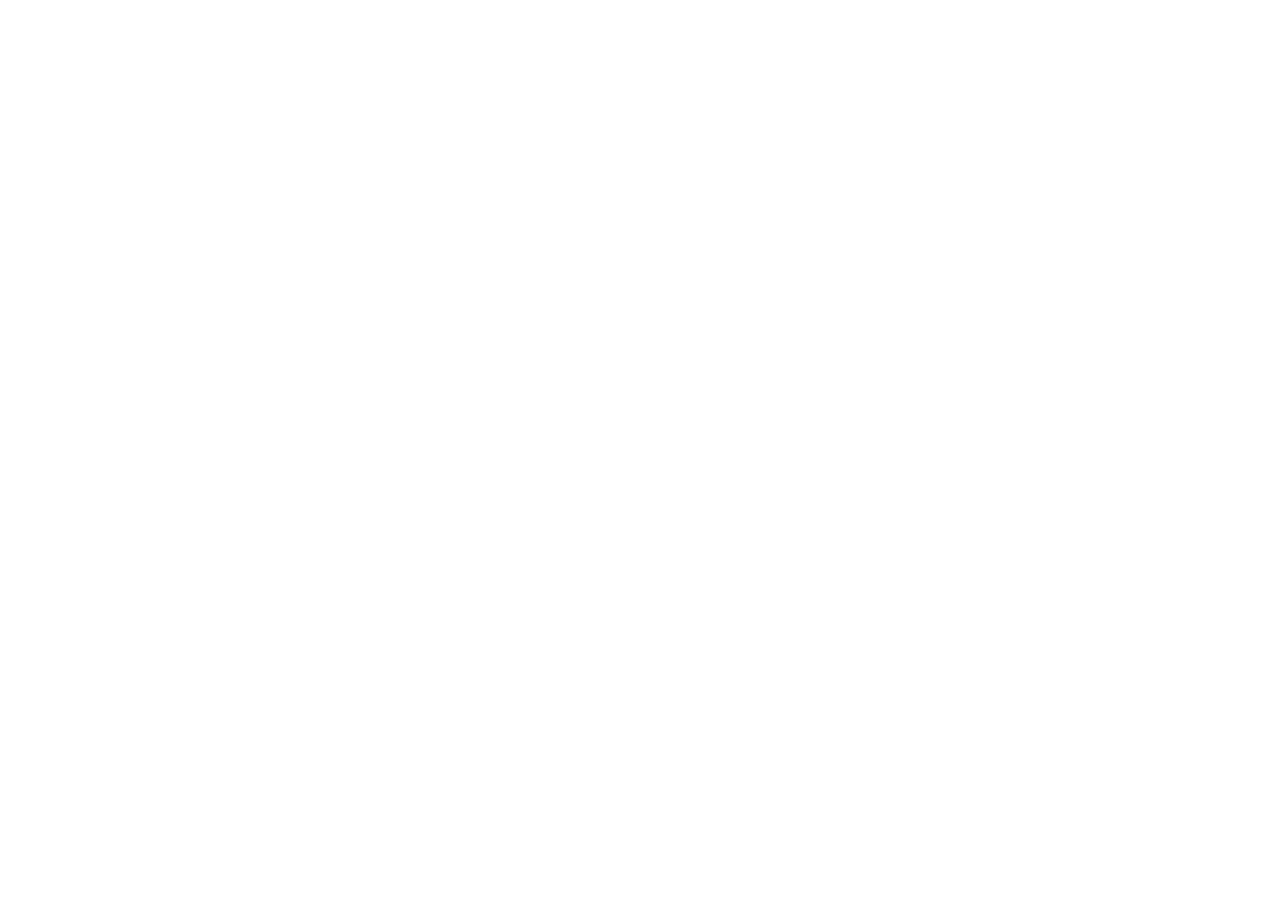
==== network.html @ 985aa799 "network map" ====
<!DOCTYPE html>
<html lang="en">
<head>
<meta charset="UTF-8">
<meta name="viewport" content="width=device-width, initial-scale=1.0">
<title>Melbourne Bus Network Reform</title>
<link rel="stylesheet" href="https://unpkg.com/leaflet@1.9.4/dist/leaflet.css"/>
<script src="https://unpkg.com/leaflet@1.9.4/dist/leaflet.js"></script>
<style>
  * { margin: 0; padding: 0; box-sizing: border-box; }
  html, body, #map { width: 100%; height: 100%; }
</style>
</head>
<body>
<div id="map"></div>
<script>
const GEOJSON = {"type":"FeatureCollection","features":[{"type":"Feature","id":1,"geometry":{"type":"LineString","coordinates":[[145.35507733200006,-37.909595071999945],[145.35612958100012,-37.908872911999936],[145.35514976000002,-37.908403413999963],[145.35420396100005,-37.909526124999957],[145.35288453700002,-37.909943925999983],[145.35175491500001,-37.908880752999949],[145.35135622600012,-37.907734518999973],[145.35024321600008,-37.907983699999932],[145.34879796500002,-37.907717906999949],[145.34365048000006,-37.906518620999975],[145.34198767800001,-37.906223483999952],[145.33938418000002,-37.906511816999966],[145.33641665100004,-37.904841359999978],[145.33233124200001,-37.903936582999961],[145.3302289830001,-37.902215321999961],[145.31581405800011,-37.894529430999967],[145.31580725400011,-37.893651674999944],[145.31603179600006,-37.893127743999969],[145.31572730300002,-37.892678659999945],[145.30938016000005,-37.893518565999955],[145.30938016000005,-37.893188982999959],[145.30765868700007,-37.892886326999985],[145.30568598200011,-37.892516172999933],[145.30559888700009,-37.892720845999975],[145.30138313400005,-37.89119511399997],[145.29954315100008,-37.889893145999963],[145.29582204600001,-37.888497731999962],[145.29478602600011,-37.888771081999948],[145.29447248300005,-37.888265929999932],[145.29438974300001,-37.887651908999942],[145.29493670000011,-37.885071976999939],[145.29553041700001,-37.884411425999929],[145.29554402600002,-37.882982520999974],[145.29460936400005,-37.881786451999972],[145.29542127900004,-37.882963831999973],[145.29542127900004,-37.884391432999962],[145.29449573700003,-37.885385292999956],[145.29127432300004,-37.888723655999968],[145.28769873900012,-37.888547567999979],[145.2841271420001,-37.885856410999963],[145.28174227000011,-37.884053999999935],[145.27892790600004,-37.88313901999993],[145.27560060000008,-37.883179845999962],[145.27021764000006,-37.883846348999953],[145.26686926800005,-37.885948814999949],[145.26292389900004,-37.888466583999957],[145.25775247600006,-37.891891911999949],[145.24913720000006,-37.895253049999951],[145.24046528200006,-37.897930734999932],[145.23316128300007,-37.899179297999979],[145.22838158100012,-37.899191157999951],[145.22240711200004,-37.899217464999936],[145.2059398450001,-37.908460233999961],[145.19586716600008,-37.907634845999951],[145.18905621300007,-37.906870690999938],[145.18491980500005,-37.906289267999966],[145.1797596780001,-37.905597789999945],[145.17353014900004,-37.904871011999944],[145.16763805200003,-37.90424805899994],[145.16142899600004,-37.903554919999976],[145.15721883200001,-37.902959542999952],[145.1501673360001,-37.902136247999977],[145.14297949700006,-37.901263075999964],[145.13615297100012,-37.90048438499997],[145.12914475000002,-37.899705693999977],[145.12449855900002,-37.899238478999962],[145.11891793900008,-37.898433831999967],[145.11390835900011,-37.897888746999968],[145.10617335900008,-37.896928361999983],[145.09880810400011,-37.896080812999969],[145.09337063800001,-37.893630863999931],[145.09235730100011,-37.899046401999954],[145.09176862200002,-37.901714779999963],[145.09057106400007,-37.901524258999984],[145.08771298300007,-37.899662327999977],[145.08722403200011,-37.899358286999984],[145.08820335000007,-37.892903788999945],[145.08511379100003,-37.892388696999944],[145.08356762800008,-37.891400166999972],[145.08215606100009,-37.888927047999971],[145.08348539000008,-37.888502087999939],[145.08356218900008,-37.887489100999971]]},"properties":{"OBJECTID":1,"route":"Chadstone - Belgrave","corridor":"B2","Shape_Length":0.32482889727675873}},{"type":"Feature","id":2,"geometry":{"type":"LineString","coordinates":[[145.20980799900008,-37.98975891799995],[145.20907293800008,-37.989581488999931],[145.20912363200011,-37.989264652999964],[145.21279893600001,-37.990101100999937],[145.21300171200005,-37.990278529999955],[145.21471262900002,-37.990113774999941],[145.21399024100003,-37.984588144999975],[145.19485336100001,-37.967452435999974],[145.17544267300002,-37.94992930899997],[145.15603198400004,-37.932402001999947],[145.13509841400003,-37.919325726999944],[145.11416484400002,-37.906247125999982],[145.10551101200008,-37.900832437999952],[145.09231271100009,-37.898995311999954],[145.09168422000005,-37.901702655999941],[145.09042723900006,-37.901509273999977],[145.08771989500008,-37.89962380299994],[145.08733313200003,-37.899285384999985],[145.08810665900012,-37.892952133999984],[145.08511379100003,-37.892388696999944],[145.08356762800008,-37.891400166999972],[145.08188205800002,-37.889118942999971],[145.08339495200005,-37.888448041999936],[145.08345435900003,-37.88767575299994]]},"properties":{"OBJECTID":2,"route":"Chadstone - Dandenong","corridor":"B1","Shape_Length":0.18768828251131051}},{"type":"Feature","id":3,"geometry":{"type":"LineString","coordinates":[[145.20983255300007,-37.989796145999946],[145.20913947300005,-37.989598122999951],[145.20911967100005,-37.989281286999983],[145.21284250100007,-37.990033772999936],[145.21294151300003,-37.990370411999947],[145.21466431200008,-37.990073377999977],[145.21563462300003,-37.990093179999974],[145.22020895200012,-37.987202046999982],[145.2206644040001,-37.985518851999984],[145.22351593300004,-37.970983973999978],[145.22545655700003,-37.959894692999967],[145.22725856500006,-37.950548013999935],[145.22953582900004,-37.945518232999973],[145.23040712900001,-37.941617181999959],[145.2329102760001,-37.928271489999929],[145.23736639500009,-37.906280000999971],[145.23711886700005,-37.904485418999968],[145.23312746800002,-37.899472964999973],[145.23314180800003,-37.871367662999944],[145.23533370500002,-37.869060402999935],[145.23764402200004,-37.869800586999929],[145.23812788900011,-37.868832851999969],[145.23806740600003,-37.869951794999963],[145.23525492600004,-37.868863092999959],[145.24368598700005,-37.852798833999941],[145.22928868300005,-37.847999732999938],[145.22707076000006,-37.847701449999931],[145.22744878200001,-37.832249820999948],[145.2273434980001,-37.816806012999962],[145.22735588500007,-37.815802665999968],[145.23097289200007,-37.814638285999933],[145.23110914900008,-37.814811704999954],[145.2287803910001,-37.815641634999963],[145.22874323000008,-37.815629246999947]]},"properties":{"OBJECTID":3,"route":"Dandenong - Ringwood","corridor":"B1","Shape_Length":0.21732802716285934}},{"type":"Feature","id":5,"geometry":{"type":"LineString","coordinates":[[145.12274857900002,-38.076636475999976],[145.14497501700009,-38.067768747999935],[145.14457860800007,-38.066069848999973],[145.14379145100008,-38.064665425999976],[145.14363870700004,-38.064016133999985],[145.14714913300008,-38.060539461999952],[145.14450200200008,-38.052974278999955],[145.14363098500007,-38.050858950999952],[145.13969158800012,-38.044078013999979],[145.13099431700005,-38.027853025999946],[145.12187542000004,-38.020219524999959],[145.10593538700005,-38.01608532399996],[145.10414642000012,-38.014836422999963],[145.10367386300004,-38.013114963999953],[145.10330256800012,-38.010245865999934],[145.10397765000005,-38.007343014999947],[145.10548322600005,-38.000778873999934],[145.10767217400007,-37.988675279999939],[145.10947483700011,-37.98648633199997],[145.11256511600004,-37.969618556999933],[145.11089121500004,-37.966528277999942],[145.11166378500002,-37.961249049999935],[145.11311024100007,-37.959587303999967],[145.11636540200004,-37.942838945999938],[145.11906572900011,-37.928628473999936],[145.11995589700007,-37.924045428999932],[145.12197069100012,-37.913808317999951],[145.13133736700001,-37.915252402999954],[145.13142377600002,-37.913977847999945],[145.1310997380001,-37.915122786999973],[145.12775133200012,-37.914733939999962],[145.1223074720001,-37.911342327999932],[145.12444950600002,-37.899304606999976],[145.12497691400006,-37.894874381999955],[145.12597898900003,-37.892606528999977],[145.12740298900007,-37.884695414999953],[145.13014551000003,-37.870086221999941],[145.13204417700001,-37.859383141999956],[145.1313849170001,-37.857652585999972],[145.13229139900011,-37.852378508999948],[145.13632936400006,-37.83029331299997],[145.13857559300004,-37.819771529999969],[145.14218728200001,-37.799924123999972],[145.14242356000011,-37.794219682999938],[145.14367246200004,-37.787063814999954],[145.14613593100012,-37.773038079999935],[145.16442090700002,-37.775251371999957],[145.16640688300004,-37.763615647999984]]},"properties":{"OBJECTID":5,"route":"Carrum - The Pines","corridor":"B2","Shape_Length":0.39703969138410145}},{"type":"Feature","id":6,"geometry":{"type":"LineString","coordinates":[[145.1592170350001,-38.012864122999929],[145.16094663000001,-38.004020872999945],[145.16310842300004,-37.993057473999954],[145.16294845200002,-37.992748958999982],[145.16856242600011,-37.964407574999939],[145.17343796300008,-37.965016883999965],[145.16910275600003,-37.96166663899993],[145.17150831700008,-37.948886973999947],[145.17209749500012,-37.947958571999948]]},"properties":{"OBJECTID":6,"route":"Sandown Park - Keysborough","corridor":"B2","Shape_Length":0.073920897229642846}},{"type":"Feature","id":7,"geometry":{"type":"LineString","coordinates":[[145.05284936900011,-37.958713668999962],[145.03466149400003,-37.933051066999951],[145.00844969900004,-37.906168352999941],[145.00644797700011,-37.899795521999977],[145.00021077200006,-37.887634853999941],[144.99683807500003,-37.883347082999933],[144.99445888500009,-37.879582209999967],[144.98704087300007,-37.867934950999938],[144.98259071300004,-37.855512518999944],[144.98336433800011,-37.855469114999948],[144.9864281990001,-37.838426387999959],[144.98797389200001,-37.830992350999963],[144.98780656500003,-37.830306306999944],[144.98835874500003,-37.827311142999974],[144.99372682600006,-37.795212469999967],[144.9951515140001,-37.78830821899993]]},"properties":{"OBJECTID":7,"route":"Southland - Clifton Hill","corridor":"B1","Shape_Length":0.19529047452247306}},{"type":"Feature","id":8,"geometry":{"type":"LineString","coordinates":[[145.20988574100011,-37.989805216999969],[145.20920547300011,-37.989679241999966],[145.20915508300004,-37.989276120999932],[145.21293434600011,-37.990082363999932],[145.2130099310001,-37.990409899999975],[145.21482397700004,-37.990132753999944],[145.21401773500008,-37.984665419999942],[145.20373814000004,-37.975343237999937],[145.20509867400006,-37.968893295999976],[145.20726545200012,-37.956547704999934],[145.21053766300008,-37.93938985099993],[145.21018335800011,-37.939114279999956],[145.19258616500008,-37.937657688999934],[145.18766525000001,-37.937118848999944],[145.18766525000001,-37.936196176999943],[145.18723467000007,-37.937180359999957],[145.17154925300008,-37.934842925999931],[145.15684063700007,-37.933248548999984],[145.15605329100003,-37.932539936999945],[145.15581708700006,-37.933051711999951],[145.14176295300001,-37.931398284999943],[145.12744742100006,-37.92956376799998],[145.12004006600012,-37.923869678999949],[145.11908265200009,-37.928530768999963],[145.10068318500009,-37.926222899999971],[145.08242985000004,-37.923997668999959],[145.05912943400006,-37.921175819999974],[145.05094254300002,-37.919981761999964],[145.04157312000007,-37.918800741999974],[145.02321535100009,-37.916588298999955],[145.01786270500008,-37.915803017999963],[145.00843289000011,-37.906195829999945],[145.00248810900007,-37.905497558999969]]},"properties":{"OBJECTID":8,"route":"Dandenong - Brighton","corridor":"B2","Shape_Length":0.28461312248858861}},{"type":"Feature","id":9,"geometry":{"type":"LineString","coordinates":[[145.12654164800006,-38.14138586699994],[145.13258944500012,-38.128250269999967],[145.13431945400009,-38.128154157999973],[145.16228793700009,-38.10902794499998],[145.16779705600004,-38.105475658999978],[145.1813603280001,-38.088715712999942],[145.19492360000004,-38.071951923999961],[145.20707595300007,-38.056743220999977],[145.21534539800007,-38.014561750999974],[145.21897457300008,-37.996784944999945],[145.21479179500011,-37.990141709999932],[145.21299279900006,-37.990399821999972],[145.21294442400006,-37.990045074999955],[145.20909058400002,-37.989254956999957],[145.20909058400002,-37.989609702999985],[145.20981620200007,-37.989803201999962]]},"properties":{"OBJECTID":9,"route":"Frankston - Dandenong","corridor":"B2","Shape_Length":0.1954166658055268}},{"type":"Feature","id":10,"geometry":{"type":"LineString","coordinates":[[145.12393071000008,-37.817929019999951],[145.13883670000007,-37.819828066999946],[145.14491479900005,-37.817602121999983],[145.15629441600004,-37.817848166999966],[145.17607393600008,-37.818579414999931],[145.19357034800009,-37.816433403999952],[145.19830672900002,-37.815756778999969],[145.21522237500005,-37.817479098999968],[145.21799039000007,-37.817110029999981],[145.22274214900006,-37.817521387999932],[145.23097910700005,-37.814657608999937],[145.2311958250001,-37.814915606999932],[145.22876032700003,-37.815637999999979],[145.22867776800001,-37.815318082999966],[145.2311751850001,-37.814564729999972],[145.23543355800007,-37.812457009999946],[145.24742641800003,-37.803008851999948],[145.25407792100009,-37.797843859999944],[145.25722730600012,-37.795727472999943],[145.26370244400005,-37.790940406999937],[145.27802555500011,-37.78567768399995],[145.28011694400004,-37.783647806999966],[145.28270042400004,-37.783401761999983],[145.29194928400011,-37.779125485999941],[145.29340587500008,-37.772905449999939],[145.29537424200009,-37.770346573999973],[145.30431062300011,-37.76538629099997],[145.30920980800011,-37.762571747999971],[145.31169303500008,-37.759895021999967],[145.31312814700004,-37.758975904999943],[145.31225869500008,-37.758218036999949],[145.31224837600007,-37.75822835699995],[145.31312814700004,-37.758975904999943],[145.31466417400009,-37.758426422999946],[145.31601684400005,-37.758566353999981],[145.31825574600009,-37.758939503999954],[145.32562546400004,-37.75949922999996],[145.32837744800008,-37.760432105999939],[145.3345344280001,-37.761131761999934],[145.33733305500004,-37.761178405999942],[145.33905887500009,-37.760385461999931],[145.33994510700006,-37.758006628999965],[145.34288366600003,-37.756187520999958],[145.34521585500011,-37.756374095999945],[145.34673396100004,-37.756847188999984]]},"properties":{"OBJECTID":10,"route":"Box Hill - Lilydale","corridor":"B2","Shape_Length":0.25497697811394726}},{"type":"Feature","id":11,"geometry":{"type":"LineString","coordinates":[[145.2577386260001,-37.891933072999961],[145.25762510700008,-37.891220998999984],[145.25763584000003,-37.876238558999944],[145.26277022500005,-37.866525662999948],[145.26541571000007,-37.863703813999962],[145.26695261000009,-37.860504037999931],[145.27010703500002,-37.844598883999936],[145.26806472500004,-37.842653452999969],[145.27013861300009,-37.84448957099994],[145.27120270600005,-37.838648875999979],[145.27127851900002,-37.836455377999982],[145.26954851000005,-37.831842019999954],[145.26887572800001,-37.828862559999948],[145.26945239800011,-37.81069746299994],[145.27408882300006,-37.801055543999951],[145.27206878700008,-37.800934981999944],[145.28147757600004,-37.794360638999933],[145.28423240800009,-37.782647191999956]]},"properties":{"OBJECTID":11,"route":"Knoxfield-Croydon","corridor":"B2","Shape_Length":0.12643409785025703}},{"type":"Feature","id":12,"geometry":{"type":"LineString","coordinates":[[145.29545297600009,-37.77046467599996],[145.28983575200004,-37.799702292999939],[145.28829796500008,-37.807821802999968],[145.28694471300003,-37.837608716999966],[145.28565051300006,-37.86262357499993],[145.28418604800004,-37.885900684999967],[145.28769873900012,-37.888547567999979],[145.29127432300004,-37.888723655999968],[145.29553041700001,-37.884411425999929],[145.29554402600002,-37.882982520999974],[145.29460936400005,-37.881786451999972]]},"properties":{"OBJECTID":12,"route":"Ferntree Gully - Croydon North","corridor":"B2","Shape_Length":0.13320924462663605}},{"type":"Feature","id":13,"geometry":{"type":"LineString","coordinates":[[145.05705235100004,-37.860075721999976],[145.05944588400007,-37.860126111999932],[145.06332592700005,-37.860226891999957],[145.06451009600005,-37.861663011999951],[145.08046803400009,-37.863450287999967],[145.09027049700012,-37.864788777999934],[145.0926719040001,-37.865812327999947],[145.11165010200011,-37.868037368999978],[145.1301313240001,-37.87004991699996],[145.1483594880001,-37.872203251999963],[145.16402161500002,-37.873962244999973],[145.16390874100011,-37.874736237999969],[145.16413448800006,-37.875381231999938],[145.16390874100011,-37.876638970999977],[145.16434411200009,-37.877719335999984],[145.16390874100011,-37.879702692999956],[145.16292512400003,-37.879347945999939],[145.16568247500004,-37.879912315999945],[145.16666609100002,-37.874397615999953],[145.18969238400007,-37.876977592999935],[145.21030145900011,-37.876756442999977],[145.23293767000007,-37.876992646999952],[145.23970884900007,-37.876717075999977],[145.24758231400006,-37.873646424999947],[145.24793661900003,-37.873016547999953],[145.2382522580001,-37.869985263999979],[145.23813415600011,-37.868922345999977]]},"properties":{"OBJECTID":13,"route":"Glen Iris - Knox City","corridor":"B2","Shape_Length":0.21749891916203354}},{"type":"Feature","id":14,"geometry":{"type":"LineString","coordinates":[[145.03223412300008,-37.839661590999981],[145.03151700000012,-37.843831738999938],[145.03979371800006,-37.844807499999945],[145.04503429600004,-37.845462571999974],[145.04924187500012,-37.845109840999953],[145.05397855100011,-37.84571452299997],[145.06856650500004,-37.847301812999945],[145.09564413700002,-37.850572253999985],[145.09503394300009,-37.853372253999964],[145.11892990700005,-37.856127966999964],[145.13133061300005,-37.857584557999985],[145.15104287700001,-37.860002725999948],[145.16901575000009,-37.861924958999964],[145.18236161200002,-37.863557455999967],[145.18299566700011,-37.860334342999977],[145.18230877400003,-37.860255085999938],[145.18311534500003,-37.856445207999968],[145.20636472700005,-37.859671024999955],[145.23517930900005,-37.86886808099996],[145.23761480700011,-37.869776232999982],[145.23817208200012,-37.868826800999955],[145.23826496100003,-37.869982630999971],[145.25769971400007,-37.876284034999969],[145.27903680300005,-37.883173315999954],[145.28167441300002,-37.88403939799997],[145.2841545550001,-37.885850294999955],[145.28769873900012,-37.888547567999979],[145.29127432300004,-37.888723655999968],[145.29553041700001,-37.884411425999929],[145.29554402600002,-37.882982520999974],[145.29460936400005,-37.881786451999972]]},"properties":{"OBJECTID":14,"route":"Kooyong - Ferntree Gully","corridor":"B2","Shape_Length":0.29176780401277402}},{"type":"Feature","id":15,"geometry":{"type":"LineString","coordinates":[[145.12651520200006,-38.141353657999957],[145.12235801400004,-38.140144292999935],[145.1234162070001,-38.138481417999969],[145.12510427800009,-38.130469379999965],[145.12399569400009,-38.128907285999958],[145.12558298400006,-38.115427914999941],[145.12570896000011,-38.108726021999985],[145.12590776500008,-38.101108346999979],[145.12541567300002,-38.090897447999964],[145.1249966260001,-38.084135033999985],[145.12038326900006,-38.068853285999978],[145.11922992900008,-38.060683796999967],[145.11500101700005,-38.050303741999983],[145.10827320400006,-38.038097565999976],[145.10015364500009,-38.024203321999948],[145.09526523400007,-38.017666950999967],[145.09057290200008,-38.01276499599993],[145.08847667000009,-38.009943145999955],[145.08792842500009,-38.008524158999933],[145.08713830700003,-38.009072403999937],[145.08626756500007,-38.009120777999954],[145.08252659900006,-38.005863556999941],[145.07025457600002,-37.995146575999968],[145.06907040700003,-37.994214357999965],[145.06181284500008,-37.989834152999947],[145.05369333500005,-37.986081954999975],[145.05197101500005,-37.985897420999947],[145.04944904600006,-37.987681251999959],[145.04415906200006,-37.989772640999945],[145.04212918400003,-37.991864029999931],[145.03770036000003,-37.995431693999933],[145.03105712500007,-37.992663678999975],[145.02822759800006,-37.989342060999945],[145.02748946200006,-37.987681251999959],[145.02121529400006,-37.982575802999975],[145.01889792100008,-37.981692399999929],[145.0185431750001,-37.981257028999948],[145.01604382200003,-37.975597204999929],[145.01397984100004,-37.972936603999983],[145.01182717300003,-37.970153050999954],[145.01230587900011,-37.967104445999951],[145.01217990400005,-37.963577133999934],[145.01062587100012,-37.959794846999955],[145.00738477500011,-37.956134504999966],[145.00053977400012,-37.94873722799997],[145.00134710000009,-37.943516037999984],[144.9996247790001,-37.939763840999944],[144.99864059600009,-37.938226054999973],[144.99322758900007,-37.931894220999936],[144.99466926400009,-37.925070295999944],[144.99322758900007,-37.920168602999979],[144.99168980400009,-37.912768007999944],[144.99438092900004,-37.898639598999978],[144.98967146000007,-37.89796681699994],[144.99053646400012,-37.89162345099993],[144.9779278200001,-37.881796036999958],[144.97563531800006,-37.868718127999955],[144.97366695200003,-37.865704067999957],[144.97212916600006,-37.864350815999956],[144.97354392900002,-37.861152220999941],[144.96960965700009,-37.858765576999929],[144.96071264300008,-37.853726559999984],[144.9515400570001,-37.849199317999933],[144.94361207300005,-37.845275458999936],[144.94039120500008,-37.844500350999965],[144.93809367300003,-37.843191004999937],[144.94062532000009,-37.840204251999978]]},"properties":{"OBJECTID":15,"route":"Frankston - Port Melbourne","corridor":"B2","Shape_Length":0.41805014348182051}},{"type":"Feature","id":16,"geometry":{"type":"LineString","coordinates":[[145.00422111600005,-37.95021544399998],[145.00402590800002,-37.95170879099993],[145.0206907920001,-37.953976929999953],[145.0536770010001,-37.957642064999959],[145.05571318600005,-37.95647852999997],[145.05716760400003,-37.95793294799995],[145.06131996900001,-37.936320291999948],[145.07968200000005,-37.93859281999994],[145.08810665900012,-37.892952133999984],[145.08188205800002,-37.889118942999971],[145.08356218900008,-37.887489100999971],[145.08935525400011,-37.887031706999949],[145.0906867110001,-37.880294933999949],[145.0928299410001,-37.865955532999976],[145.09568060200002,-37.850422345999959],[145.09940391200007,-37.850655052999969],[145.10894489600003,-37.849316987999941],[145.12005665200002,-37.85071322999994],[145.12174377800011,-37.83989235699994],[145.12010086700002,-37.838444919999972],[145.12383814000009,-37.818192435999947],[145.12738692100004,-37.799459527999943],[145.12672389200009,-37.79733658899994],[145.12484424600007,-37.787391237999941],[145.12327576200005,-37.779608085999939],[145.11413722600003,-37.773861884999974],[145.10465253400002,-37.772200332999944],[145.10167558600006,-37.771784944999979],[145.09932172100002,-37.770677243999955],[145.09814478800001,-37.769223385999965],[145.08727546900002,-37.765415662999942],[145.08339851400001,-37.76211471299996],[145.08060996300003,-37.760312415999977],[145.07891257000006,-37.760021433999952],[145.07197750500006,-37.760142676999976],[145.06909193600006,-37.759924439999963],[145.06961159100001,-37.756623542999932],[145.05697786200005,-37.755105508999975],[145.05641483200009,-37.755043705999981],[145.05745460600008,-37.749379261999934],[145.05855707800004,-37.743244900999969],[145.04780177200007,-37.742174553999973],[145.03465909700003,-37.740792390999957],[145.03087633400003,-37.741107620999969],[145.02340780300005,-37.740161929999942],[145.01152604800006,-37.73880401599996],[145.00012732400012,-37.737522725999952],[144.99930481500007,-37.739959212999963],[144.99755314700008,-37.74474565099996],[144.96665054500011,-37.741252827999972],[144.93284712400009,-37.737700804999974],[144.93150467300006,-37.737434577999977],[144.92980627100007,-37.737394848999941],[144.92895210400002,-37.736332105999963],[144.92708485500009,-37.73505085499994],[144.92500903000007,-37.734027840999943],[144.9229828660001,-37.73352129999995],[144.9162052800001,-37.732790392999959],[144.91089486300007,-37.733251113999984],[144.90474738900002,-37.735691480999947],[144.90286958700005,-37.732603194999967],[144.90484050300006,-37.732091066999942],[144.90269887800002,-37.732789422999929],[144.90668726700005,-37.739059109999971],[144.91135368400012,-37.746166459999984],[144.91708872200002,-37.754954016999932],[144.92189875300005,-37.76226156499996],[144.92495127300003,-37.76688659499996],[144.92689378600005,-37.772806633999949]]},"properties":{"OBJECTID":16,"route":"Sandringham - Essendon","corridor":"B1","Shape_Length":0.59736103845388089}},{"type":"Feature","id":17,"geometry":{"type":"LineString","coordinates":[[145.12631102800003,-38.141473590999965],[145.12496293600009,-38.144709012999954],[145.12329130000012,-38.14546394499996],[145.12232067400009,-38.146542418999957],[145.1249090120001,-38.147566968999968],[145.12534040200012,-38.146164952999982],[145.12674241700006,-38.145679638999979],[145.13580159900005,-38.14670418999998],[145.13796070500007,-38.146471239999983],[145.14638142900003,-38.148576420999973],[145.15294933600012,-38.151449475999982],[145.16847936200008,-38.155817294999963],[145.17064278100008,-38.156410455999946],[145.18182439900011,-38.154995497999948],[145.19469706400002,-38.150957691999963],[145.19824524500007,-38.14805228299997],[145.22826852900005,-38.134035279999978],[145.24921662200006,-38.124056235999944],[145.25258685300003,-38.10956424099993],[145.25820840000006,-38.079892724999979],[145.26158247000012,-38.080385112999977],[145.26220091000005,-38.077977613999963],[145.26175916700004,-38.077292912999951],[145.25871114100005,-38.076939517999961],[145.26213464800003,-38.060617115999946],[145.26484101500012,-38.047538504999977],[145.26886156600006,-38.028408531999958],[145.27333234800005,-38.00599215799997],[145.27881258800005,-37.977432510999961],[145.24225802600006,-37.973096659999953],[145.22343320500011,-37.971009335999952],[145.21720234400004,-37.970275237999942],[145.2146485400001,-37.984821787999977],[145.21401773500008,-37.984665419999942],[145.21482397700004,-37.990132753999944],[145.21318773100006,-37.990382735999958],[145.20978560700007,-37.98980092599993]]},"properties":{"OBJECTID":17,"route":"Dandenong - Frankston","corridor":"B2","Shape_Length":0.38817667959186325}},{"type":"Feature","id":19,"geometry":{"type":"LineString","coordinates":[[145.12792496200007,-38.103483490999963],[145.1258126240001,-38.103416784999979],[145.1258126240001,-38.109953914999949],[145.13319468900011,-38.110798849999981],[145.13628537300008,-38.108864393999966],[145.1387312380001,-38.108686511999963],[145.14019875700012,-38.108953333999978],[145.14117710300002,-38.109020038999972],[145.14235556500012,-38.110154031999969],[145.14355626200006,-38.110954495999977],[145.15734204600005,-38.112711071999968],[145.16461432400001,-38.113522653999951],[145.19018473000006,-38.11685792399993],[145.2305532260001,-38.121910771999978],[145.23670480200008,-38.122520934999955],[145.24914257900002,-38.124084342999936]]},"properties":{"OBJECTID":19,"route":"Seaford - Skye","corridor":"B2","Shape_Length":0.13413255432383051}},{"type":"Feature","id":20,"geometry":{"type":"LineString","coordinates":[[145.40900412400003,-38.065779435999957],[145.40781524700003,-38.069307612999978],[145.40634105800007,-38.075238859999956],[145.40181318500004,-38.096835834999979],[145.38510240400001,-38.10100538699993],[145.38715867700012,-38.105437570999982],[145.38327822500003,-38.125696950999952],[145.36477180100007,-38.123398287999976],[145.34628631300006,-38.120947497999964],[145.32695165500002,-38.118781263999949],[145.28988672700007,-38.113876592999929],[145.23330776500006,-38.106981336999979],[145.19619888000011,-38.102475258999959],[145.1726311330001,-38.099436782999931],[145.16023292400007,-38.097929479999948],[145.1573098770001,-38.097730180999974],[145.15418753200004,-38.098859539999978],[145.15172951500006,-38.09892597299995],[145.15146378400004,-38.101317556999959],[145.14315701600003,-38.10058679499997],[145.14149885100005,-38.10254257899993],[145.14043592500002,-38.104966050999963],[145.14030837400003,-38.107687141999975],[145.14192402200001,-38.108792584999946],[145.14247674300009,-38.109472857999947],[145.14235556500012,-38.110154031999969],[145.14117710300002,-38.109020038999972],[145.13628537300008,-38.108864393999966],[145.13319468900011,-38.110798849999981],[145.1258126240001,-38.109953914999949],[145.1258126240001,-38.103416784999979],[145.12792496200007,-38.103483490999963]]},"properties":{"OBJECTID":20,"route":"Seaford - Officer","corridor":"B2","Shape_Length":0.35658024003640559}},{"type":"Feature","id":21,"geometry":{"type":"LineString","coordinates":[[145.12274857900002,-38.076636475999976],[145.13691195800004,-38.071022419999963],[145.14500531800002,-38.06797316199993],[145.14725664100001,-38.067431703999944],[145.15007791800008,-38.067203721999931],[145.15312717600011,-38.067004237999981],[145.15352614500011,-38.067317712999966],[145.1762571050001,-38.06960743999997],[145.22558269500007,-38.076016649999929],[145.25829183900009,-38.080010608999942],[145.2616842110001,-38.08043009599993],[145.26193955000008,-38.078898056999947],[145.26329147900003,-38.080507485999931],[145.27672190100009,-38.082222033999983],[145.33273032400007,-38.089366618999975],[145.3604443910001,-38.092831800999932],[145.37501430100008,-38.094388273999982],[145.38517011700003,-38.097082674999967],[145.39412046100006,-38.098755266999945],[145.40181318500004,-38.096835834999979],[145.42875111100011,-38.102927084999976],[145.43370356300011,-38.079498177999938],[145.43482078300008,-38.07482202999995],[145.43563578100009,-38.070798167999953],[145.43742694200012,-38.062418824999952]]},"properties":{"OBJECTID":21,"route":"Carrum - Cardinia","corridor":"B2","Shape_Length":0.35437692105976304}},{"type":"Feature","id":22,"geometry":{"type":"LineString","coordinates":[[145.11627959000009,-38.052242404999959],[145.11388577900004,-38.047454783999967],[145.11157746200001,-38.042752655999948],[145.10913691600001,-38.038609083999972],[145.11756198900002,-38.03571371299995],[145.1232579760001,-38.033804363999934],[145.13104142300006,-38.028019320999931],[145.1389022410001,-38.019403882999939],[145.13968870700012,-38.016126855999971],[145.14071284500005,-38.010739000999934],[145.14293296200003,-37.999797432999969],[145.14466562600012,-37.990769346999969],[145.14693450200002,-37.978513036999971],[145.14853903900007,-37.970995330999983],[145.15028310100001,-37.962189526999964],[145.15145036900003,-37.956097849999935],[145.15277904300001,-37.948891793999962],[145.15380399700007,-37.94376929699996],[145.15487266300011,-37.938604080999937],[145.15605316000006,-37.932487933999937],[145.15715976600006,-37.925425702999974],[145.15874911900005,-37.918681229999947],[145.16015964500002,-37.910811510999963],[145.16142899600004,-37.903554919999976],[145.16256655100005,-37.898316610999984],[145.16326895400005,-37.89395908399996],[145.16405321200011,-37.888961718999951],[145.16482871500011,-37.885119949999932],[145.16589530600004,-37.87993363399994],[145.1629610870001,-37.879353647999949],[145.16591354500008,-37.879733008999949],[145.16669780200004,-37.874462065999978],[145.16746154300006,-37.871424205999972],[145.16820248400006,-37.867206539999984],[145.16911441200011,-37.861848963999932],[145.16927600500003,-37.854841025999974],[145.17039658200008,-37.848491089999982],[145.17130873800011,-37.842726975999938],[145.17259469900011,-37.834631834999982],[145.17384147500002,-37.829555673999948],[145.17473203000009,-37.82465762399994],[145.17602333400009,-37.818468269999983],[145.17680880400007,-37.813146315999973],[145.17723627000009,-37.809441608999975],[145.17811613700007,-37.803774119999957],[145.17910579300008,-37.796543840999959],[145.17378961400004,-37.790944132999982],[145.17081255300002,-37.790022661999956],[145.16186031900008,-37.789128047999952],[145.14367246200004,-37.787063814999954],[145.13806489100011,-37.786336777999963],[145.13140194700009,-37.787400012999967],[145.12484424600007,-37.787391237999941],[145.11998988300002,-37.78817971999996],[145.11375223300001,-37.787612660999969],[145.10467928700007,-37.788321483999937],[145.10273053200001,-37.788716043999955],[145.10024656400003,-37.78558822399998],[145.09913817100005,-37.781794109999964],[145.09632455800011,-37.780216780999979],[145.09295674900011,-37.779619953999941],[145.08882159000007,-37.779918367999983],[145.08370593000006,-37.780003628999964],[145.07860120100008,-37.779619878999938],[145.07407143600005,-37.782177783999941],[145.0701937660001,-37.783775574999936],[145.06577383500007,-37.784484946999953],[145.06296363200011,-37.784730498999977],[145.05915076000008,-37.78584400699998],[145.0544614050001,-37.789083925999932],[145.05083781200005,-37.790703884999971],[145.04602056600004,-37.790959667999971],[145.03915705500003,-37.790533362999952],[145.03443039800004,-37.790741185999934],[145.03003412700002,-37.79127406799995],[145.02848330900008,-37.791332691999969],[145.0241724330001,-37.791607117999945],[145.01917667100008,-37.791340677999983],[145.0137812480001,-37.791340677999983],[145.00905192700009,-37.793072541999948],[145.00368847700008,-37.794583259999968],[144.9984875560001,-37.795691652999949],[144.99372682600006,-37.795212469999967],[144.99130290700009,-37.809706399999982],[144.97317628900009,-37.807791922999968],[144.97129209200011,-37.807522060999929],[144.97207785700004,-37.809407897999961],[144.95372552900005,-37.814875378999943]]},"properties":{"OBJECTID":22,"route":"Chelsea - City","corridor":"B1","Shape_Length":0.53660449430001356}},{"type":"Feature","id":23,"geometry":{"type":"LineString","coordinates":[[145.23510092900005,-37.917695927999944],[145.2329102760001,-37.928271489999929],[145.22274637700002,-37.926743837999936],[145.20170844400002,-37.923954381999977],[145.19554973700008,-37.923088630999985],[145.18615197100007,-37.921954851999942],[145.18095882500006,-37.921410619999961],[145.1695455470001,-37.920011429999931],[145.16483387800008,-37.919433810999976],[145.15874911900005,-37.918681229999947],[145.14927290700007,-37.917472710999959],[145.14012010700003,-37.916491504999954],[145.13148810400003,-37.91508883399996],[145.13142377600002,-37.913977847999945],[145.13087663400006,-37.915013207999948],[145.12187700600009,-37.91390673099994],[145.11292574000004,-37.912839740999971],[145.10346224000011,-37.911591358999942],[145.10346224000011,-37.911349929999972],[145.10266003900006,-37.910729802999981],[145.1035357180001,-37.911223967999945],[145.10493180500009,-37.903592725999943],[145.09624168900007,-37.902563373999953],[145.09533961200009,-37.902218943999969],[145.09176862200002,-37.901714779999963],[145.09042723900006,-37.901509273999977],[145.08771298300007,-37.899662327999977],[145.08722403200011,-37.899358286999984],[145.08820335000007,-37.892903788999945],[145.08511379100003,-37.892388696999944],[145.08356762800008,-37.891400166999972],[145.08188205800002,-37.889118942999971],[145.08339495200005,-37.888448041999936],[145.08356218900008,-37.887489100999971],[145.08348539000008,-37.888502087999939],[145.08180588700009,-37.88903899099995],[145.08067676200005,-37.888113742999963],[145.0782687090001,-37.887197158999982],[145.07260722400008,-37.885204276999957],[145.07125623400009,-37.884622803999946],[145.06754822800008,-37.884649373999935],[145.06250924500011,-37.884554463999962],[145.05804105100003,-37.883941139999934],[145.05129756300005,-37.882808378999982],[145.04979047100005,-37.881200404999959],[145.04757611600007,-37.878098382999951],[145.04536183100004,-37.875696674999972],[145.04201088500008,-37.875520308999967],[145.04180932400004,-37.876528112999949],[145.04253998200011,-37.877057208999929]]},"properties":{"OBJECTID":23,"route":"Rowville - Caulfield","corridor":"B1","Shape_Length":0.23746820101908328}},{"type":"Feature","id":24,"geometry":{"type":"LineString","coordinates":[[145.23481852600003,-37.919059252999944],[145.23647049400006,-37.910701382999946],[145.23963863000006,-37.911146664999933],[145.24225752600012,-37.91148242099996],[145.24703542400005,-37.911838997999951],[145.25145724000004,-37.912153932999956],[145.25770230100011,-37.91316120099998],[145.26202146600008,-37.913714526999968],[145.26655121700003,-37.913454946999934],[145.27214063600002,-37.913497440999947],[145.28325292500006,-37.903873405999946],[145.28662905400006,-37.90159968599994],[145.28890277400012,-37.900635076999947],[145.29441482200002,-37.900428375999979],[145.29475932500009,-37.897396748999938],[145.29262340600008,-37.894434022999974],[145.2949660270001,-37.890231086999961],[145.29478602600011,-37.888771081999948],[145.29438974300001,-37.887651908999942],[145.29493670000011,-37.885071976999939],[145.29553041700001,-37.884411425999929],[145.29554402600002,-37.882982520999974],[145.29460936400005,-37.881786451999972]]},"properties":{"OBJECTID":24,"route":"Rowville - Ferntree Gully","corridor":"B2","Shape_Length":0.091792967578197868}},{"type":"Feature","id":25,"geometry":{"type":"LineString","coordinates":[[145.1629610870001,-37.879353647999949],[145.16568247500004,-37.879912315999945],[145.16405321200011,-37.888961718999951],[145.19172979000007,-37.892180394999968],[145.18615197100007,-37.921954851999942],[145.19554973700008,-37.923088630999985],[145.19258616500008,-37.937657688999934],[145.19152583500011,-37.94636442999996],[145.19240964000005,-37.948743903999969],[145.19077800000002,-37.954114717999971],[145.19152583500011,-37.956902102999948],[145.19111792500007,-37.95941754699993],[145.18851775900009,-37.961732929999982],[145.18726636800011,-37.966736021999964],[145.18580933100009,-37.973725721999983],[145.18182948000003,-37.99527558799997],[145.20423673300002,-37.989214050999976],[145.20689291200006,-37.990848622999977],[145.21016205400008,-37.991597800999955],[145.21318773100006,-37.990382735999958],[145.20915508300004,-37.989276120999932],[145.20913947300005,-37.989598122999951],[145.20988574100011,-37.989805216999969]]},"properties":{"OBJECTID":25,"route":"Glen Waverley - Dandenong","corridor":"B2","Shape_Length":0.19273631135760305}},{"type":"Feature","id":26,"geometry":{"type":"LineString","coordinates":[[145.34673396100004,-37.756847188999984],[145.34982232100003,-37.75749011399995],[145.35482790800006,-37.757566534999967],[145.35403153100003,-37.760758611999961],[145.35934892300008,-37.763977032999946],[145.35930227900008,-37.766029359999948],[145.3624740570001,-37.770926957999961],[145.36350022000011,-37.776804074999973],[145.36056166100002,-37.778250032999949],[145.33229552600005,-37.774938323999947],[145.33150258100011,-37.774984966999966],[145.32632512100008,-37.777830238999968],[145.32618519000005,-37.780908728999975],[145.31914197800006,-37.786412695999957],[145.31023301400012,-37.789304609999931],[145.30346966500008,-37.792616318999933],[145.30141733800008,-37.794108920999975],[145.2979656980001,-37.794435426999939],[145.29446741400011,-37.795368302999975],[145.29269495000005,-37.796720972999935],[145.29030319500009,-37.797269253999957],[145.28983575200004,-37.799702292999939],[145.2807074960001,-37.798633367999969],[145.27408882300006,-37.801055543999951],[145.27206878700008,-37.800934981999944],[145.28009177100012,-37.795328962999974]]},"properties":{"OBJECTID":26,"route":"Lilydale - Croydon","corridor":"B2","Shape_Length":0.1437102231326137}},{"type":"Feature","id":27,"geometry":{"type":"LineString","coordinates":[[145.28565051300006,-37.86262357499993],[145.2732394730001,-37.861259365999956],[145.26695261000009,-37.860504037999931],[145.24776544700012,-37.854221087999974],[145.24368598700005,-37.852798833999941],[145.22928868300005,-37.847999732999938],[145.21833493300005,-37.846464602999959],[145.20857511800011,-37.844938303999982],[145.20259829300005,-37.840353098999969],[145.19840451200002,-37.838705620999974],[145.19548648300008,-37.836127555999951],[145.19357034800009,-37.816433403999952],[145.19278402200007,-37.80826985799996],[145.19084554400001,-37.806469843999935],[145.18932245500002,-37.80411597799997],[145.18619142600005,-37.801901571999963],[145.18267513900003,-37.800058356999955],[145.17910579300008,-37.796543840999959],[145.18118638800001,-37.785553672999981],[145.18365743100003,-37.771765856999934],[145.18383778200007,-37.769716201999984],[145.18236321000006,-37.765292485999964],[145.16640688300004,-37.763615647999984]]},"properties":{"OBJECTID":27,"route":"The Pines - Boronia","corridor":"B2","Shape_Length":0.18958506192370395}},{"type":"Feature","id":29,"geometry":{"type":"LineString","coordinates":[[145.28565051300006,-37.86262357499993],[145.29150699000002,-37.862887369999953],[145.29836825300004,-37.853591463999976],[145.29996667900002,-37.844049154999936],[145.30428955200011,-37.821786359999976],[145.30807206500003,-37.801793073999931],[145.31232096500003,-37.802386074999959],[145.31431882300012,-37.79176444999996],[145.31025738000005,-37.789788121999948],[145.31023301400012,-37.789304609999931],[145.31601684400005,-37.758566353999981],[145.31312814700004,-37.758975904999943],[145.31225869500008,-37.758218036999949]]},"properties":{"OBJECTID":29,"route":"Chirnside Park - Boronia","corridor":"B2","Shape_Length":0.12556556110274128}},{"type":"Feature","id":30,"geometry":{"type":"LineString","coordinates":[[145.31540897600007,-37.855477204999943],[145.30722149700011,-37.849952780999956],[145.29996667900002,-37.844049154999936],[145.29320570600009,-37.838416451999933],[145.28694471300003,-37.837608716999966],[145.27120270600005,-37.838648875999979],[145.26476162200004,-37.841375475999939],[145.24877149500003,-37.843481491999967],[145.22928868300005,-37.847999732999938],[145.21422795500007,-37.857518982999977],[145.20673127200007,-37.85978801899995],[145.18311534500003,-37.856445207999968]]},"properties":{"OBJECTID":30,"route":"Vermont South - The Basin","corridor":"B2","Shape_Length":0.1427426842585747}},{"type":"Feature","id":31,"geometry":{"type":"LineString","coordinates":[[145.30428955200011,-37.821786359999976],[145.28747613100006,-37.825911487999974],[145.26954851000005,-37.831842019999954],[145.26742312800002,-37.832598720999954],[145.26537838800004,-37.831959739999945],[145.26141670600009,-37.827998057999935],[145.25285435900003,-37.825186540999937],[145.25192783700004,-37.825346285999956],[145.24858117400004,-37.821538358999931],[145.24768260600001,-37.821039154999937],[145.24633475600001,-37.820839472999978],[145.23889661700002,-37.816696079999929],[145.23734908500012,-37.816246796999962],[145.23055576100012,-37.815809263999938],[145.22907700500002,-37.816306544999975]]},"properties":{"OBJECTID":31,"route":"Ringwood - Bayswater North","corridor":"B2","Shape_Length":0.082101787677898955}},{"type":"Feature","id":32,"geometry":{"type":"LineString","coordinates":[[145.2287803910001,-37.815641634999963],[145.22874507500012,-37.815484725999966],[145.22735588500007,-37.815802665999968],[145.22744878200001,-37.832249820999948],[145.21763052900008,-37.832371083999931],[145.21333737500004,-37.832421004999958],[145.19548648300008,-37.836127555999951],[145.19095841300009,-37.837002565999967],[145.17259469900011,-37.834631834999982],[145.15656922500011,-37.832881617999931],[145.13632936400006,-37.83029331299997],[145.12190703800002,-37.828657179999936],[145.12363338500006,-37.819302014999948]]},"properties":{"OBJECTID":32,"route":"Box Hill - Ringwood","corridor":"B2","Shape_Length":0.13405880526371497}},{"type":"Feature","id":34,"geometry":{"type":"LineString","coordinates":[[145.20981620200007,-37.989803201999962],[145.20920547300011,-37.989679241999966],[145.2091457250001,-37.989298160999965],[145.21294442400006,-37.990045074999955],[145.21318773100006,-37.990382735999958],[145.21016205400008,-37.991597800999955],[145.20571194000001,-38.01370604799996],[145.18814912300002,-38.011317023999936],[145.17818429100009,-38.010968491999961],[145.17189805100008,-38.01152614199998],[145.16505416000007,-38.013097701999982],[145.1592170350001,-38.012864122999929],[145.14071284500005,-38.010739000999934],[145.13630982000006,-38.011272664999979],[145.12252064800009,-38.009447626999929],[145.10397765000005,-38.007343014999947],[145.09463407500004,-38.009707187999936],[145.09218781700008,-38.009874195999942],[145.09036768500005,-38.009593520999942],[145.0895001450001,-38.007858441999929],[145.08855605800011,-38.00687182799993],[145.08716119000007,-38.007560756999965],[145.08792842500009,-38.008524158999933]]},"properties":{"OBJECTID":34,"route":"Dandenong - Mordialloc","corridor":"B2","Shape_Length":0.1536358738987228}},{"type":"Feature","id":35,"geometry":{"type":"LineString","coordinates":[[145.00424424800008,-37.950273627999934],[145.00415886500002,-37.949875173999942],[145.00450039700002,-37.949761329999944],[145.00462847100005,-37.948836348999976],[145.00055855200003,-37.948338281999952],[145.00165429900005,-37.942048406999959],[145.02254465400006,-37.944469296999955],[145.02279436200001,-37.942668495999953],[145.0591016620001,-37.947627701999977],[145.07747344200004,-37.949838708999948],[145.07687309300002,-37.953218448999962],[145.11350825700003,-37.957668255999977],[145.15033797800004,-37.962179207999952],[145.17337357800011,-37.965016411999954],[145.18726636800011,-37.966736021999964],[145.19210089800004,-37.967136753999966],[145.20510311500004,-37.968849748999958],[145.21720234400004,-37.970275237999942],[145.2146485400001,-37.984821787999977],[145.21401773500008,-37.984665419999942],[145.21471262900002,-37.990113774999941],[145.21318773100006,-37.990382735999958],[145.20915508300004,-37.989276120999932],[145.20988574100011,-37.989805216999969]]},"properties":{"OBJECTID":35,"route":"Sandringham - Frankston via Endeavour Hills","corridor":"B2","Shape_Length":0.26252592514327366}},{"type":"Feature","id":36,"geometry":{"type":"LineString","coordinates":[[145.20920547300011,-37.989679241999966],[145.21299279900006,-37.990399821999972],[145.21482397700004,-37.990132753999944],[145.21897457300008,-37.996784944999945],[145.22520624300012,-38.000879030999954],[145.22723490400006,-38.000971242999981],[145.22668163300011,-38.002999903999978],[145.22788038700003,-38.006503954999971],[145.23276761600005,-38.016462836999949],[145.24088226000003,-38.021811124999942],[145.24337198100011,-38.024669692999964],[145.24457073500002,-38.033429819999981],[145.2489046930001,-38.037948201999939],[145.26272357900007,-38.057771084999956],[145.26624052400007,-38.066441667999982],[145.27672190100009,-38.082222033999983],[145.28323332600007,-38.098225254999932],[145.28169892100004,-38.105543187999956],[145.28346938900006,-38.108493967999948],[145.28289527700008,-38.113024547999942]]},"properties":{"OBJECTID":36,"route":"Dandenong - Cranbourne","corridor":"B2","Shape_Length":0.15377262494244912}},{"type":"Feature","id":37,"geometry":{"type":"LineString","coordinates":[[145.28289527700008,-38.113024547999942],[145.28346938900006,-38.108493967999948],[145.28169892100004,-38.105543187999956],[145.28323332600007,-38.098225254999932],[145.29125944700002,-38.099110488999941],[145.29255779000005,-38.100939971999935],[145.29562887300006,-38.084633857999961],[145.3011888210001,-38.054822972999943],[145.3047740180001,-38.039268675999949],[145.30613137700004,-38.03177369499997],[145.30656311400003,-38.026200462999952],[145.30756870200003,-38.023059933999946],[145.30800187900002,-38.020785757999931]]},"properties":{"OBJECTID":37,"route":"Fountain Gate - Cranbourne","corridor":"B1","Shape_Length":0.10750256841755665}},{"type":"Feature","id":38,"geometry":{"type":"LineString","coordinates":[[145.31267266600003,-37.996675940999978],[145.30800187900002,-38.020785757999931],[145.30656311400003,-38.026200462999952],[145.30504313000006,-38.025267815999939],[145.30379672000004,-38.026476454999965],[145.29877331300008,-38.030782232999968],[145.29503408500011,-38.031877562999966],[145.26886156600006,-38.028408531999958],[145.25225013900001,-38.02616721399994],[145.24693873600006,-38.026108197999974],[145.24367741900005,-38.026901743999929],[145.23885359900009,-38.027170478999949],[145.23572577300001,-38.026757369999984],[145.23224385300011,-38.027642603999936],[145.22687343400003,-38.03366219399993],[145.21197658500012,-38.031745670999953]]},"properties":{"OBJECTID":38,"route":"Dandenong South - Narre Warren North","corridor":"B2","Shape_Length":0.13068994493503866}},{"type":"Feature","id":39,"geometry":{"type":"LineString","coordinates":[[145.20909058400002,-37.989254956999957],[145.21300171200005,-37.990278529999955],[145.21482397700004,-37.990132753999944],[145.21897457300008,-37.996784944999945],[145.22520624300012,-38.000879030999954],[145.22723490400006,-38.000971242999981],[145.2522243200001,-38.003645386999949],[145.27325860100007,-38.00636192199994],[145.29025618200012,-38.014364094999962],[145.30504313000006,-38.025267815999939],[145.30656311400003,-38.026200462999952],[145.33586343400009,-38.030079711999974],[145.33784560200002,-38.030732376999936],[145.34391297200011,-38.031070795999938],[145.3478289630001,-38.03140921499994],[145.36668373800012,-38.043979063999984],[145.36898015300005,-38.046976489999963],[145.37632868000003,-38.052681267999958],[145.3817675570001,-38.055098546999943],[145.39524492500004,-38.057563509999966],[145.41218240100011,-38.06080936799998],[145.41778888200008,-38.061753616999965],[145.42457567500003,-38.064822427999957],[145.44824092900012,-38.060396258999958],[145.46283622300007,-38.06367531199993],[145.46707796900012,-38.066349456999944],[145.4751926130001,-38.07086783799997],[145.48450577200003,-38.08023921299997]]},"properties":{"OBJECTID":39,"route":"Dandenong - pakenham","corridor":"B2","Shape_Length":0.30245354769713545}},{"type":"Feature","id":40,"geometry":{"type":"LineString","coordinates":[[145.41018724800006,-38.060427021999942],[145.40929063600004,-38.06423227199997],[145.40870048000011,-38.067419113999961],[145.40828737100003,-38.068422378999969],[145.40781524700003,-38.069307612999978],[145.4097037460001,-38.069543675999967],[145.41064799500009,-38.069130566999945],[145.41472007100003,-38.070074815999931],[145.41578235200006,-38.071078080999939],[145.42445764400009,-38.072612486999958],[145.4277035020001,-38.074441969999953],[145.43482078300008,-38.07482202999995],[145.44033520000005,-38.075086419999934],[145.44331902800002,-38.077919168999983],[145.4499287750001,-38.079429967999943],[145.45032158300012,-38.083477398999946],[145.46306064200007,-38.085217839999984],[145.47206198300012,-38.08634187499996],[145.47379940200005,-38.078447948999951],[145.48450577200003,-38.08023921299997],[145.49185345300009,-38.083943480999949],[145.49421407700004,-38.071668236999983],[145.49280508000004,-38.070498990999965],[145.50165741900003,-38.065796184999954],[145.52191835800011,-38.065492844999937],[145.52735723500007,-38.064321975999974],[145.55948532500008,-38.067360098999984],[145.56300645900012,-38.072490938999977],[145.56514219000007,-38.074501038999983],[145.57114108300004,-38.075349049999943],[145.57010437400004,-38.08205228199995]]},"properties":{"OBJECTID":40,"route":"Officer - Nar Nar Goon","corridor":"B2","Shape_Length":0.21150464071862288}},{"type":"Feature","id":41,"geometry":{"type":"LineString","coordinates":[[145.34391297200011,-38.031070795999938],[145.33264294800006,-38.089492449999966],[145.32695165500002,-38.118781263999949],[145.32407211800012,-38.133634610999934]]},"properties":{"OBJECTID":41,"route":"Clyde - Berwick","corridor":"B2","Shape_Length":0.10446530407009107}},{"type":"Feature","id":42,"geometry":{"type":"LineString","coordinates":[[145.40900412400003,-38.065779435999957],[145.41018724800006,-38.060427021999942],[145.40939896700002,-38.060275956999931],[145.40854119300002,-38.060111574999951],[145.40739931900009,-38.059892748999971],[145.40042709900001,-38.058556609999982],[145.39435714600006,-38.057401137999932],[145.38944325800003,-38.056502405999936],[145.3817675570001,-38.055098546999943],[145.3788184770001,-38.056258839999941],[145.3755068050001,-38.058990364999943],[145.3735816840001,-38.060065570999939],[145.36720780400003,-38.062556334999954],[145.36494631900007,-38.06300002699993],[145.35682577300008,-38.062320166999939],[145.3383100100001,-38.060115483999937],[145.30724382000005,-38.055919453999934],[145.30298940900002,-38.055377983999961],[145.30117122400009,-38.054917323999973],[145.30146743900002,-38.053614194999966],[145.28646029900005,-38.035730100999956],[145.2852446500001,-38.034539106999944],[145.28406888500001,-38.03543640099997],[145.28312518000007,-38.035188871999935],[145.28089741600002,-38.033347871999979],[145.27976806300012,-38.032992048999972],[145.27719607800009,-38.032762890999948],[145.27549654800009,-38.032318991999944],[145.27450801500004,-38.031812051999964],[145.27224935900006,-38.031467886999963],[145.2711008230001,-38.031665910999948],[145.26825501500002,-38.031294528999979],[145.26781873500011,-38.033370372999968]]},"properties":{"OBJECTID":42,"route":"Hampton Park - Officer","corridor":"B2","Shape_Length":0.16432415267472403}},{"type":"Feature","id":44,"geometry":{"type":"LineString","coordinates":[[145.12631102800003,-38.141473590999965],[145.12496293600009,-38.144709012999954],[145.12329130000012,-38.14546394499996],[145.12232067400009,-38.146542418999957],[145.1249090120001,-38.147566968999968],[145.12684436100005,-38.148737881999978],[145.12975265000011,-38.150135371999966],[145.13167891900002,-38.151835020999954],[145.13266093800007,-38.153459129999931],[145.1335674180001,-38.153610209999954],[145.1335674180001,-38.15187279099996],[145.13580159900005,-38.14670418999998],[145.14144170400004,-38.132814058999941],[145.15426536700011,-38.136424868999939],[145.15335888800007,-38.138539987999934],[145.15392543700011,-38.139710856999955],[145.15660710600002,-38.141146115999959],[145.15834452500008,-38.142203675999951],[145.15977978400008,-38.14329900499996],[145.16340570300008,-38.14537635399995],[145.16502981200006,-38.146773842999949],[145.16578521100007,-38.148549031999949],[145.16514312200002,-38.15100408099994],[145.16438167900003,-38.152369843999963],[145.16310052100005,-38.152877471999943],[145.16239678400007,-38.154106569999954],[145.16550467100012,-38.154980662999947]]},"properties":{"OBJECTID":44,"route":"Frankston - Karingal","corridor":"B2","Shape_Length":0.084988209322585273}},{"type":"Feature","id":45,"geometry":{"type":"LineString","coordinates":[[145.3383100100001,-38.060115483999937],[145.32518066200009,-38.058342136999954],[145.32476618200008,-38.059616700999982],[145.31923605000009,-38.062534727999946],[145.31845947800002,-38.066158728999937],[145.31728285400004,-38.067005897999934],[145.31680467400008,-38.069388325999967],[145.31727155800002,-38.069975696999961],[145.31684985600009,-38.072189632999937],[145.31574017800006,-38.071998058999952],[145.31638862000011,-38.07566584999995],[145.31509433400004,-38.08343156799998],[145.31615329500005,-38.085573022999938],[145.31638862000011,-38.086396659999934],[145.31624784500002,-38.087264069999947],[145.31476487900011,-38.09453889699995],[145.3131882030001,-38.095527260999972],[145.31227043600006,-38.096774481999944],[145.31182331900004,-38.098586482999963],[145.31109822500002,-38.101250064999931],[145.31120853300001,-38.104228393999961],[145.30995837000012,-38.110074743999974],[145.3087082080001,-38.11522247399995],[145.30748371000004,-38.116205139999977],[145.3065755770001,-38.119892199999981],[145.30612846000008,-38.12200129799993],[145.30674030400007,-38.12501345499993],[145.30556368000009,-38.131108365999978],[145.29504153500011,-38.132221371999947],[145.29120389900004,-38.153479858999958]]},"properties":{"OBJECTID":45,"route":"Devon Meadows - Clyde","corridor":"B2","Shape_Length":0.12698392964192667}},{"type":"Feature","id":46,"geometry":{"type":"LineString","coordinates":[[145.2826997630001,-38.100769940999953],[145.28169892100004,-38.105543187999956],[145.28346938900006,-38.108493967999948],[145.28289527700008,-38.113024547999942],[145.28626344700001,-38.117183895999972],[145.28842868200002,-38.120900343999949],[145.29101403700008,-38.129011895999952],[145.30556368000009,-38.131108365999978],[145.32407211800012,-38.133634610999934],[145.3430624880001,-38.135857027999975],[145.36169764700003,-38.138083907999942],[145.36477180100007,-38.123398287999976],[145.36659888000008,-38.115536308999935],[145.36709717500003,-38.111328489999948],[145.36604522000005,-38.107729696999968],[145.36216791400011,-38.102781743999969],[145.36117008500003,-38.100763407999978],[145.36001918000011,-38.095737410999959],[145.3604443910001,-38.092831800999932],[145.36338072900003,-38.078171148999957],[145.36399667600006,-38.076392514999952],[145.36748473700004,-38.073790309999936],[145.3685920580001,-38.071520302999943],[145.36831522800003,-38.068585901999938],[145.36704180900006,-38.06620516199996],[145.36494631900007,-38.06300002699993],[145.35682577300008,-38.062320166999939],[145.35796399200001,-38.057184925999934],[145.35799942600011,-38.055732120999949],[145.35711356900003,-38.053889538999954],[145.35704270100007,-38.052932813999973],[145.35827315100005,-38.05076829099994],[145.35665292400006,-38.050239808999947],[145.35403078800005,-38.049389386999962],[145.35179842900004,-38.048609832999944],[145.34829043600007,-38.047582238999951],[145.34566830000006,-38.046412907999979],[145.34552656300002,-38.043755337999983],[145.34488874700003,-38.042054492999966],[145.34368398100003,-38.04074342499996],[145.34212764600011,-38.040325583999959],[145.34268562600005,-38.037433120999935]]},"properties":{"OBJECTID":46,"route":"Cranbourne - Berwick","corridor":"B2","Shape_Length":0.22772333515853757}},{"type":"Feature","id":47,"geometry":{"type":"LineString","coordinates":[[145.12004006600012,-37.923869678999949],[145.12187700600009,-37.91390673099994],[145.13148810400003,-37.91508883399996],[145.14012010700003,-37.916491504999954],[145.14297949700006,-37.901263075999964],[145.14576791500008,-37.886672137999938],[145.14833052600011,-37.872326648999945],[145.15086208300011,-37.859871389999967],[145.15314048400012,-37.84709124699998],[145.15451174400005,-37.845298060999937],[145.15656922500011,-37.832881617999931],[145.15369831200007,-37.829061962999958],[145.15281897600005,-37.827774482999985],[145.1522029030001,-37.82418699699997],[145.15304626900001,-37.819638348999945],[145.15807881600006,-37.817868662999956],[145.15629441600004,-37.817848166999966],[145.15942608700004,-37.802049901999965],[145.1635455820001,-37.780182013999934],[145.16442090700002,-37.775251371999957],[145.16640688300004,-37.763615647999984]]},"properties":{"OBJECTID":47,"route":"Clayton - The Pines","corridor":"B2","Shape_Length":0.190909108686175}},{"type":"Feature","id":49,"geometry":{"type":"LineString","coordinates":[[145.12654164800006,-38.14138586699994],[145.12631102800003,-38.141473590999965],[145.12496293600009,-38.144709012999954],[145.12329130000012,-38.14546394499996],[145.12232067400009,-38.146542418999957],[145.12005051900007,-38.145223363999946],[145.11806018100003,-38.147133679999968],[145.11634720800009,-38.148033715999929],[145.11242769600005,-38.152359695999962],[145.1107147240001,-38.153143598999975],[145.10958242000004,-38.154333968999936],[145.10737281800004,-38.154996067999946],[145.10503369900005,-38.157122538999943],[145.10411222800008,-38.15953253999993],[145.10191487400004,-38.163714600999981],[145.10127693300001,-38.166266366999935],[145.10177310900008,-38.168109308999931],[145.09915046100002,-38.172645781999961],[145.09702399000003,-38.174772252999958],[145.09574810700008,-38.179734019999955],[145.09716575400012,-38.184057845999973],[145.09369251700002,-38.193626967999933],[145.08341457100005,-38.199510205999957],[145.06711162300007,-38.211985505999962],[145.05669373900002,-38.220336188999966],[145.05301908300009,-38.223202182999955],[145.05171880400007,-38.215835836999929],[145.05101154900001,-38.212057063999964],[145.04775980600004,-38.212874645999932],[145.04725810800005,-38.213803714999983],[145.04248269000004,-38.214323993999983],[145.03644373800012,-38.215977737999935],[145.03327821200003,-38.218278857999962],[145.03223170800004,-38.220157807999954],[145.03262025400011,-38.223910758999978],[145.02949008700011,-38.226360453999973],[145.02763013400011,-38.22744920699995],[145.02608773300005,-38.229717443999959],[145.02947307600004,-38.239204341999937],[145.02954395800009,-38.245938168999942],[145.02479483800005,-38.255649055999982],[145.01628895200008,-38.264103906999935],[145.0126597740001,-38.267687719999969],[145.00662626500002,-38.271634450999954],[145.00245271000006,-38.271090074999961],[145.00150005100011,-38.272768569999982],[145.00150005100011,-38.274809981999965],[145.00159078000002,-38.275762641999961],[145.00032056800012,-38.27794014899996],[144.99528508300011,-38.282431256999985],[144.99369731800005,-38.284064386999944],[144.99274465800011,-38.285379963999958],[144.99115689300004,-38.287466740999946],[144.98911548000001,-38.289281329999937],[144.98721016200011,-38.291504201999942],[144.98698333800007,-38.29277441399995],[144.98535020800011,-38.294634367999947],[144.98507802000006,-38.295314838999957],[144.98330879500008,-38.296993333999978],[144.98398926600009,-38.297809898999958],[144.98841083900004,-38.29946393299997],[144.99015749000012,-38.299705490999941],[144.99143960600009,-38.300430165999956],[144.99156967600004,-38.301675118999981],[144.99324200100011,-38.303589001999967],[144.99461702400004,-38.304388001999939],[144.99487135700008,-38.305017446999955],[144.99452295600008,-38.307659488999946],[144.99292611700002,-38.311433833999956],[144.99063247700008,-38.314888810999946],[144.98633553000002,-38.31944705899997],[144.98235613600002,-38.322851227999934],[144.9746894970001,-38.327977442999952],[144.95908686600012,-38.335604386999933],[144.94377627100005,-38.341487624999957],[144.92404489600005,-38.350358366999956],[144.89079611700004,-38.359332265999967],[144.8641460020001,-38.366475880999985],[144.84891736400004,-38.369590829999936],[144.83040072500012,-38.370975251999937],[144.81897924700002,-38.369936934999942],[144.79284828900006,-38.364572301999942],[144.77572299400003,-38.36010754199998],[144.76542289700012,-38.356674176999945],[144.76298631500003,-38.354237593999983],[144.76132500900007,-38.348367646999975],[144.75744862900001,-38.347592370999962],[144.74493345700012,-38.340171870999939],[144.74378303600008,-38.338456693999944],[144.74165089400003,-38.338819611999952]]},"properties":{"OBJECTID":49,"route":"Frankston - Sorrento","corridor":"B2","Shape_Length":0.55170731541518547}},{"type":"Feature","id":50,"geometry":{"type":"LineString","coordinates":[[145.16640688300004,-37.763615647999984],[145.13366046200008,-37.75939253699994],[145.1132372190001,-37.757246364999958],[145.11068199600004,-37.756865873999971],[145.10786896600007,-37.755631770999969],[145.10276113400005,-37.756443281999964],[145.09602630900008,-37.755601428999967],[145.0946084520001,-37.755291271999965],[145.0909751910001,-37.756177432999948],[145.08450621500003,-37.758968840999955],[145.08339851400001,-37.76211471299996],[145.0823600440001,-37.765346430999955],[145.07945232800012,-37.768184915999939],[145.07862155200007,-37.77884654099995],[145.07855232100007,-37.781477331999952],[145.07792923900001,-37.784246584999948],[145.07059071700007,-37.792554344999985],[145.06398345200012,-37.793276946999981]]},"properties":{"OBJECTID":50,"route":"The Pines - Kew East","corridor":"B2","Shape_Length":0.12809308716225506}},{"type":"Feature","id":52,"geometry":{"type":"LineString","coordinates":[[145.11845425100012,-37.75779459599994],[145.11833412100009,-37.758475330999943],[145.11965828700011,-37.766132463999952],[145.1142692300001,-37.77394488799996],[145.11323896100009,-37.779230191999943],[145.10552425600008,-37.786369172999969],[145.10467928700007,-37.788321483999937],[145.09201171400002,-37.792238299999951],[145.08484327200006,-37.794627780999974],[145.07059071700007,-37.792554344999985],[145.06398345200012,-37.793276946999981],[145.04970384900003,-37.791676068999948],[145.04112983000005,-37.791184116999943],[145.03628621200005,-37.795310890999929],[145.03025203100003,-37.799070054999959],[145.02888169500011,-37.807407871999942],[145.02336175200003,-37.806828856999971],[145.02201071600007,-37.806828856999971],[145.01992626200001,-37.806906058999971],[145.01641357000005,-37.805863831999943],[145.01270787400006,-37.804281190999973],[145.00884777300007,-37.802505543999985],[145.0053891230001,-37.800797835999958],[145.00254808900002,-37.800847244999943],[144.99908943900004,-37.800526084999944],[144.99731070500002,-37.800254333999931],[144.99538374200006,-37.800130810999974],[144.99296015200002,-37.79979683199997],[144.99372682600006,-37.795212469999967],[144.98971026600009,-37.79450524799995],[144.97969081000008,-37.79335886399997],[144.96857938200003,-37.792331672999978],[144.96490522800002,-37.793577069999969],[144.96397813300007,-37.800375765999945],[144.95789886200009,-37.799765302999958]]},"properties":{"OBJECTID":52,"route":"Templestowe - Parkville","corridor":"B2","Shape_Length":0.20681980221920321}},{"type":"Feature","id":53,"geometry":{"type":"LineString","coordinates":[[145.1132372190001,-37.757246364999958],[145.11288453100008,-37.759238164999942],[145.10942119000003,-37.764860472999942],[145.10658754700012,-37.76652467599996],[145.10199974400007,-37.768413771999974],[145.09905817200001,-37.770351683999934],[145.09534293100012,-37.773271444999978],[145.08949573100006,-37.776015130999951],[145.08576251900001,-37.777229549999959],[145.0829738540001,-37.778758817999972],[145.08190363600011,-37.779212123999969],[145.07860120100008,-37.779619878999938]]},"properties":{"OBJECTID":53,"route":"Bulleen","corridor":"B2","Shape_Length":0.043176631299259499}},{"type":"Feature","id":54,"geometry":{"type":"LineString","coordinates":[[145.12427416000003,-37.784562348999941],[145.12484424600007,-37.787391237999941],[145.12368562400002,-37.787579429999937],[145.12358621200008,-37.78864572599997],[145.12147734900009,-37.792769723999982],[145.12021203100005,-37.794222496999964],[145.11859523600003,-37.796003313999961],[145.11811195500002,-37.800014546999932],[145.11108241200009,-37.801076300999966],[145.10602992700001,-37.801881769999966],[145.10463866400005,-37.802028218999965],[145.10167307500012,-37.803858828999978],[145.10123372900011,-37.804517848999978],[145.09716977400001,-37.803895440999952],[145.09219051400009,-37.804700909999951],[145.08314729900007,-37.803602543999943],[145.06247513300002,-37.800614071999973],[145.05066641600001,-37.799354062999953],[145.03628621200005,-37.795310890999929],[145.02848330900008,-37.791332691999969]]},"properties":{"OBJECTID":54,"route":"Doncaster - Kew","corridor":"B2","Shape_Length":0.11076021217874719}},{"type":"Feature","id":55,"geometry":{"type":"LineString","coordinates":[[145.12427416000003,-37.784562348999941],[145.12484424600007,-37.787391237999941],[145.12368562400002,-37.787579429999937],[145.12147734900009,-37.792769723999982],[145.11859523600003,-37.796003313999961],[145.11811195500002,-37.800014546999932],[145.11504797100008,-37.817032357999949],[145.11290276200009,-37.82762235499996],[145.11145884400003,-37.837493553999934],[145.11063404400011,-37.837988432999964],[145.11105394200001,-37.83860328399993],[145.10894489600003,-37.849316987999941],[145.12005665200002,-37.85071322999994],[145.11892990700005,-37.856127966999964],[145.11409092100007,-37.855569928999955],[145.11165010200011,-37.868037368999978],[145.10892686800003,-37.882762706999983],[145.10617335900008,-37.896928361999983],[145.10551101200008,-37.900832437999952],[145.10493180500009,-37.903592725999943],[145.1035357180001,-37.911223967999945],[145.10266003900006,-37.910729802999981],[145.10346224000011,-37.911349929999972],[145.10346224000011,-37.911591358999942],[145.10068318500009,-37.926222899999971],[145.0978654060001,-37.940678637999952],[145.09715790700011,-37.940653321999946],[145.07968200000005,-37.93859281999994],[145.07747344200004,-37.949838708999948],[145.0755395650001,-37.960305731999938],[145.06691371200009,-37.959320002999959],[145.06676551100009,-37.959805771999982],[145.06540700500011,-37.959698737999929],[145.06542347200002,-37.959171802999947],[145.05716760400003,-37.95793294799995],[145.05571318600005,-37.95647852999997],[145.0536770010001,-37.957642064999959],[145.04929623500004,-37.95715531299993]]},"properties":{"OBJECTID":55,"route":"Doncaster - Clarinda","corridor":"B2","Shape_Length":0.24754888518375068}},{"type":"Feature","id":57,"geometry":{"type":"LineString","coordinates":[[145.04253998200011,-37.877057208999929],[145.04180932400004,-37.876528112999949],[145.04201088500008,-37.875520308999967],[145.04536183100004,-37.875696674999972],[145.04979047100005,-37.881200404999959],[145.04474109700004,-37.889455875999943],[145.04617126100004,-37.89334592199998],[145.04399943900012,-37.904584177999936],[145.04157312000007,-37.918800741999974],[145.03903474100002,-37.933408397999983],[145.02557094600002,-37.931907817999956],[145.02496171900009,-37.932610772999965],[145.02279436200001,-37.942668495999953],[145.02254465400006,-37.944469296999955],[145.0206907920001,-37.953976929999953],[145.01896610400001,-37.962206614999957],[145.01797757500003,-37.96692958899996],[145.01604382200003,-37.975597204999929],[145.03456290400004,-37.977620352999963],[145.05301545500004,-37.979963533999978],[145.07133019300011,-37.982095190999985],[145.07420466800011,-37.982380853999985],[145.07969431100003,-37.988022795999939],[145.08255463900002,-37.992828146999955],[145.08352715100011,-37.994487137999954],[145.08398480400001,-38.001866785999937],[145.08565011000007,-38.005858613999976],[145.08716119000007,-38.007560756999965],[145.08855605800011,-38.00687182799993],[145.09036768500005,-38.009593520999942],[145.09218781700008,-38.009874195999942],[145.09394840300001,-37.999726882999937],[145.08376399300005,-37.998306204999949]]},"properties":{"OBJECTID":57,"route":"Caulfield - Mordialloc","corridor":"B1","Shape_Length":0.24043983434714411}},{"type":"Feature","id":58,"geometry":{"type":"LineString","coordinates":[[145.00422111600005,-37.95021544399998],[145.00450039700002,-37.949761329999944],[145.00462847100005,-37.948836348999976],[145.00055855200003,-37.948338281999952],[145.00134710000009,-37.943516037999984],[145.00165429900005,-37.942048406999959],[145.00314963200003,-37.934051828999941],[145.00402832500004,-37.929292242999963],[145.00652710800011,-37.916915028999938],[145.00687236100009,-37.914615141999946],[145.01786270500008,-37.915803017999963],[145.02057655700003,-37.916201163999972],[145.02321535100009,-37.916588298999955],[145.02592695800001,-37.902244915999972],[145.02751561500008,-37.894363063999947],[145.02899110500005,-37.88775286799995],[145.03014788900009,-37.880916036999963],[145.03135661100009,-37.873361527999975],[145.0330563760001,-37.873625935999939],[145.03456727700006,-37.873928115999945],[145.03585154400002,-37.874003660999961],[145.03987167300011,-37.875069566999969],[145.04201088500008,-37.875520308999967],[145.04180932400004,-37.876528112999949],[145.04253998200011,-37.877057208999929]]},"properties":{"OBJECTID":58,"route":"Caulfield - Sandringham","corridor":"B2","Shape_Length":0.11316291111826927}},{"type":"Feature","id":59,"geometry":{"type":"LineString","coordinates":[[145.1629610870001,-37.879353647999949],[145.16568247500004,-37.879912315999945],[145.16405321200011,-37.888961718999951],[145.14576791500008,-37.886672137999938],[145.12740298900007,-37.884695414999953],[145.10892686800003,-37.882762706999983],[145.0906867110001,-37.880294933999949],[145.09140848700008,-37.875465848999966],[145.08523021200006,-37.877053948999958],[145.0744262720001,-37.879608015999963],[145.07135670500008,-37.879936061999956],[145.06978677400002,-37.879584583999929],[145.0685214560001,-37.878905061999944],[145.04536183100004,-37.875696674999972],[145.04201088500008,-37.875520308999967],[145.04180932400004,-37.876528112999949],[145.04253998200011,-37.877057208999929]]},"properties":{"OBJECTID":59,"route":"Glen Waverley - Caulfield","corridor":"B2","Shape_Length":0.14301730894438366}},{"type":"Feature","id":60,"geometry":{"type":"LineString","coordinates":[[145.05705235100004,-37.860075721999976],[145.06332592700005,-37.860226891999957],[145.06451009600005,-37.861663011999951],[145.0658026640001,-37.861807778999946],[145.06856650500004,-37.847301812999945],[145.08206312800007,-37.848931936999975],[145.08341273800011,-37.844033858999978],[145.0832983250001,-37.842374867999979],[145.08495731500011,-37.834594774999971],[145.08673977900003,-37.82461554799994],[145.07915382800002,-37.823743724999929],[145.08314729900007,-37.803602543999943],[145.08484327200006,-37.794627780999974]]},"properties":{"OBJECTID":60,"route":"Balwyn North - Glen Iris","corridor":"B2","Shape_Length":0.099937510645428648}},{"type":"Feature","id":61,"geometry":{"type":"LineString","coordinates":[[145.09966992400007,-37.789870379999968],[145.0996227920001,-37.790751659999955],[145.09716977400001,-37.803895440999952],[145.10167307500012,-37.803858828999978],[145.09717828600003,-37.82581520399998],[145.09985790100006,-37.826123160999941],[145.09568060200002,-37.850422345999959],[145.09564413700002,-37.850572253999985],[145.09940391200007,-37.850655052999969],[145.10894489600003,-37.849316987999941],[145.11424101300008,-37.84998246899994]]},"properties":{"OBJECTID":61,"route":"Balwyn North - Burwood","corridor":"B2","Shape_Length":0.087408411429233154}},{"type":"Feature","id":62,"geometry":{"type":"LineString","coordinates":[[145.23481852600003,-37.919059252999944],[145.2329102760001,-37.928271489999929],[145.23833095400005,-37.928472747999933],[145.24418954700002,-37.926629903999981],[145.25131337500011,-37.927097490999984],[145.26327585000001,-37.928740277999964],[145.2651209500001,-37.928967839999984],[145.26534099100002,-37.928087675999961],[145.26891665800008,-37.924924585999975],[145.2699909690001,-37.92370393799996],[145.27214063600002,-37.913497440999947]]},"properties":{"OBJECTID":62,"route":"Rowville - Rowville","corridor":"B2","Shape_Length":0.059784486424604155}},{"type":"Feature","id":63,"geometry":{"type":"LineString","coordinates":[[145.19357034800009,-37.816433403999952],[145.19548648300008,-37.836127555999951],[145.19095841300009,-37.837002565999967],[145.18896096700007,-37.847702216999949],[145.18500710400008,-37.847186495999949],[145.17782998500002,-37.849464263999948],[145.17039658200008,-37.848491089999982],[145.16863295700011,-37.846971611999948],[145.16742960800002,-37.846627797999929],[145.16437825800006,-37.846799704999967],[145.15451174400005,-37.845298060999937],[145.15314048400012,-37.84709124699998],[145.15297086500004,-37.848042681999971],[145.14621627700012,-37.847305111999958],[145.13348498000005,-37.845850354999982],[145.1210482140001,-37.844353557999966],[145.12005665200002,-37.85071322999994],[145.10894489600003,-37.849316987999941]]},"properties":{"OBJECTID":63,"route":"Burwood - Mitcham","corridor":"B2","Shape_Length":0.12390818058637758}},{"type":"Feature","id":64,"geometry":{"type":"LineString","coordinates":[[145.15028310100001,-37.962189526999964],[145.13662319200012,-37.960499402999972],[145.14025486300011,-37.942334197999969],[145.14021709000008,-37.93946348399993],[145.14176295300001,-37.931398284999943],[145.14322459900006,-37.924401794999937],[145.1390369830001,-37.921785976999956],[145.14012010700003,-37.916491504999954],[145.13148810400003,-37.91508883399996],[145.13142377600002,-37.913977847999945]]},"properties":{"OBJECTID":64,"route":"Monash - Springvale","corridor":"B2","Shape_Length":0.07071893039211731}},{"type":"Feature","id":67,"geometry":{"type":"LineString","coordinates":[[144.9779278200001,-37.881796036999958],[144.99673182600009,-37.88379469399996],[144.99683807500003,-37.883347082999933],[144.99802510300003,-37.876849181999944],[144.9994670320001,-37.869522625999934],[145.00009056900001,-37.866521855999963],[145.00071410500004,-37.862819606999949],[145.00133764200007,-37.858844560999955],[145.00238986000011,-37.853154789999962],[145.00324722300002,-37.848127525999985],[145.00476709300005,-37.840645085999938],[145.00676600800011,-37.828991020999979],[145.00700084300001,-37.826771386999951],[145.00826515300002,-37.819472870999959],[145.00981105900007,-37.81141576899995],[144.99130290700009,-37.809706399999982],[144.97317628900009,-37.807791922999968]]},"properties":{"OBJECTID":67,"route":"Elwood - Richmond","corridor":"B2","Shape_Length":0.12928866895925126}},{"type":"Feature","id":68,"geometry":{"type":"LineString","coordinates":[[145.08716119000007,-38.007560756999965],[145.08792842500009,-38.008524158999933],[145.08713830700003,-38.009072403999937],[145.08626756500007,-38.009120777999954],[145.06907040700003,-37.994214357999965],[145.07968200000005,-37.93859281999994],[145.05610732700006,-37.935732414999961],[145.04907651500002,-37.934657674999983],[145.03903474100002,-37.933408397999983],[145.03466149400003,-37.933051066999951],[145.02557094600002,-37.931907817999956],[145.00402832500004,-37.929292242999963],[144.99402334700005,-37.928127633999964],[144.98936289300002,-37.92762119899993]]},"properties":{"OBJECTID":68,"route":"Mordialloc - Brighton Beach","corridor":"B2","Shape_Length":0.17343893682103423}},{"type":"Feature","id":70,"geometry":{"type":"LineString","coordinates":[[145.05705235100004,-37.860075721999976],[145.05811395800004,-37.861784892999935],[145.05811395800004,-37.862753211999973],[145.05777219800007,-37.864234169999975],[145.05788611800006,-37.865999927999951],[145.0685214560001,-37.878905061999944],[145.06754822800008,-37.884649373999935],[145.06415171100002,-37.903191208999942],[145.06192671400004,-37.904882206999957],[145.06186437600002,-37.906635840999968],[145.05912943400006,-37.921175819999974],[145.05610732700006,-37.935732414999961],[145.03903474100002,-37.933408397999983],[145.03699746300003,-37.933241934999955]]},"properties":{"OBJECTID":70,"route":"Glen Iris - Moorabin","corridor":"B2","Shape_Length":0.10115447687887316}},{"type":"Feature","id":71,"geometry":{"type":"LineString","coordinates":[[145.04253998200011,-37.877057208999929],[145.04180932400004,-37.876528112999949],[145.04201088500008,-37.875520308999967],[145.03968144100008,-37.875019128999952],[145.03820595000002,-37.873661500999958],[145.04016702000001,-37.863906080999982],[145.04122419600003,-37.85832856299993],[145.04214138800012,-37.853322650999985],[145.0428179810001,-37.850079669999957],[145.04311907900012,-37.84935805799995],[145.04445696000005,-37.847886388999939],[145.04478187400002,-37.846548508999945],[145.04503429600004,-37.845462571999974],[145.04082233400004,-37.844936076999943],[145.04191682900012,-37.839445203999958],[145.04377600200007,-37.829930615999956],[145.04476026900011,-37.823952099999929],[145.04550753700005,-37.819966672999954],[145.05196365100005,-37.820519557999944],[145.05844155300008,-37.821367373999976],[145.07915382800002,-37.823743724999929],[145.08673977900003,-37.82461554799994],[145.09717828600003,-37.82581520399998],[145.09985790100006,-37.826123160999941],[145.11290276200009,-37.82762235499996],[145.12190703800002,-37.828657179999936],[145.12363338500006,-37.819302014999948]]},"properties":{"OBJECTID":71,"route":"Box Hill - Caulfield","corridor":"B2","Shape_Length":0.15167041930577241}},{"type":"Feature","id":72,"geometry":{"type":"LineString","coordinates":[[145.05750766900007,-37.826671420999958],[145.05844155300008,-37.821367373999976],[145.05924804300003,-37.817491738999934],[145.05957985900011,-37.81599856899993],[145.06069973700005,-37.810440655999969],[145.06247513300002,-37.800614071999973],[145.06398345200012,-37.793276946999981],[145.06497186400009,-37.787296510999965],[145.06296363200011,-37.784730498999977],[145.06273719800004,-37.783972783999957],[145.0637106910001,-37.780248116999985],[145.06311813000002,-37.77853392399993],[145.06464185800007,-37.777073685999937],[145.06493813800012,-37.776057866999963],[145.06445139200002,-37.77345483299996],[145.06407046000004,-37.771105752999972],[145.06354138800009,-37.770534355999985],[145.0654235610001,-37.76896168899998],[145.06701077700006,-37.766382462999957],[145.06909193600006,-37.759924439999963],[145.06912913400004,-37.759688152999956],[145.06961159100001,-37.756623542999932],[145.05876323000007,-37.755320033999965]]},"properties":{"OBJECTID":72,"route":"Camberwell - Heidelberg","corridor":"B2","Shape_Length":0.085303536606615465}},{"type":"Feature","id":74,"geometry":{"type":"LineString","coordinates":[[145.30656311400003,-38.026200462999952],[145.29050985900005,-38.014551152999957],[145.29182700700005,-38.00786639599994],[145.29330304500002,-38.001046084999984],[145.29391381900007,-37.997839519999957],[145.29508446900002,-37.99646527799996],[145.29706948600005,-37.996159890999934],[145.29915629700008,-37.996261686999958],[145.30251555500001,-37.995905401999948],[145.30490775400006,-37.995803605999981],[145.30806342100004,-37.995956299999932],[145.31121908700004,-37.99646527799996],[145.31267266600003,-37.996675940999978],[145.31676695300007,-37.99738143999997],[145.31961723200004,-37.998704783999983],[145.32144955500007,-38.000842492999936],[145.32256930800008,-38.002878406999969],[145.32241661400008,-38.005575992999979],[145.32216212500009,-38.008680761999983],[145.32251841000004,-38.011022062999984],[145.32302738800001,-38.012956180999936],[145.32419803900007,-38.014737605999983],[145.32918602800009,-38.015246583999954],[145.33101835000002,-38.016315438999982],[145.33407222100004,-38.017689680999979],[145.33722788800003,-38.017587884999955],[145.34317234900004,-38.019056755999941],[145.34544475500002,-38.020057448999978],[145.34577831900003,-38.020224230999929],[145.34571577600002,-38.021078988999932],[145.34542390700005,-38.022663418999969],[145.34544475500002,-38.023539024999934],[145.34629951300008,-38.024623107999957],[145.34746698800006,-38.025832277999939],[145.34805072500012,-38.027583489999984],[145.34696664100011,-38.028980289999936],[145.34391297200011,-38.031070795999938],[145.34212764600011,-38.040325583999959],[145.34368398100003,-38.04074342499996],[145.34488874700003,-38.042054492999966],[145.34552656300002,-38.043755337999983],[145.34566830000006,-38.046412907999979],[145.35827315100005,-38.05076829099994],[145.35935021000012,-38.051891975999979],[145.36197702800007,-38.053434710999966],[145.36356145700006,-38.053497253999979],[145.36487653400002,-38.05192950199995],[145.36511243000007,-38.05114389199997],[145.36944622600004,-38.052198421999947],[145.37335518300006,-38.054386969999939],[145.37669232700011,-38.05801252599997],[145.38094913900011,-38.060545668999964],[145.38870514700011,-38.061987790999979],[145.38736597500008,-38.06585156899996],[145.39425706400004,-38.06701620299998],[145.4025204300001,-38.068412758999955],[145.40781524700003,-38.069307612999978],[145.40929063600004,-38.06423227199997],[145.41018724800006,-38.060427021999942]]},"properties":{"OBJECTID":74,"route":"Officer - Narre Warren","corridor":"B2","Shape_Length":0.21790408801055258}},{"type":"Feature","id":76,"geometry":{"type":"LineString","coordinates":[[145.35105643200006,-38.091657992999956],[145.34903517600003,-38.106034291999947],[145.34628631300006,-38.120947497999964],[145.3430624880001,-38.135857027999975]]},"properties":{"OBJECTID":76,"route":"Clyde","corridor":"B2","Shape_Length":0.044936210879483102}},{"type":"Feature","id":77,"geometry":{"type":"LineString","coordinates":[[145.28335324200009,-38.109410536999974],[145.28346938900006,-38.108493967999948],[145.28169892100004,-38.105543187999956],[145.28323332600007,-38.098225254999932],[145.29125944700002,-38.099110488999941],[145.29255779000005,-38.100939971999935],[145.29300509400002,-38.098564981999971],[145.30629868800008,-38.100161401999969],[145.31109822500002,-38.101250064999931],[145.32987165500003,-38.103754214999981],[145.34903517600003,-38.106034291999947],[145.36455239600002,-38.107712947999971],[145.36583228800009,-38.107457966999959],[145.36708678100001,-38.107158082999945],[145.37044596500004,-38.107787929999972],[145.38614885200002,-38.110709745999941]]},"properties":{"OBJECTID":77,"route":"Cranbourne - Officer South","corridor":"B2","Shape_Length":0.11871876163657602}},{"type":"Feature","id":78,"geometry":{"type":"LineString","coordinates":[[145.19431943300003,-38.11737545699998],[145.19619888000011,-38.102475258999959],[145.20329259200003,-38.07312034499995],[145.23930094100001,-38.077691719999962],[145.24238554700003,-38.062912782999945],[145.24657944500007,-38.063769599999944],[145.24996162000002,-38.065528331999928],[145.25415551800006,-38.066700818999948],[145.26097037600005,-38.066168067999968],[145.26624052400007,-38.066441667999982],[145.29029915400008,-38.068601681999951],[145.29461939400005,-38.071420821999936],[145.29800431400008,-38.071897405999948],[145.30886154200005,-38.071054699999934],[145.31574017800006,-38.071998058999952],[145.31684985600009,-38.072189632999937],[145.33552866200012,-38.07453346099993],[145.36338072900003,-38.078171148999957],[145.40469258100006,-38.083101738999972],[145.43283995000002,-38.083583732999955],[145.43482078300008,-38.07482202999995],[145.43563578100009,-38.070798167999953]]},"properties":{"OBJECTID":78,"route":"Skye - Cardinia","corridor":"B2","Shape_Length":0.30262337556192337}},{"type":"Feature","id":81,"geometry":{"type":"LineString","coordinates":[[145.04770149800004,-37.956978119999974],[145.05208380700003,-37.957465042999956],[145.05800198300005,-37.965642059999936],[145.07417040100006,-37.967482319999931],[145.11202402200001,-37.972572029999981],[145.1199851240001,-37.973435117999941],[145.12711353900011,-37.980078814999956],[145.14019858200004,-37.98819840699997],[145.14188001700006,-37.989242056999956],[145.14184922800007,-37.990419904999953]]},"properties":{"OBJECTID":81,"route":"Southland - Dinghey Village","corridor":"B2","Shape_Length":0.1052792591960513}},{"type":"Feature","id":83,"geometry":{"type":"LineString","coordinates":[[144.99438092900004,-37.898639598999978],[145.00644797700011,-37.899795521999977],[145.01943887100003,-37.901405112999953],[145.02592695800001,-37.902244915999972],[145.03532530200005,-37.90346141699996],[145.04399943900012,-37.904584177999936],[145.05389412200009,-37.905720512999949],[145.06186437600002,-37.906635840999968],[145.07540909400007,-37.908339564999949],[145.08501514800002,-37.909547862999943],[145.10339821900004,-37.911704062999945],[145.13148810400003,-37.91508883399996],[145.14012010700003,-37.916491504999954],[145.14297949700006,-37.901263075999964]]},"properties":{"OBJECTID":83,"route":"Brighton - Monash","corridor":"B1","Shape_Length":0.16233548126580452}},{"type":"Feature","id":84,"geometry":{"type":"LineString","coordinates":[[145.10359267100011,-37.703955071999985],[145.10236666800006,-37.704513756999972],[145.09016386400003,-37.703314851999949],[145.05829274400003,-37.699871757999972],[145.05886497500012,-37.697795260999953],[145.04831331700007,-37.696688164999955],[145.04261841700009,-37.694876441999952],[145.04176487100005,-37.694767808999984],[145.02492030200006,-37.692895583999984],[145.02253941000004,-37.695938631999979],[144.97712161400011,-37.691406101999974],[144.97432888300011,-37.691204252999967],[144.97272848300008,-37.691495233999945],[144.97059461700007,-37.692149942999947],[144.96850924800003,-37.692174191999982],[144.96644812700004,-37.690816276999954],[144.96450824900012,-37.690210064999974],[144.95808240200006,-37.689725094999972],[144.94978790700009,-37.688803652999979],[144.94004634500004,-37.687793558999942],[144.91762078500005,-37.684976939999956],[144.91497442700006,-37.684401099999945],[144.91393465300007,-37.683842414999958],[144.91688326800011,-37.680738608999945],[144.91395017200011,-37.684137275999944],[144.91199477400005,-37.682352587999958],[144.90511766300006,-37.681226003999939],[144.89985119700009,-37.680847120999942],[144.89549404900004,-37.681036562999964],[144.88690762500005,-37.680335629999945],[144.88376566600004,-37.681405926999958],[144.88217159400006,-37.690281294999977],[144.86997631400004,-37.680394829999955],[144.86476668000012,-37.677434810999955],[144.86184928500006,-37.676641525999969],[144.85934866100001,-37.678232831999935],[144.85756791300003,-37.676452084999937],[144.85207411700003,-37.675353324999946],[144.84999026300011,-37.675125995999963],[144.84980082200002,-37.673686242999963]]},"properties":{"OBJECTID":84,"route":"Melb Airport - Greensborough","corridor":"B1","Shape_Length":0.28436693789739642}},{"type":"Feature","id":85,"geometry":{"type":"LineString","coordinates":[[145.00767054000005,-37.716737899999941],[145.02139517900002,-37.718314050999936],[145.02223023600004,-37.715135984999961],[145.02643583200006,-37.713620454999955],[145.03075509200005,-37.713090019999981],[145.03317994000008,-37.713544678999938],[145.03773865400001,-37.713803833999975],[145.04300057300009,-37.716931887999976],[145.04511473800005,-37.71373411999997],[145.05401847600001,-37.705739699999981],[145.05746630600004,-37.702178204999939],[145.05829274400003,-37.699871757999972],[145.05886497500012,-37.697795260999953],[145.05970171300009,-37.695585649999941],[145.06167190200006,-37.693198689999974],[145.06519550900009,-37.689599305999934],[145.06806080700005,-37.686610870999971],[145.06960001700008,-37.678796419999969],[145.07113922700012,-37.670271563999961],[145.0727534560001,-37.661499866999975],[145.07413561900012,-37.659487242999944],[145.08014342200011,-37.656171990999951],[145.07669819900002,-37.653285451999977],[145.07606191900004,-37.652633652999953],[145.07607743800008,-37.650507545999972],[145.07499483000004,-37.649882439999942],[145.06984003100001,-37.649356034999983],[145.06908518500006,-37.648770035999974],[145.06897593100007,-37.648293291999948],[145.06791047800004,-37.64843871599993]]},"properties":{"OBJECTID":85,"route":"South Morang - Reservoir","corridor":"B1","Shape_Length":0.13040593221920818}},{"type":"Feature","id":86,"geometry":{"type":"LineString","coordinates":[[145.06098005700005,-37.755586401999949],[145.06961159100001,-37.756623542999932],[145.07159862200001,-37.745484470999941],[145.07262160500011,-37.742680740999958],[145.07500856500008,-37.738854027999935],[145.07500856500008,-37.737414274999935],[145.07859477600005,-37.734788885999933],[145.08238730100004,-37.713883748999933],[145.09016386400003,-37.703314851999949],[145.09258871100008,-37.695585649999941],[145.09429368300005,-37.693085024999959],[145.10778189900009,-37.691683159999968],[145.1133514710001,-37.689144646999978],[145.12401473900002,-37.678789031999941],[145.12556664200008,-37.677916085999982],[145.12927665900008,-37.677140134999945],[145.13406923800005,-37.676073201999941],[145.13673325600007,-37.674593191999975],[145.13975247500002,-37.674829993999936],[145.14223889200002,-37.674060388999976],[145.14632371800008,-37.675303596999981],[145.15034934500011,-37.672639579999952],[145.16124221600012,-37.674533991999965],[145.16520864200004,-37.675125995999963],[145.16810946100009,-37.672994781999932],[145.1682870620001,-37.671455571999957],[145.17516540700001,-37.668373451999969],[145.17849542800002,-37.668095949999952],[145.18201045100011,-37.665228430999946],[145.18349046100002,-37.660325898999929],[145.18894799700001,-37.655330866999975],[145.19015050500002,-37.645988305999936],[145.19135301200004,-37.64154827699997],[145.19321989700006,-37.639170048999972]]},"properties":{"OBJECTID":86,"route":"Heidelberg - Hustbridge","corridor":"B2","Shape_Length":0.20687850180961151}},{"type":"Feature","id":87,"geometry":{"type":"LineString","coordinates":[[145.15893565200008,-37.674132849999978],[145.15034934500011,-37.672639579999952],[145.14632371800008,-37.675303596999981],[145.14489267900001,-37.676194444999965],[145.1429492960001,-37.686788471999932],[145.14259198400009,-37.68908784499996],[145.14375591100008,-37.69017417699996],[145.14555611800006,-37.690919090999955],[145.14644070200006,-37.692083016999959],[145.14771326200002,-37.694488466999985],[145.14872199900003,-37.695854140999984],[145.14935827900001,-37.696195558999932],[145.15005663500006,-37.697452600999952],[145.15140679000001,-37.698849312999982],[145.1515619810001,-37.700416734999976],[145.15139233900004,-37.701487646999965],[145.15193900600002,-37.70243477899993],[145.15354086800005,-37.703725166999959],[145.15396675900001,-37.704189198999984],[145.15108816500003,-37.706421687999978],[145.1496863000001,-37.70808877099995],[145.14915586500001,-37.71206703699994],[145.14786766400005,-37.715628531999982],[145.14688257000012,-37.716158967999945],[145.14620058200012,-37.719190027999957],[145.14570803400011,-37.722637857999985],[145.14609928400012,-37.72481264399994],[145.14706146300011,-37.725635151999938],[145.14658037300012,-37.727714700999968],[145.1452457370001,-37.728801032999968],[145.14487449300009,-37.730367060999981],[145.14214653900001,-37.731011160999969],[145.13964591500007,-37.732829796999965],[145.13718317900009,-37.733284455999978],[145.1350614370001,-37.732185696999977],[145.13089373000003,-37.730745942999931],[145.12672602200007,-37.728472647999979],[145.12384651600007,-37.72597202399993],[145.12301297400006,-37.725479476999965],[145.11922414900005,-37.724986929999943],[145.11558687800004,-37.725782582999955],[145.11130550600012,-37.728321094999956],[145.10766823400002,-37.730063954999935],[145.10130300800006,-37.729268300999934],[145.09705952500008,-37.72873786599996],[145.09137628800011,-37.729798736999953],[145.08554149700001,-37.731541595999943],[145.08016136600008,-37.734193773999948],[145.07859477600005,-37.734788885999933],[145.05785754900012,-37.747137210999938],[145.05641483200009,-37.755043705999981],[145.06098005700005,-37.755586401999949]]},"properties":{"OBJECTID":87,"route":"Heidelberg - Diamond Creek","corridor":"B2","Shape_Length":0.18684845154656607}},{"type":"Feature","id":88,"geometry":{"type":"LineString","coordinates":[[145.06758659700006,-37.64848292299996],[145.06897593100007,-37.648293291999948],[145.06984003100001,-37.649356034999983],[145.07499483000004,-37.649882439999942],[145.07607743800008,-37.650507545999972],[145.07719480800006,-37.650150608999979],[145.08109008300005,-37.650538584999936],[145.08812020200003,-37.651221421999935],[145.09042908100002,-37.64913465799998],[145.09175517000006,-37.647619127999974],[145.09482411800002,-37.645421609999971],[145.09626387100002,-37.643375644999935],[145.09573343600005,-37.637502965999943],[145.09690989600006,-37.62397316199997],[145.09644739300006,-37.622585652999931],[145.09311737100006,-37.618423125999982],[145.09228486600011,-37.615185604999965],[145.09468988100002,-37.609728068999971],[145.09543566700006,-37.600772853999956],[145.06499718700002,-37.597240486999965],[145.03374826300012,-37.594196699999941],[145.01935442700005,-37.592672217999962],[144.99968176000004,-37.590720773999976],[144.99763816800009,-37.590586857999938],[144.99400964800009,-37.593107723999935],[144.99022834900006,-37.592840358999979],[144.98931167000012,-37.593451478999953],[144.98931167000012,-37.594826496999929],[144.98889152600009,-37.595666784999935],[144.98766928700002,-37.596774438999944],[144.98751650800011,-37.598798770999963],[144.98759289700001,-37.600021008999931],[144.98831860100006,-37.600632127999972],[144.98755470200001,-37.602350900999966],[144.98698177800009,-37.603420358999983],[144.98666197000011,-37.604228717999945]]},"properties":{"OBJECTID":88,"route":"South Morang - Wollert","corridor":"B2","Shape_Length":0.19709303967650454}},{"type":"Feature","id":90,"geometry":{"type":"LineString","coordinates":[[144.96665054500011,-37.741252827999972],[144.96745518800003,-37.738868821999972],[144.96404939200011,-37.730669683999963],[144.96354483000005,-37.720956857999965],[144.96064359600007,-37.70657682999996],[144.95925605000002,-37.694467332999977],[144.94769148000012,-37.620735633999971],[144.94607688000008,-37.607899566999947],[144.94535031100008,-37.601764088999971],[144.94381644100008,-37.59893853899996]]},"properties":{"OBJECTID":90,"route":"Coburg - Craigieburn","corridor":"B2","Shape_Length":0.14494265566664533}},{"type":"Feature","id":91,"geometry":{"type":"LineString","coordinates":[[145.05876323000007,-37.755320033999965],[145.06961159100001,-37.756623542999932],[145.06909193600006,-37.759924439999963],[145.06701077700006,-37.766382462999957],[145.0654235610001,-37.76896168899998],[145.06354138800009,-37.770534355999985],[145.06018205400005,-37.772943032999933],[145.05038983100007,-37.771637403999932],[145.04668786600007,-37.771779447999961],[145.0473841270001,-37.768266851999954],[145.04727460300012,-37.767985217999978],[145.04439568200007,-37.769072636999965],[145.04383241500011,-37.769041343999959],[145.0429092820001,-37.768337259999953],[145.04289424700005,-37.767922326999951],[145.02723265800012,-37.766279769999983],[145.02623567900002,-37.772523366999962],[144.99923712000009,-37.769305921999944],[144.99153015200011,-37.768543739999984],[144.98027313800003,-37.767278906999934],[144.96232530600003,-37.765477494999971],[144.96211973400011,-37.767012655999963],[144.9377115100001,-37.764066230999958],[144.92570834700007,-37.762502290999976],[144.92552702100011,-37.763771575999954],[144.92333875200006,-37.764443381999968],[144.92495127300003,-37.76688659499996],[144.91946553600008,-37.766569183999934]]},"properties":{"OBJECTID":91,"route":"Heidelberg - Moonee Ponds","corridor":"B2","Shape_Length":0.1899549459296431}},{"type":"Feature","id":92,"geometry":{"type":"LineString","coordinates":[[144.69552219100001,-37.831502702999956],[144.69174231200009,-37.831038507999949],[144.69119522400001,-37.834304455999984],[144.68834716800006,-37.848334459999933],[144.68107690900001,-37.888762156999974],[144.68027004600003,-37.890853439999944],[144.67970016300012,-37.890959127999963],[144.67892305000009,-37.891658529999972],[144.66793984800006,-37.896139882999933],[144.66695757700006,-37.896887984999978],[144.66639391000001,-37.897020611999949],[144.66587997900001,-37.897004032999973],[144.66372478500011,-37.89788268999996],[144.66336006000006,-37.898181100999977],[144.66281502200002,-37.898177294999982],[144.66240650400005,-37.898012149999943],[144.66198494900004,-37.898055608999982],[144.66148082000007,-37.898142527999937],[144.66144170700011,-37.898268559999963],[144.66121137300001,-37.898368515999948],[144.66101146000005,-37.898655347999977],[144.66078981700002,-37.898759649999931]]},"properties":{"OBJECTID":92,"route":"Tarneit - Werribee","corridor":"B1","Shape_Length":0.086266317279108926}},{"type":"Feature","id":93,"geometry":{"type":"LineString","coordinates":[[144.74700126800008,-37.869713099999956],[144.74798251100003,-37.869458703999953],[144.74827324900002,-37.870694342999968],[144.74892741100007,-37.87285671099994],[144.74878204200002,-37.876000320999935],[144.74691041200003,-37.886139827999955],[144.75617344500006,-37.887132852999969],[144.75359483500006,-37.900297626999929],[144.72794737100003,-37.897663562999981],[144.71623271800001,-37.895999943999982],[144.71463841600007,-37.896138578999967],[144.71138049500007,-37.898426055999948],[144.70701349400008,-37.898218102999977],[144.7003590170001,-37.897524928999985],[144.6980715410001,-37.897386293999944],[144.69425908000005,-37.898772642999973],[144.67498882300004,-37.896415848999936],[144.66285826500007,-37.901961246999974],[144.65662246600004,-37.905366120999929],[144.65484793900009,-37.904079588999934],[144.65356140600011,-37.902083244999972],[144.65103270500003,-37.903014871999972],[144.63226707900003,-37.893565514999977],[144.62996019400009,-37.892412071999956],[144.62916165700005,-37.891391718999955],[144.62570410100011,-37.886364815999968],[144.62161437000009,-37.881859179999935],[144.61017055100001,-37.86975519899994],[144.60982817700005,-37.869837070999949],[144.60933694500011,-37.872963091999964]]},"properties":{"OBJECTID":93,"route":"Wyndham Vale - Williams Landing","corridor":"B1","Shape_Length":0.20570101242859842}},{"type":"Feature","id":94,"geometry":{"type":"LineString","coordinates":[[144.66078981700002,-37.898759649999931],[144.66144170700011,-37.898268559999963],[144.66240650400005,-37.898012149999943],[144.66336006000006,-37.898181100999977],[144.66587997900001,-37.897004032999973],[144.6616148710001,-37.892466425999942],[144.66322468600004,-37.882232604999956],[144.66606715900002,-37.86580636399998],[144.66860750300009,-37.851962341999979],[144.66944594800009,-37.846692114999939],[144.67054550900002,-37.842983792999974],[144.67315187600002,-37.839342544999965],[144.67221097100003,-37.836249303999978],[144.67276858700006,-37.831868406999945],[144.67923849700003,-37.832723745999942],[144.69119522400001,-37.834304455999984],[144.69174231200009,-37.831038507999949],[144.69552219100001,-37.831502702999956],[144.69174231200009,-37.831038507999949],[144.69385769300004,-37.819323877999977],[144.69602901200005,-37.805274169999961],[144.70405400100003,-37.75167345999995],[144.70400168500009,-37.750941035999972],[144.70230141500008,-37.749606977999974],[144.70136401200011,-37.747972639999944],[144.70065092200002,-37.74565509599995],[144.70109660300011,-37.741020008999953],[144.70630588400002,-37.74154068799993],[144.71055298900012,-37.718772666999939],[144.7158534350001,-37.719409269999971],[144.71771037300005,-37.710324025999967],[144.7183783480001,-37.706706100999952],[144.71792197000002,-37.703967833999968],[144.71974748100001,-37.703853739999943],[144.71954439300009,-37.702102389999936],[144.71969043400009,-37.701463460999946],[144.72009204700009,-37.700897551999958],[144.7207857410001,-37.700057816999959],[144.72109607800007,-37.698487876999934],[144.72014681200005,-37.696114712999929],[144.72036587300011,-37.694179670999972],[144.72001902600005,-37.693540741999982],[144.72058493500003,-37.689834953999934],[144.74429996400011,-37.691975270999933],[144.75657631700005,-37.693903770999952],[144.76984154500008,-37.695053220999966],[144.7741228320001,-37.700989574999937]]},"properties":{"OBJECTID":94,"route":"Werribee - Watergardens","corridor":"B2","Shape_Length":0.3188682496202529}},{"type":"Feature","id":97,"geometry":{"type":"LineString","coordinates":[[144.60933694500011,-37.872963091999964],[144.60830397900008,-37.876499957999954],[144.6078296390001,-37.881020145999969],[144.60668787300006,-37.886616250999964],[144.60484425100003,-37.898951785999941],[144.6047162540001,-37.900699351999947],[144.60590202000003,-37.904313115999969],[144.60480095100002,-37.910721898999952],[144.61061685200002,-37.911427711999977],[144.61256489600009,-37.911964129999944],[144.61555754400001,-37.914589754999952],[144.61696917000006,-37.916057846999934],[144.61747762500011,-37.916530914999953],[144.61841165400006,-37.917086883999957],[144.61930120500006,-37.917665091999936],[144.62041275200011,-37.918382620999978],[144.63526474300011,-37.920341124999936],[144.64614532200005,-37.906359580999947],[144.64865509300012,-37.905141251999964],[144.64982452800007,-37.904085908999946],[144.65393679600004,-37.902665745999968],[144.65356140600011,-37.902083244999972],[144.65699950600003,-37.899940461999961],[144.65723440000011,-37.899091226999928],[144.66020096600005,-37.897349456999962],[144.66121137300001,-37.898368515999948],[144.66078981700002,-37.898759649999931]]},"properties":{"OBJECTID":97,"route":"Wyndham Vale - Werribee","corridor":"B2","Shape_Length":0.10902236531748515}},{"type":"Feature","id":98,"geometry":{"type":"LineString","coordinates":[[144.74700126800008,-37.869713099999956],[144.74798251100003,-37.869458703999953],[144.74807749700005,-37.862288998999929],[144.74807749700005,-37.857877666999968],[144.74688643700006,-37.853951580999933],[144.73105802500004,-37.852884589999974],[144.70638213500001,-37.850472142999934],[144.68834716800006,-37.848334459999933],[144.69174231200009,-37.831038507999949],[144.69552219100001,-37.831502702999956]]},"properties":{"OBJECTID":98,"route":"Tarneit - Williams Landing","corridor":"B2","Shape_Length":0.096951518157777083}},{"type":"Feature","id":99,"geometry":{"type":"LineString","coordinates":[[144.69552219100001,-37.831502702999956],[144.69174231200009,-37.831038507999949],[144.69119522400001,-37.834304455999984],[144.68834716800006,-37.848334459999933],[144.66957044500009,-37.84627224299993],[144.65140715600012,-37.844672119999984],[144.63287091400002,-37.842387592999955],[144.61492951100001,-37.840195712999957],[144.61251264800012,-37.854335406999951],[144.60981321000008,-37.869331969999962]]},"properties":{"OBJECTID":99,"route":"Tarneit - Wyndham Vale","corridor":"B2","Shape_Length":0.12489278261227908}},{"type":"Feature","id":100,"geometry":{"type":"LineString","coordinates":[[144.74798251100003,-37.869458703999953],[144.74807749700005,-37.857877666999968],[144.74688643700006,-37.853951580999933],[144.74528257500003,-37.850080893999973],[144.74700569200002,-37.83947011999993],[144.74881950000008,-37.824868969999955],[144.75480052500006,-37.781441266999934],[144.75601440100002,-37.771031195999967],[144.75572438000006,-37.769726101999936],[144.75331358200003,-37.767188418999979],[144.75260665600001,-37.766300229999956],[144.7523891400001,-37.765520798999944],[144.75262478200011,-37.76432446299998],[144.75304168700006,-37.76383505299998],[144.75420859900009,-37.762083423999968],[144.75516246500001,-37.76075358099996],[144.75521684400007,-37.76015541299995],[144.75548873800005,-37.758614676999969],[144.75548873800005,-37.757635856999968],[144.75503558100002,-37.75609512099993],[144.75213537200011,-37.752815392999935],[144.74955563600008,-37.749986555999953],[144.74908000200003,-37.749209300999951],[144.74880158200006,-37.748118821999981],[144.74899879600002,-37.746958738999979],[144.74933809800007,-37.744398350999973],[144.74955192400012,-37.742863550999971],[144.74970644700011,-37.741552749999983],[144.74961364100011,-37.740961106999976],[144.74890599000003,-37.739452997999933],[144.74853476300007,-37.738582935999943],[144.7485115610001,-37.737422851999952],[144.7488985650001,-37.735032151999974],[144.74923516300009,-37.732748440999956],[144.74950705800006,-37.730500778999954],[144.75045381500001,-37.724034943999982],[144.75090278300002,-37.721020721999935],[144.75135594100004,-37.719878764999976],[144.75405676000003,-37.716253503999951],[144.7556225620001,-37.713688064999928],[144.75529418400004,-37.710613604999935],[144.75488042000006,-37.709325629999967],[144.75490362100004,-37.708617978999939],[144.75530965100006,-37.707724714999983],[144.75611010800003,-37.70698226199994],[144.75637692700002,-37.706274610999969],[144.75653933900003,-37.705102926999984],[144.75641173000008,-37.702388330999952],[144.75563374900003,-37.700102966999964],[144.75556124400009,-37.698145325999974],[144.7557968860001,-37.696840231999943],[144.75657631700005,-37.693903770999952],[144.75671311600001,-37.693516987999942],[144.76984154500008,-37.695053220999966],[144.7741228320001,-37.700989574999937]]},"properties":{"OBJECTID":100,"route":"Watergardens - Williams Landing","corridor":"B2","Shape_Length":0.2049325838552509}},{"type":"Feature","id":101,"geometry":{"type":"LineString","coordinates":[[144.7741228320001,-37.700989574999937],[144.77829240600011,-37.706771027999935],[144.78126235700006,-37.697240184999941],[144.80186618300002,-37.701954348999948],[144.80154576400002,-37.703611172999956],[144.80393451200007,-37.702947631999962],[144.80507359100011,-37.702792805999934],[144.81366506600011,-37.704565703999947],[144.81490380500009,-37.705124054999942],[144.82249068100009,-37.711711946999969],[144.82670261200008,-37.715329887999985],[144.82853858100009,-37.716166873999953],[144.83596346000002,-37.719811813999968],[144.8388794120001,-37.721971778999944],[144.84101237700008,-37.724968728999954],[144.84247098500009,-37.725486677999982],[144.8459645800001,-37.725684428999955],[144.84906267400004,-37.72687093299993],[144.8501832610001,-37.728387020999946],[144.85123793100001,-37.730166776999965],[144.85071059600011,-37.734253623999962],[144.84978776000003,-37.734649124999976],[144.85024917800001,-37.737483550999968],[144.85117201500009,-37.738472304999959],[144.84787617000006,-37.741834065999967],[144.83278120300008,-37.750271426999973],[144.83320142300011,-37.754720816999964],[144.83114152100006,-37.763475403999962],[144.83021456400002,-37.769861101999936],[144.82887562800011,-37.777173756999957],[144.83341492900001,-37.777657651999959],[144.8317659600001,-37.786397669999928]]},"properties":{"OBJECTID":101,"route":"Sunshine - Watergardens","corridor":"B1","Shape_Length":0.17136890010156988}},{"type":"Feature","id":102,"geometry":{"type":"LineString","coordinates":[[144.7741228320001,-37.700989574999937],[144.77829240600011,-37.706771027999935],[144.7776174170001,-37.708552998999949],[144.77791441200009,-37.710874960999945],[144.76804661400001,-37.709749618999979],[144.76051265800004,-37.708920192999983],[144.75945859500007,-37.708833793999929],[144.75781702200004,-37.709300346999953],[144.75702215500007,-37.710129772999949],[144.75529418400004,-37.710613604999935],[144.75145822200011,-37.710998145999952],[144.74648017800007,-37.710491904999969],[144.74390678300006,-37.71044971799995],[144.7406842150001,-37.71012860899998],[144.73779307100006,-37.70979497899998],[144.73271715400006,-37.711117956999942],[144.72918021200007,-37.711846944999934],[144.72683125100002,-37.711846944999934],[144.72199833000002,-37.711225954999975],[144.71905537900011,-37.710631964999948],[144.7179483970001,-37.710361968999962],[144.71670857700008,-37.710164332999966],[144.71223313100006,-37.70838452199996],[144.70660858300005,-37.705799043999946],[144.70369263100008,-37.70458406399996],[144.70123567100006,-37.703477081999949],[144.70026368700007,-37.703342084999974],[144.69488307600011,-37.701558847999934],[144.65836512100009,-37.697537917999966],[144.65717861700011,-37.70241576799998],[144.6563876140001,-37.710128042999941],[144.65513519300009,-37.717510734999962],[144.65328952100003,-37.721663498999931],[144.65190526600009,-37.723970589999965],[144.65147764800008,-37.723780748999957],[144.65121845200008,-37.725405041999977],[144.65163316500002,-37.72670102099994],[144.65287730500006,-37.728601789999971],[144.65287730500006,-37.730226082999934]]},"properties":{"OBJECTID":102,"route":"Watergardens - Rockbank","corridor":"B2","Shape_Length":0.16876455520082817}},{"type":"Feature","id":103,"geometry":{"type":"LineString","coordinates":[[144.80154576400002,-37.703611172999956],[144.80260652700008,-37.705808270999967],[144.80409446500005,-37.708890149999945],[144.80353040900002,-37.717894971999954],[144.80567742700009,-37.721610963999979],[144.8150742790001,-37.729281018999984],[144.80667044600011,-37.728853403999949],[144.80192322100004,-37.728611848999947],[144.7819592840001,-37.727596017999929],[144.75631761500006,-37.724827508999965],[144.73839314100007,-37.722404795999978],[144.72000976900006,-37.719908460999932],[144.69324042700009,-37.716693364999969],[144.68952798800001,-37.716313683999942],[144.68147030800003,-37.715216826999949],[144.67505791300005,-37.715090266999937],[144.67126110100003,-37.716398057999982],[144.66438465100009,-37.717157419999978],[144.65936442100008,-37.717326166999953],[144.65524374800009,-37.716870828999959],[144.65465395900003,-37.718593510999938],[144.65190526600009,-37.723970589999965],[144.65147764800008,-37.723780748999957],[144.65121845200008,-37.725405041999977],[144.65163316500002,-37.72670102099994],[144.65287730500006,-37.728601789999971],[144.65287730500006,-37.730226082999934],[144.65187559800006,-37.737044284999968],[144.63349207200008,-37.736313611999947],[144.61512464800012,-37.736919738999973],[144.59664932700002,-37.735141268999939],[144.5763330310001,-37.732259835999969],[144.57576027700009,-37.730894125999953],[144.57265120300008,-37.725873969999952],[144.57282234500008,-37.723449461999962],[144.56101356900001,-37.721880663999968],[144.56226682500005,-37.715794437999932],[144.56369300600011,-37.708217852999951],[144.56441244300004,-37.70471287099997],[144.56647527000007,-37.703800114999979],[144.56793567900002,-37.70356279899994],[144.57215261100009,-37.70403743199995]]},"properties":{"OBJECTID":103,"route":"Melton - Sunshine","corridor":"B2","Shape_Length":0.33742178916568966}},{"type":"Feature","id":104,"geometry":{"type":"LineString","coordinates":[[144.73655109100002,-37.74754035899997],[144.73887305300002,-37.748863336999932],[144.73987203700005,-37.749916319999954],[144.74011503300005,-37.750753305999979],[144.73974796900006,-37.755853975999969],[144.75441129800004,-37.762170743999945],[144.76230023100004,-37.765883182999971],[144.7687548130001,-37.768836258999954],[144.77065321900011,-37.769469061999985],[144.77499846000012,-37.770397170999956],[144.78695926400007,-37.771623963999957],[144.78992921500003,-37.770678978999968],[144.79516712900011,-37.770354983999937],[144.79805608200002,-37.770948974999953],[144.80383398700008,-37.774026923999941],[144.81763940000008,-37.775809974999959],[144.82887562800011,-37.777173756999957],[144.83341492900001,-37.777657651999959],[144.83192949700003,-37.785530877999975],[144.8317659600001,-37.786397669999928],[144.83218100300007,-37.786760249999929],[144.83223816200007,-37.787731946999941],[144.83274179700004,-37.78757025799996],[144.83357222400002,-37.787825773999941],[144.83441862100005,-37.788831868999978],[144.84543775200007,-37.79009347899995],[144.84673130300007,-37.790780178999967],[144.86327824200009,-37.793108826999969],[144.86279088300012,-37.795911136999962],[144.88139091100004,-37.797828891999984],[144.89227659400001,-37.799004856999943],[144.9035772520001,-37.800210814999957],[144.90124264200006,-37.801448416999961]]},"properties":{"OBJECTID":104,"route":"Caroline Springs - Footscray","corridor":"B2","Shape_Length":0.19692055824173574}},{"type":"Feature","id":107,"geometry":{"type":"LineString","coordinates":[[144.90514927400011,-37.869006272999968],[144.89840214500009,-37.866817208999976],[144.89469493100012,-37.865506120999953],[144.88838814600001,-37.863381253999933],[144.88929324900005,-37.858430766999959],[144.88945436200004,-37.85772398499995],[144.89392486500003,-37.858281056999942],[144.88490044800005,-37.844935868999983],[144.88302405900004,-37.843500983999945],[144.88241699200012,-37.835388362999936],[144.88081654300004,-37.82578566799998],[144.88208586500002,-37.820542817999979],[144.88357593800004,-37.812706135999974],[144.8849931630001,-37.804575854999939],[144.88318824700002,-37.804480577999982],[144.8815946630001,-37.802164508999965],[144.88730648800004,-37.802258238999968],[144.8988279990001,-37.804193640999983],[144.89914584700011,-37.802311291999956],[144.90160254700004,-37.801300307999952]]},"properties":{"OBJECTID":107,"route":"Williamstown - Footscray","corridor":"B2","Shape_Length":0.1124900774330711}},{"type":"Feature","id":109,"geometry":{"type":"LineString","coordinates":[[144.74700126800008,-37.869713099999956],[144.74798251100003,-37.869458703999953],[144.74827324900002,-37.870694342999968],[144.75102588700008,-37.869871003999947],[144.7614775290001,-37.868760392999945],[144.76185434400008,-37.866638332999969],[144.76365908600008,-37.866241685999967],[144.76425405700002,-37.865408727999977],[144.76966828500008,-37.863901469999973],[144.77079872800005,-37.857495623999966],[144.77192173500009,-37.856247426999971],[144.77443176500003,-37.855038892999971],[144.77573326200002,-37.852931706999982],[144.77551634600002,-37.851165389999949],[144.77421484900003,-37.849554011999942],[144.77331619600011,-37.848469430999955]]},"properties":{"OBJECTID":109,"route":"Williams Landing - ","corridor":"B2","Shape_Length":0.045019322784995111}},{"type":"Feature","id":110,"geometry":{"type":"LineString","coordinates":[[144.84980082200002,-37.673686242999963],[144.84999026300011,-37.675125995999963],[144.85207411700003,-37.675353324999946],[144.85184954700003,-37.672825405999959],[144.85368946100004,-37.669726602999958],[144.85562621300005,-37.669581346999962],[144.85552937500006,-37.664255278999974],[144.8548030930001,-37.662318526999968],[144.85286634100009,-37.660478612999952],[144.84724976100006,-37.658009253999978],[144.84458672700009,-37.656314596999948],[144.8424078810001,-37.652634767999984],[144.84158476200002,-37.649923314999967],[144.83964801000002,-37.646921349999957],[144.83698497600005,-37.645178272999942],[144.83243360900008,-37.643822546999957],[144.82647809700006,-37.642951008999944],[144.82182989300009,-37.642321563999928],[144.81611647500006,-37.641062675999933],[144.81045147600003,-37.639610111999957],[144.80427323800006,-37.63706909299998],[144.80194913500009,-37.63685217699998],[144.80098850600007,-37.630406666999932],[144.79977997300011,-37.63037567899994],[144.79869539200001,-37.631305319999967],[144.79736290700009,-37.632203972999946],[144.79376829500006,-37.628547384999933],[144.78014433600003,-37.614444442999968],[144.77545376500007,-37.610434760999965],[144.76766136500009,-37.605138954999973],[144.75926373000004,-37.597497863999934],[144.75676713600012,-37.593942108999954],[144.75404357800005,-37.590386352999928],[144.74942866200001,-37.587057560999938],[144.74504070800003,-37.584712275999948],[144.74080406400003,-37.58327484299997],[144.73381141600009,-37.579148747999966],[144.7314712000001,-37.576848195999958],[144.72993295500009,-37.576146626999957]]},"properties":{"OBJECTID":110,"route":"Sunbiury - Melb Airport","corridor":"B2","Shape_Length":0.180526828841026}},{"type":"Feature","id":111,"geometry":{"type":"LineString","coordinates":[[144.71937585400008,-37.627652301999944],[144.70877200400002,-37.629054813999971],[144.70886884100003,-37.626682292999931],[144.70547952600009,-37.622857207999971],[144.70489850000001,-37.621404644999984],[144.7052374320001,-37.61854793599997],[144.70877200400002,-37.613415542999974],[144.71080559300003,-37.611091440999985],[144.71196764400008,-37.608137893999981],[144.71448542200005,-37.591142896999941],[144.71482435300004,-37.589012469999943],[144.71559905400011,-37.587559905999967],[144.72097354100003,-37.586010503999944],[144.72489546300005,-37.58063601799995],[144.72675234100006,-37.578424946999974]]},"properties":{"OBJECTID":111,"route":"Sunbury - Diggers Rest","corridor":"B2","Shape_Length":0.071234394038645399}},{"type":"Feature","id":112,"geometry":{"type":"LineString","coordinates":[[144.72675234100006,-37.578424946999974],[144.72489546300005,-37.58063601799995],[144.72281345500005,-37.579812898999933],[144.71012773000007,-37.578311915999961],[144.69381059600005,-37.576810932999933],[144.6949242280001,-37.57032281499994],[144.69569892900006,-37.569306019999942],[144.6969578180001,-37.568386062999934],[144.69889456900012,-37.563834695999958],[144.70039555200003,-37.563156832999937],[144.70165444100007,-37.563011575999951],[144.70393012400007,-37.563544182999976],[144.70547952600009,-37.563495763999981],[144.70760995300009,-37.561897943999952],[144.71022456800006,-37.559912772999951],[144.71423689800008,-37.561676456999976],[144.71863967700006,-37.566614708999964],[144.72171131000005,-37.56997668799994],[144.72508756700006,-37.573797188999947],[144.72748648700008,-37.574952224999947],[144.72893266100004,-37.57565825599994],[144.72688993000008,-37.578265018999957],[144.72675234100006,-37.578424946999974]]},"properties":{"OBJECTID":112,"route":"Sunbury - Sunbury","corridor":"B2","Shape_Length":0.089846450371744033}},{"type":"Feature","id":114,"geometry":{"type":"LineString","coordinates":[[144.72688993000008,-37.578265018999957],[144.72893266100004,-37.57565825599994],[144.72748648700008,-37.574952224999947],[144.73094781300006,-37.571775377999984],[144.7322551200001,-37.568143968999948],[144.73370768400002,-37.560106448999932],[144.73433712800011,-37.557298157999981],[144.72988259900012,-37.556813969999951],[144.72751007800002,-37.558363371999974],[144.72528281300004,-37.561316917999932],[144.72499230100004,-37.564076789999945],[144.72421760000009,-37.56581986599997],[144.72460495000007,-37.568337643999939],[144.72171131000005,-37.56997668799994],[144.71303285800002,-37.574341574999949],[144.71012773000007,-37.578311915999961],[144.70879911800012,-37.580980759999932],[144.70811738200007,-37.584606358999963],[144.72097354100003,-37.586010503999944],[144.72489546300005,-37.58063601799995]]},"properties":{"OBJECTID":114,"route":"Sunbury - Sunbury","corridor":"B2","Shape_Length":0.086984097323003245}},{"type":"Feature","id":116,"geometry":{"type":"LineString","coordinates":[[144.72688993000008,-37.578265018999957],[144.72489546300005,-37.58063601799995],[144.72762372700004,-37.582044268999937],[144.73049073900006,-37.583304861999977],[144.72773280400008,-37.587147377999941],[144.72734607400002,-37.593170210999972],[144.72651311600009,-37.594082498999967],[144.72375642100008,-37.594974953999952],[144.72534672600011,-37.59898480499993],[144.72655525900007,-37.600007409999932],[144.72956109800009,-37.600286301999972],[144.73216409300005,-37.59898480499993],[144.7331728150001,-37.598433713999952],[144.7350513340001,-37.599931451999964],[144.73766603000001,-37.600604164999936]]},"properties":{"OBJECTID":116,"route":"Sunbury - Victoria University","corridor":"B2","Shape_Length":0.042276058943510358}},{"type":"Feature","id":119,"geometry":{"type":"LineString","coordinates":[[144.73018683800001,-37.82339163499995],[144.73005064300003,-37.825706944999979],[144.73039113000004,-37.828249244999938],[144.73114020000003,-37.830655350999962],[144.73159941200004,-37.838044156999956],[144.73179847400002,-37.843425018999937],[144.7314083330001,-37.846829885999966],[144.73133739900004,-37.848922459999983],[144.73147926800004,-37.851547044999961],[144.73105802500004,-37.852884589999974],[144.73055002300009,-37.857780787999957],[144.73173037700008,-37.862978883999972],[144.73472666000009,-37.867632201999982],[144.7368978720001,-37.873452627999939],[144.73747546900006,-37.87531682599996],[144.73719838000011,-37.87753353599993],[144.73463586300011,-37.880630279999934],[144.73353637500009,-37.881978039999979],[144.73286249500006,-37.884709025999939],[144.73236595200001,-37.887369077999949],[144.73264969100012,-37.889390717999959],[144.73186940900007,-37.890773944999978],[144.72931575900009,-37.892157171999941],[144.72794737100003,-37.897663562999981],[144.72698626300007,-37.90279312399997],[144.72695103000001,-37.903349664999951],[144.72719614700009,-37.904307851999931],[144.72641622700007,-37.908363434999956],[144.72657221100008,-37.909054221999952],[144.72639394400005,-37.909277055999951],[144.72663906200012,-37.909633590999931],[144.7263048100001,-37.91181736599998],[144.7419700590001,-37.913711457999966],[144.7514829270001,-37.914652621999949]]},"properties":{"OBJECTID":119,"route":" - ","corridor":"B2","Shape_Length":0.11928370825089368}},{"type":"Feature","id":120,"geometry":{"type":"LineString","coordinates":[[144.88296028200011,-37.842648689999976],[144.88242810600002,-37.835536890999947],[144.88143441800003,-37.834801076999952],[144.86533379400009,-37.833111479999957],[144.84840055100005,-37.831390688999932],[144.84898203000012,-37.828047184999946]]},"properties":{"OBJECTID":120,"route":"Newport - Altona Gate","corridor":"B1","Shape_Length":0.044971323103840041}},{"type":"Feature","id":122,"geometry":{"type":"LineString","coordinates":[[144.74700126800008,-37.869713099999956],[144.74798251100003,-37.869458703999953],[144.74807749700005,-37.862288998999929],[144.75244691800003,-37.862139665999962],[144.75125737900009,-37.859364075999963],[144.75091751100001,-37.856956675999982],[144.75057764300004,-37.855965393999952],[144.75074757700008,-37.85432269699993],[144.7600656300001,-37.855200689999947],[144.76187826100011,-37.854889143999969],[144.76748608600008,-37.851915297999938],[144.77331619600011,-37.848469430999955],[144.77640762700003,-37.846619017999956],[144.77994792000004,-37.846109215999945],[144.78105249200007,-37.845599412999945],[144.78209111700005,-37.844071156999973],[144.78272351100009,-37.840841258999944],[144.78564038100012,-37.827693823999937],[144.78681586900007,-37.818704796999953],[144.78912259200001,-37.800381010999956],[144.79158696800005,-37.781642345999956],[144.82741968700009,-37.785385012999939],[144.82727336100004,-37.785988607999968],[144.82952312600003,-37.786360139999942],[144.83158083700005,-37.788760802999946],[144.83223816200007,-37.787731946999941]]},"properties":{"OBJECTID":122,"route":"Williams Landing - Deer Park","corridor":"B2","Shape_Length":0.16177291425148901}},{"type":"Feature","id":124,"geometry":{"type":"LineString","coordinates":[[144.7741228320001,-37.700989574999937],[144.77829240600011,-37.706771027999935],[144.7776174170001,-37.708552998999949],[144.77791441200009,-37.710874960999945],[144.77925637600003,-37.713932696999962],[144.7814711850001,-37.717317593999951],[144.78067719700005,-37.722708354999952],[144.7819592840001,-37.727596017999929],[144.78095634600004,-37.734379143999945],[144.77943188900008,-37.74184096099998],[144.77870977800012,-37.746200372999965],[144.77777370800004,-37.752779608999958],[144.77654532500003,-37.760206008999944],[144.77499846000012,-37.770397170999956],[144.77366881500006,-37.778081532999977],[144.78487535400006,-37.780830610999942],[144.79158696800005,-37.781642345999956],[144.79095173900009,-37.786472512999978],[144.81078687500008,-37.788502487999949],[144.81733685500012,-37.790462581999975],[144.81793611300009,-37.790609588999985],[144.82582242800004,-37.788057382999966],[144.82707300900006,-37.788031860999979],[144.83059505300002,-37.788414691999947],[144.83158083700005,-37.788760802999946],[144.83223816200007,-37.787731946999941]]},"properties":{"OBJECTID":124,"route":"Watergardens - Sunshine","corridor":"B2","Shape_Length":0.14634388536717985}},{"type":"Feature","id":127,"geometry":{"type":"LineString","coordinates":[[144.8317659600001,-37.786397669999928],[144.83341492900001,-37.777657651999959],[144.82887562800011,-37.777173756999957],[144.82580890200006,-37.776801536999983],[144.82423231200005,-37.774766773999943],[144.82225963600001,-37.774273604999962],[144.82186510100007,-37.773188632999961],[144.81651113600003,-37.766182551999975],[144.8051836620001,-37.751464541999951],[144.79815156600012,-37.741389100999982],[144.80178129000012,-37.736875618999932],[144.81076037900004,-37.729602132999958],[144.81073906300003,-37.729060428999958],[144.8150742790001,-37.729281018999984],[144.80567742700009,-37.721610963999979],[144.80353040900002,-37.717894971999954],[144.80409446500005,-37.708890149999945],[144.80154576400002,-37.703611172999956]]},"properties":{"OBJECTID":127,"route":"Sunshine - Taylors Lake","corridor":"B2","Shape_Length":0.11552331367801395}},{"type":"Feature","id":128,"geometry":{"type":"LineString","coordinates":[[144.88128963500003,-37.634725996999975],[144.91027083800009,-37.638282119999928],[144.92886359500005,-37.640668828999935],[144.95126694900011,-37.643531590999942],[144.95579372000009,-37.644172810999976],[144.95809571500001,-37.644748309999954],[144.97104444000001,-37.646187056999963],[144.97334643500005,-37.646834492999972],[144.99169046200007,-37.648201302999951],[145.02380935800011,-37.651795625999966],[145.02750288600009,-37.652292233999958],[145.02945828300005,-37.652152562999959]]},"properties":{"OBJECTID":128,"route":"Epping - Greenvale","corridor":"B2","Shape_Length":0.14929532738713078}},{"type":"Feature","id":130,"geometry":{"type":"LineString","coordinates":[[145.02945828300005,-37.652152562999959],[145.02750288600009,-37.652292233999958],[145.02380935800011,-37.651795625999966],[145.00519582800007,-37.649712644999966],[145.00731163700004,-37.659110917999953],[145.00464033700007,-37.666100032999964],[144.99997521000012,-37.675979125999959],[144.99899322800002,-37.681800545999977],[145.00190910000003,-37.685089005999941],[145.00251154000011,-37.686928145999957],[145.00157935300001,-37.693846894999979],[144.99107343000003,-37.692798441999969],[144.99098798000011,-37.695805916999973],[144.9897530930001,-37.699853600999973],[144.99009611700012,-37.707331524999972],[144.98934146400006,-37.714603634999946],[144.99211601800005,-37.716208953999967],[144.99565310700007,-37.715015263999931],[145.00767054000005,-37.716737899999941]]},"properties":{"OBJECTID":130,"route":"Epping - Reservoir","corridor":"B2","Shape_Length":0.12334747618430547}},{"type":"Feature","id":131,"geometry":{"type":"LineString","coordinates":[[145.00767054000005,-37.716737899999941],[145.00785469600009,-37.715615409999941],[145.00860471900012,-37.715386077999938],[145.00962864700011,-37.713905434999958],[145.02253941000004,-37.695938631999979],[145.02492030200006,-37.692895583999984],[145.02741713500006,-37.690043112999945],[145.02872062600011,-37.686681476999979],[145.03088030600009,-37.675479682999935],[145.03246096100008,-37.664107748999982],[145.03069062700001,-37.660893750999946],[145.03063442600012,-37.658505205999973],[145.03158984400011,-37.65240739099994],[145.02945828300005,-37.652152562999959],[145.02380935800011,-37.651795625999966],[145.02624525800002,-37.648274777999973],[145.02643583200006,-37.637654518999966],[145.03150892400004,-37.608655699999929],[145.03374826300012,-37.594196699999941]]},"properties":{"OBJECTID":131,"route":"Wollert - Reservior","corridor":"B2","Shape_Length":0.13900760300615772}},{"type":"Feature","id":132,"geometry":{"type":"LineString","coordinates":[[145.00767054000005,-37.716737899999941],[145.02139517900002,-37.718314050999936],[145.02122074800002,-37.720396625999967],[145.02363563800009,-37.725358125999946],[145.02590782900006,-37.72777575899994],[145.02340780300005,-37.740161929999942],[145.02158572600001,-37.747602549999954],[145.02062525800011,-37.754668845999959],[145.02165237200006,-37.75768996499994],[145.02096896700004,-37.761934268999937],[145.02049013400006,-37.765427726999974],[145.01949832800005,-37.771720469999934],[145.01814725300005,-37.779144298999938]]},"properties":{"OBJECTID":132,"route":"Reservior - ","corridor":"B2","Shape_Length":0.077100426557145232}},{"type":"Feature","id":133,"geometry":{"type":"LineString","coordinates":[[144.70416637700009,-37.880622914999947],[144.7010216760001,-37.881773414999941],[144.70126711600005,-37.879457074999948],[144.70294582800011,-37.870149706999939],[144.70638213500001,-37.850472142999934],[144.70890843200004,-37.835943941999972],[144.69119522400001,-37.834304455999984],[144.69140190900009,-37.832772629999965],[144.69174231200009,-37.831038507999949],[144.69552219100001,-37.831502702999956]]},"properties":{"OBJECTID":133,"route":"Tarneit - Hoppers Crossing","corridor":"B2","Shape_Length":0.074767088222579353}},{"type":"Feature","id":134,"geometry":{"type":"LineString","coordinates":[[144.69552219100001,-37.831502702999956],[144.69174231200009,-37.831038507999949],[144.69119522400001,-37.834304455999984],[144.70890843200004,-37.835943941999972],[144.71084568700007,-37.821774480999977],[144.73018683800001,-37.82339163499995],[144.74881950000008,-37.824868969999955],[144.76391006300003,-37.826335186999984],[144.78564038100012,-37.827693823999937],[144.82668453700012,-37.831612438999969],[144.82754591500009,-37.82925301399996],[144.82885670600001,-37.827530259999946],[144.8335006530001,-37.829552623999973],[144.84840055100005,-37.831390688999932],[144.84898203000012,-37.828047184999946],[144.84926440900006,-37.824700314999973],[144.84877599300012,-37.823723481999934],[144.85003192000011,-37.816746106999972],[144.89859547200001,-37.821953749999977],[144.89972950400011,-37.81490458899998],[144.90404433000003,-37.80551737199994],[144.90625114900001,-37.800642606999929],[144.9035772520001,-37.800210814999957],[144.90160254700004,-37.801300307999952]]},"properties":{"OBJECTID":134,"route":"Tarneit - Footscray","corridor":"B2","Shape_Length":0.27179150060834645}},{"type":"Feature","id":135,"geometry":{"type":"LineString","coordinates":[[144.69552219100001,-37.831502702999956],[144.69174231200009,-37.831038507999949],[144.69377442900009,-37.819784977999973],[144.71084568700007,-37.821774480999977],[144.71164057100009,-37.815632360999984],[144.71377417500003,-37.811028267999973],[144.71451018100004,-37.807348239999953],[144.76948019500003,-37.812002062999966],[144.78746502500007,-37.813548130999948],[144.80868690300008,-37.815571628999976],[144.81699638400005,-37.816156803999945],[144.81878444300003,-37.805897683999945],[144.88357593800004,-37.812706135999974],[144.89719897700002,-37.814449047999972],[144.89840836300004,-37.805905062999955],[144.89712069300003,-37.805694352999978],[144.89778794000006,-37.801983521999944],[144.89846689300009,-37.802252761999966],[144.89914584700011,-37.802311291999956],[144.90160254700004,-37.801300307999952]]},"properties":{"OBJECTID":135,"route":"Tarneit - Footscray","corridor":"B2","Shape_Length":0.25738613997804788}},{"type":"Feature","id":136,"geometry":{"type":"LineString","coordinates":[[144.65356140600011,-37.902083244999972],[144.65103270500003,-37.903014871999972],[144.64138544500008,-37.891761379999934],[144.64021509600002,-37.890415477999966],[144.64001646000008,-37.88756198599998],[144.64416512300011,-37.887664844999961],[144.65022158400006,-37.880643059999954],[144.6543178070001,-37.87765866899997],[144.66057917600006,-37.875727591999976],[144.66437132700003,-37.875606330999972],[144.68309413700001,-37.877544968999985],[144.70126711600005,-37.879457074999948],[144.7010216760001,-37.881773414999941],[144.70416637700009,-37.880622914999947]]},"properties":{"OBJECTID":136,"route":"Werribee - Hoppers Crossing","corridor":"B2","Shape_Length":0.09377293216924501}},{"type":"Feature","id":137,"geometry":{"type":"LineString","coordinates":[[144.70416637700009,-37.880622914999947],[144.7010216760001,-37.881773414999941],[144.70126711600005,-37.879457074999948],[144.70385986100007,-37.864915615999962],[144.68571120500008,-37.862992247999955],[144.66699533100007,-37.860748136999973],[144.64840754200009,-37.859167146999937],[144.64218487800008,-37.858426277999968],[144.63888693100012,-37.857312106999984],[144.63790646000007,-37.856688170999973],[144.6305083630001,-37.855930533999981],[144.61251264800012,-37.854335406999951],[144.60981321000008,-37.869331969999962]]},"properties":{"OBJECTID":137,"route":"Hoppers Crossing - ","corridor":"B2","Shape_Length":0.12785426339479317}},{"type":"Feature","id":139,"geometry":{"type":"LineString","coordinates":[[145.15844716600009,-37.674047895999934],[145.15034934500011,-37.672639579999952],[145.14632371800008,-37.675303596999981],[145.14489267900001,-37.676194444999965],[145.1429492960001,-37.686788471999932],[145.1370799450001,-37.686039688999983],[145.13067579200003,-37.690458928999931],[145.12962715900005,-37.691882073999977],[145.12801675800006,-37.693305218999967],[145.12752989300009,-37.695027972999981],[145.12603184600005,-37.69633876499995],[145.12333536000006,-37.698098969999933],[145.12273614100002,-37.698510932999966],[145.12209947100007,-37.700758003999965],[145.11329844300008,-37.699671919999957],[145.10783057000003,-37.699671919999957],[145.1072313520001,-37.701357222999945],[145.10359267100011,-37.703955071999985]]},"properties":{"OBJECTID":139,"route":"Greensborough - Diamond Creek","corridor":"B2","Shape_Length":0.073776696657516558}},{"type":"Feature","id":140,"geometry":{"type":"LineString","coordinates":[[145.14863179200006,-37.713515942999948],[145.14786766400005,-37.715628531999982],[145.14688257000012,-37.716158967999945],[145.14625083300007,-37.718966687999966],[145.13773626900002,-37.718064884999933],[145.13703062900004,-37.716392824999957],[145.1353077550001,-37.715342992999979],[145.13341422300005,-37.713041992999933],[145.13037618300007,-37.711768651999932],[145.12767969800007,-37.71023315399998],[145.12509556600003,-37.709708836999937],[145.12224927600005,-37.709596483999974],[145.12011455900006,-37.709446678999939],[145.11708101300007,-37.71094472599998],[145.11468413700004,-37.711693749999938],[145.11344824800005,-37.710213678999935],[145.11120117700011,-37.70798608299998],[145.10981548300003,-37.70648803499995],[145.10865449700009,-37.704989987999966],[145.10734370500006,-37.70352939199995],[145.10581390100003,-37.702369216999955],[145.10359267100011,-37.703955071999985]]},"properties":{"OBJECTID":140,"route":"Greensboroug - Eltham","corridor":"B2","Shape_Length":0.057174642153814209}},{"type":"Feature","id":141,"geometry":{"type":"LineString","coordinates":[[145.12427416000003,-37.784562348999941],[145.12327576200005,-37.779608085999939],[145.13304266700004,-37.764519934999953],[145.13388779500008,-37.759421854999971],[145.13579573900006,-37.748066274999985],[145.13672273000009,-37.742818081999985],[145.13587417700012,-37.741014907999954],[145.13435890400001,-37.737872944999935],[145.13438118700003,-37.736469088999968],[145.13471543900005,-37.73488696499993],[145.13545079200003,-37.733817360999979],[145.13718317900009,-37.733284455999978],[145.1350614370001,-37.732185696999977],[145.1351185420001,-37.730801438999947],[145.13773626900002,-37.718064884999933],[145.13703062900004,-37.716392824999957],[145.1353077550001,-37.715342992999979],[145.13341422300005,-37.713041992999933],[145.13247320200003,-37.709196688999953],[145.13068810700008,-37.706306534999953],[145.12209947100007,-37.700758003999965],[145.10783057000003,-37.699671919999957],[145.10581390100003,-37.702369216999955],[145.10359267100011,-37.703955071999985]]},"properties":{"OBJECTID":141,"route":"Doncaster - Greensborough","corridor":"B2","Shape_Length":0.11822979929021273}},{"type":"Feature","id":143,"geometry":{"type":"LineString","coordinates":[[144.77802637600007,-37.913203424999949],[144.77619472700007,-37.914710645999946],[144.77579540800002,-37.915609113999949],[144.77570983900011,-37.917234912999959],[144.7514829270001,-37.914652621999949],[144.7263048100001,-37.91181736599998],[144.71420769600002,-37.910548603999985],[144.71685539000009,-37.896088370999962],[144.71780858600005,-37.889967129999945],[144.71868387900008,-37.884832137999979],[144.71899798600009,-37.883333300999936],[144.71929005900006,-37.881507842999952],[144.71908013200004,-37.879326419999984],[144.71887771600007,-37.878098788999978],[144.71345388200007,-37.87949722299993],[144.70835061700006,-37.881451664999929],[144.70719811000004,-37.879313869999976],[144.70416637700009,-37.880622914999947]]},"properties":{"OBJECTID":143,"route":"Hoppers Crossing - Point Cook","corridor":"B2","Shape_Length":0.11656553477545643}},{"type":"Feature","id":144,"geometry":{"type":"LineString","coordinates":[[144.77242185200009,-37.864096475999929],[144.76365908600008,-37.866241685999967],[144.76185434400008,-37.866638332999969],[144.7614775290001,-37.868760392999945],[144.76011117600001,-37.868905583999947],[144.76009361500007,-37.870742772999961],[144.75973708000004,-37.872482662999971],[144.75825389500005,-37.874964144999979],[144.75617344500006,-37.887132852999969],[144.75359483500006,-37.900297626999929],[144.75094281600002,-37.914599185999975],[144.7514829270001,-37.914652621999949]]},"properties":{"OBJECTID":144,"route":"Laverton - Point Cook","corridor":"B2","Shape_Length":0.061751239209407248}},{"type":"Feature","id":146,"geometry":{"type":"LineString","coordinates":[[144.70416637700009,-37.880622914999947],[144.70719811000004,-37.879313869999976],[144.70835061700006,-37.881451664999929],[144.71345388200007,-37.87949722299993],[144.71887771600007,-37.878098788999978],[144.71929005900006,-37.881507842999952],[144.71899798600009,-37.883333300999936],[144.73286249500006,-37.884709025999939],[144.74691041200003,-37.886139827999955],[144.74878204200002,-37.876000320999935],[144.74892741100007,-37.87285671099994],[144.74827324900002,-37.870694342999968],[144.75102588700008,-37.869871003999947],[144.76011117600001,-37.868905583999947],[144.7614775290001,-37.868760392999945],[144.76185434400008,-37.866638332999969],[144.77242185200009,-37.864096475999929]]},"properties":{"OBJECTID":146,"route":"Laverton - Hoppers Crossing","corridor":"B2","Shape_Length":0.092257350530941362}},{"type":"Feature","id":148,"geometry":{"type":"LineString","coordinates":[[144.8317659600001,-37.786397669999928],[144.83341492900001,-37.777657651999959],[144.82887562800011,-37.777173756999957],[144.83130683100012,-37.762772835999954],[144.82086179500004,-37.761135904999946],[144.79130892500007,-37.757945105999966],[144.78663872200002,-37.757299864999936],[144.7850368280001,-37.757429747999936],[144.78302363600005,-37.75818740099993],[144.78174645000001,-37.759226467999952],[144.78062079500012,-37.760308828999939],[144.77847772000007,-37.760114003999945],[144.77654532500003,-37.760206008999944],[144.77777370800004,-37.752779608999958],[144.7593976390001,-37.750618821999979],[144.75669385000003,-37.747714204999966],[144.74899879600002,-37.746958738999979],[144.74225109500003,-37.746259781999981],[144.73829371200009,-37.743790645999979],[144.73325396900009,-37.743080345999942],[144.7263539170001,-37.744636239999977],[144.70858267600011,-37.741879911999945],[144.70630588400002,-37.74154068799993],[144.70109660300011,-37.741020008999953],[144.70065092200002,-37.74565509599995],[144.70136401200011,-37.747972639999944],[144.70230141500008,-37.749606977999974],[144.70400168500009,-37.750941035999972],[144.70319800300001,-37.75739086699997],[144.6992693090001,-37.756841700999985],[144.69574842600002,-37.755281815999979],[144.69178186000011,-37.753276248999953],[144.68884036300005,-37.750691296999946],[144.68433898000012,-37.748195479999936],[144.68197686800011,-37.747170412999935],[144.67957018800007,-37.746279049999941],[144.66900753700008,-37.744897437999953],[144.66994346800004,-37.740173213999981],[144.66829444700011,-37.740173213999981],[144.66758135700002,-37.739816668999936],[144.66611060800005,-37.739638395999975],[144.66490726800009,-37.73870246499996],[144.66107440700011,-37.738301351999951],[144.65862315900006,-37.738345919999972],[144.65764266000008,-37.737766533999945],[144.65187559800006,-37.737044284999968],[144.65287730500006,-37.72966122899993],[144.6405899450001,-37.723875771999928],[144.63577800200005,-37.722151260999965],[144.63539954900011,-37.72498081699996],[144.5993668750001,-37.720654929999966],[144.60067247400002,-37.71320812099998],[144.60189672700005,-37.706193482999936],[144.57505829200011,-37.703110102999972],[144.57212928000001,-37.702708663999942]]},"properties":{"OBJECTID":148,"route":"Sunshine - Cobblebank","corridor":"B2","Shape_Length":0.35920342813062622}},{"type":"Feature","id":151,"geometry":{"type":"LineString","coordinates":[[144.92818997100005,-37.730361626999979],[144.93841561700003,-37.731529446999957],[144.96549263300005,-37.734144152999932],[144.96786355100005,-37.734244977999936],[144.97033424000006,-37.73542467599998],[144.98295478300008,-37.735958878999952],[144.99018878100003,-37.736582115999965],[145.00012732400012,-37.737522725999952],[144.99755314700008,-37.74474565099996],[145.02170465500012,-37.747116892999941],[145.03216822500008,-37.748490388999983],[145.03450536200012,-37.749336209999967],[145.03657539900007,-37.749336209999967],[145.04138322500012,-37.749892670999941],[145.04614653400006,-37.751250436999953],[145.0543153860001,-37.754344361999983],[145.05504991500004,-37.754878564999956],[145.05582896100009,-37.756214071999977],[145.05663026600007,-37.757260219999978],[145.05885611100007,-37.758195074999946],[145.06061452900008,-37.757059893999951]]},"properties":{"OBJECTID":151,"route":"Pascue Vale - Heidelberg","corridor":"B2","Shape_Length":0.14633345749103588}},{"type":"Feature","id":152,"geometry":{"type":"LineString","coordinates":[[144.91708872200002,-37.754954016999932],[144.92481082200004,-37.755862779999973],[144.92606840700012,-37.755979022999952],[144.9253151260001,-37.750894301999949],[144.93592267000008,-37.752181118999943],[144.96419786200011,-37.755450328999984],[144.99344903600002,-37.75878257599993],[145.0003608940001,-37.75957509899996],[145.01274911500002,-37.761049720999949],[145.02096896700004,-37.761934268999937],[145.02049013400006,-37.765427726999974],[145.02723265800012,-37.766279769999983],[145.04289424700005,-37.767922326999951],[145.0429092820001,-37.768337259999953],[145.04383241500011,-37.769041343999959],[145.04439568200007,-37.769072636999965],[145.04520059700008,-37.768768605999981]]},"properties":{"OBJECTID":152,"route":"Essendon - Ivanhoe","corridor":"B2","Shape_Length":0.13953842937667152}},{"type":"Feature","id":153,"geometry":{"type":"LineString","coordinates":[[145.20978560700007,-37.98980092599993],[145.20910001800007,-37.989572396999961],[145.2091457250001,-37.989298160999965],[145.21280219900007,-37.990063734999978],[145.21300073400005,-37.990343683999981],[145.21016205400008,-37.991597800999955],[145.20689291200006,-37.990848622999977],[145.20423673300002,-37.989214050999976],[145.18182948000003,-37.99527558799997],[145.17535930200006,-37.99459451599995],[145.1628956940001,-37.993028051999943],[145.1447791920001,-37.990780515999973],[145.10936347400002,-37.986421657999983],[145.07420466800011,-37.982380853999985],[145.07133019300011,-37.982095190999985],[145.05606554400003,-37.963251605999972],[145.05284936900011,-37.958713668999962]]},"properties":{"OBJECTID":153,"route":"Dandenong - Cheltenham","corridor":"B1","Shape_Length":0.17896584350406444}},{"type":"Feature","id":154,"geometry":{"type":"LineString","coordinates":[[144.9951515140001,-37.78830821899993],[144.99549881300004,-37.786125260999938],[144.99473367900009,-37.785568799999965],[144.99348303200009,-37.787042030999942],[144.99205849100008,-37.786062658999981],[144.99085653400005,-37.782256462999953],[144.98814100300001,-37.781343866999975],[144.98831907100009,-37.780297718999975],[144.98658291100003,-37.77991932599997],[144.97821373200009,-37.77909576299993],[144.96057556500011,-37.777235056999984],[144.94124244000011,-37.774799880999979],[144.93870497700004,-37.774509129999956],[144.93578355500006,-37.773535322999976],[144.92689378600005,-37.772806633999949],[144.89578467800004,-37.769391927999948],[144.88925547300005,-37.768761916999949],[144.88630845000012,-37.769016487999977],[144.88639485100009,-37.77057171499996],[144.8831397890001,-37.78864138199998],[144.88139091100004,-37.797828891999984],[144.89976136900009,-37.799813426999947],[144.9035772520001,-37.800210814999957],[144.90230759100007,-37.800911317999976],[144.90124264200006,-37.801448416999961]]},"properties":{"OBJECTID":154,"route":"Clifton Hill - Footscray","corridor":"B1","Shape_Length":0.17173746881563753}},{"type":"Feature","id":155,"geometry":{"type":"LineString","coordinates":[[144.91762078500005,-37.684976939999956],[144.91818557700003,-37.683524701999943],[144.92023725600006,-37.681622235999953],[144.92172019100008,-37.679735969999967],[144.92247856400002,-37.677842055999974],[144.92287921600007,-37.675593951999929],[144.92403665600011,-37.669361584999933],[144.92416307700012,-37.668357606999962],[144.92215242500004,-37.665803536999931],[144.92231545100003,-37.663195123999969],[144.92329360600002,-37.661456181999938],[144.9259563600001,-37.659771581999962],[144.93030371500004,-37.651892002999944],[144.9316448730001,-37.649548778999929],[144.93150575800007,-37.647914173999936],[144.93025372000011,-37.645618770999931],[144.92865389400004,-37.642940799999963],[144.92886359500005,-37.640668828999935],[144.93481236700006,-37.641428978999954],[144.92886359500005,-37.640668828999935],[144.92938003800009,-37.63922648099998],[144.93105321400003,-37.638456820999977],[144.93265946200006,-37.636716717999946],[144.92914579300009,-37.634273880999956],[144.92837613200004,-37.630659820999938],[144.93133399300007,-37.629624804999935],[144.93313135000005,-37.62627518599993],[144.93215097400002,-37.620311228999981],[144.92945493900004,-37.61990273899994],[144.9274941860001,-37.618350476999979],[144.92667720500003,-37.616226327999982],[144.93034284900011,-37.597628197999938],[144.94381644100008,-37.59893853899996],[144.94441933100006,-37.600049125999931],[144.94361989600009,-37.602081723999959]]},"properties":{"OBJECTID":155,"route":"Craigieburn - Broadmeadows","corridor":"B2","Shape_Length":0.13292973422433579}},{"type":"Feature","id":156,"geometry":{"type":"LineString","coordinates":[[144.99071408000009,-37.677985400999944],[144.99548629300011,-37.678370026999971],[144.99949912700004,-37.678801456999963],[145.01384951700004,-37.680268227999932],[145.01353522800002,-37.682059587999959],[145.01444693400003,-37.68215930599996],[145.01483156000006,-37.680364383999972],[145.01515920500003,-37.678540971999951],[145.01929037400009,-37.678982578999978],[145.02729629400005,-37.677273129999946],[145.03065917800006,-37.676626627999951],[145.03312951200007,-37.67538945299998],[145.04137209500004,-37.676154586999985],[145.04231112400009,-37.676537153999959],[145.05479672500007,-37.677441403999978],[145.06958553800007,-37.678869927999983]]},"properties":{"OBJECTID":156,"route":"Thomastown - Bundoors","corridor":"B2","Shape_Length":0.084869263993623337}},{"type":"Feature","id":157,"geometry":{"type":"LineString","coordinates":[[144.99146566800005,-37.662823154999955],[144.99665441600007,-37.663398099999938],[145.00532525200003,-37.66430804099997],[145.01665408200006,-37.665666681999937],[145.01926145200002,-37.659717240999953],[145.03069062700001,-37.660893750999946],[145.03692619200001,-37.661460723999937],[145.0435787990001,-37.66235818499996],[145.05148500100006,-37.662400920999971],[145.05447119600001,-37.662461463999932],[145.05654123200009,-37.663552128999982],[145.05843320000008,-37.66551087299996],[145.06019161800009,-37.667714459999956],[145.06292940800006,-37.668960932999937],[145.06588978200011,-37.669918045999964],[145.07113922700012,-37.670271563999961],[145.06958553800007,-37.678869927999983]]},"properties":{"OBJECTID":157,"route":"Lalor - Bundoora","corridor":"B2","Shape_Length":0.095202157508441354}},{"type":"Feature","id":158,"geometry":{"type":"LineString","coordinates":[[145.06958553800007,-37.678869927999983],[145.05417381900008,-37.67739629099998],[145.05442667900002,-37.675304591999975],[145.05442667900002,-37.674837164999929],[145.05380344200012,-37.674080376999939],[145.05215631600004,-37.673056487999929],[145.05157759700012,-37.672010340999975],[145.05195599000001,-37.671342587999959],[145.05304665500012,-37.670496765999985],[145.05393699300009,-37.670251922999967],[145.05560637700012,-37.670407731999944],[145.05694188400003,-37.670496765999985],[145.05807706500002,-37.671209036999983],[145.05988000000002,-37.671453879999945],[145.06019161800009,-37.668983190999938],[145.06059572900006,-37.667898444999935],[145.06019161800009,-37.667714459999956],[145.05654123200009,-37.663552128999982],[145.05447119600001,-37.662461463999932],[145.05514451400006,-37.65918251599993],[145.06420222600002,-37.652272395999944],[145.06594116800011,-37.652000686999941],[145.06614271500007,-37.648679998999967],[145.06897593100007,-37.648293291999948],[145.06900469400011,-37.642568965999942],[145.0673065090001,-37.638153683999974],[145.06609984700003,-37.635219898999935],[145.06616940400011,-37.633272283999929],[145.06742144200007,-37.631046438999931],[145.07039720600005,-37.62923141899995],[145.07409245700012,-37.62847063199996],[145.07822244400006,-37.628796682999962],[145.08224374700012,-37.629394443999956],[145.08643433500004,-37.631054785999936],[145.08788113500009,-37.631722539999942],[145.09616952200008,-37.632487784999967]]},"properties":{"OBJECTID":158,"route":"Bundoora - ","corridor":"B2","Shape_Length":0.1140930272204192}},{"type":"Feature","id":159,"geometry":{"type":"LineString","coordinates":[[145.07216063200008,-37.649593012999958],[145.06984003100001,-37.649356034999983],[145.06908518500006,-37.648770035999974],[145.06897593100007,-37.648293291999948],[145.06614271500007,-37.648679998999967],[145.06409354300001,-37.64461018399993],[145.06067000100006,-37.644284132999985],[145.05942013700007,-37.643795054999941],[145.05474673100002,-37.64037151399998],[145.05289910500005,-37.639610726999933],[145.04735622900012,-37.639447700999938],[145.03942448100008,-37.638802118999934],[145.02643583200006,-37.637654518999966],[145.00555890300006,-37.635443803999976]]},"properties":{"OBJECTID":159,"route":"South Morang - ","corridor":"B2","Shape_Length":0.071302129423568561}},{"type":"Feature","id":160,"geometry":{"type":"LineString","coordinates":[[144.69552219100001,-37.831502702999956],[144.69174231200009,-37.831038507999949],[144.69119522400001,-37.834304455999984],[144.70890843200004,-37.835943941999972],[144.73159941200004,-37.838044156999956],[144.74700569200002,-37.83947011999993],[144.76198646700004,-37.840379811999981],[144.78209111700005,-37.844071156999973],[144.78789180300009,-37.844598491999932],[144.83574746300008,-37.850399177999975],[144.84042756200006,-37.849080840999932],[144.86760179900011,-37.855759044999957],[144.88877628000012,-37.857639488999951],[144.90231824500006,-37.859326960999965],[144.90311979500007,-37.862659718999964],[144.9078447170001,-37.864305004999949],[144.90628380500004,-37.867131520999976]]},"properties":{"OBJECTID":160,"route":"Williamstown - Tarneit","corridor":"B2","Shape_Length":0.23205778664842386}},{"type":"Feature","id":161,"geometry":{"type":"LineString","coordinates":[[144.89458560000003,-37.591814952999982],[144.90550160600003,-37.593044924999958],[144.91007424200006,-37.594020420999982],[144.91769530300007,-37.596398191999981],[144.94381644100008,-37.59893853899996]]},"properties":{"OBJECTID":161,"route":"Craigieburn - ","corridor":"B2","Shape_Length":0.049888368344138005}},{"type":"Feature","id":162,"geometry":{"type":"LineString","coordinates":[[144.94381644100008,-37.59893853899996],[144.93789746500011,-37.598362903999941],[144.93685403900008,-37.588621051999951],[144.93646384100009,-37.587918694999985],[144.93517618600004,-37.586709080999981],[144.9343177500001,-37.585889663999978],[144.93427873000007,-37.584953187999929],[144.93494206700007,-37.583353374999945],[144.93402141400009,-37.582545293999942],[144.93355088900012,-37.581072344999939],[144.93354066000006,-37.579824428999984],[144.93045946900008,-37.577132053999946],[144.92933569800005,-37.576432817999944],[144.92101979200004,-37.575458882999953],[144.91828060000012,-37.57539332999994],[144.91687588600007,-37.574808032999954],[144.91617352900005,-37.573520377999955],[144.9142225380001,-37.572466842999972],[144.91172526900004,-37.571803505999981],[144.90193129200009,-37.570632910999961],[144.90069664400005,-37.57049217399998],[144.9000020310001,-37.57041299499997],[144.89932268200005,-37.570335556999964],[144.8983095430001,-37.570220068999959],[144.89769819300011,-37.570178392999935],[144.89696564300004,-37.570066878999967]]},"properties":{"OBJECTID":162,"route":"Craigieburn - Mickeham","corridor":"B2","Shape_Length":0.065370134359127627}},{"type":"Feature","id":165,"geometry":{"type":"LineString","coordinates":[[144.9247270300001,-37.538080115999946],[144.9234408750001,-37.544667024999967],[144.92380042500008,-37.545925451999949],[144.92545435800002,-37.548981631999936],[144.92502289700008,-37.552505227999973],[144.92505885200012,-37.553511969999931],[144.92408806600008,-37.558833317999984],[144.92264986400005,-37.561493991999953],[144.92121166100003,-37.565017587999932],[144.92054985300001,-37.56739704599994],[144.92013155900008,-37.56974994899997],[144.92101979200004,-37.575458882999953],[144.91228854700012,-37.58386736999995],[144.91007424200006,-37.594020420999982],[144.90963656400004,-37.601078073999929],[144.91194434500005,-37.608502557999941],[144.9134755770001,-37.616405744999952],[144.91503837700009,-37.622749861999978],[144.91506703200002,-37.624311189999958],[144.91171320500007,-37.63041515599997],[144.91027083800009,-37.638282119999928],[144.90683513800002,-37.659891472999959],[144.9046728190001,-37.670536444999982],[144.90380626300009,-37.67463896199996],[144.90256269500003,-37.681042192999939],[144.91199477400005,-37.682352587999958],[144.91395017200011,-37.684137275999944],[144.91688326800011,-37.680738608999945]]},"properties":{"OBJECTID":165,"route":"Broadmeadows - ","corridor":"B1","Shape_Length":0.16751535776790452}},{"type":"Feature","id":168,"geometry":{"type":"LineString","coordinates":[[144.9182983070001,-37.705906629999959],[144.92096595800001,-37.70543897999994],[144.92409926200003,-37.71503185499995],[144.93664475100002,-37.71636908499994],[144.94084560300007,-37.716969206999977],[144.96104914900002,-37.718968515999961],[144.96303286800003,-37.718419307999966],[144.96231183600003,-37.714845498999978]]},"properties":{"OBJECTID":168,"route":"Glenroy - Merlynston","corridor":"B2","Shape_Length":0.055666400942790642}},{"type":"Feature","id":171,"geometry":{"type":"LineString","coordinates":[[144.9182983070001,-37.705906629999959],[144.91648690700003,-37.699225080999952],[144.92414544400003,-37.700162355999964],[144.92966040800002,-37.700861814999939],[144.93926451700008,-37.702045514999952],[144.95438359000002,-37.703955574999952],[144.95896235600003,-37.704390315999945],[144.96040719600012,-37.704513703999964],[144.95995038800004,-37.700527008999984]]},"properties":{"OBJECTID":171,"route":"Glenroy - Gowrie","corridor":"B2","Shape_Length":0.055175821755784109}},{"type":"Feature","id":174,"geometry":{"type":"LineString","coordinates":[[144.92023725600006,-37.681622235999953],[144.91818557700003,-37.683524701999943],[144.91762078500005,-37.684976939999956],[144.92685372700009,-37.686136584999929],[144.92414544400003,-37.700162355999964],[144.92292309000004,-37.705645532999938],[144.93825472800006,-37.707398785999942],[144.93664475100002,-37.71636908499994],[144.94084560300007,-37.716969206999977],[144.93841561700003,-37.731529446999957],[144.9372789570001,-37.738166496999952],[144.94568000800007,-37.739049268999963]]},"properties":{"OBJECTID":174,"route":"Broadmeadows - West Coburg","corridor":"B2","Shape_Length":0.092295596646152625}},{"type":"Feature","id":176,"geometry":{"type":"LineString","coordinates":[[144.84980082200002,-37.673686242999963],[144.84999026300011,-37.675125995999963],[144.85756791300003,-37.676452084999937],[144.85934866100001,-37.678232831999935],[144.86441869700002,-37.683352378999984],[144.86476504600012,-37.684186856999929],[144.86800573800008,-37.703377830999955],[144.86785383000006,-37.707074245999934],[144.86068253300004,-37.706276731999935],[144.85902104500008,-37.714505051999936],[144.8580716240001,-37.716166539999961],[144.85182126500001,-37.719726869999931],[144.85103008100009,-37.721071883999969],[144.84906267400004,-37.72687093299993],[144.85123793100001,-37.730166776999965],[144.85071059600011,-37.734253623999962],[144.84978776000003,-37.734649124999976],[144.85024917800001,-37.737483550999968],[144.85117201500009,-37.738472304999959],[144.84787617000006,-37.741834065999967],[144.83278120300008,-37.750271426999973],[144.83114152100006,-37.763475403999962],[144.82887562800011,-37.777173756999957],[144.83341492900001,-37.777657651999959],[144.8317659600001,-37.786397669999928],[144.83348367000008,-37.777433887999962],[144.86475974200005,-37.781073126999956],[144.88959883500002,-37.791300988999978],[144.89390960300011,-37.792531968999981],[144.89976136900009,-37.799813426999947],[144.9035772520001,-37.800210814999957],[144.90160254700004,-37.801300307999952]]},"properties":{"OBJECTID":176,"route":"Footscray - Melb Airport","corridor":"B1","Shape_Length":0.23867585356814572}},{"type":"Feature","id":179,"geometry":{"type":"LineString","coordinates":[[144.73855121800011,-37.767475379999951],[144.73917958400011,-37.762343720999979],[144.73974796900006,-37.755853975999969],[144.74011503300005,-37.750753305999979],[144.73987203700005,-37.749916319999954],[144.73887305300002,-37.748863336999932],[144.73655109100002,-37.74754035899997],[144.73547110900006,-37.746568374999981],[144.73541711000007,-37.744921401999932],[144.73557910700004,-37.743355427999973],[144.73601785000005,-37.741836702999933],[144.7373256410001,-37.739980482999954],[144.73943498200003,-37.737364900999978],[144.74053183900003,-37.735719615999983],[144.74124901400012,-37.73356808799997],[144.74167088200011,-37.729771275999951],[144.74137557500012,-37.728800978999971],[144.74040527800003,-37.727408813999944],[144.73860305800008,-37.72523872499994],[144.73822506400006,-37.723402754999938],[144.73865705700007,-37.720837796999945],[144.73987203700005,-37.714627898999936],[144.74095370700002,-37.708635684999933],[144.74188181600005,-37.705134179999959],[144.74400296900012,-37.694081236999978],[144.74429996400011,-37.691975270999933],[144.75671311600001,-37.693516987999942],[144.76984154500008,-37.695053220999966],[144.7741228320001,-37.700989574999937]]},"properties":{"OBJECTID":179,"route":"Caroline Springs - Watergardens","corridor":"B1","Shape_Length":0.11421994065744616}},{"type":"Feature","id":180,"geometry":{"type":"LineString","coordinates":[[144.60490772700007,-37.713241208999932],[144.60345185900007,-37.712844153999981],[144.60305480400007,-37.713406648999978],[144.60067247400002,-37.71320812099998],[144.59997762800003,-37.716516912999964],[144.59038213300005,-37.715458098999932],[144.58508806700002,-37.714796340999953],[144.5834998470001,-37.714796340999953],[144.58151457200006,-37.715193395999961],[144.58022414300001,-37.71522648399997],[144.57291171400004,-37.714300021999975],[144.57505829200011,-37.703110102999972],[144.57728138700008,-37.69173613199996],[144.57775446100004,-37.688776004999966],[144.57824151500006,-37.686065442999961],[144.57794504700007,-37.683736053999951],[144.56825648300003,-37.68427901299998],[144.57029776900004,-37.672807776999946],[144.57455745000004,-37.651558873999932]]},"properties":{"OBJECTID":180,"route":"Cobblebank - Harkness","corridor":"B1","Shape_Length":0.10934250930518012}},{"type":"Feature","id":187,"geometry":{"type":"LineString","coordinates":[[144.55652674700002,-37.649329637999983],[144.54683278200002,-37.699712287999944],[144.56482762200005,-37.701707926999973],[144.57227071400007,-37.702728047999983],[144.56693991600002,-37.701997429999949],[144.56757055500009,-37.702083862999984],[144.56829143800007,-37.702182663999963],[144.56867043600005,-37.702234607999969],[144.57227071400007,-37.702728047999983]]},"properties":{"OBJECTID":187,"route":"Melton - Harkless","corridor":"B2","Shape_Length":0.08768586738161864}},{"type":"Feature","id":192,"geometry":{"type":"LineString","coordinates":[[145.07216063200008,-37.649593012999958],[145.06984003100001,-37.649356034999983],[145.06897593100007,-37.648293291999948],[145.06614271500007,-37.648679998999967],[145.06545857100002,-37.648601861999964],[145.06504731300004,-37.648554891999936],[145.06459224900004,-37.648502918999952],[145.06315475000008,-37.648338740999975],[145.0459042220001,-37.646368539999969],[145.04735622900012,-37.639447700999938],[145.04119883700002,-37.633359462999977],[145.04246447800006,-37.624648604999948],[145.04467064000005,-37.609960207999961],[145.03150892400004,-37.608655699999929],[145.00592128400001,-37.606088537999938],[144.97586096000009,-37.603185692999944],[144.95532106200005,-37.600671102999968],[144.94570683900008,-37.599732902999961],[144.9446395870001,-37.599524886999973],[144.94361989600009,-37.602081723999959]]},"properties":{"OBJECTID":192,"route":"Craigieburn - South Morang","corridor":"B2","Shape_Length":0.16965362609361578}},{"type":"Feature","id":193,"geometry":{"type":"LineString","coordinates":[[145.07216063200008,-37.649593012999958],[145.06984003100001,-37.649356034999983],[145.06897593100007,-37.648293291999948],[145.06791047800004,-37.64843871599993],[145.06614271500007,-37.648679998999967],[145.0459042220001,-37.646368539999969],[145.03069199400011,-37.645023555999956],[145.02945828300005,-37.652152562999959],[145.02380935800011,-37.651795625999966],[145.00591061200009,-37.649792634999983],[145.00616599800003,-37.646859216999985],[145.00718205600003,-37.644192063999981],[145.00565796900003,-37.639429291999932],[145.00555890300006,-37.635443803999976],[145.00629300500009,-37.631745351999939],[145.00458673900005,-37.626730088999977],[145.00536707100002,-37.622022081999944],[145.00526302700007,-37.620799560999956],[145.00470541400011,-37.618699165999942],[145.00523376500007,-37.61491942899994],[145.00584339900001,-37.613822085999971],[145.00633110700005,-37.61333437899998],[145.0069407420001,-37.611302261999981],[145.00673753100011,-37.610326845999964],[145.00600596900006,-37.608945006999932],[145.00564018800003,-37.607928948999984],[145.00592128400001,-37.606088537999938],[145.00658459800002,-37.60217205899994],[145.00695590000009,-37.601699492999956],[145.00901493800006,-37.600518077999936],[145.00999382400005,-37.599640455999975],[145.01147903100002,-37.598965361999944],[145.01255918200002,-37.597952719999967],[145.01341900800003,-37.592083449999961]]},"properties":{"OBJECTID":193,"route":"Epping - South Morang","corridor":"B1","Shape_Length":0.13582612543207936}},{"type":"Feature","id":198,"geometry":{"type":"LineString","coordinates":[[145.07216063200008,-37.649593012999958],[145.06984003100001,-37.649356034999983],[145.06908518500006,-37.648770035999974],[145.06897593100007,-37.648293291999948],[145.06614271500007,-37.648679998999967],[145.06409354300001,-37.64461018399993],[145.06002290000004,-37.644030918999931],[145.05474673100002,-37.64037151399998],[145.05289910500005,-37.639610726999933],[145.04735622900012,-37.639447700999938],[145.04119883700002,-37.633359462999977],[145.04246447800006,-37.624648604999948],[145.02900731500006,-37.622955400999956],[145.00526302700007,-37.620799560999956],[145.00470541400011,-37.618699165999942],[145.0037829580001,-37.618509337999967],[144.99866983300012,-37.616047503999937],[144.99729830100011,-37.615445799999975],[144.99652847300001,-37.615392707999945],[144.99464482900009,-37.615084665999973],[144.99398118400006,-37.614739017999966],[144.99283363200004,-37.613314946999935],[144.99214233600003,-37.612831039999946],[144.99168608000002,-37.61248539199994],[144.99152016900007,-37.611918528999979],[144.99171373200011,-37.611116624999966],[144.99168608000002,-37.610660368999959],[144.99121599800003,-37.610162635999984],[144.98975045000009,-37.609042734999946],[144.98905915400007,-37.608586479999929],[144.98778457600008,-37.608405878999974],[144.98715808800011,-37.608146641999951],[144.98575389200005,-37.606569621999938],[144.98659641000006,-37.605100617999938],[144.98666197000011,-37.604228717999945]]},"properties":{"OBJECTID":198,"route":"South Morang - ","corridor":"B2","Shape_Length":0.11297219131493229}},{"type":"Feature","id":199,"geometry":{"type":"LineString","coordinates":[[144.92149371100004,-37.78757748299995],[144.92317985000011,-37.777387340999951],[144.92495127300003,-37.76688659499996],[144.92552702100011,-37.763771575999954],[144.92570834700007,-37.762502290999976],[144.92636885100012,-37.757822633999979],[144.92606840700012,-37.755979022999952],[144.9253151260001,-37.750894301999949],[144.92516610300004,-37.749288847999935],[144.92516610300004,-37.747341540999969],[144.92592898900011,-37.746120464999933],[144.92827492100002,-37.743591256999935],[144.92915464600003,-37.74128197999994],[144.92893471500008,-37.740438910999956],[144.92805499000008,-37.739155978999975],[144.92471936800007,-37.734794011999952],[144.92378268300001,-37.731828979999932],[144.92389136700001,-37.729166224999972],[144.92035914200005,-37.719058625999935],[144.91927230300007,-37.716450213999963],[144.91758770300009,-37.714493903999937],[144.9168269160001,-37.709548788999939],[144.91492494900001,-37.700908421999941],[144.91525100000001,-37.694496074999961],[144.91606612900011,-37.68851846299998],[144.91762078500005,-37.684976939999956]]},"properties":{"OBJECTID":199,"route":"Broadmeadows - ","corridor":"B2","Shape_Length":0.10806103636550274}},{"type":"Feature","id":200,"geometry":{"type":"LineString","coordinates":[[144.9622668610001,-37.714622574999964],[144.96231183600003,-37.714845498999978],[144.97472002500001,-37.716179889999978],[144.97775087000002,-37.699190080999983],[144.9776228070001,-37.698336321999932],[144.97591528800001,-37.696714179999958],[144.95925605000002,-37.694467332999977],[144.95995038800004,-37.700527008999984]]},"properties":{"OBJECTID":200,"route":"Fawkner - Gowrie","corridor":"B2","Shape_Length":0.056093088631526969}},{"type":"Feature","id":201,"geometry":{"type":"LineString","coordinates":[[144.9111486270001,-37.822925476999956],[144.91168904100005,-37.827055783999981],[144.9119206470001,-37.831958111999938],[144.9122294550001,-37.832691530999966],[144.91346468800009,-37.834428575999937],[144.91438869900003,-37.835379125999964],[144.91481089800004,-37.836947291999934],[144.93290511900011,-37.833569703999956],[144.93652396400012,-37.837550432999933],[144.94062532000009,-37.840204251999978],[144.94582622700011,-37.834964357999979],[144.94765535900001,-37.834549319999951],[144.94879374900006,-37.835924874999932],[144.94914159000007,-37.836146227999961],[144.94982146200005,-37.83620947199995],[144.96069941100006,-37.832984033999935],[144.96593031300006,-37.831461753999974],[144.96778865500005,-37.833482079999953],[144.97176610300005,-37.832246846999965]]},"properties":{"OBJECTID":201,"route":"Anzac - Fishermans Bend","corridor":"B1","Shape_Length":0.079464733983771685}},{"type":"Feature","id":202,"geometry":{"type":"LineString","coordinates":[[145.00767054000005,-37.716737899999941],[145.02139517900002,-37.718314050999936],[145.02223023600004,-37.715135984999961],[145.02643583200006,-37.713620454999955],[145.03075509200005,-37.713090019999981],[145.03773865400001,-37.713803833999975],[145.04300057300009,-37.716931887999976],[145.04396943800009,-37.71769943299995],[145.04443736200005,-37.718260941999972],[145.04410981500007,-37.721723582999971],[145.04537321100008,-37.723829241999965],[145.04780641800005,-37.725373392999984],[145.05094151100002,-37.726870750999979],[145.05543358500006,-37.729069994999975],[145.06072113000005,-37.729725088999942],[145.05855707800004,-37.743244900999969],[145.05641483200009,-37.755043705999981],[145.06222588000003,-37.755736095999964],[145.06061452900008,-37.757059893999951]]},"properties":{"OBJECTID":202,"route":"Heidelberg - Reservior","corridor":"B1","Shape_Length":0.097271750348404809}},{"type":"Feature","id":203,"geometry":{"type":"LineString","coordinates":[[144.84980082200002,-37.673686242999963],[144.84999026300011,-37.675125995999963],[144.85756791300003,-37.676452084999937],[144.85934866100001,-37.678232831999935],[144.86476504600012,-37.684186856999929],[144.86800573800008,-37.703377830999955],[144.86785383000006,-37.707074245999934],[144.86697411800003,-37.70936745399996],[144.86726657100007,-37.711341509999954],[144.86902128700001,-37.71338867999998],[144.87092493900002,-37.714619666999965],[144.87412569100002,-37.715252150999959],[144.87477734200002,-37.715213818999985],[144.87694312000008,-37.716536284999961],[144.8780930910001,-37.715961299999947],[144.88052719600012,-37.715712138999947],[144.88198382600001,-37.71475382999995],[144.88583622900012,-37.71251138699995],[144.88859615900003,-37.711112255999979],[144.89031991800005,-37.713387041999965],[144.89289537400009,-37.715004187999966],[144.89187717000004,-37.721802193999963],[144.89037981200011,-37.729708243999937],[144.89058944200008,-37.731205601999932],[144.89115843800005,-37.732702959999983],[144.89316489800001,-37.733900845999983],[144.89618956100003,-37.734200317999978],[144.90059179400009,-37.735308362999945],[144.90474738900002,-37.735691480999947],[144.90286958700005,-37.732603194999967],[144.90484050300006,-37.732091066999942]]},"properties":{"OBJECTID":203,"route":"Melb Airport - Essendon DFO","corridor":"B1","Shape_Length":0.11543983491424417}},{"type":"Feature","id":204,"geometry":{"type":"LineString","coordinates":[[144.88583622900012,-37.71251138699995],[144.88859615900003,-37.711112255999979],[144.88028663500006,-37.699577359999978],[144.88217159400006,-37.690281294999977],[144.88376566600004,-37.681405926999958],[144.88531604700006,-37.672259356999973],[144.88555355900007,-37.669709232999935],[144.88415349100012,-37.659708742999953],[144.88222006300009,-37.655841887999941],[144.87928658600003,-37.650441622999949],[144.88128963500003,-37.634725996999975],[144.88594107800009,-37.61548574699998],[144.88582690800001,-37.61454060799997],[144.88862324700006,-37.614505652999981],[144.88871063300007,-37.614103679999971],[144.89080788800004,-37.614173587999971],[144.89180408300001,-37.612670555999955],[144.8917866060001,-37.611115091999977],[144.89259123700003,-37.602521945999968],[144.89331148500003,-37.598668103999955],[144.89355725700011,-37.59727539599993],[144.89339340900005,-37.59631961599996],[144.89352994900003,-37.595527683999933],[144.89399418500011,-37.594599211999935],[144.89458560000003,-37.591814952999982],[144.89505919700002,-37.589274150999984],[144.89527766100002,-37.588482218999957],[144.89615151700002,-37.58695297099996],[144.89693676400009,-37.585117523999941],[144.89732825200008,-37.583148900999959],[144.89770807400009,-37.580890594999971],[144.89691614100002,-37.579252114999974],[144.89653382900008,-37.578187102999948],[144.89639728900011,-37.576685161999933],[144.89688883300005,-37.574718985999937],[144.89735307000001,-37.57286204199994],[144.89658844500002,-37.57190626199997],[144.89696564300004,-37.570066878999967],[144.89715208300004,-37.568872888999977],[144.89617336400011,-37.566740679999953],[144.8966102920001,-37.564521085999957]]},"properties":{"OBJECTID":204,"route":"Mickleham - Airport West","corridor":"B2","Shape_Length":0.16187563756683043}},{"type":"Feature","id":205,"geometry":{"type":"LineString","coordinates":[[145.24999119800009,-38.058192688999952],[145.25042594500007,-38.058086652999975],[145.25096142500001,-38.058070747999977],[145.2510476330001,-38.057381656999951],[145.25155325100002,-38.05663334299993],[145.25173527300001,-38.056006375999971],[145.25226111600011,-38.054792892999956],[145.25189707100003,-38.053862555999956],[145.25608358800002,-38.051152443999968],[145.25758829000006,-38.050404626999978],[145.25909707100004,-38.049655813999948],[145.26231280200011,-38.048118735999935],[145.26484101500012,-38.047538504999977],[145.28452965700012,-38.05021957799994],[145.28557249400012,-38.050377583999932],[145.28658373000007,-38.051452021999978],[145.28847979700004,-38.054959746999941],[145.28987024700007,-38.057140224999955],[145.29040746600003,-38.058688679999932],[145.29088148300002,-38.059889522999981],[145.29195592100007,-38.060711151999953],[145.29261954500009,-38.062480814999958],[145.29375718500012,-38.063808061999964],[145.29498962900004,-38.06450328699998],[145.29694889900009,-38.064945702999978],[145.2992335030001,-38.065306841999984],[145.29800431400008,-38.071897405999948]]},"properties":{"OBJECTID":205,"route":"Lynbrook - Casey","corridor":"B2","Shape_Length":0.069400649560834499}},{"type":"Feature","id":206,"geometry":{"type":"LineString","coordinates":[[144.66078981700002,-37.898759649999931],[144.66121137300001,-37.898368515999948],[144.66020096600005,-37.897349456999962],[144.65240848400003,-37.888923459999944],[144.64496306700005,-37.888277369999969],[144.64416512300011,-37.887664844999961],[144.64001646000008,-37.88756198599998],[144.63167207600009,-37.886769826999966],[144.62986671700003,-37.891178005999961],[144.62927089300001,-37.891531297999961],[144.62893388600003,-37.891815480999981],[144.62542654100002,-37.890184873999942],[144.62145770400002,-37.889231121999956],[144.61671971100009,-37.888369668999985],[144.61364186300011,-37.887692812999944],[144.60668787300006,-37.886616250999964],[144.6078296390001,-37.881020145999969],[144.60823864300005,-37.877122569999983],[144.60901278500012,-37.874073013999976]]},"properties":{"OBJECTID":206,"route":"Werribee - Wyndham Vale","corridor":"B2","Shape_Length":0.076125537586726161}},{"type":"Feature","id":208,"geometry":{"type":"LineString","coordinates":[[144.6092990840001,-37.873092727999961],[144.60901278500012,-37.874073013999976],[144.60866680600009,-37.875257641999951],[144.60830397900008,-37.876499957999954],[144.60796721600002,-37.879709111999944],[144.60668787300006,-37.886616250999964],[144.61364186300011,-37.887692812999944],[144.61151890600001,-37.89156664799998],[144.61078110200003,-37.894853231999946],[144.61032140900011,-37.89959946099998],[144.63709222400007,-37.902765113999976],[144.63604700100007,-37.90863614999995],[144.65103270500003,-37.903014871999972],[144.65356140600011,-37.902083244999972],[144.65561020500002,-37.904632231999983],[144.66125638500012,-37.901393528999961],[144.66388502400002,-37.899969682999938],[144.66617671300003,-37.900444241999935],[144.67240507100007,-37.897596992999979],[144.70835061700006,-37.881451664999929],[144.70719811000004,-37.879313869999976],[144.73472666000009,-37.867632201999982],[144.73830607200011,-37.865878148999968],[144.74395572000003,-37.866751627999975],[144.74801652800011,-37.866891021999947],[144.74798251100003,-37.869458703999953]]},"properties":{"OBJECTID":208,"route":"Williams Landing - Wyndham Vale","corridor":"B2","Shape_Length":0.1950426048517783}},{"type":"Feature","id":209,"geometry":{"type":"LineString","coordinates":[[144.60933694500011,-37.872963091999964],[144.60982817700005,-37.869837070999949],[144.60841149100008,-37.868280543999958],[144.59943490600006,-37.861964578999959],[144.59548563600003,-37.865605697999968],[144.59348677500009,-37.867604559999961],[144.59219983700007,-37.874614264999934],[144.59091289900005,-37.881897786999957],[144.58791803000008,-37.896902936999936],[144.58672008200006,-37.90819787199996],[144.60480095100002,-37.910721898999952],[144.61256489600009,-37.911964129999944],[144.61696917000006,-37.916057846999934],[144.62343396900008,-37.913706291999972],[144.62316657000008,-37.912369296999941],[144.62590741000008,-37.91256984599994],[144.63604700100007,-37.90863614999995],[144.65103270500003,-37.903014871999972],[144.65699950600003,-37.899940461999961],[144.65723440000011,-37.899091226999928],[144.66020096600005,-37.897349456999962],[144.66148082000007,-37.898142527999937],[144.66078981700002,-37.898759649999931]]},"properties":{"OBJECTID":209,"route":"Werribee - Wyndham Vale","corridor":"B2","Shape_Length":0.14909559653770815}},{"type":"Feature","id":210,"geometry":{"type":"LineString","coordinates":[[144.69552219100001,-37.831502702999956],[144.69174231200009,-37.831038507999949],[144.69377442900009,-37.819784977999973],[144.67530938100003,-37.81757633999996],[144.65665829800002,-37.815437147999944],[144.63844575000007,-37.813474438999947],[144.63573432400005,-37.827938052999968],[144.63287091400002,-37.842387592999955],[144.6305083630001,-37.855930533999981],[144.62965920200008,-37.860686195999961],[144.62945222700012,-37.865101652999954],[144.62810689200012,-37.866102029999979],[144.6251057610001,-37.870758957999954],[144.62400189700008,-37.871931813999936],[144.62279454500003,-37.873001182999928],[144.61571572100002,-37.875620253999955],[144.61694747900003,-37.876923068999929],[144.60830397900008,-37.876499957999954],[144.60933694500011,-37.872963091999964]]},"properties":{"OBJECTID":210,"route":"Tarneit - Wyndham Vale","corridor":"B2","Shape_Length":0.15549593898074973}},{"type":"Feature","id":212,"geometry":{"type":"LineString","coordinates":[[144.69552219100001,-37.831502702999956],[144.69174231200009,-37.831038507999949],[144.69119522400001,-37.834304455999984],[144.67276858700006,-37.831868406999945],[144.65407337100009,-37.829929666999931],[144.65550823300009,-37.826524888999984],[144.65407337100009,-37.829929666999931],[144.63573432400005,-37.827938052999968],[144.61797310500003,-37.825705167999956]]},"properties":{"OBJECTID":212,"route":"Tarneit - ","corridor":"B2","Shape_Length":0.088239610593832687}},{"type":"Feature","id":214,"geometry":{"type":"LineString","coordinates":[[144.60490772700007,-37.713241208999932],[144.60345185900007,-37.712844153999981],[144.60305480400007,-37.713406648999978],[144.60067247400002,-37.71320812099998],[144.5993668750001,-37.720654929999966],[144.59834053500003,-37.72527206999996],[144.59798450700009,-37.727942280999969],[144.59753947100012,-37.730861710999932],[144.59608099900004,-37.737873625999953],[144.59546983600012,-37.74079362599997],[144.59451913900011,-37.743238276999932],[144.59458704600002,-37.745954555999958],[144.59336472000007,-37.749757346999957],[144.61237867200009,-37.751658741999961],[144.61340187600001,-37.746007556999984],[144.63192882300007,-37.745553348999977],[144.63577800200005,-37.722151260999965],[144.65287730500006,-37.730226082999934]]},"properties":{"OBJECTID":214,"route":"Cobblebank - Rockbank","corridor":"B2","Shape_Length":0.12801609509027725}},{"type":"Feature","id":215,"geometry":{"type":"LineString","coordinates":[[144.60490772700007,-37.713241208999932],[144.60345185900007,-37.712844153999981],[144.60305480400007,-37.713406648999978],[144.60067247400002,-37.71320812099998],[144.60189672700005,-37.706193482999936],[144.60492191200001,-37.690489583999977],[144.59453129500002,-37.683674254999971],[144.59207955800002,-37.682777277999946],[144.57794504700007,-37.683736053999951],[144.56825648300003,-37.68427901299998],[144.54955369700008,-37.685570819999953]]},"properties":{"OBJECTID":215,"route":"Cobblebank - Melton West","corridor":"B2","Shape_Length":0.085356541615335665}},{"type":"Feature","id":218,"geometry":{"type":"LineString","coordinates":[[144.69552219100001,-37.831502702999956],[144.69174231200009,-37.831038507999949],[144.68981077400008,-37.84112449099996],[144.67315187600002,-37.839342544999965],[144.67295016100002,-37.838033375999942],[144.67221097100003,-37.836249303999978],[144.67021295500001,-37.836480652999967],[144.66194747600002,-37.835639382999943],[144.65307207700005,-37.834840175999943],[144.65407337100009,-37.829929666999931],[144.65550823300009,-37.826524888999984]]},"properties":{"OBJECTID":218,"route":"Tarneit - West Tarneit","corridor":"B2","Shape_Length":0.062024421396200229}},{"type":"Feature","id":219,"geometry":{"type":"LineString","coordinates":[[144.64840754200009,-37.859167146999937],[144.65140715600012,-37.844672119999984],[144.65307207700005,-37.834840175999943],[144.65407337100009,-37.829929666999931],[144.65550823300009,-37.826524888999984],[144.65540054400003,-37.823449408999977],[144.65665829800002,-37.815437147999944]]},"properties":{"OBJECTID":219,"route":"West Tarneit - ","corridor":"B2","Shape_Length":0.044668132677849734}},{"type":"Feature","id":220,"geometry":{"type":"LineString","coordinates":[[145.06061452900008,-37.757059893999951],[145.05885611100007,-37.758195074999946],[145.05663026600007,-37.757260219999978],[145.05572025000004,-37.756027710999945],[145.05226678400004,-37.759438425999974],[145.04983416400012,-37.761791720999952],[145.04819584800009,-37.762987934999956],[145.04709588100002,-37.764070979999929],[145.04602975900002,-37.765780158999974],[145.0463512880001,-37.766321680999965],[145.04594139400001,-37.76848879399995],[145.04439568200007,-37.769072636999965],[145.04383241500011,-37.769041343999959],[145.0429092820001,-37.768337259999953],[145.04162989000008,-37.769367743999965],[145.04071607100002,-37.771296916999972],[145.04051300100002,-37.77236303899997],[145.04069914900003,-37.772633799999937],[145.03857007800002,-37.776017256999978],[145.03796784600002,-37.776810290999947],[145.03672234500004,-37.778001639999957],[145.03542269100012,-37.77942042799998],[145.03477286400005,-37.78001610299998],[145.03214106600001,-37.780600946999982],[145.02788876300008,-37.781416614999955],[145.02523191900002,-37.781958136999947],[145.02362401000005,-37.782242581999981],[145.02019487600012,-37.782986248999975],[145.01602207400003,-37.783688601999984],[145.01180795700009,-37.784184380999932],[145.00713937700004,-37.783812546999968],[145.00280131500006,-37.784928047999983],[144.99534821200007,-37.787071870999966],[144.97969081000008,-37.79335886399997],[144.96857938200003,-37.792331672999978],[144.96737364900002,-37.793110110999976],[144.96527606600011,-37.793175328999951],[144.96490522800002,-37.793577069999969],[144.96397813300007,-37.800375765999945],[144.95789886200009,-37.799765302999958]]},"properties":{"OBJECTID":220,"route":"Heidelberg - Parkville","corridor":"B2","Shape_Length":0.12614571390097384}},{"type":"Feature","id":221,"geometry":{"type":"LineString","coordinates":[[144.99430621700003,-37.799982323999984],[144.99296015200002,-37.79979683199997],[144.98433735200001,-37.798992202999955],[144.97490768200009,-37.798003449999953],[144.96446250500003,-37.796823704999952],[144.96397813300007,-37.800375765999945],[144.95789886200009,-37.799765302999958]]},"properties":{"OBJECTID":221,"route":"Victoria Park - Parkville","corridor":"B1","Shape_Length":0.039706780917147445}},{"type":"Feature","id":224,"geometry":{"type":"LineString","coordinates":[[144.90160254700004,-37.801300307999952],[144.9035772520001,-37.800210814999957],[144.89976136900009,-37.799813426999947],[144.89703436100001,-37.796420161999947],[144.88875914400012,-37.800762334999945],[144.88285369900007,-37.803994355999976],[144.87133468400009,-37.810309617999962],[144.86504380200006,-37.812400480999941],[144.85003192000011,-37.816746106999972],[144.8298673060001,-37.82218845899996],[144.82885670600001,-37.827530259999946],[144.82754591500009,-37.82925301399996],[144.82668453700012,-37.831612438999969],[144.82475037800009,-37.846033778999981],[144.82274343900008,-37.848822932999951],[144.80952080800012,-37.847220189999973],[144.80837442200004,-37.853064293999978],[144.80837442200004,-37.853893094999933],[144.81209202100001,-37.863248823999982],[144.81427426700009,-37.862743755999929],[144.83108662100005,-37.864482352999971],[144.83058068700007,-37.867279759999974]]},"properties":{"OBJECTID":224,"route":"Altona - Footscray","corridor":"B2","Shape_Length":0.1630579337611584}},{"type":"Feature","id":225,"geometry":{"type":"LineString","coordinates":[[144.8317659600001,-37.786397669999928],[144.83218100300007,-37.786760249999929],[144.83223816200007,-37.787731946999941],[144.83158083700005,-37.788760802999946],[144.8303233470001,-37.795934214999932],[144.83889714600002,-37.796905911999943],[144.83952589100011,-37.797791870999959],[144.8376963290001,-37.80788499199997],[144.84810440300009,-37.808978698999965],[144.84646130800002,-37.817709800999978],[144.85003192000011,-37.816746106999972],[144.84877599300012,-37.823723481999934],[144.84926440900006,-37.824700314999973],[144.84840055100005,-37.831390688999932],[144.84504174400001,-37.850201427999934],[144.84380974600003,-37.857061753999972],[144.83918279300008,-37.86536201399997],[144.83872362900001,-37.86818763499997],[144.83058068700007,-37.867279759999974]]},"properties":{"OBJECTID":225,"route":"Sunshine - Altona","corridor":"B2","Shape_Length":0.1146137442753858}},{"type":"Feature","id":226,"geometry":{"type":"LineString","coordinates":[[144.82402631400009,-37.824084954999933],[144.81699638400005,-37.816156803999945],[144.81878444300003,-37.805897683999945],[144.81904153700009,-37.804145848999951],[144.81816421700012,-37.79896168099998],[144.81859968700007,-37.794667595999954],[144.82646048000004,-37.795407734999969],[144.82707300900006,-37.791630470999962],[144.8265625680001,-37.79007362599998],[144.82707300900006,-37.788031860999979],[144.83059505300002,-37.788414691999947],[144.83158083700005,-37.788760802999946],[144.83223816200007,-37.787731946999941],[144.83218100300007,-37.786760249999929],[144.8317659600001,-37.786397669999928],[144.8320304340001,-37.784995881999976],[144.84610815100007,-37.786501095999938],[144.8520242940001,-37.786948535999954],[144.85475864500006,-37.785357639999972],[144.86460231100011,-37.78665024299994],[144.86579548300006,-37.786600526999962],[144.86857955000005,-37.78421418399995],[144.86898163700005,-37.782811553999977],[144.86957982500007,-37.781730398999969],[144.87050254400003,-37.781730398999969],[144.88119336200009,-37.774762276999979],[144.88214789900007,-37.769639592999965],[144.88630845000012,-37.769016487999977],[144.88639485100009,-37.77057171499996]]},"properties":{"OBJECTID":226,"route":"Highpoint - ","corridor":"B2","Shape_Length":0.1219767990707163}},{"type":"Feature","id":227,"geometry":{"type":"LineString","coordinates":[[144.77242185200009,-37.864096475999929],[144.77882930700002,-37.862651184999947],[144.77761517300007,-37.871867563999956],[144.8080237050001,-37.87688966199994],[144.81387362200007,-37.873854327999936],[144.82403775600005,-37.869875265999951],[144.83028499600005,-37.869277443999977],[144.83058068700007,-37.867279759999974],[144.83872362900001,-37.86818763499997],[144.83918279300008,-37.86536201399997],[144.84380974600003,-37.857061753999972],[144.84926440900006,-37.824700314999973],[144.84877599300012,-37.823723481999934],[144.85003192000011,-37.816746106999972],[144.84646130800002,-37.817709800999978],[144.84810440300009,-37.808978698999965],[144.8376963290001,-37.80788499199997],[144.83952589100011,-37.797791870999959],[144.83889714600002,-37.796905911999943],[144.8303233470001,-37.795934214999932],[144.83158083700005,-37.788760802999946]]},"properties":{"OBJECTID":227,"route":"Sunshine - Laverton","corridor":"B2","Shape_Length":0.18434790108181012}},{"type":"Feature","id":228,"geometry":{"type":"LineString","coordinates":[[144.57212928000001,-37.702708663999942],[144.56482762200005,-37.701707926999973],[144.56825648300003,-37.68427901299998],[144.58314786100004,-37.683383134999929],[144.58287300500001,-37.680681784999933],[144.58413353300011,-37.674400196999954],[144.59780636300002,-37.675973864999946],[144.60167840200006,-37.655028311999956]]},"properties":{"OBJECTID":228,"route":"Melton - Kurunjang","corridor":"B2","Shape_Length":0.084236865938996097}},{"type":"Feature","id":229,"geometry":{"type":"LineString","coordinates":[[144.57227071400007,-37.702728047999983],[144.57505829200011,-37.703110102999972],[144.57824151500006,-37.686065442999961],[144.57794504700007,-37.683736053999951],[144.57741605700005,-37.679486847999954],[144.57839963000004,-37.673909778999985],[144.57029776900004,-37.672807776999946],[144.56406875900007,-37.671949328999972],[144.56101507800008,-37.671440381999957],[144.55871142400008,-37.671252875999983],[144.55755959700002,-37.670368914999983],[144.5567559970001,-37.670234981999954],[144.55493450300003,-37.670743928999968],[144.55246649000003,-37.670432096999946],[144.55043434100003,-37.670261768999978],[144.5497378880001,-37.670502848999945],[144.54861284700007,-37.668145620999951],[144.54869320700004,-37.66739559399997],[144.5462288330001,-37.667100940999944],[144.54424661900009,-37.666324126999939],[144.53508557700002,-37.66514551399996]]},"properties":{"OBJECTID":229,"route":"Melton - Harkness","corridor":"B2","Shape_Length":0.078953252499447582}},{"type":"Feature","id":230,"geometry":{"type":"LineString","coordinates":[[144.60490772700007,-37.713241208999932],[144.60345185900007,-37.712844153999981],[144.60305480400007,-37.713406648999978],[144.60067247400002,-37.71320812099998],[144.60189672700005,-37.706193482999936],[144.62023514900011,-37.708665067999959],[144.61759597600008,-37.722843416999979],[144.61512464800012,-37.736919738999973],[144.61340187600001,-37.746007556999984],[144.63192882300007,-37.745553348999977],[144.65040758400005,-37.74456866099996],[144.65187559800006,-37.737044284999968],[144.65287730500006,-37.72966122899993]]},"properties":{"OBJECTID":230,"route":"Cobblebank - Rockbank","corridor":"B2","Shape_Length":0.12033065058441667}},{"type":"Feature","id":231,"geometry":{"type":"LineString","coordinates":[[144.65287730500006,-37.730226082999934],[144.65040758400005,-37.74456866099996],[144.66228501300009,-37.744554506999975],[144.66347389700002,-37.744388615999981],[144.66806354200003,-37.744609803999936],[144.66563047700004,-37.758904060999953],[144.67091133400004,-37.758931709999956],[144.67362088400012,-37.759429381999951],[144.67580511300002,-37.759899405999931],[144.68042240700004,-37.76247071399996],[144.68282782400001,-37.762913088999937],[144.68716863300006,-37.763327815999958],[144.68841281400012,-37.762304822999965],[144.70228791700004,-37.763469534999956]]},"properties":{"OBJECTID":231,"route":"Rockbank - ","corridor":"B2","Shape_Length":0.084622315610344362}},{"type":"Feature","id":234,"geometry":{"type":"LineString","coordinates":[[144.8317659600001,-37.786397669999928],[144.83341492900001,-37.777657651999959],[144.82887562800011,-37.777173756999957],[144.83097578800005,-37.764733727999953],[144.84604429500007,-37.766133789999969],[144.84735105600009,-37.766956565999976],[144.84950125400007,-37.767097403999969],[144.84996457900002,-37.764778629999967],[144.86391198000001,-37.766216971999938],[144.85996323500001,-37.756423229999939],[144.86198292600011,-37.750907917999939],[144.88963978700008,-37.753955795999957],[144.91623140900003,-37.756920471999933],[144.91857493500004,-37.757211917999939],[144.91708872200002,-37.754954016999932]]},"properties":{"OBJECTID":234,"route":"Essendon - Sunshine","corridor":"B2","Shape_Length":0.13737240000132611}},{"type":"Feature","id":236,"geometry":{"type":"LineString","coordinates":[[144.92770906100009,-37.79411242599997],[144.92149371100004,-37.78757748299995],[144.91471774100012,-37.780657129999952],[144.90542379300007,-37.770449969999959],[144.90581953000003,-37.76707023299997],[144.90541460600002,-37.766881268999953],[144.90606248500012,-37.763614879999977],[144.90603549000002,-37.762832025999955],[144.90733346200011,-37.755928447999963],[144.90806526800009,-37.756010035999964],[144.9101708610001,-37.744364920999942],[144.89232036800001,-37.737338668999939],[144.88514139800009,-37.734484087999931],[144.87912908200008,-37.732203554999955],[144.87555279100002,-37.730769582999983],[144.86606784500009,-37.728644539999948],[144.85725669300007,-37.726916863999975],[144.85506254400002,-37.726640434999979],[144.84941880300005,-37.725821222999969],[144.84906267400004,-37.72687093299993],[144.83159660300009,-37.712432575999969],[144.82908292400009,-37.71426949499994],[144.82853858100009,-37.716166873999953],[144.82685928500007,-37.724904289999984],[144.8150742790001,-37.729281018999984],[144.80567742700009,-37.721610963999979],[144.80353040900002,-37.717894971999954],[144.80409446500005,-37.708890149999945],[144.80154576400002,-37.703611172999956]]},"properties":{"OBJECTID":236,"route":"Watergardens - ","corridor":"B2","Shape_Length":0.20550389422507009}},{"type":"Feature","id":237,"geometry":{"type":"LineString","coordinates":[[144.80154576400002,-37.703611172999956],[144.80409446500005,-37.708890149999945],[144.80353040900002,-37.717894971999954],[144.80567742700009,-37.721610963999979],[144.8150742790001,-37.729281018999984],[144.83278120300008,-37.750271426999973],[144.83274419800011,-37.754625560999955],[144.82887562800011,-37.777173756999957],[144.83341492900001,-37.777657651999959],[144.8317659600001,-37.786397669999928],[144.83218100300007,-37.786760249999929],[144.83223816200007,-37.787731946999941]]},"properties":{"OBJECTID":237,"route":"Sunshine - Watergardens","corridor":"B2","Shape_Length":0.10098303540279896}}]};

const map = L.map('map', { zoomControl: true });

L.tileLayer('https://{s}.tile.openstreetmap.org/{z}/{x}/{y}.png', {
  attribution: '&copy; OpenStreetMap contributors',
  maxZoom: 19
}).addTo(map);

L.geoJSON(GEOJSON, {
  style: f => ({
    color: f.properties.corridor === 'B1' ? '#D92B26' : '#F1B80E',
    weight: f.properties.corridor === 'B1' ? 3.5 : 2.5,
    opacity: 0.9
  })
}).addTo(map);

map.fitBounds(L.geoJSON(GEOJSON).getBounds(), { padding: [20, 20] });
</script>
</body>
</html>
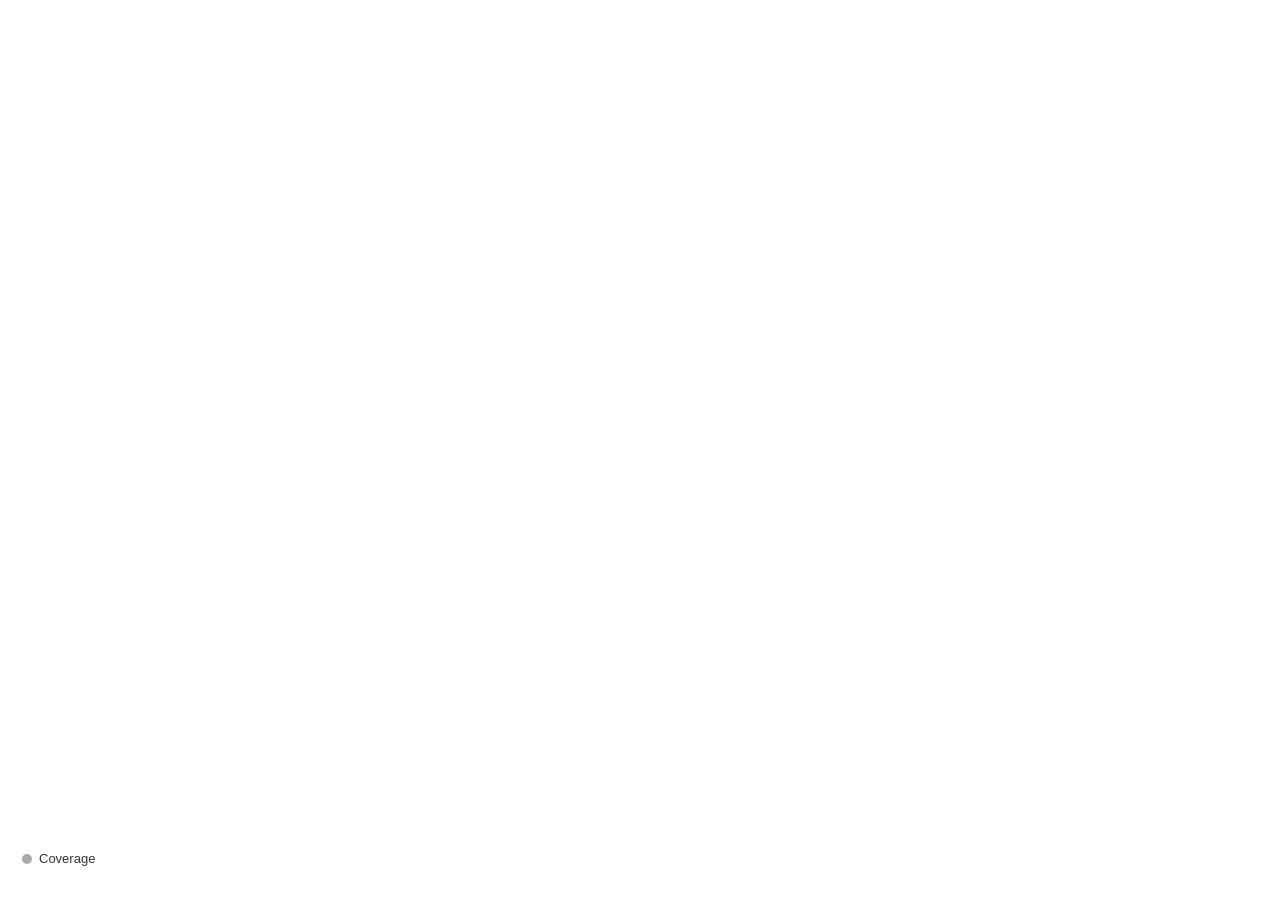
==== commit cfa65e35: "updated gis.geojson and pushed graph.json" ====
--- a/network.html
+++ b/network.html
@@ -6,15 +6,168 @@
 <title>Melbourne Bus Network Reform</title>
 <link rel="stylesheet" href="https://unpkg.com/leaflet@1.9.4/dist/leaflet.css"/>
 <script src="https://unpkg.com/leaflet@1.9.4/dist/leaflet.js"></script>
+<script src="https://unpkg.com/@turf/turf@6/turf.min.js"></script>
 <style>
   * { margin: 0; padding: 0; box-sizing: border-box; }
   html, body, #map { width: 100%; height: 100%; }
+
+  #route-info {
+    display: none;
+    position: absolute;
+    bottom: 24px;
+    right: 10px;
+    z-index: 1000;
+    background: white;
+    padding: 10px 14px;
+    font: 13px/1.5 sans-serif;
+    color: #222;
+    pointer-events: none;
+  }
+  #route-info.visible { display: block; }
+  #route-info strong { display: block; font-size: 14px; margin-bottom: 2px; }
+  #route-info span { color: #555; }
+
+  #coverage-toggle {
+    position: absolute;
+    bottom: 24px;
+    left: 10px;
+    z-index: 1000;
+    background: white;
+    padding: 8px 12px;
+    font: 13px/1.4 sans-serif;
+    color: #333;
+    cursor: pointer;
+    user-select: none;
+    border: none;
+    display: flex;
+    align-items: center;
+    gap: 7px;
+  }
+  #coverage-toggle .dot {
+    width: 10px;
+    height: 10px;
+    border-radius: 50%;
+    background: #aaa;
+    flex-shrink: 0;
+    transition: background 0.15s;
+  }
+  #coverage-toggle.active .dot { background: #fd8d3c; }
+
+  #legend {
+    display: none;
+    position: absolute;
+    bottom: 60px;
+    left: 10px;
+    z-index: 1000;
+    background: white;
+    padding: 10px 14px;
+    font: 12px/1.6 sans-serif;
+    color: #333;
+    pointer-events: none;
+  }
+  #legend.visible { display: block; }
+  #legend .legend-title {
+    font-weight: 600;
+    font-size: 11px;
+    text-transform: uppercase;
+    letter-spacing: 0.05em;
+    color: #888;
+    margin-bottom: 4px;
+  }
+  #legend .legend-row {
+    display: flex;
+    align-items: center;
+    gap: 8px;
+  }
+  #legend .swatch {
+    width: 16px;
+    height: 12px;
+    border-radius: 2px;
+    flex-shrink: 0;
+  }
 </style>
 </head>
 <body>
 <div id="map"></div>
+<div id="route-info"><strong id="ri-name"></strong><span id="ri-meta"></span></div>
+<div id="legend">
+  <div class="legend-title">Route coverage</div>
+  <div class="legend-row"><div class="swatch" style="background:#e31a1c;"></div>0 routes</div>
+  <div class="legend-row"><div class="swatch" style="background:#fd8d3c;"></div>1 route</div>
+  <div class="legend-row"><div class="swatch" style="background:#2196f3;"></div>2 routes</div>
+  <div class="legend-row"><div class="swatch" style="background:#005a2b;"></div>3+ routes</div>
+</div>
+<button id="coverage-toggle"><span class="dot"></span>Coverage</button>
+
 <script>
-const GEOJSON = {"type":"FeatureCollection","features":[{"type":"Feature","id":1,"geometry":{"type":"LineString","coordinates":[[145.35507733200006,-37.909595071999945],[145.35612958100012,-37.908872911999936],[145.35514976000002,-37.908403413999963],[145.35420396100005,-37.909526124999957],[145.35288453700002,-37.909943925999983],[145.35175491500001,-37.908880752999949],[145.35135622600012,-37.907734518999973],[145.35024321600008,-37.907983699999932],[145.34879796500002,-37.907717906999949],[145.34365048000006,-37.906518620999975],[145.34198767800001,-37.906223483999952],[145.33938418000002,-37.906511816999966],[145.33641665100004,-37.904841359999978],[145.33233124200001,-37.903936582999961],[145.3302289830001,-37.902215321999961],[145.31581405800011,-37.894529430999967],[145.31580725400011,-37.893651674999944],[145.31603179600006,-37.893127743999969],[145.31572730300002,-37.892678659999945],[145.30938016000005,-37.893518565999955],[145.30938016000005,-37.893188982999959],[145.30765868700007,-37.892886326999985],[145.30568598200011,-37.892516172999933],[145.30559888700009,-37.892720845999975],[145.30138313400005,-37.89119511399997],[145.29954315100008,-37.889893145999963],[145.29582204600001,-37.888497731999962],[145.29478602600011,-37.888771081999948],[145.29447248300005,-37.888265929999932],[145.29438974300001,-37.887651908999942],[145.29493670000011,-37.885071976999939],[145.29553041700001,-37.884411425999929],[145.29554402600002,-37.882982520999974],[145.29460936400005,-37.881786451999972],[145.29542127900004,-37.882963831999973],[145.29542127900004,-37.884391432999962],[145.29449573700003,-37.885385292999956],[145.29127432300004,-37.888723655999968],[145.28769873900012,-37.888547567999979],[145.2841271420001,-37.885856410999963],[145.28174227000011,-37.884053999999935],[145.27892790600004,-37.88313901999993],[145.27560060000008,-37.883179845999962],[145.27021764000006,-37.883846348999953],[145.26686926800005,-37.885948814999949],[145.26292389900004,-37.888466583999957],[145.25775247600006,-37.891891911999949],[145.24913720000006,-37.895253049999951],[145.24046528200006,-37.897930734999932],[145.23316128300007,-37.899179297999979],[145.22838158100012,-37.899191157999951],[145.22240711200004,-37.899217464999936],[145.2059398450001,-37.908460233999961],[145.19586716600008,-37.907634845999951],[145.18905621300007,-37.906870690999938],[145.18491980500005,-37.906289267999966],[145.1797596780001,-37.905597789999945],[145.17353014900004,-37.904871011999944],[145.16763805200003,-37.90424805899994],[145.16142899600004,-37.903554919999976],[145.15721883200001,-37.902959542999952],[145.1501673360001,-37.902136247999977],[145.14297949700006,-37.901263075999964],[145.13615297100012,-37.90048438499997],[145.12914475000002,-37.899705693999977],[145.12449855900002,-37.899238478999962],[145.11891793900008,-37.898433831999967],[145.11390835900011,-37.897888746999968],[145.10617335900008,-37.896928361999983],[145.09880810400011,-37.896080812999969],[145.09337063800001,-37.893630863999931],[145.09235730100011,-37.899046401999954],[145.09176862200002,-37.901714779999963],[145.09057106400007,-37.901524258999984],[145.08771298300007,-37.899662327999977],[145.08722403200011,-37.899358286999984],[145.08820335000007,-37.892903788999945],[145.08511379100003,-37.892388696999944],[145.08356762800008,-37.891400166999972],[145.08215606100009,-37.888927047999971],[145.08348539000008,-37.888502087999939],[145.08356218900008,-37.887489100999971]]},"properties":{"OBJECTID":1,"route":"Chadstone - Belgrave","corridor":"B2","Shape_Length":0.32482889727675873}},{"type":"Feature","id":2,"geometry":{"type":"LineString","coordinates":[[145.20980799900008,-37.98975891799995],[145.20907293800008,-37.989581488999931],[145.20912363200011,-37.989264652999964],[145.21279893600001,-37.990101100999937],[145.21300171200005,-37.990278529999955],[145.21471262900002,-37.990113774999941],[145.21399024100003,-37.984588144999975],[145.19485336100001,-37.967452435999974],[145.17544267300002,-37.94992930899997],[145.15603198400004,-37.932402001999947],[145.13509841400003,-37.919325726999944],[145.11416484400002,-37.906247125999982],[145.10551101200008,-37.900832437999952],[145.09231271100009,-37.898995311999954],[145.09168422000005,-37.901702655999941],[145.09042723900006,-37.901509273999977],[145.08771989500008,-37.89962380299994],[145.08733313200003,-37.899285384999985],[145.08810665900012,-37.892952133999984],[145.08511379100003,-37.892388696999944],[145.08356762800008,-37.891400166999972],[145.08188205800002,-37.889118942999971],[145.08339495200005,-37.888448041999936],[145.08345435900003,-37.88767575299994]]},"properties":{"OBJECTID":2,"route":"Chadstone - Dandenong","corridor":"B1","Shape_Length":0.18768828251131051}},{"type":"Feature","id":3,"geometry":{"type":"LineString","coordinates":[[145.20983255300007,-37.989796145999946],[145.20913947300005,-37.989598122999951],[145.20911967100005,-37.989281286999983],[145.21284250100007,-37.990033772999936],[145.21294151300003,-37.990370411999947],[145.21466431200008,-37.990073377999977],[145.21563462300003,-37.990093179999974],[145.22020895200012,-37.987202046999982],[145.2206644040001,-37.985518851999984],[145.22351593300004,-37.970983973999978],[145.22545655700003,-37.959894692999967],[145.22725856500006,-37.950548013999935],[145.22953582900004,-37.945518232999973],[145.23040712900001,-37.941617181999959],[145.2329102760001,-37.928271489999929],[145.23736639500009,-37.906280000999971],[145.23711886700005,-37.904485418999968],[145.23312746800002,-37.899472964999973],[145.23314180800003,-37.871367662999944],[145.23533370500002,-37.869060402999935],[145.23764402200004,-37.869800586999929],[145.23812788900011,-37.868832851999969],[145.23806740600003,-37.869951794999963],[145.23525492600004,-37.868863092999959],[145.24368598700005,-37.852798833999941],[145.22928868300005,-37.847999732999938],[145.22707076000006,-37.847701449999931],[145.22744878200001,-37.832249820999948],[145.2273434980001,-37.816806012999962],[145.22735588500007,-37.815802665999968],[145.23097289200007,-37.814638285999933],[145.23110914900008,-37.814811704999954],[145.2287803910001,-37.815641634999963],[145.22874323000008,-37.815629246999947]]},"properties":{"OBJECTID":3,"route":"Dandenong - Ringwood","corridor":"B1","Shape_Length":0.21732802716285934}},{"type":"Feature","id":5,"geometry":{"type":"LineString","coordinates":[[145.12274857900002,-38.076636475999976],[145.14497501700009,-38.067768747999935],[145.14457860800007,-38.066069848999973],[145.14379145100008,-38.064665425999976],[145.14363870700004,-38.064016133999985],[145.14714913300008,-38.060539461999952],[145.14450200200008,-38.052974278999955],[145.14363098500007,-38.050858950999952],[145.13969158800012,-38.044078013999979],[145.13099431700005,-38.027853025999946],[145.12187542000004,-38.020219524999959],[145.10593538700005,-38.01608532399996],[145.10414642000012,-38.014836422999963],[145.10367386300004,-38.013114963999953],[145.10330256800012,-38.010245865999934],[145.10397765000005,-38.007343014999947],[145.10548322600005,-38.000778873999934],[145.10767217400007,-37.988675279999939],[145.10947483700011,-37.98648633199997],[145.11256511600004,-37.969618556999933],[145.11089121500004,-37.966528277999942],[145.11166378500002,-37.961249049999935],[145.11311024100007,-37.959587303999967],[145.11636540200004,-37.942838945999938],[145.11906572900011,-37.928628473999936],[145.11995589700007,-37.924045428999932],[145.12197069100012,-37.913808317999951],[145.13133736700001,-37.915252402999954],[145.13142377600002,-37.913977847999945],[145.1310997380001,-37.915122786999973],[145.12775133200012,-37.914733939999962],[145.1223074720001,-37.911342327999932],[145.12444950600002,-37.899304606999976],[145.12497691400006,-37.894874381999955],[145.12597898900003,-37.892606528999977],[145.12740298900007,-37.884695414999953],[145.13014551000003,-37.870086221999941],[145.13204417700001,-37.859383141999956],[145.1313849170001,-37.857652585999972],[145.13229139900011,-37.852378508999948],[145.13632936400006,-37.83029331299997],[145.13857559300004,-37.819771529999969],[145.14218728200001,-37.799924123999972],[145.14242356000011,-37.794219682999938],[145.14367246200004,-37.787063814999954],[145.14613593100012,-37.773038079999935],[145.16442090700002,-37.775251371999957],[145.16640688300004,-37.763615647999984]]},"properties":{"OBJECTID":5,"route":"Carrum - The Pines","corridor":"B2","Shape_Length":0.39703969138410145}},{"type":"Feature","id":6,"geometry":{"type":"LineString","coordinates":[[145.1592170350001,-38.012864122999929],[145.16094663000001,-38.004020872999945],[145.16310842300004,-37.993057473999954],[145.16294845200002,-37.992748958999982],[145.16856242600011,-37.964407574999939],[145.17343796300008,-37.965016883999965],[145.16910275600003,-37.96166663899993],[145.17150831700008,-37.948886973999947],[145.17209749500012,-37.947958571999948]]},"properties":{"OBJECTID":6,"route":"Sandown Park - Keysborough","corridor":"B2","Shape_Length":0.073920897229642846}},{"type":"Feature","id":7,"geometry":{"type":"LineString","coordinates":[[145.05284936900011,-37.958713668999962],[145.03466149400003,-37.933051066999951],[145.00844969900004,-37.906168352999941],[145.00644797700011,-37.899795521999977],[145.00021077200006,-37.887634853999941],[144.99683807500003,-37.883347082999933],[144.99445888500009,-37.879582209999967],[144.98704087300007,-37.867934950999938],[144.98259071300004,-37.855512518999944],[144.98336433800011,-37.855469114999948],[144.9864281990001,-37.838426387999959],[144.98797389200001,-37.830992350999963],[144.98780656500003,-37.830306306999944],[144.98835874500003,-37.827311142999974],[144.99372682600006,-37.795212469999967],[144.9951515140001,-37.78830821899993]]},"properties":{"OBJECTID":7,"route":"Southland - Clifton Hill","corridor":"B1","Shape_Length":0.19529047452247306}},{"type":"Feature","id":8,"geometry":{"type":"LineString","coordinates":[[145.20988574100011,-37.989805216999969],[145.20920547300011,-37.989679241999966],[145.20915508300004,-37.989276120999932],[145.21293434600011,-37.990082363999932],[145.2130099310001,-37.990409899999975],[145.21482397700004,-37.990132753999944],[145.21401773500008,-37.984665419999942],[145.20373814000004,-37.975343237999937],[145.20509867400006,-37.968893295999976],[145.20726545200012,-37.956547704999934],[145.21053766300008,-37.93938985099993],[145.21018335800011,-37.939114279999956],[145.19258616500008,-37.937657688999934],[145.18766525000001,-37.937118848999944],[145.18766525000001,-37.936196176999943],[145.18723467000007,-37.937180359999957],[145.17154925300008,-37.934842925999931],[145.15684063700007,-37.933248548999984],[145.15605329100003,-37.932539936999945],[145.15581708700006,-37.933051711999951],[145.14176295300001,-37.931398284999943],[145.12744742100006,-37.92956376799998],[145.12004006600012,-37.923869678999949],[145.11908265200009,-37.928530768999963],[145.10068318500009,-37.926222899999971],[145.08242985000004,-37.923997668999959],[145.05912943400006,-37.921175819999974],[145.05094254300002,-37.919981761999964],[145.04157312000007,-37.918800741999974],[145.02321535100009,-37.916588298999955],[145.01786270500008,-37.915803017999963],[145.00843289000011,-37.906195829999945],[145.00248810900007,-37.905497558999969]]},"properties":{"OBJECTID":8,"route":"Dandenong - Brighton","corridor":"B2","Shape_Length":0.28461312248858861}},{"type":"Feature","id":9,"geometry":{"type":"LineString","coordinates":[[145.12654164800006,-38.14138586699994],[145.13258944500012,-38.128250269999967],[145.13431945400009,-38.128154157999973],[145.16228793700009,-38.10902794499998],[145.16779705600004,-38.105475658999978],[145.1813603280001,-38.088715712999942],[145.19492360000004,-38.071951923999961],[145.20707595300007,-38.056743220999977],[145.21534539800007,-38.014561750999974],[145.21897457300008,-37.996784944999945],[145.21479179500011,-37.990141709999932],[145.21299279900006,-37.990399821999972],[145.21294442400006,-37.990045074999955],[145.20909058400002,-37.989254956999957],[145.20909058400002,-37.989609702999985],[145.20981620200007,-37.989803201999962]]},"properties":{"OBJECTID":9,"route":"Frankston - Dandenong","corridor":"B2","Shape_Length":0.1954166658055268}},{"type":"Feature","id":10,"geometry":{"type":"LineString","coordinates":[[145.12393071000008,-37.817929019999951],[145.13883670000007,-37.819828066999946],[145.14491479900005,-37.817602121999983],[145.15629441600004,-37.817848166999966],[145.17607393600008,-37.818579414999931],[145.19357034800009,-37.816433403999952],[145.19830672900002,-37.815756778999969],[145.21522237500005,-37.817479098999968],[145.21799039000007,-37.817110029999981],[145.22274214900006,-37.817521387999932],[145.23097910700005,-37.814657608999937],[145.2311958250001,-37.814915606999932],[145.22876032700003,-37.815637999999979],[145.22867776800001,-37.815318082999966],[145.2311751850001,-37.814564729999972],[145.23543355800007,-37.812457009999946],[145.24742641800003,-37.803008851999948],[145.25407792100009,-37.797843859999944],[145.25722730600012,-37.795727472999943],[145.26370244400005,-37.790940406999937],[145.27802555500011,-37.78567768399995],[145.28011694400004,-37.783647806999966],[145.28270042400004,-37.783401761999983],[145.29194928400011,-37.779125485999941],[145.29340587500008,-37.772905449999939],[145.29537424200009,-37.770346573999973],[145.30431062300011,-37.76538629099997],[145.30920980800011,-37.762571747999971],[145.31169303500008,-37.759895021999967],[145.31312814700004,-37.758975904999943],[145.31225869500008,-37.758218036999949],[145.31224837600007,-37.75822835699995],[145.31312814700004,-37.758975904999943],[145.31466417400009,-37.758426422999946],[145.31601684400005,-37.758566353999981],[145.31825574600009,-37.758939503999954],[145.32562546400004,-37.75949922999996],[145.32837744800008,-37.760432105999939],[145.3345344280001,-37.761131761999934],[145.33733305500004,-37.761178405999942],[145.33905887500009,-37.760385461999931],[145.33994510700006,-37.758006628999965],[145.34288366600003,-37.756187520999958],[145.34521585500011,-37.756374095999945],[145.34673396100004,-37.756847188999984]]},"properties":{"OBJECTID":10,"route":"Box Hill - Lilydale","corridor":"B2","Shape_Length":0.25497697811394726}},{"type":"Feature","id":11,"geometry":{"type":"LineString","coordinates":[[145.2577386260001,-37.891933072999961],[145.25762510700008,-37.891220998999984],[145.25763584000003,-37.876238558999944],[145.26277022500005,-37.866525662999948],[145.26541571000007,-37.863703813999962],[145.26695261000009,-37.860504037999931],[145.27010703500002,-37.844598883999936],[145.26806472500004,-37.842653452999969],[145.27013861300009,-37.84448957099994],[145.27120270600005,-37.838648875999979],[145.27127851900002,-37.836455377999982],[145.26954851000005,-37.831842019999954],[145.26887572800001,-37.828862559999948],[145.26945239800011,-37.81069746299994],[145.27408882300006,-37.801055543999951],[145.27206878700008,-37.800934981999944],[145.28147757600004,-37.794360638999933],[145.28423240800009,-37.782647191999956]]},"properties":{"OBJECTID":11,"route":"Knoxfield-Croydon","corridor":"B2","Shape_Length":0.12643409785025703}},{"type":"Feature","id":12,"geometry":{"type":"LineString","coordinates":[[145.29545297600009,-37.77046467599996],[145.28983575200004,-37.799702292999939],[145.28829796500008,-37.807821802999968],[145.28694471300003,-37.837608716999966],[145.28565051300006,-37.86262357499993],[145.28418604800004,-37.885900684999967],[145.28769873900012,-37.888547567999979],[145.29127432300004,-37.888723655999968],[145.29553041700001,-37.884411425999929],[145.29554402600002,-37.882982520999974],[145.29460936400005,-37.881786451999972]]},"properties":{"OBJECTID":12,"route":"Ferntree Gully - Croydon North","corridor":"B2","Shape_Length":0.13320924462663605}},{"type":"Feature","id":13,"geometry":{"type":"LineString","coordinates":[[145.05705235100004,-37.860075721999976],[145.05944588400007,-37.860126111999932],[145.06332592700005,-37.860226891999957],[145.06451009600005,-37.861663011999951],[145.08046803400009,-37.863450287999967],[145.09027049700012,-37.864788777999934],[145.0926719040001,-37.865812327999947],[145.11165010200011,-37.868037368999978],[145.1301313240001,-37.87004991699996],[145.1483594880001,-37.872203251999963],[145.16402161500002,-37.873962244999973],[145.16390874100011,-37.874736237999969],[145.16413448800006,-37.875381231999938],[145.16390874100011,-37.876638970999977],[145.16434411200009,-37.877719335999984],[145.16390874100011,-37.879702692999956],[145.16292512400003,-37.879347945999939],[145.16568247500004,-37.879912315999945],[145.16666609100002,-37.874397615999953],[145.18969238400007,-37.876977592999935],[145.21030145900011,-37.876756442999977],[145.23293767000007,-37.876992646999952],[145.23970884900007,-37.876717075999977],[145.24758231400006,-37.873646424999947],[145.24793661900003,-37.873016547999953],[145.2382522580001,-37.869985263999979],[145.23813415600011,-37.868922345999977]]},"properties":{"OBJECTID":13,"route":"Glen Iris - Knox City","corridor":"B2","Shape_Length":0.21749891916203354}},{"type":"Feature","id":14,"geometry":{"type":"LineString","coordinates":[[145.03223412300008,-37.839661590999981],[145.03151700000012,-37.843831738999938],[145.03979371800006,-37.844807499999945],[145.04503429600004,-37.845462571999974],[145.04924187500012,-37.845109840999953],[145.05397855100011,-37.84571452299997],[145.06856650500004,-37.847301812999945],[145.09564413700002,-37.850572253999985],[145.09503394300009,-37.853372253999964],[145.11892990700005,-37.856127966999964],[145.13133061300005,-37.857584557999985],[145.15104287700001,-37.860002725999948],[145.16901575000009,-37.861924958999964],[145.18236161200002,-37.863557455999967],[145.18299566700011,-37.860334342999977],[145.18230877400003,-37.860255085999938],[145.18311534500003,-37.856445207999968],[145.20636472700005,-37.859671024999955],[145.23517930900005,-37.86886808099996],[145.23761480700011,-37.869776232999982],[145.23817208200012,-37.868826800999955],[145.23826496100003,-37.869982630999971],[145.25769971400007,-37.876284034999969],[145.27903680300005,-37.883173315999954],[145.28167441300002,-37.88403939799997],[145.2841545550001,-37.885850294999955],[145.28769873900012,-37.888547567999979],[145.29127432300004,-37.888723655999968],[145.29553041700001,-37.884411425999929],[145.29554402600002,-37.882982520999974],[145.29460936400005,-37.881786451999972]]},"properties":{"OBJECTID":14,"route":"Kooyong - Ferntree Gully","corridor":"B2","Shape_Length":0.29176780401277402}},{"type":"Feature","id":15,"geometry":{"type":"LineString","coordinates":[[145.12651520200006,-38.141353657999957],[145.12235801400004,-38.140144292999935],[145.1234162070001,-38.138481417999969],[145.12510427800009,-38.130469379999965],[145.12399569400009,-38.128907285999958],[145.12558298400006,-38.115427914999941],[145.12570896000011,-38.108726021999985],[145.12590776500008,-38.101108346999979],[145.12541567300002,-38.090897447999964],[145.1249966260001,-38.084135033999985],[145.12038326900006,-38.068853285999978],[145.11922992900008,-38.060683796999967],[145.11500101700005,-38.050303741999983],[145.10827320400006,-38.038097565999976],[145.10015364500009,-38.024203321999948],[145.09526523400007,-38.017666950999967],[145.09057290200008,-38.01276499599993],[145.08847667000009,-38.009943145999955],[145.08792842500009,-38.008524158999933],[145.08713830700003,-38.009072403999937],[145.08626756500007,-38.009120777999954],[145.08252659900006,-38.005863556999941],[145.07025457600002,-37.995146575999968],[145.06907040700003,-37.994214357999965],[145.06181284500008,-37.989834152999947],[145.05369333500005,-37.986081954999975],[145.05197101500005,-37.985897420999947],[145.04944904600006,-37.987681251999959],[145.04415906200006,-37.989772640999945],[145.04212918400003,-37.991864029999931],[145.03770036000003,-37.995431693999933],[145.03105712500007,-37.992663678999975],[145.02822759800006,-37.989342060999945],[145.02748946200006,-37.987681251999959],[145.02121529400006,-37.982575802999975],[145.01889792100008,-37.981692399999929],[145.0185431750001,-37.981257028999948],[145.01604382200003,-37.975597204999929],[145.01397984100004,-37.972936603999983],[145.01182717300003,-37.970153050999954],[145.01230587900011,-37.967104445999951],[145.01217990400005,-37.963577133999934],[145.01062587100012,-37.959794846999955],[145.00738477500011,-37.956134504999966],[145.00053977400012,-37.94873722799997],[145.00134710000009,-37.943516037999984],[144.9996247790001,-37.939763840999944],[144.99864059600009,-37.938226054999973],[144.99322758900007,-37.931894220999936],[144.99466926400009,-37.925070295999944],[144.99322758900007,-37.920168602999979],[144.99168980400009,-37.912768007999944],[144.99438092900004,-37.898639598999978],[144.98967146000007,-37.89796681699994],[144.99053646400012,-37.89162345099993],[144.9779278200001,-37.881796036999958],[144.97563531800006,-37.868718127999955],[144.97366695200003,-37.865704067999957],[144.97212916600006,-37.864350815999956],[144.97354392900002,-37.861152220999941],[144.96960965700009,-37.858765576999929],[144.96071264300008,-37.853726559999984],[144.9515400570001,-37.849199317999933],[144.94361207300005,-37.845275458999936],[144.94039120500008,-37.844500350999965],[144.93809367300003,-37.843191004999937],[144.94062532000009,-37.840204251999978]]},"properties":{"OBJECTID":15,"route":"Frankston - Port Melbourne","corridor":"B2","Shape_Length":0.41805014348182051}},{"type":"Feature","id":16,"geometry":{"type":"LineString","coordinates":[[145.00422111600005,-37.95021544399998],[145.00402590800002,-37.95170879099993],[145.0206907920001,-37.953976929999953],[145.0536770010001,-37.957642064999959],[145.05571318600005,-37.95647852999997],[145.05716760400003,-37.95793294799995],[145.06131996900001,-37.936320291999948],[145.07968200000005,-37.93859281999994],[145.08810665900012,-37.892952133999984],[145.08188205800002,-37.889118942999971],[145.08356218900008,-37.887489100999971],[145.08935525400011,-37.887031706999949],[145.0906867110001,-37.880294933999949],[145.0928299410001,-37.865955532999976],[145.09568060200002,-37.850422345999959],[145.09940391200007,-37.850655052999969],[145.10894489600003,-37.849316987999941],[145.12005665200002,-37.85071322999994],[145.12174377800011,-37.83989235699994],[145.12010086700002,-37.838444919999972],[145.12383814000009,-37.818192435999947],[145.12738692100004,-37.799459527999943],[145.12672389200009,-37.79733658899994],[145.12484424600007,-37.787391237999941],[145.12327576200005,-37.779608085999939],[145.11413722600003,-37.773861884999974],[145.10465253400002,-37.772200332999944],[145.10167558600006,-37.771784944999979],[145.09932172100002,-37.770677243999955],[145.09814478800001,-37.769223385999965],[145.08727546900002,-37.765415662999942],[145.08339851400001,-37.76211471299996],[145.08060996300003,-37.760312415999977],[145.07891257000006,-37.760021433999952],[145.07197750500006,-37.760142676999976],[145.06909193600006,-37.759924439999963],[145.06961159100001,-37.756623542999932],[145.05697786200005,-37.755105508999975],[145.05641483200009,-37.755043705999981],[145.05745460600008,-37.749379261999934],[145.05855707800004,-37.743244900999969],[145.04780177200007,-37.742174553999973],[145.03465909700003,-37.740792390999957],[145.03087633400003,-37.741107620999969],[145.02340780300005,-37.740161929999942],[145.01152604800006,-37.73880401599996],[145.00012732400012,-37.737522725999952],[144.99930481500007,-37.739959212999963],[144.99755314700008,-37.74474565099996],[144.96665054500011,-37.741252827999972],[144.93284712400009,-37.737700804999974],[144.93150467300006,-37.737434577999977],[144.92980627100007,-37.737394848999941],[144.92895210400002,-37.736332105999963],[144.92708485500009,-37.73505085499994],[144.92500903000007,-37.734027840999943],[144.9229828660001,-37.73352129999995],[144.9162052800001,-37.732790392999959],[144.91089486300007,-37.733251113999984],[144.90474738900002,-37.735691480999947],[144.90286958700005,-37.732603194999967],[144.90484050300006,-37.732091066999942],[144.90269887800002,-37.732789422999929],[144.90668726700005,-37.739059109999971],[144.91135368400012,-37.746166459999984],[144.91708872200002,-37.754954016999932],[144.92189875300005,-37.76226156499996],[144.92495127300003,-37.76688659499996],[144.92689378600005,-37.772806633999949]]},"properties":{"OBJECTID":16,"route":"Sandringham - Essendon","corridor":"B1","Shape_Length":0.59736103845388089}},{"type":"Feature","id":17,"geometry":{"type":"LineString","coordinates":[[145.12631102800003,-38.141473590999965],[145.12496293600009,-38.144709012999954],[145.12329130000012,-38.14546394499996],[145.12232067400009,-38.146542418999957],[145.1249090120001,-38.147566968999968],[145.12534040200012,-38.146164952999982],[145.12674241700006,-38.145679638999979],[145.13580159900005,-38.14670418999998],[145.13796070500007,-38.146471239999983],[145.14638142900003,-38.148576420999973],[145.15294933600012,-38.151449475999982],[145.16847936200008,-38.155817294999963],[145.17064278100008,-38.156410455999946],[145.18182439900011,-38.154995497999948],[145.19469706400002,-38.150957691999963],[145.19824524500007,-38.14805228299997],[145.22826852900005,-38.134035279999978],[145.24921662200006,-38.124056235999944],[145.25258685300003,-38.10956424099993],[145.25820840000006,-38.079892724999979],[145.26158247000012,-38.080385112999977],[145.26220091000005,-38.077977613999963],[145.26175916700004,-38.077292912999951],[145.25871114100005,-38.076939517999961],[145.26213464800003,-38.060617115999946],[145.26484101500012,-38.047538504999977],[145.26886156600006,-38.028408531999958],[145.27333234800005,-38.00599215799997],[145.27881258800005,-37.977432510999961],[145.24225802600006,-37.973096659999953],[145.22343320500011,-37.971009335999952],[145.21720234400004,-37.970275237999942],[145.2146485400001,-37.984821787999977],[145.21401773500008,-37.984665419999942],[145.21482397700004,-37.990132753999944],[145.21318773100006,-37.990382735999958],[145.20978560700007,-37.98980092599993]]},"properties":{"OBJECTID":17,"route":"Dandenong - Frankston","corridor":"B2","Shape_Length":0.38817667959186325}},{"type":"Feature","id":19,"geometry":{"type":"LineString","coordinates":[[145.12792496200007,-38.103483490999963],[145.1258126240001,-38.103416784999979],[145.1258126240001,-38.109953914999949],[145.13319468900011,-38.110798849999981],[145.13628537300008,-38.108864393999966],[145.1387312380001,-38.108686511999963],[145.14019875700012,-38.108953333999978],[145.14117710300002,-38.109020038999972],[145.14235556500012,-38.110154031999969],[145.14355626200006,-38.110954495999977],[145.15734204600005,-38.112711071999968],[145.16461432400001,-38.113522653999951],[145.19018473000006,-38.11685792399993],[145.2305532260001,-38.121910771999978],[145.23670480200008,-38.122520934999955],[145.24914257900002,-38.124084342999936]]},"properties":{"OBJECTID":19,"route":"Seaford - Skye","corridor":"B2","Shape_Length":0.13413255432383051}},{"type":"Feature","id":20,"geometry":{"type":"LineString","coordinates":[[145.40900412400003,-38.065779435999957],[145.40781524700003,-38.069307612999978],[145.40634105800007,-38.075238859999956],[145.40181318500004,-38.096835834999979],[145.38510240400001,-38.10100538699993],[145.38715867700012,-38.105437570999982],[145.38327822500003,-38.125696950999952],[145.36477180100007,-38.123398287999976],[145.34628631300006,-38.120947497999964],[145.32695165500002,-38.118781263999949],[145.28988672700007,-38.113876592999929],[145.23330776500006,-38.106981336999979],[145.19619888000011,-38.102475258999959],[145.1726311330001,-38.099436782999931],[145.16023292400007,-38.097929479999948],[145.1573098770001,-38.097730180999974],[145.15418753200004,-38.098859539999978],[145.15172951500006,-38.09892597299995],[145.15146378400004,-38.101317556999959],[145.14315701600003,-38.10058679499997],[145.14149885100005,-38.10254257899993],[145.14043592500002,-38.104966050999963],[145.14030837400003,-38.107687141999975],[145.14192402200001,-38.108792584999946],[145.14247674300009,-38.109472857999947],[145.14235556500012,-38.110154031999969],[145.14117710300002,-38.109020038999972],[145.13628537300008,-38.108864393999966],[145.13319468900011,-38.110798849999981],[145.1258126240001,-38.109953914999949],[145.1258126240001,-38.103416784999979],[145.12792496200007,-38.103483490999963]]},"properties":{"OBJECTID":20,"route":"Seaford - Officer","corridor":"B2","Shape_Length":0.35658024003640559}},{"type":"Feature","id":21,"geometry":{"type":"LineString","coordinates":[[145.12274857900002,-38.076636475999976],[145.13691195800004,-38.071022419999963],[145.14500531800002,-38.06797316199993],[145.14725664100001,-38.067431703999944],[145.15007791800008,-38.067203721999931],[145.15312717600011,-38.067004237999981],[145.15352614500011,-38.067317712999966],[145.1762571050001,-38.06960743999997],[145.22558269500007,-38.076016649999929],[145.25829183900009,-38.080010608999942],[145.2616842110001,-38.08043009599993],[145.26193955000008,-38.078898056999947],[145.26329147900003,-38.080507485999931],[145.27672190100009,-38.082222033999983],[145.33273032400007,-38.089366618999975],[145.3604443910001,-38.092831800999932],[145.37501430100008,-38.094388273999982],[145.38517011700003,-38.097082674999967],[145.39412046100006,-38.098755266999945],[145.40181318500004,-38.096835834999979],[145.42875111100011,-38.102927084999976],[145.43370356300011,-38.079498177999938],[145.43482078300008,-38.07482202999995],[145.43563578100009,-38.070798167999953],[145.43742694200012,-38.062418824999952]]},"properties":{"OBJECTID":21,"route":"Carrum - Cardinia","corridor":"B2","Shape_Length":0.35437692105976304}},{"type":"Feature","id":22,"geometry":{"type":"LineString","coordinates":[[145.11627959000009,-38.052242404999959],[145.11388577900004,-38.047454783999967],[145.11157746200001,-38.042752655999948],[145.10913691600001,-38.038609083999972],[145.11756198900002,-38.03571371299995],[145.1232579760001,-38.033804363999934],[145.13104142300006,-38.028019320999931],[145.1389022410001,-38.019403882999939],[145.13968870700012,-38.016126855999971],[145.14071284500005,-38.010739000999934],[145.14293296200003,-37.999797432999969],[145.14466562600012,-37.990769346999969],[145.14693450200002,-37.978513036999971],[145.14853903900007,-37.970995330999983],[145.15028310100001,-37.962189526999964],[145.15145036900003,-37.956097849999935],[145.15277904300001,-37.948891793999962],[145.15380399700007,-37.94376929699996],[145.15487266300011,-37.938604080999937],[145.15605316000006,-37.932487933999937],[145.15715976600006,-37.925425702999974],[145.15874911900005,-37.918681229999947],[145.16015964500002,-37.910811510999963],[145.16142899600004,-37.903554919999976],[145.16256655100005,-37.898316610999984],[145.16326895400005,-37.89395908399996],[145.16405321200011,-37.888961718999951],[145.16482871500011,-37.885119949999932],[145.16589530600004,-37.87993363399994],[145.1629610870001,-37.879353647999949],[145.16591354500008,-37.879733008999949],[145.16669780200004,-37.874462065999978],[145.16746154300006,-37.871424205999972],[145.16820248400006,-37.867206539999984],[145.16911441200011,-37.861848963999932],[145.16927600500003,-37.854841025999974],[145.17039658200008,-37.848491089999982],[145.17130873800011,-37.842726975999938],[145.17259469900011,-37.834631834999982],[145.17384147500002,-37.829555673999948],[145.17473203000009,-37.82465762399994],[145.17602333400009,-37.818468269999983],[145.17680880400007,-37.813146315999973],[145.17723627000009,-37.809441608999975],[145.17811613700007,-37.803774119999957],[145.17910579300008,-37.796543840999959],[145.17378961400004,-37.790944132999982],[145.17081255300002,-37.790022661999956],[145.16186031900008,-37.789128047999952],[145.14367246200004,-37.787063814999954],[145.13806489100011,-37.786336777999963],[145.13140194700009,-37.787400012999967],[145.12484424600007,-37.787391237999941],[145.11998988300002,-37.78817971999996],[145.11375223300001,-37.787612660999969],[145.10467928700007,-37.788321483999937],[145.10273053200001,-37.788716043999955],[145.10024656400003,-37.78558822399998],[145.09913817100005,-37.781794109999964],[145.09632455800011,-37.780216780999979],[145.09295674900011,-37.779619953999941],[145.08882159000007,-37.779918367999983],[145.08370593000006,-37.780003628999964],[145.07860120100008,-37.779619878999938],[145.07407143600005,-37.782177783999941],[145.0701937660001,-37.783775574999936],[145.06577383500007,-37.784484946999953],[145.06296363200011,-37.784730498999977],[145.05915076000008,-37.78584400699998],[145.0544614050001,-37.789083925999932],[145.05083781200005,-37.790703884999971],[145.04602056600004,-37.790959667999971],[145.03915705500003,-37.790533362999952],[145.03443039800004,-37.790741185999934],[145.03003412700002,-37.79127406799995],[145.02848330900008,-37.791332691999969],[145.0241724330001,-37.791607117999945],[145.01917667100008,-37.791340677999983],[145.0137812480001,-37.791340677999983],[145.00905192700009,-37.793072541999948],[145.00368847700008,-37.794583259999968],[144.9984875560001,-37.795691652999949],[144.99372682600006,-37.795212469999967],[144.99130290700009,-37.809706399999982],[144.97317628900009,-37.807791922999968],[144.97129209200011,-37.807522060999929],[144.97207785700004,-37.809407897999961],[144.95372552900005,-37.814875378999943]]},"properties":{"OBJECTID":22,"route":"Chelsea - City","corridor":"B1","Shape_Length":0.53660449430001356}},{"type":"Feature","id":23,"geometry":{"type":"LineString","coordinates":[[145.23510092900005,-37.917695927999944],[145.2329102760001,-37.928271489999929],[145.22274637700002,-37.926743837999936],[145.20170844400002,-37.923954381999977],[145.19554973700008,-37.923088630999985],[145.18615197100007,-37.921954851999942],[145.18095882500006,-37.921410619999961],[145.1695455470001,-37.920011429999931],[145.16483387800008,-37.919433810999976],[145.15874911900005,-37.918681229999947],[145.14927290700007,-37.917472710999959],[145.14012010700003,-37.916491504999954],[145.13148810400003,-37.91508883399996],[145.13142377600002,-37.913977847999945],[145.13087663400006,-37.915013207999948],[145.12187700600009,-37.91390673099994],[145.11292574000004,-37.912839740999971],[145.10346224000011,-37.911591358999942],[145.10346224000011,-37.911349929999972],[145.10266003900006,-37.910729802999981],[145.1035357180001,-37.911223967999945],[145.10493180500009,-37.903592725999943],[145.09624168900007,-37.902563373999953],[145.09533961200009,-37.902218943999969],[145.09176862200002,-37.901714779999963],[145.09042723900006,-37.901509273999977],[145.08771298300007,-37.899662327999977],[145.08722403200011,-37.899358286999984],[145.08820335000007,-37.892903788999945],[145.08511379100003,-37.892388696999944],[145.08356762800008,-37.891400166999972],[145.08188205800002,-37.889118942999971],[145.08339495200005,-37.888448041999936],[145.08356218900008,-37.887489100999971],[145.08348539000008,-37.888502087999939],[145.08180588700009,-37.88903899099995],[145.08067676200005,-37.888113742999963],[145.0782687090001,-37.887197158999982],[145.07260722400008,-37.885204276999957],[145.07125623400009,-37.884622803999946],[145.06754822800008,-37.884649373999935],[145.06250924500011,-37.884554463999962],[145.05804105100003,-37.883941139999934],[145.05129756300005,-37.882808378999982],[145.04979047100005,-37.881200404999959],[145.04757611600007,-37.878098382999951],[145.04536183100004,-37.875696674999972],[145.04201088500008,-37.875520308999967],[145.04180932400004,-37.876528112999949],[145.04253998200011,-37.877057208999929]]},"properties":{"OBJECTID":23,"route":"Rowville - Caulfield","corridor":"B1","Shape_Length":0.23746820101908328}},{"type":"Feature","id":24,"geometry":{"type":"LineString","coordinates":[[145.23481852600003,-37.919059252999944],[145.23647049400006,-37.910701382999946],[145.23963863000006,-37.911146664999933],[145.24225752600012,-37.91148242099996],[145.24703542400005,-37.911838997999951],[145.25145724000004,-37.912153932999956],[145.25770230100011,-37.91316120099998],[145.26202146600008,-37.913714526999968],[145.26655121700003,-37.913454946999934],[145.27214063600002,-37.913497440999947],[145.28325292500006,-37.903873405999946],[145.28662905400006,-37.90159968599994],[145.28890277400012,-37.900635076999947],[145.29441482200002,-37.900428375999979],[145.29475932500009,-37.897396748999938],[145.29262340600008,-37.894434022999974],[145.2949660270001,-37.890231086999961],[145.29478602600011,-37.888771081999948],[145.29438974300001,-37.887651908999942],[145.29493670000011,-37.885071976999939],[145.29553041700001,-37.884411425999929],[145.29554402600002,-37.882982520999974],[145.29460936400005,-37.881786451999972]]},"properties":{"OBJECTID":24,"route":"Rowville - Ferntree Gully","corridor":"B2","Shape_Length":0.091792967578197868}},{"type":"Feature","id":25,"geometry":{"type":"LineString","coordinates":[[145.1629610870001,-37.879353647999949],[145.16568247500004,-37.879912315999945],[145.16405321200011,-37.888961718999951],[145.19172979000007,-37.892180394999968],[145.18615197100007,-37.921954851999942],[145.19554973700008,-37.923088630999985],[145.19258616500008,-37.937657688999934],[145.19152583500011,-37.94636442999996],[145.19240964000005,-37.948743903999969],[145.19077800000002,-37.954114717999971],[145.19152583500011,-37.956902102999948],[145.19111792500007,-37.95941754699993],[145.18851775900009,-37.961732929999982],[145.18726636800011,-37.966736021999964],[145.18580933100009,-37.973725721999983],[145.18182948000003,-37.99527558799997],[145.20423673300002,-37.989214050999976],[145.20689291200006,-37.990848622999977],[145.21016205400008,-37.991597800999955],[145.21318773100006,-37.990382735999958],[145.20915508300004,-37.989276120999932],[145.20913947300005,-37.989598122999951],[145.20988574100011,-37.989805216999969]]},"properties":{"OBJECTID":25,"route":"Glen Waverley - Dandenong","corridor":"B2","Shape_Length":0.19273631135760305}},{"type":"Feature","id":26,"geometry":{"type":"LineString","coordinates":[[145.34673396100004,-37.756847188999984],[145.34982232100003,-37.75749011399995],[145.35482790800006,-37.757566534999967],[145.35403153100003,-37.760758611999961],[145.35934892300008,-37.763977032999946],[145.35930227900008,-37.766029359999948],[145.3624740570001,-37.770926957999961],[145.36350022000011,-37.776804074999973],[145.36056166100002,-37.778250032999949],[145.33229552600005,-37.774938323999947],[145.33150258100011,-37.774984966999966],[145.32632512100008,-37.777830238999968],[145.32618519000005,-37.780908728999975],[145.31914197800006,-37.786412695999957],[145.31023301400012,-37.789304609999931],[145.30346966500008,-37.792616318999933],[145.30141733800008,-37.794108920999975],[145.2979656980001,-37.794435426999939],[145.29446741400011,-37.795368302999975],[145.29269495000005,-37.796720972999935],[145.29030319500009,-37.797269253999957],[145.28983575200004,-37.799702292999939],[145.2807074960001,-37.798633367999969],[145.27408882300006,-37.801055543999951],[145.27206878700008,-37.800934981999944],[145.28009177100012,-37.795328962999974]]},"properties":{"OBJECTID":26,"route":"Lilydale - Croydon","corridor":"B2","Shape_Length":0.1437102231326137}},{"type":"Feature","id":27,"geometry":{"type":"LineString","coordinates":[[145.28565051300006,-37.86262357499993],[145.2732394730001,-37.861259365999956],[145.26695261000009,-37.860504037999931],[145.24776544700012,-37.854221087999974],[145.24368598700005,-37.852798833999941],[145.22928868300005,-37.847999732999938],[145.21833493300005,-37.846464602999959],[145.20857511800011,-37.844938303999982],[145.20259829300005,-37.840353098999969],[145.19840451200002,-37.838705620999974],[145.19548648300008,-37.836127555999951],[145.19357034800009,-37.816433403999952],[145.19278402200007,-37.80826985799996],[145.19084554400001,-37.806469843999935],[145.18932245500002,-37.80411597799997],[145.18619142600005,-37.801901571999963],[145.18267513900003,-37.800058356999955],[145.17910579300008,-37.796543840999959],[145.18118638800001,-37.785553672999981],[145.18365743100003,-37.771765856999934],[145.18383778200007,-37.769716201999984],[145.18236321000006,-37.765292485999964],[145.16640688300004,-37.763615647999984]]},"properties":{"OBJECTID":27,"route":"The Pines - Boronia","corridor":"B2","Shape_Length":0.18958506192370395}},{"type":"Feature","id":29,"geometry":{"type":"LineString","coordinates":[[145.28565051300006,-37.86262357499993],[145.29150699000002,-37.862887369999953],[145.29836825300004,-37.853591463999976],[145.29996667900002,-37.844049154999936],[145.30428955200011,-37.821786359999976],[145.30807206500003,-37.801793073999931],[145.31232096500003,-37.802386074999959],[145.31431882300012,-37.79176444999996],[145.31025738000005,-37.789788121999948],[145.31023301400012,-37.789304609999931],[145.31601684400005,-37.758566353999981],[145.31312814700004,-37.758975904999943],[145.31225869500008,-37.758218036999949]]},"properties":{"OBJECTID":29,"route":"Chirnside Park - Boronia","corridor":"B2","Shape_Length":0.12556556110274128}},{"type":"Feature","id":30,"geometry":{"type":"LineString","coordinates":[[145.31540897600007,-37.855477204999943],[145.30722149700011,-37.849952780999956],[145.29996667900002,-37.844049154999936],[145.29320570600009,-37.838416451999933],[145.28694471300003,-37.837608716999966],[145.27120270600005,-37.838648875999979],[145.26476162200004,-37.841375475999939],[145.24877149500003,-37.843481491999967],[145.22928868300005,-37.847999732999938],[145.21422795500007,-37.857518982999977],[145.20673127200007,-37.85978801899995],[145.18311534500003,-37.856445207999968]]},"properties":{"OBJECTID":30,"route":"Vermont South - The Basin","corridor":"B2","Shape_Length":0.1427426842585747}},{"type":"Feature","id":31,"geometry":{"type":"LineString","coordinates":[[145.30428955200011,-37.821786359999976],[145.28747613100006,-37.825911487999974],[145.26954851000005,-37.831842019999954],[145.26742312800002,-37.832598720999954],[145.26537838800004,-37.831959739999945],[145.26141670600009,-37.827998057999935],[145.25285435900003,-37.825186540999937],[145.25192783700004,-37.825346285999956],[145.24858117400004,-37.821538358999931],[145.24768260600001,-37.821039154999937],[145.24633475600001,-37.820839472999978],[145.23889661700002,-37.816696079999929],[145.23734908500012,-37.816246796999962],[145.23055576100012,-37.815809263999938],[145.22907700500002,-37.816306544999975]]},"properties":{"OBJECTID":31,"route":"Ringwood - Bayswater North","corridor":"B2","Shape_Length":0.082101787677898955}},{"type":"Feature","id":32,"geometry":{"type":"LineString","coordinates":[[145.2287803910001,-37.815641634999963],[145.22874507500012,-37.815484725999966],[145.22735588500007,-37.815802665999968],[145.22744878200001,-37.832249820999948],[145.21763052900008,-37.832371083999931],[145.21333737500004,-37.832421004999958],[145.19548648300008,-37.836127555999951],[145.19095841300009,-37.837002565999967],[145.17259469900011,-37.834631834999982],[145.15656922500011,-37.832881617999931],[145.13632936400006,-37.83029331299997],[145.12190703800002,-37.828657179999936],[145.12363338500006,-37.819302014999948]]},"properties":{"OBJECTID":32,"route":"Box Hill - Ringwood","corridor":"B2","Shape_Length":0.13405880526371497}},{"type":"Feature","id":34,"geometry":{"type":"LineString","coordinates":[[145.20981620200007,-37.989803201999962],[145.20920547300011,-37.989679241999966],[145.2091457250001,-37.989298160999965],[145.21294442400006,-37.990045074999955],[145.21318773100006,-37.990382735999958],[145.21016205400008,-37.991597800999955],[145.20571194000001,-38.01370604799996],[145.18814912300002,-38.011317023999936],[145.17818429100009,-38.010968491999961],[145.17189805100008,-38.01152614199998],[145.16505416000007,-38.013097701999982],[145.1592170350001,-38.012864122999929],[145.14071284500005,-38.010739000999934],[145.13630982000006,-38.011272664999979],[145.12252064800009,-38.009447626999929],[145.10397765000005,-38.007343014999947],[145.09463407500004,-38.009707187999936],[145.09218781700008,-38.009874195999942],[145.09036768500005,-38.009593520999942],[145.0895001450001,-38.007858441999929],[145.08855605800011,-38.00687182799993],[145.08716119000007,-38.007560756999965],[145.08792842500009,-38.008524158999933]]},"properties":{"OBJECTID":34,"route":"Dandenong - Mordialloc","corridor":"B2","Shape_Length":0.1536358738987228}},{"type":"Feature","id":35,"geometry":{"type":"LineString","coordinates":[[145.00424424800008,-37.950273627999934],[145.00415886500002,-37.949875173999942],[145.00450039700002,-37.949761329999944],[145.00462847100005,-37.948836348999976],[145.00055855200003,-37.948338281999952],[145.00165429900005,-37.942048406999959],[145.02254465400006,-37.944469296999955],[145.02279436200001,-37.942668495999953],[145.0591016620001,-37.947627701999977],[145.07747344200004,-37.949838708999948],[145.07687309300002,-37.953218448999962],[145.11350825700003,-37.957668255999977],[145.15033797800004,-37.962179207999952],[145.17337357800011,-37.965016411999954],[145.18726636800011,-37.966736021999964],[145.19210089800004,-37.967136753999966],[145.20510311500004,-37.968849748999958],[145.21720234400004,-37.970275237999942],[145.2146485400001,-37.984821787999977],[145.21401773500008,-37.984665419999942],[145.21471262900002,-37.990113774999941],[145.21318773100006,-37.990382735999958],[145.20915508300004,-37.989276120999932],[145.20988574100011,-37.989805216999969]]},"properties":{"OBJECTID":35,"route":"Sandringham - Frankston via Endeavour Hills","corridor":"B2","Shape_Length":0.26252592514327366}},{"type":"Feature","id":36,"geometry":{"type":"LineString","coordinates":[[145.20920547300011,-37.989679241999966],[145.21299279900006,-37.990399821999972],[145.21482397700004,-37.990132753999944],[145.21897457300008,-37.996784944999945],[145.22520624300012,-38.000879030999954],[145.22723490400006,-38.000971242999981],[145.22668163300011,-38.002999903999978],[145.22788038700003,-38.006503954999971],[145.23276761600005,-38.016462836999949],[145.24088226000003,-38.021811124999942],[145.24337198100011,-38.024669692999964],[145.24457073500002,-38.033429819999981],[145.2489046930001,-38.037948201999939],[145.26272357900007,-38.057771084999956],[145.26624052400007,-38.066441667999982],[145.27672190100009,-38.082222033999983],[145.28323332600007,-38.098225254999932],[145.28169892100004,-38.105543187999956],[145.28346938900006,-38.108493967999948],[145.28289527700008,-38.113024547999942]]},"properties":{"OBJECTID":36,"route":"Dandenong - Cranbourne","corridor":"B2","Shape_Length":0.15377262494244912}},{"type":"Feature","id":37,"geometry":{"type":"LineString","coordinates":[[145.28289527700008,-38.113024547999942],[145.28346938900006,-38.108493967999948],[145.28169892100004,-38.105543187999956],[145.28323332600007,-38.098225254999932],[145.29125944700002,-38.099110488999941],[145.29255779000005,-38.100939971999935],[145.29562887300006,-38.084633857999961],[145.3011888210001,-38.054822972999943],[145.3047740180001,-38.039268675999949],[145.30613137700004,-38.03177369499997],[145.30656311400003,-38.026200462999952],[145.30756870200003,-38.023059933999946],[145.30800187900002,-38.020785757999931]]},"properties":{"OBJECTID":37,"route":"Fountain Gate - Cranbourne","corridor":"B1","Shape_Length":0.10750256841755665}},{"type":"Feature","id":38,"geometry":{"type":"LineString","coordinates":[[145.31267266600003,-37.996675940999978],[145.30800187900002,-38.020785757999931],[145.30656311400003,-38.026200462999952],[145.30504313000006,-38.025267815999939],[145.30379672000004,-38.026476454999965],[145.29877331300008,-38.030782232999968],[145.29503408500011,-38.031877562999966],[145.26886156600006,-38.028408531999958],[145.25225013900001,-38.02616721399994],[145.24693873600006,-38.026108197999974],[145.24367741900005,-38.026901743999929],[145.23885359900009,-38.027170478999949],[145.23572577300001,-38.026757369999984],[145.23224385300011,-38.027642603999936],[145.22687343400003,-38.03366219399993],[145.21197658500012,-38.031745670999953]]},"properties":{"OBJECTID":38,"route":"Dandenong South - Narre Warren North","corridor":"B2","Shape_Length":0.13068994493503866}},{"type":"Feature","id":39,"geometry":{"type":"LineString","coordinates":[[145.20909058400002,-37.989254956999957],[145.21300171200005,-37.990278529999955],[145.21482397700004,-37.990132753999944],[145.21897457300008,-37.996784944999945],[145.22520624300012,-38.000879030999954],[145.22723490400006,-38.000971242999981],[145.2522243200001,-38.003645386999949],[145.27325860100007,-38.00636192199994],[145.29025618200012,-38.014364094999962],[145.30504313000006,-38.025267815999939],[145.30656311400003,-38.026200462999952],[145.33586343400009,-38.030079711999974],[145.33784560200002,-38.030732376999936],[145.34391297200011,-38.031070795999938],[145.3478289630001,-38.03140921499994],[145.36668373800012,-38.043979063999984],[145.36898015300005,-38.046976489999963],[145.37632868000003,-38.052681267999958],[145.3817675570001,-38.055098546999943],[145.39524492500004,-38.057563509999966],[145.41218240100011,-38.06080936799998],[145.41778888200008,-38.061753616999965],[145.42457567500003,-38.064822427999957],[145.44824092900012,-38.060396258999958],[145.46283622300007,-38.06367531199993],[145.46707796900012,-38.066349456999944],[145.4751926130001,-38.07086783799997],[145.48450577200003,-38.08023921299997]]},"properties":{"OBJECTID":39,"route":"Dandenong - pakenham","corridor":"B2","Shape_Length":0.30245354769713545}},{"type":"Feature","id":40,"geometry":{"type":"LineString","coordinates":[[145.41018724800006,-38.060427021999942],[145.40929063600004,-38.06423227199997],[145.40870048000011,-38.067419113999961],[145.40828737100003,-38.068422378999969],[145.40781524700003,-38.069307612999978],[145.4097037460001,-38.069543675999967],[145.41064799500009,-38.069130566999945],[145.41472007100003,-38.070074815999931],[145.41578235200006,-38.071078080999939],[145.42445764400009,-38.072612486999958],[145.4277035020001,-38.074441969999953],[145.43482078300008,-38.07482202999995],[145.44033520000005,-38.075086419999934],[145.44331902800002,-38.077919168999983],[145.4499287750001,-38.079429967999943],[145.45032158300012,-38.083477398999946],[145.46306064200007,-38.085217839999984],[145.47206198300012,-38.08634187499996],[145.47379940200005,-38.078447948999951],[145.48450577200003,-38.08023921299997],[145.49185345300009,-38.083943480999949],[145.49421407700004,-38.071668236999983],[145.49280508000004,-38.070498990999965],[145.50165741900003,-38.065796184999954],[145.52191835800011,-38.065492844999937],[145.52735723500007,-38.064321975999974],[145.55948532500008,-38.067360098999984],[145.56300645900012,-38.072490938999977],[145.56514219000007,-38.074501038999983],[145.57114108300004,-38.075349049999943],[145.57010437400004,-38.08205228199995]]},"properties":{"OBJECTID":40,"route":"Officer - Nar Nar Goon","corridor":"B2","Shape_Length":0.21150464071862288}},{"type":"Feature","id":41,"geometry":{"type":"LineString","coordinates":[[145.34391297200011,-38.031070795999938],[145.33264294800006,-38.089492449999966],[145.32695165500002,-38.118781263999949],[145.32407211800012,-38.133634610999934]]},"properties":{"OBJECTID":41,"route":"Clyde - Berwick","corridor":"B2","Shape_Length":0.10446530407009107}},{"type":"Feature","id":42,"geometry":{"type":"LineString","coordinates":[[145.40900412400003,-38.065779435999957],[145.41018724800006,-38.060427021999942],[145.40939896700002,-38.060275956999931],[145.40854119300002,-38.060111574999951],[145.40739931900009,-38.059892748999971],[145.40042709900001,-38.058556609999982],[145.39435714600006,-38.057401137999932],[145.38944325800003,-38.056502405999936],[145.3817675570001,-38.055098546999943],[145.3788184770001,-38.056258839999941],[145.3755068050001,-38.058990364999943],[145.3735816840001,-38.060065570999939],[145.36720780400003,-38.062556334999954],[145.36494631900007,-38.06300002699993],[145.35682577300008,-38.062320166999939],[145.3383100100001,-38.060115483999937],[145.30724382000005,-38.055919453999934],[145.30298940900002,-38.055377983999961],[145.30117122400009,-38.054917323999973],[145.30146743900002,-38.053614194999966],[145.28646029900005,-38.035730100999956],[145.2852446500001,-38.034539106999944],[145.28406888500001,-38.03543640099997],[145.28312518000007,-38.035188871999935],[145.28089741600002,-38.033347871999979],[145.27976806300012,-38.032992048999972],[145.27719607800009,-38.032762890999948],[145.27549654800009,-38.032318991999944],[145.27450801500004,-38.031812051999964],[145.27224935900006,-38.031467886999963],[145.2711008230001,-38.031665910999948],[145.26825501500002,-38.031294528999979],[145.26781873500011,-38.033370372999968]]},"properties":{"OBJECTID":42,"route":"Hampton Park - Officer","corridor":"B2","Shape_Length":0.16432415267472403}},{"type":"Feature","id":44,"geometry":{"type":"LineString","coordinates":[[145.12631102800003,-38.141473590999965],[145.12496293600009,-38.144709012999954],[145.12329130000012,-38.14546394499996],[145.12232067400009,-38.146542418999957],[145.1249090120001,-38.147566968999968],[145.12684436100005,-38.148737881999978],[145.12975265000011,-38.150135371999966],[145.13167891900002,-38.151835020999954],[145.13266093800007,-38.153459129999931],[145.1335674180001,-38.153610209999954],[145.1335674180001,-38.15187279099996],[145.13580159900005,-38.14670418999998],[145.14144170400004,-38.132814058999941],[145.15426536700011,-38.136424868999939],[145.15335888800007,-38.138539987999934],[145.15392543700011,-38.139710856999955],[145.15660710600002,-38.141146115999959],[145.15834452500008,-38.142203675999951],[145.15977978400008,-38.14329900499996],[145.16340570300008,-38.14537635399995],[145.16502981200006,-38.146773842999949],[145.16578521100007,-38.148549031999949],[145.16514312200002,-38.15100408099994],[145.16438167900003,-38.152369843999963],[145.16310052100005,-38.152877471999943],[145.16239678400007,-38.154106569999954],[145.16550467100012,-38.154980662999947]]},"properties":{"OBJECTID":44,"route":"Frankston - Karingal","corridor":"B2","Shape_Length":0.084988209322585273}},{"type":"Feature","id":45,"geometry":{"type":"LineString","coordinates":[[145.3383100100001,-38.060115483999937],[145.32518066200009,-38.058342136999954],[145.32476618200008,-38.059616700999982],[145.31923605000009,-38.062534727999946],[145.31845947800002,-38.066158728999937],[145.31728285400004,-38.067005897999934],[145.31680467400008,-38.069388325999967],[145.31727155800002,-38.069975696999961],[145.31684985600009,-38.072189632999937],[145.31574017800006,-38.071998058999952],[145.31638862000011,-38.07566584999995],[145.31509433400004,-38.08343156799998],[145.31615329500005,-38.085573022999938],[145.31638862000011,-38.086396659999934],[145.31624784500002,-38.087264069999947],[145.31476487900011,-38.09453889699995],[145.3131882030001,-38.095527260999972],[145.31227043600006,-38.096774481999944],[145.31182331900004,-38.098586482999963],[145.31109822500002,-38.101250064999931],[145.31120853300001,-38.104228393999961],[145.30995837000012,-38.110074743999974],[145.3087082080001,-38.11522247399995],[145.30748371000004,-38.116205139999977],[145.3065755770001,-38.119892199999981],[145.30612846000008,-38.12200129799993],[145.30674030400007,-38.12501345499993],[145.30556368000009,-38.131108365999978],[145.29504153500011,-38.132221371999947],[145.29120389900004,-38.153479858999958]]},"properties":{"OBJECTID":45,"route":"Devon Meadows - Clyde","corridor":"B2","Shape_Length":0.12698392964192667}},{"type":"Feature","id":46,"geometry":{"type":"LineString","coordinates":[[145.2826997630001,-38.100769940999953],[145.28169892100004,-38.105543187999956],[145.28346938900006,-38.108493967999948],[145.28289527700008,-38.113024547999942],[145.28626344700001,-38.117183895999972],[145.28842868200002,-38.120900343999949],[145.29101403700008,-38.129011895999952],[145.30556368000009,-38.131108365999978],[145.32407211800012,-38.133634610999934],[145.3430624880001,-38.135857027999975],[145.36169764700003,-38.138083907999942],[145.36477180100007,-38.123398287999976],[145.36659888000008,-38.115536308999935],[145.36709717500003,-38.111328489999948],[145.36604522000005,-38.107729696999968],[145.36216791400011,-38.102781743999969],[145.36117008500003,-38.100763407999978],[145.36001918000011,-38.095737410999959],[145.3604443910001,-38.092831800999932],[145.36338072900003,-38.078171148999957],[145.36399667600006,-38.076392514999952],[145.36748473700004,-38.073790309999936],[145.3685920580001,-38.071520302999943],[145.36831522800003,-38.068585901999938],[145.36704180900006,-38.06620516199996],[145.36494631900007,-38.06300002699993],[145.35682577300008,-38.062320166999939],[145.35796399200001,-38.057184925999934],[145.35799942600011,-38.055732120999949],[145.35711356900003,-38.053889538999954],[145.35704270100007,-38.052932813999973],[145.35827315100005,-38.05076829099994],[145.35665292400006,-38.050239808999947],[145.35403078800005,-38.049389386999962],[145.35179842900004,-38.048609832999944],[145.34829043600007,-38.047582238999951],[145.34566830000006,-38.046412907999979],[145.34552656300002,-38.043755337999983],[145.34488874700003,-38.042054492999966],[145.34368398100003,-38.04074342499996],[145.34212764600011,-38.040325583999959],[145.34268562600005,-38.037433120999935]]},"properties":{"OBJECTID":46,"route":"Cranbourne - Berwick","corridor":"B2","Shape_Length":0.22772333515853757}},{"type":"Feature","id":47,"geometry":{"type":"LineString","coordinates":[[145.12004006600012,-37.923869678999949],[145.12187700600009,-37.91390673099994],[145.13148810400003,-37.91508883399996],[145.14012010700003,-37.916491504999954],[145.14297949700006,-37.901263075999964],[145.14576791500008,-37.886672137999938],[145.14833052600011,-37.872326648999945],[145.15086208300011,-37.859871389999967],[145.15314048400012,-37.84709124699998],[145.15451174400005,-37.845298060999937],[145.15656922500011,-37.832881617999931],[145.15369831200007,-37.829061962999958],[145.15281897600005,-37.827774482999985],[145.1522029030001,-37.82418699699997],[145.15304626900001,-37.819638348999945],[145.15807881600006,-37.817868662999956],[145.15629441600004,-37.817848166999966],[145.15942608700004,-37.802049901999965],[145.1635455820001,-37.780182013999934],[145.16442090700002,-37.775251371999957],[145.16640688300004,-37.763615647999984]]},"properties":{"OBJECTID":47,"route":"Clayton - The Pines","corridor":"B2","Shape_Length":0.190909108686175}},{"type":"Feature","id":49,"geometry":{"type":"LineString","coordinates":[[145.12654164800006,-38.14138586699994],[145.12631102800003,-38.141473590999965],[145.12496293600009,-38.144709012999954],[145.12329130000012,-38.14546394499996],[145.12232067400009,-38.146542418999957],[145.12005051900007,-38.145223363999946],[145.11806018100003,-38.147133679999968],[145.11634720800009,-38.148033715999929],[145.11242769600005,-38.152359695999962],[145.1107147240001,-38.153143598999975],[145.10958242000004,-38.154333968999936],[145.10737281800004,-38.154996067999946],[145.10503369900005,-38.157122538999943],[145.10411222800008,-38.15953253999993],[145.10191487400004,-38.163714600999981],[145.10127693300001,-38.166266366999935],[145.10177310900008,-38.168109308999931],[145.09915046100002,-38.172645781999961],[145.09702399000003,-38.174772252999958],[145.09574810700008,-38.179734019999955],[145.09716575400012,-38.184057845999973],[145.09369251700002,-38.193626967999933],[145.08341457100005,-38.199510205999957],[145.06711162300007,-38.211985505999962],[145.05669373900002,-38.220336188999966],[145.05301908300009,-38.223202182999955],[145.05171880400007,-38.215835836999929],[145.05101154900001,-38.212057063999964],[145.04775980600004,-38.212874645999932],[145.04725810800005,-38.213803714999983],[145.04248269000004,-38.214323993999983],[145.03644373800012,-38.215977737999935],[145.03327821200003,-38.218278857999962],[145.03223170800004,-38.220157807999954],[145.03262025400011,-38.223910758999978],[145.02949008700011,-38.226360453999973],[145.02763013400011,-38.22744920699995],[145.02608773300005,-38.229717443999959],[145.02947307600004,-38.239204341999937],[145.02954395800009,-38.245938168999942],[145.02479483800005,-38.255649055999982],[145.01628895200008,-38.264103906999935],[145.0126597740001,-38.267687719999969],[145.00662626500002,-38.271634450999954],[145.00245271000006,-38.271090074999961],[145.00150005100011,-38.272768569999982],[145.00150005100011,-38.274809981999965],[145.00159078000002,-38.275762641999961],[145.00032056800012,-38.27794014899996],[144.99528508300011,-38.282431256999985],[144.99369731800005,-38.284064386999944],[144.99274465800011,-38.285379963999958],[144.99115689300004,-38.287466740999946],[144.98911548000001,-38.289281329999937],[144.98721016200011,-38.291504201999942],[144.98698333800007,-38.29277441399995],[144.98535020800011,-38.294634367999947],[144.98507802000006,-38.295314838999957],[144.98330879500008,-38.296993333999978],[144.98398926600009,-38.297809898999958],[144.98841083900004,-38.29946393299997],[144.99015749000012,-38.299705490999941],[144.99143960600009,-38.300430165999956],[144.99156967600004,-38.301675118999981],[144.99324200100011,-38.303589001999967],[144.99461702400004,-38.304388001999939],[144.99487135700008,-38.305017446999955],[144.99452295600008,-38.307659488999946],[144.99292611700002,-38.311433833999956],[144.99063247700008,-38.314888810999946],[144.98633553000002,-38.31944705899997],[144.98235613600002,-38.322851227999934],[144.9746894970001,-38.327977442999952],[144.95908686600012,-38.335604386999933],[144.94377627100005,-38.341487624999957],[144.92404489600005,-38.350358366999956],[144.89079611700004,-38.359332265999967],[144.8641460020001,-38.366475880999985],[144.84891736400004,-38.369590829999936],[144.83040072500012,-38.370975251999937],[144.81897924700002,-38.369936934999942],[144.79284828900006,-38.364572301999942],[144.77572299400003,-38.36010754199998],[144.76542289700012,-38.356674176999945],[144.76298631500003,-38.354237593999983],[144.76132500900007,-38.348367646999975],[144.75744862900001,-38.347592370999962],[144.74493345700012,-38.340171870999939],[144.74378303600008,-38.338456693999944],[144.74165089400003,-38.338819611999952]]},"properties":{"OBJECTID":49,"route":"Frankston - Sorrento","corridor":"B2","Shape_Length":0.55170731541518547}},{"type":"Feature","id":50,"geometry":{"type":"LineString","coordinates":[[145.16640688300004,-37.763615647999984],[145.13366046200008,-37.75939253699994],[145.1132372190001,-37.757246364999958],[145.11068199600004,-37.756865873999971],[145.10786896600007,-37.755631770999969],[145.10276113400005,-37.756443281999964],[145.09602630900008,-37.755601428999967],[145.0946084520001,-37.755291271999965],[145.0909751910001,-37.756177432999948],[145.08450621500003,-37.758968840999955],[145.08339851400001,-37.76211471299996],[145.0823600440001,-37.765346430999955],[145.07945232800012,-37.768184915999939],[145.07862155200007,-37.77884654099995],[145.07855232100007,-37.781477331999952],[145.07792923900001,-37.784246584999948],[145.07059071700007,-37.792554344999985],[145.06398345200012,-37.793276946999981]]},"properties":{"OBJECTID":50,"route":"The Pines - Kew East","corridor":"B2","Shape_Length":0.12809308716225506}},{"type":"Feature","id":52,"geometry":{"type":"LineString","coordinates":[[145.11845425100012,-37.75779459599994],[145.11833412100009,-37.758475330999943],[145.11965828700011,-37.766132463999952],[145.1142692300001,-37.77394488799996],[145.11323896100009,-37.779230191999943],[145.10552425600008,-37.786369172999969],[145.10467928700007,-37.788321483999937],[145.09201171400002,-37.792238299999951],[145.08484327200006,-37.794627780999974],[145.07059071700007,-37.792554344999985],[145.06398345200012,-37.793276946999981],[145.04970384900003,-37.791676068999948],[145.04112983000005,-37.791184116999943],[145.03628621200005,-37.795310890999929],[145.03025203100003,-37.799070054999959],[145.02888169500011,-37.807407871999942],[145.02336175200003,-37.806828856999971],[145.02201071600007,-37.806828856999971],[145.01992626200001,-37.806906058999971],[145.01641357000005,-37.805863831999943],[145.01270787400006,-37.804281190999973],[145.00884777300007,-37.802505543999985],[145.0053891230001,-37.800797835999958],[145.00254808900002,-37.800847244999943],[144.99908943900004,-37.800526084999944],[144.99731070500002,-37.800254333999931],[144.99538374200006,-37.800130810999974],[144.99296015200002,-37.79979683199997],[144.99372682600006,-37.795212469999967],[144.98971026600009,-37.79450524799995],[144.97969081000008,-37.79335886399997],[144.96857938200003,-37.792331672999978],[144.96490522800002,-37.793577069999969],[144.96397813300007,-37.800375765999945],[144.95789886200009,-37.799765302999958]]},"properties":{"OBJECTID":52,"route":"Templestowe - Parkville","corridor":"B2","Shape_Length":0.20681980221920321}},{"type":"Feature","id":53,"geometry":{"type":"LineString","coordinates":[[145.1132372190001,-37.757246364999958],[145.11288453100008,-37.759238164999942],[145.10942119000003,-37.764860472999942],[145.10658754700012,-37.76652467599996],[145.10199974400007,-37.768413771999974],[145.09905817200001,-37.770351683999934],[145.09534293100012,-37.773271444999978],[145.08949573100006,-37.776015130999951],[145.08576251900001,-37.777229549999959],[145.0829738540001,-37.778758817999972],[145.08190363600011,-37.779212123999969],[145.07860120100008,-37.779619878999938]]},"properties":{"OBJECTID":53,"route":"Bulleen","corridor":"B2","Shape_Length":0.043176631299259499}},{"type":"Feature","id":54,"geometry":{"type":"LineString","coordinates":[[145.12427416000003,-37.784562348999941],[145.12484424600007,-37.787391237999941],[145.12368562400002,-37.787579429999937],[145.12358621200008,-37.78864572599997],[145.12147734900009,-37.792769723999982],[145.12021203100005,-37.794222496999964],[145.11859523600003,-37.796003313999961],[145.11811195500002,-37.800014546999932],[145.11108241200009,-37.801076300999966],[145.10602992700001,-37.801881769999966],[145.10463866400005,-37.802028218999965],[145.10167307500012,-37.803858828999978],[145.10123372900011,-37.804517848999978],[145.09716977400001,-37.803895440999952],[145.09219051400009,-37.804700909999951],[145.08314729900007,-37.803602543999943],[145.06247513300002,-37.800614071999973],[145.05066641600001,-37.799354062999953],[145.03628621200005,-37.795310890999929],[145.02848330900008,-37.791332691999969]]},"properties":{"OBJECTID":54,"route":"Doncaster - Kew","corridor":"B2","Shape_Length":0.11076021217874719}},{"type":"Feature","id":55,"geometry":{"type":"LineString","coordinates":[[145.12427416000003,-37.784562348999941],[145.12484424600007,-37.787391237999941],[145.12368562400002,-37.787579429999937],[145.12147734900009,-37.792769723999982],[145.11859523600003,-37.796003313999961],[145.11811195500002,-37.800014546999932],[145.11504797100008,-37.817032357999949],[145.11290276200009,-37.82762235499996],[145.11145884400003,-37.837493553999934],[145.11063404400011,-37.837988432999964],[145.11105394200001,-37.83860328399993],[145.10894489600003,-37.849316987999941],[145.12005665200002,-37.85071322999994],[145.11892990700005,-37.856127966999964],[145.11409092100007,-37.855569928999955],[145.11165010200011,-37.868037368999978],[145.10892686800003,-37.882762706999983],[145.10617335900008,-37.896928361999983],[145.10551101200008,-37.900832437999952],[145.10493180500009,-37.903592725999943],[145.1035357180001,-37.911223967999945],[145.10266003900006,-37.910729802999981],[145.10346224000011,-37.911349929999972],[145.10346224000011,-37.911591358999942],[145.10068318500009,-37.926222899999971],[145.0978654060001,-37.940678637999952],[145.09715790700011,-37.940653321999946],[145.07968200000005,-37.93859281999994],[145.07747344200004,-37.949838708999948],[145.0755395650001,-37.960305731999938],[145.06691371200009,-37.959320002999959],[145.06676551100009,-37.959805771999982],[145.06540700500011,-37.959698737999929],[145.06542347200002,-37.959171802999947],[145.05716760400003,-37.95793294799995],[145.05571318600005,-37.95647852999997],[145.0536770010001,-37.957642064999959],[145.04929623500004,-37.95715531299993]]},"properties":{"OBJECTID":55,"route":"Doncaster - Clarinda","corridor":"B2","Shape_Length":0.24754888518375068}},{"type":"Feature","id":57,"geometry":{"type":"LineString","coordinates":[[145.04253998200011,-37.877057208999929],[145.04180932400004,-37.876528112999949],[145.04201088500008,-37.875520308999967],[145.04536183100004,-37.875696674999972],[145.04979047100005,-37.881200404999959],[145.04474109700004,-37.889455875999943],[145.04617126100004,-37.89334592199998],[145.04399943900012,-37.904584177999936],[145.04157312000007,-37.918800741999974],[145.03903474100002,-37.933408397999983],[145.02557094600002,-37.931907817999956],[145.02496171900009,-37.932610772999965],[145.02279436200001,-37.942668495999953],[145.02254465400006,-37.944469296999955],[145.0206907920001,-37.953976929999953],[145.01896610400001,-37.962206614999957],[145.01797757500003,-37.96692958899996],[145.01604382200003,-37.975597204999929],[145.03456290400004,-37.977620352999963],[145.05301545500004,-37.979963533999978],[145.07133019300011,-37.982095190999985],[145.07420466800011,-37.982380853999985],[145.07969431100003,-37.988022795999939],[145.08255463900002,-37.992828146999955],[145.08352715100011,-37.994487137999954],[145.08398480400001,-38.001866785999937],[145.08565011000007,-38.005858613999976],[145.08716119000007,-38.007560756999965],[145.08855605800011,-38.00687182799993],[145.09036768500005,-38.009593520999942],[145.09218781700008,-38.009874195999942],[145.09394840300001,-37.999726882999937],[145.08376399300005,-37.998306204999949]]},"properties":{"OBJECTID":57,"route":"Caulfield - Mordialloc","corridor":"B1","Shape_Length":0.24043983434714411}},{"type":"Feature","id":58,"geometry":{"type":"LineString","coordinates":[[145.00422111600005,-37.95021544399998],[145.00450039700002,-37.949761329999944],[145.00462847100005,-37.948836348999976],[145.00055855200003,-37.948338281999952],[145.00134710000009,-37.943516037999984],[145.00165429900005,-37.942048406999959],[145.00314963200003,-37.934051828999941],[145.00402832500004,-37.929292242999963],[145.00652710800011,-37.916915028999938],[145.00687236100009,-37.914615141999946],[145.01786270500008,-37.915803017999963],[145.02057655700003,-37.916201163999972],[145.02321535100009,-37.916588298999955],[145.02592695800001,-37.902244915999972],[145.02751561500008,-37.894363063999947],[145.02899110500005,-37.88775286799995],[145.03014788900009,-37.880916036999963],[145.03135661100009,-37.873361527999975],[145.0330563760001,-37.873625935999939],[145.03456727700006,-37.873928115999945],[145.03585154400002,-37.874003660999961],[145.03987167300011,-37.875069566999969],[145.04201088500008,-37.875520308999967],[145.04180932400004,-37.876528112999949],[145.04253998200011,-37.877057208999929]]},"properties":{"OBJECTID":58,"route":"Caulfield - Sandringham","corridor":"B2","Shape_Length":0.11316291111826927}},{"type":"Feature","id":59,"geometry":{"type":"LineString","coordinates":[[145.1629610870001,-37.879353647999949],[145.16568247500004,-37.879912315999945],[145.16405321200011,-37.888961718999951],[145.14576791500008,-37.886672137999938],[145.12740298900007,-37.884695414999953],[145.10892686800003,-37.882762706999983],[145.0906867110001,-37.880294933999949],[145.09140848700008,-37.875465848999966],[145.08523021200006,-37.877053948999958],[145.0744262720001,-37.879608015999963],[145.07135670500008,-37.879936061999956],[145.06978677400002,-37.879584583999929],[145.0685214560001,-37.878905061999944],[145.04536183100004,-37.875696674999972],[145.04201088500008,-37.875520308999967],[145.04180932400004,-37.876528112999949],[145.04253998200011,-37.877057208999929]]},"properties":{"OBJECTID":59,"route":"Glen Waverley - Caulfield","corridor":"B2","Shape_Length":0.14301730894438366}},{"type":"Feature","id":60,"geometry":{"type":"LineString","coordinates":[[145.05705235100004,-37.860075721999976],[145.06332592700005,-37.860226891999957],[145.06451009600005,-37.861663011999951],[145.0658026640001,-37.861807778999946],[145.06856650500004,-37.847301812999945],[145.08206312800007,-37.848931936999975],[145.08341273800011,-37.844033858999978],[145.0832983250001,-37.842374867999979],[145.08495731500011,-37.834594774999971],[145.08673977900003,-37.82461554799994],[145.07915382800002,-37.823743724999929],[145.08314729900007,-37.803602543999943],[145.08484327200006,-37.794627780999974]]},"properties":{"OBJECTID":60,"route":"Balwyn North - Glen Iris","corridor":"B2","Shape_Length":0.099937510645428648}},{"type":"Feature","id":61,"geometry":{"type":"LineString","coordinates":[[145.09966992400007,-37.789870379999968],[145.0996227920001,-37.790751659999955],[145.09716977400001,-37.803895440999952],[145.10167307500012,-37.803858828999978],[145.09717828600003,-37.82581520399998],[145.09985790100006,-37.826123160999941],[145.09568060200002,-37.850422345999959],[145.09564413700002,-37.850572253999985],[145.09940391200007,-37.850655052999969],[145.10894489600003,-37.849316987999941],[145.11424101300008,-37.84998246899994]]},"properties":{"OBJECTID":61,"route":"Balwyn North - Burwood","corridor":"B2","Shape_Length":0.087408411429233154}},{"type":"Feature","id":62,"geometry":{"type":"LineString","coordinates":[[145.23481852600003,-37.919059252999944],[145.2329102760001,-37.928271489999929],[145.23833095400005,-37.928472747999933],[145.24418954700002,-37.926629903999981],[145.25131337500011,-37.927097490999984],[145.26327585000001,-37.928740277999964],[145.2651209500001,-37.928967839999984],[145.26534099100002,-37.928087675999961],[145.26891665800008,-37.924924585999975],[145.2699909690001,-37.92370393799996],[145.27214063600002,-37.913497440999947]]},"properties":{"OBJECTID":62,"route":"Rowville - Rowville","corridor":"B2","Shape_Length":0.059784486424604155}},{"type":"Feature","id":63,"geometry":{"type":"LineString","coordinates":[[145.19357034800009,-37.816433403999952],[145.19548648300008,-37.836127555999951],[145.19095841300009,-37.837002565999967],[145.18896096700007,-37.847702216999949],[145.18500710400008,-37.847186495999949],[145.17782998500002,-37.849464263999948],[145.17039658200008,-37.848491089999982],[145.16863295700011,-37.846971611999948],[145.16742960800002,-37.846627797999929],[145.16437825800006,-37.846799704999967],[145.15451174400005,-37.845298060999937],[145.15314048400012,-37.84709124699998],[145.15297086500004,-37.848042681999971],[145.14621627700012,-37.847305111999958],[145.13348498000005,-37.845850354999982],[145.1210482140001,-37.844353557999966],[145.12005665200002,-37.85071322999994],[145.10894489600003,-37.849316987999941]]},"properties":{"OBJECTID":63,"route":"Burwood - Mitcham","corridor":"B2","Shape_Length":0.12390818058637758}},{"type":"Feature","id":64,"geometry":{"type":"LineString","coordinates":[[145.15028310100001,-37.962189526999964],[145.13662319200012,-37.960499402999972],[145.14025486300011,-37.942334197999969],[145.14021709000008,-37.93946348399993],[145.14176295300001,-37.931398284999943],[145.14322459900006,-37.924401794999937],[145.1390369830001,-37.921785976999956],[145.14012010700003,-37.916491504999954],[145.13148810400003,-37.91508883399996],[145.13142377600002,-37.913977847999945]]},"properties":{"OBJECTID":64,"route":"Monash - Springvale","corridor":"B2","Shape_Length":0.07071893039211731}},{"type":"Feature","id":67,"geometry":{"type":"LineString","coordinates":[[144.9779278200001,-37.881796036999958],[144.99673182600009,-37.88379469399996],[144.99683807500003,-37.883347082999933],[144.99802510300003,-37.876849181999944],[144.9994670320001,-37.869522625999934],[145.00009056900001,-37.866521855999963],[145.00071410500004,-37.862819606999949],[145.00133764200007,-37.858844560999955],[145.00238986000011,-37.853154789999962],[145.00324722300002,-37.848127525999985],[145.00476709300005,-37.840645085999938],[145.00676600800011,-37.828991020999979],[145.00700084300001,-37.826771386999951],[145.00826515300002,-37.819472870999959],[145.00981105900007,-37.81141576899995],[144.99130290700009,-37.809706399999982],[144.97317628900009,-37.807791922999968]]},"properties":{"OBJECTID":67,"route":"Elwood - Richmond","corridor":"B2","Shape_Length":0.12928866895925126}},{"type":"Feature","id":68,"geometry":{"type":"LineString","coordinates":[[145.08716119000007,-38.007560756999965],[145.08792842500009,-38.008524158999933],[145.08713830700003,-38.009072403999937],[145.08626756500007,-38.009120777999954],[145.06907040700003,-37.994214357999965],[145.07968200000005,-37.93859281999994],[145.05610732700006,-37.935732414999961],[145.04907651500002,-37.934657674999983],[145.03903474100002,-37.933408397999983],[145.03466149400003,-37.933051066999951],[145.02557094600002,-37.931907817999956],[145.00402832500004,-37.929292242999963],[144.99402334700005,-37.928127633999964],[144.98936289300002,-37.92762119899993]]},"properties":{"OBJECTID":68,"route":"Mordialloc - Brighton Beach","corridor":"B2","Shape_Length":0.17343893682103423}},{"type":"Feature","id":70,"geometry":{"type":"LineString","coordinates":[[145.05705235100004,-37.860075721999976],[145.05811395800004,-37.861784892999935],[145.05811395800004,-37.862753211999973],[145.05777219800007,-37.864234169999975],[145.05788611800006,-37.865999927999951],[145.0685214560001,-37.878905061999944],[145.06754822800008,-37.884649373999935],[145.06415171100002,-37.903191208999942],[145.06192671400004,-37.904882206999957],[145.06186437600002,-37.906635840999968],[145.05912943400006,-37.921175819999974],[145.05610732700006,-37.935732414999961],[145.03903474100002,-37.933408397999983],[145.03699746300003,-37.933241934999955]]},"properties":{"OBJECTID":70,"route":"Glen Iris - Moorabin","corridor":"B2","Shape_Length":0.10115447687887316}},{"type":"Feature","id":71,"geometry":{"type":"LineString","coordinates":[[145.04253998200011,-37.877057208999929],[145.04180932400004,-37.876528112999949],[145.04201088500008,-37.875520308999967],[145.03968144100008,-37.875019128999952],[145.03820595000002,-37.873661500999958],[145.04016702000001,-37.863906080999982],[145.04122419600003,-37.85832856299993],[145.04214138800012,-37.853322650999985],[145.0428179810001,-37.850079669999957],[145.04311907900012,-37.84935805799995],[145.04445696000005,-37.847886388999939],[145.04478187400002,-37.846548508999945],[145.04503429600004,-37.845462571999974],[145.04082233400004,-37.844936076999943],[145.04191682900012,-37.839445203999958],[145.04377600200007,-37.829930615999956],[145.04476026900011,-37.823952099999929],[145.04550753700005,-37.819966672999954],[145.05196365100005,-37.820519557999944],[145.05844155300008,-37.821367373999976],[145.07915382800002,-37.823743724999929],[145.08673977900003,-37.82461554799994],[145.09717828600003,-37.82581520399998],[145.09985790100006,-37.826123160999941],[145.11290276200009,-37.82762235499996],[145.12190703800002,-37.828657179999936],[145.12363338500006,-37.819302014999948]]},"properties":{"OBJECTID":71,"route":"Box Hill - Caulfield","corridor":"B2","Shape_Length":0.15167041930577241}},{"type":"Feature","id":72,"geometry":{"type":"LineString","coordinates":[[145.05750766900007,-37.826671420999958],[145.05844155300008,-37.821367373999976],[145.05924804300003,-37.817491738999934],[145.05957985900011,-37.81599856899993],[145.06069973700005,-37.810440655999969],[145.06247513300002,-37.800614071999973],[145.06398345200012,-37.793276946999981],[145.06497186400009,-37.787296510999965],[145.06296363200011,-37.784730498999977],[145.06273719800004,-37.783972783999957],[145.0637106910001,-37.780248116999985],[145.06311813000002,-37.77853392399993],[145.06464185800007,-37.777073685999937],[145.06493813800012,-37.776057866999963],[145.06445139200002,-37.77345483299996],[145.06407046000004,-37.771105752999972],[145.06354138800009,-37.770534355999985],[145.0654235610001,-37.76896168899998],[145.06701077700006,-37.766382462999957],[145.06909193600006,-37.759924439999963],[145.06912913400004,-37.759688152999956],[145.06961159100001,-37.756623542999932],[145.05876323000007,-37.755320033999965]]},"properties":{"OBJECTID":72,"route":"Camberwell - Heidelberg","corridor":"B2","Shape_Length":0.085303536606615465}},{"type":"Feature","id":74,"geometry":{"type":"LineString","coordinates":[[145.30656311400003,-38.026200462999952],[145.29050985900005,-38.014551152999957],[145.29182700700005,-38.00786639599994],[145.29330304500002,-38.001046084999984],[145.29391381900007,-37.997839519999957],[145.29508446900002,-37.99646527799996],[145.29706948600005,-37.996159890999934],[145.29915629700008,-37.996261686999958],[145.30251555500001,-37.995905401999948],[145.30490775400006,-37.995803605999981],[145.30806342100004,-37.995956299999932],[145.31121908700004,-37.99646527799996],[145.31267266600003,-37.996675940999978],[145.31676695300007,-37.99738143999997],[145.31961723200004,-37.998704783999983],[145.32144955500007,-38.000842492999936],[145.32256930800008,-38.002878406999969],[145.32241661400008,-38.005575992999979],[145.32216212500009,-38.008680761999983],[145.32251841000004,-38.011022062999984],[145.32302738800001,-38.012956180999936],[145.32419803900007,-38.014737605999983],[145.32918602800009,-38.015246583999954],[145.33101835000002,-38.016315438999982],[145.33407222100004,-38.017689680999979],[145.33722788800003,-38.017587884999955],[145.34317234900004,-38.019056755999941],[145.34544475500002,-38.020057448999978],[145.34577831900003,-38.020224230999929],[145.34571577600002,-38.021078988999932],[145.34542390700005,-38.022663418999969],[145.34544475500002,-38.023539024999934],[145.34629951300008,-38.024623107999957],[145.34746698800006,-38.025832277999939],[145.34805072500012,-38.027583489999984],[145.34696664100011,-38.028980289999936],[145.34391297200011,-38.031070795999938],[145.34212764600011,-38.040325583999959],[145.34368398100003,-38.04074342499996],[145.34488874700003,-38.042054492999966],[145.34552656300002,-38.043755337999983],[145.34566830000006,-38.046412907999979],[145.35827315100005,-38.05076829099994],[145.35935021000012,-38.051891975999979],[145.36197702800007,-38.053434710999966],[145.36356145700006,-38.053497253999979],[145.36487653400002,-38.05192950199995],[145.36511243000007,-38.05114389199997],[145.36944622600004,-38.052198421999947],[145.37335518300006,-38.054386969999939],[145.37669232700011,-38.05801252599997],[145.38094913900011,-38.060545668999964],[145.38870514700011,-38.061987790999979],[145.38736597500008,-38.06585156899996],[145.39425706400004,-38.06701620299998],[145.4025204300001,-38.068412758999955],[145.40781524700003,-38.069307612999978],[145.40929063600004,-38.06423227199997],[145.41018724800006,-38.060427021999942]]},"properties":{"OBJECTID":74,"route":"Officer - Narre Warren","corridor":"B2","Shape_Length":0.21790408801055258}},{"type":"Feature","id":76,"geometry":{"type":"LineString","coordinates":[[145.35105643200006,-38.091657992999956],[145.34903517600003,-38.106034291999947],[145.34628631300006,-38.120947497999964],[145.3430624880001,-38.135857027999975]]},"properties":{"OBJECTID":76,"route":"Clyde","corridor":"B2","Shape_Length":0.044936210879483102}},{"type":"Feature","id":77,"geometry":{"type":"LineString","coordinates":[[145.28335324200009,-38.109410536999974],[145.28346938900006,-38.108493967999948],[145.28169892100004,-38.105543187999956],[145.28323332600007,-38.098225254999932],[145.29125944700002,-38.099110488999941],[145.29255779000005,-38.100939971999935],[145.29300509400002,-38.098564981999971],[145.30629868800008,-38.100161401999969],[145.31109822500002,-38.101250064999931],[145.32987165500003,-38.103754214999981],[145.34903517600003,-38.106034291999947],[145.36455239600002,-38.107712947999971],[145.36583228800009,-38.107457966999959],[145.36708678100001,-38.107158082999945],[145.37044596500004,-38.107787929999972],[145.38614885200002,-38.110709745999941]]},"properties":{"OBJECTID":77,"route":"Cranbourne - Officer South","corridor":"B2","Shape_Length":0.11871876163657602}},{"type":"Feature","id":78,"geometry":{"type":"LineString","coordinates":[[145.19431943300003,-38.11737545699998],[145.19619888000011,-38.102475258999959],[145.20329259200003,-38.07312034499995],[145.23930094100001,-38.077691719999962],[145.24238554700003,-38.062912782999945],[145.24657944500007,-38.063769599999944],[145.24996162000002,-38.065528331999928],[145.25415551800006,-38.066700818999948],[145.26097037600005,-38.066168067999968],[145.26624052400007,-38.066441667999982],[145.29029915400008,-38.068601681999951],[145.29461939400005,-38.071420821999936],[145.29800431400008,-38.071897405999948],[145.30886154200005,-38.071054699999934],[145.31574017800006,-38.071998058999952],[145.31684985600009,-38.072189632999937],[145.33552866200012,-38.07453346099993],[145.36338072900003,-38.078171148999957],[145.40469258100006,-38.083101738999972],[145.43283995000002,-38.083583732999955],[145.43482078300008,-38.07482202999995],[145.43563578100009,-38.070798167999953]]},"properties":{"OBJECTID":78,"route":"Skye - Cardinia","corridor":"B2","Shape_Length":0.30262337556192337}},{"type":"Feature","id":81,"geometry":{"type":"LineString","coordinates":[[145.04770149800004,-37.956978119999974],[145.05208380700003,-37.957465042999956],[145.05800198300005,-37.965642059999936],[145.07417040100006,-37.967482319999931],[145.11202402200001,-37.972572029999981],[145.1199851240001,-37.973435117999941],[145.12711353900011,-37.980078814999956],[145.14019858200004,-37.98819840699997],[145.14188001700006,-37.989242056999956],[145.14184922800007,-37.990419904999953]]},"properties":{"OBJECTID":81,"route":"Southland - Dinghey Village","corridor":"B2","Shape_Length":0.1052792591960513}},{"type":"Feature","id":83,"geometry":{"type":"LineString","coordinates":[[144.99438092900004,-37.898639598999978],[145.00644797700011,-37.899795521999977],[145.01943887100003,-37.901405112999953],[145.02592695800001,-37.902244915999972],[145.03532530200005,-37.90346141699996],[145.04399943900012,-37.904584177999936],[145.05389412200009,-37.905720512999949],[145.06186437600002,-37.906635840999968],[145.07540909400007,-37.908339564999949],[145.08501514800002,-37.909547862999943],[145.10339821900004,-37.911704062999945],[145.13148810400003,-37.91508883399996],[145.14012010700003,-37.916491504999954],[145.14297949700006,-37.901263075999964]]},"properties":{"OBJECTID":83,"route":"Brighton - Monash","corridor":"B1","Shape_Length":0.16233548126580452}},{"type":"Feature","id":84,"geometry":{"type":"LineString","coordinates":[[145.10359267100011,-37.703955071999985],[145.10236666800006,-37.704513756999972],[145.09016386400003,-37.703314851999949],[145.05829274400003,-37.699871757999972],[145.05886497500012,-37.697795260999953],[145.04831331700007,-37.696688164999955],[145.04261841700009,-37.694876441999952],[145.04176487100005,-37.694767808999984],[145.02492030200006,-37.692895583999984],[145.02253941000004,-37.695938631999979],[144.97712161400011,-37.691406101999974],[144.97432888300011,-37.691204252999967],[144.97272848300008,-37.691495233999945],[144.97059461700007,-37.692149942999947],[144.96850924800003,-37.692174191999982],[144.96644812700004,-37.690816276999954],[144.96450824900012,-37.690210064999974],[144.95808240200006,-37.689725094999972],[144.94978790700009,-37.688803652999979],[144.94004634500004,-37.687793558999942],[144.91762078500005,-37.684976939999956],[144.91497442700006,-37.684401099999945],[144.91393465300007,-37.683842414999958],[144.91688326800011,-37.680738608999945],[144.91395017200011,-37.684137275999944],[144.91199477400005,-37.682352587999958],[144.90511766300006,-37.681226003999939],[144.89985119700009,-37.680847120999942],[144.89549404900004,-37.681036562999964],[144.88690762500005,-37.680335629999945],[144.88376566600004,-37.681405926999958],[144.88217159400006,-37.690281294999977],[144.86997631400004,-37.680394829999955],[144.86476668000012,-37.677434810999955],[144.86184928500006,-37.676641525999969],[144.85934866100001,-37.678232831999935],[144.85756791300003,-37.676452084999937],[144.85207411700003,-37.675353324999946],[144.84999026300011,-37.675125995999963],[144.84980082200002,-37.673686242999963]]},"properties":{"OBJECTID":84,"route":"Melb Airport - Greensborough","corridor":"B1","Shape_Length":0.28436693789739642}},{"type":"Feature","id":85,"geometry":{"type":"LineString","coordinates":[[145.00767054000005,-37.716737899999941],[145.02139517900002,-37.718314050999936],[145.02223023600004,-37.715135984999961],[145.02643583200006,-37.713620454999955],[145.03075509200005,-37.713090019999981],[145.03317994000008,-37.713544678999938],[145.03773865400001,-37.713803833999975],[145.04300057300009,-37.716931887999976],[145.04511473800005,-37.71373411999997],[145.05401847600001,-37.705739699999981],[145.05746630600004,-37.702178204999939],[145.05829274400003,-37.699871757999972],[145.05886497500012,-37.697795260999953],[145.05970171300009,-37.695585649999941],[145.06167190200006,-37.693198689999974],[145.06519550900009,-37.689599305999934],[145.06806080700005,-37.686610870999971],[145.06960001700008,-37.678796419999969],[145.07113922700012,-37.670271563999961],[145.0727534560001,-37.661499866999975],[145.07413561900012,-37.659487242999944],[145.08014342200011,-37.656171990999951],[145.07669819900002,-37.653285451999977],[145.07606191900004,-37.652633652999953],[145.07607743800008,-37.650507545999972],[145.07499483000004,-37.649882439999942],[145.06984003100001,-37.649356034999983],[145.06908518500006,-37.648770035999974],[145.06897593100007,-37.648293291999948],[145.06791047800004,-37.64843871599993]]},"properties":{"OBJECTID":85,"route":"South Morang - Reservoir","corridor":"B1","Shape_Length":0.13040593221920818}},{"type":"Feature","id":86,"geometry":{"type":"LineString","coordinates":[[145.06098005700005,-37.755586401999949],[145.06961159100001,-37.756623542999932],[145.07159862200001,-37.745484470999941],[145.07262160500011,-37.742680740999958],[145.07500856500008,-37.738854027999935],[145.07500856500008,-37.737414274999935],[145.07859477600005,-37.734788885999933],[145.08238730100004,-37.713883748999933],[145.09016386400003,-37.703314851999949],[145.09258871100008,-37.695585649999941],[145.09429368300005,-37.693085024999959],[145.10778189900009,-37.691683159999968],[145.1133514710001,-37.689144646999978],[145.12401473900002,-37.678789031999941],[145.12556664200008,-37.677916085999982],[145.12927665900008,-37.677140134999945],[145.13406923800005,-37.676073201999941],[145.13673325600007,-37.674593191999975],[145.13975247500002,-37.674829993999936],[145.14223889200002,-37.674060388999976],[145.14632371800008,-37.675303596999981],[145.15034934500011,-37.672639579999952],[145.16124221600012,-37.674533991999965],[145.16520864200004,-37.675125995999963],[145.16810946100009,-37.672994781999932],[145.1682870620001,-37.671455571999957],[145.17516540700001,-37.668373451999969],[145.17849542800002,-37.668095949999952],[145.18201045100011,-37.665228430999946],[145.18349046100002,-37.660325898999929],[145.18894799700001,-37.655330866999975],[145.19015050500002,-37.645988305999936],[145.19135301200004,-37.64154827699997],[145.19321989700006,-37.639170048999972]]},"properties":{"OBJECTID":86,"route":"Heidelberg - Hustbridge","corridor":"B2","Shape_Length":0.20687850180961151}},{"type":"Feature","id":87,"geometry":{"type":"LineString","coordinates":[[145.15893565200008,-37.674132849999978],[145.15034934500011,-37.672639579999952],[145.14632371800008,-37.675303596999981],[145.14489267900001,-37.676194444999965],[145.1429492960001,-37.686788471999932],[145.14259198400009,-37.68908784499996],[145.14375591100008,-37.69017417699996],[145.14555611800006,-37.690919090999955],[145.14644070200006,-37.692083016999959],[145.14771326200002,-37.694488466999985],[145.14872199900003,-37.695854140999984],[145.14935827900001,-37.696195558999932],[145.15005663500006,-37.697452600999952],[145.15140679000001,-37.698849312999982],[145.1515619810001,-37.700416734999976],[145.15139233900004,-37.701487646999965],[145.15193900600002,-37.70243477899993],[145.15354086800005,-37.703725166999959],[145.15396675900001,-37.704189198999984],[145.15108816500003,-37.706421687999978],[145.1496863000001,-37.70808877099995],[145.14915586500001,-37.71206703699994],[145.14786766400005,-37.715628531999982],[145.14688257000012,-37.716158967999945],[145.14620058200012,-37.719190027999957],[145.14570803400011,-37.722637857999985],[145.14609928400012,-37.72481264399994],[145.14706146300011,-37.725635151999938],[145.14658037300012,-37.727714700999968],[145.1452457370001,-37.728801032999968],[145.14487449300009,-37.730367060999981],[145.14214653900001,-37.731011160999969],[145.13964591500007,-37.732829796999965],[145.13718317900009,-37.733284455999978],[145.1350614370001,-37.732185696999977],[145.13089373000003,-37.730745942999931],[145.12672602200007,-37.728472647999979],[145.12384651600007,-37.72597202399993],[145.12301297400006,-37.725479476999965],[145.11922414900005,-37.724986929999943],[145.11558687800004,-37.725782582999955],[145.11130550600012,-37.728321094999956],[145.10766823400002,-37.730063954999935],[145.10130300800006,-37.729268300999934],[145.09705952500008,-37.72873786599996],[145.09137628800011,-37.729798736999953],[145.08554149700001,-37.731541595999943],[145.08016136600008,-37.734193773999948],[145.07859477600005,-37.734788885999933],[145.05785754900012,-37.747137210999938],[145.05641483200009,-37.755043705999981],[145.06098005700005,-37.755586401999949]]},"properties":{"OBJECTID":87,"route":"Heidelberg - Diamond Creek","corridor":"B2","Shape_Length":0.18684845154656607}},{"type":"Feature","id":88,"geometry":{"type":"LineString","coordinates":[[145.06758659700006,-37.64848292299996],[145.06897593100007,-37.648293291999948],[145.06984003100001,-37.649356034999983],[145.07499483000004,-37.649882439999942],[145.07607743800008,-37.650507545999972],[145.07719480800006,-37.650150608999979],[145.08109008300005,-37.650538584999936],[145.08812020200003,-37.651221421999935],[145.09042908100002,-37.64913465799998],[145.09175517000006,-37.647619127999974],[145.09482411800002,-37.645421609999971],[145.09626387100002,-37.643375644999935],[145.09573343600005,-37.637502965999943],[145.09690989600006,-37.62397316199997],[145.09644739300006,-37.622585652999931],[145.09311737100006,-37.618423125999982],[145.09228486600011,-37.615185604999965],[145.09468988100002,-37.609728068999971],[145.09543566700006,-37.600772853999956],[145.06499718700002,-37.597240486999965],[145.03374826300012,-37.594196699999941],[145.01935442700005,-37.592672217999962],[144.99968176000004,-37.590720773999976],[144.99763816800009,-37.590586857999938],[144.99400964800009,-37.593107723999935],[144.99022834900006,-37.592840358999979],[144.98931167000012,-37.593451478999953],[144.98931167000012,-37.594826496999929],[144.98889152600009,-37.595666784999935],[144.98766928700002,-37.596774438999944],[144.98751650800011,-37.598798770999963],[144.98759289700001,-37.600021008999931],[144.98831860100006,-37.600632127999972],[144.98755470200001,-37.602350900999966],[144.98698177800009,-37.603420358999983],[144.98666197000011,-37.604228717999945]]},"properties":{"OBJECTID":88,"route":"South Morang - Wollert","corridor":"B2","Shape_Length":0.19709303967650454}},{"type":"Feature","id":90,"geometry":{"type":"LineString","coordinates":[[144.96665054500011,-37.741252827999972],[144.96745518800003,-37.738868821999972],[144.96404939200011,-37.730669683999963],[144.96354483000005,-37.720956857999965],[144.96064359600007,-37.70657682999996],[144.95925605000002,-37.694467332999977],[144.94769148000012,-37.620735633999971],[144.94607688000008,-37.607899566999947],[144.94535031100008,-37.601764088999971],[144.94381644100008,-37.59893853899996]]},"properties":{"OBJECTID":90,"route":"Coburg - Craigieburn","corridor":"B2","Shape_Length":0.14494265566664533}},{"type":"Feature","id":91,"geometry":{"type":"LineString","coordinates":[[145.05876323000007,-37.755320033999965],[145.06961159100001,-37.756623542999932],[145.06909193600006,-37.759924439999963],[145.06701077700006,-37.766382462999957],[145.0654235610001,-37.76896168899998],[145.06354138800009,-37.770534355999985],[145.06018205400005,-37.772943032999933],[145.05038983100007,-37.771637403999932],[145.04668786600007,-37.771779447999961],[145.0473841270001,-37.768266851999954],[145.04727460300012,-37.767985217999978],[145.04439568200007,-37.769072636999965],[145.04383241500011,-37.769041343999959],[145.0429092820001,-37.768337259999953],[145.04289424700005,-37.767922326999951],[145.02723265800012,-37.766279769999983],[145.02623567900002,-37.772523366999962],[144.99923712000009,-37.769305921999944],[144.99153015200011,-37.768543739999984],[144.98027313800003,-37.767278906999934],[144.96232530600003,-37.765477494999971],[144.96211973400011,-37.767012655999963],[144.9377115100001,-37.764066230999958],[144.92570834700007,-37.762502290999976],[144.92552702100011,-37.763771575999954],[144.92333875200006,-37.764443381999968],[144.92495127300003,-37.76688659499996],[144.91946553600008,-37.766569183999934]]},"properties":{"OBJECTID":91,"route":"Heidelberg - Moonee Ponds","corridor":"B2","Shape_Length":0.1899549459296431}},{"type":"Feature","id":92,"geometry":{"type":"LineString","coordinates":[[144.69552219100001,-37.831502702999956],[144.69174231200009,-37.831038507999949],[144.69119522400001,-37.834304455999984],[144.68834716800006,-37.848334459999933],[144.68107690900001,-37.888762156999974],[144.68027004600003,-37.890853439999944],[144.67970016300012,-37.890959127999963],[144.67892305000009,-37.891658529999972],[144.66793984800006,-37.896139882999933],[144.66695757700006,-37.896887984999978],[144.66639391000001,-37.897020611999949],[144.66587997900001,-37.897004032999973],[144.66372478500011,-37.89788268999996],[144.66336006000006,-37.898181100999977],[144.66281502200002,-37.898177294999982],[144.66240650400005,-37.898012149999943],[144.66198494900004,-37.898055608999982],[144.66148082000007,-37.898142527999937],[144.66144170700011,-37.898268559999963],[144.66121137300001,-37.898368515999948],[144.66101146000005,-37.898655347999977],[144.66078981700002,-37.898759649999931]]},"properties":{"OBJECTID":92,"route":"Tarneit - Werribee","corridor":"B1","Shape_Length":0.086266317279108926}},{"type":"Feature","id":93,"geometry":{"type":"LineString","coordinates":[[144.74700126800008,-37.869713099999956],[144.74798251100003,-37.869458703999953],[144.74827324900002,-37.870694342999968],[144.74892741100007,-37.87285671099994],[144.74878204200002,-37.876000320999935],[144.74691041200003,-37.886139827999955],[144.75617344500006,-37.887132852999969],[144.75359483500006,-37.900297626999929],[144.72794737100003,-37.897663562999981],[144.71623271800001,-37.895999943999982],[144.71463841600007,-37.896138578999967],[144.71138049500007,-37.898426055999948],[144.70701349400008,-37.898218102999977],[144.7003590170001,-37.897524928999985],[144.6980715410001,-37.897386293999944],[144.69425908000005,-37.898772642999973],[144.67498882300004,-37.896415848999936],[144.66285826500007,-37.901961246999974],[144.65662246600004,-37.905366120999929],[144.65484793900009,-37.904079588999934],[144.65356140600011,-37.902083244999972],[144.65103270500003,-37.903014871999972],[144.63226707900003,-37.893565514999977],[144.62996019400009,-37.892412071999956],[144.62916165700005,-37.891391718999955],[144.62570410100011,-37.886364815999968],[144.62161437000009,-37.881859179999935],[144.61017055100001,-37.86975519899994],[144.60982817700005,-37.869837070999949],[144.60933694500011,-37.872963091999964]]},"properties":{"OBJECTID":93,"route":"Wyndham Vale - Williams Landing","corridor":"B1","Shape_Length":0.20570101242859842}},{"type":"Feature","id":94,"geometry":{"type":"LineString","coordinates":[[144.66078981700002,-37.898759649999931],[144.66144170700011,-37.898268559999963],[144.66240650400005,-37.898012149999943],[144.66336006000006,-37.898181100999977],[144.66587997900001,-37.897004032999973],[144.6616148710001,-37.892466425999942],[144.66322468600004,-37.882232604999956],[144.66606715900002,-37.86580636399998],[144.66860750300009,-37.851962341999979],[144.66944594800009,-37.846692114999939],[144.67054550900002,-37.842983792999974],[144.67315187600002,-37.839342544999965],[144.67221097100003,-37.836249303999978],[144.67276858700006,-37.831868406999945],[144.67923849700003,-37.832723745999942],[144.69119522400001,-37.834304455999984],[144.69174231200009,-37.831038507999949],[144.69552219100001,-37.831502702999956],[144.69174231200009,-37.831038507999949],[144.69385769300004,-37.819323877999977],[144.69602901200005,-37.805274169999961],[144.70405400100003,-37.75167345999995],[144.70400168500009,-37.750941035999972],[144.70230141500008,-37.749606977999974],[144.70136401200011,-37.747972639999944],[144.70065092200002,-37.74565509599995],[144.70109660300011,-37.741020008999953],[144.70630588400002,-37.74154068799993],[144.71055298900012,-37.718772666999939],[144.7158534350001,-37.719409269999971],[144.71771037300005,-37.710324025999967],[144.7183783480001,-37.706706100999952],[144.71792197000002,-37.703967833999968],[144.71974748100001,-37.703853739999943],[144.71954439300009,-37.702102389999936],[144.71969043400009,-37.701463460999946],[144.72009204700009,-37.700897551999958],[144.7207857410001,-37.700057816999959],[144.72109607800007,-37.698487876999934],[144.72014681200005,-37.696114712999929],[144.72036587300011,-37.694179670999972],[144.72001902600005,-37.693540741999982],[144.72058493500003,-37.689834953999934],[144.74429996400011,-37.691975270999933],[144.75657631700005,-37.693903770999952],[144.76984154500008,-37.695053220999966],[144.7741228320001,-37.700989574999937]]},"properties":{"OBJECTID":94,"route":"Werribee - Watergardens","corridor":"B2","Shape_Length":0.3188682496202529}},{"type":"Feature","id":97,"geometry":{"type":"LineString","coordinates":[[144.60933694500011,-37.872963091999964],[144.60830397900008,-37.876499957999954],[144.6078296390001,-37.881020145999969],[144.60668787300006,-37.886616250999964],[144.60484425100003,-37.898951785999941],[144.6047162540001,-37.900699351999947],[144.60590202000003,-37.904313115999969],[144.60480095100002,-37.910721898999952],[144.61061685200002,-37.911427711999977],[144.61256489600009,-37.911964129999944],[144.61555754400001,-37.914589754999952],[144.61696917000006,-37.916057846999934],[144.61747762500011,-37.916530914999953],[144.61841165400006,-37.917086883999957],[144.61930120500006,-37.917665091999936],[144.62041275200011,-37.918382620999978],[144.63526474300011,-37.920341124999936],[144.64614532200005,-37.906359580999947],[144.64865509300012,-37.905141251999964],[144.64982452800007,-37.904085908999946],[144.65393679600004,-37.902665745999968],[144.65356140600011,-37.902083244999972],[144.65699950600003,-37.899940461999961],[144.65723440000011,-37.899091226999928],[144.66020096600005,-37.897349456999962],[144.66121137300001,-37.898368515999948],[144.66078981700002,-37.898759649999931]]},"properties":{"OBJECTID":97,"route":"Wyndham Vale - Werribee","corridor":"B2","Shape_Length":0.10902236531748515}},{"type":"Feature","id":98,"geometry":{"type":"LineString","coordinates":[[144.74700126800008,-37.869713099999956],[144.74798251100003,-37.869458703999953],[144.74807749700005,-37.862288998999929],[144.74807749700005,-37.857877666999968],[144.74688643700006,-37.853951580999933],[144.73105802500004,-37.852884589999974],[144.70638213500001,-37.850472142999934],[144.68834716800006,-37.848334459999933],[144.69174231200009,-37.831038507999949],[144.69552219100001,-37.831502702999956]]},"properties":{"OBJECTID":98,"route":"Tarneit - Williams Landing","corridor":"B2","Shape_Length":0.096951518157777083}},{"type":"Feature","id":99,"geometry":{"type":"LineString","coordinates":[[144.69552219100001,-37.831502702999956],[144.69174231200009,-37.831038507999949],[144.69119522400001,-37.834304455999984],[144.68834716800006,-37.848334459999933],[144.66957044500009,-37.84627224299993],[144.65140715600012,-37.844672119999984],[144.63287091400002,-37.842387592999955],[144.61492951100001,-37.840195712999957],[144.61251264800012,-37.854335406999951],[144.60981321000008,-37.869331969999962]]},"properties":{"OBJECTID":99,"route":"Tarneit - Wyndham Vale","corridor":"B2","Shape_Length":0.12489278261227908}},{"type":"Feature","id":100,"geometry":{"type":"LineString","coordinates":[[144.74798251100003,-37.869458703999953],[144.74807749700005,-37.857877666999968],[144.74688643700006,-37.853951580999933],[144.74528257500003,-37.850080893999973],[144.74700569200002,-37.83947011999993],[144.74881950000008,-37.824868969999955],[144.75480052500006,-37.781441266999934],[144.75601440100002,-37.771031195999967],[144.75572438000006,-37.769726101999936],[144.75331358200003,-37.767188418999979],[144.75260665600001,-37.766300229999956],[144.7523891400001,-37.765520798999944],[144.75262478200011,-37.76432446299998],[144.75304168700006,-37.76383505299998],[144.75420859900009,-37.762083423999968],[144.75516246500001,-37.76075358099996],[144.75521684400007,-37.76015541299995],[144.75548873800005,-37.758614676999969],[144.75548873800005,-37.757635856999968],[144.75503558100002,-37.75609512099993],[144.75213537200011,-37.752815392999935],[144.74955563600008,-37.749986555999953],[144.74908000200003,-37.749209300999951],[144.74880158200006,-37.748118821999981],[144.74899879600002,-37.746958738999979],[144.74933809800007,-37.744398350999973],[144.74955192400012,-37.742863550999971],[144.74970644700011,-37.741552749999983],[144.74961364100011,-37.740961106999976],[144.74890599000003,-37.739452997999933],[144.74853476300007,-37.738582935999943],[144.7485115610001,-37.737422851999952],[144.7488985650001,-37.735032151999974],[144.74923516300009,-37.732748440999956],[144.74950705800006,-37.730500778999954],[144.75045381500001,-37.724034943999982],[144.75090278300002,-37.721020721999935],[144.75135594100004,-37.719878764999976],[144.75405676000003,-37.716253503999951],[144.7556225620001,-37.713688064999928],[144.75529418400004,-37.710613604999935],[144.75488042000006,-37.709325629999967],[144.75490362100004,-37.708617978999939],[144.75530965100006,-37.707724714999983],[144.75611010800003,-37.70698226199994],[144.75637692700002,-37.706274610999969],[144.75653933900003,-37.705102926999984],[144.75641173000008,-37.702388330999952],[144.75563374900003,-37.700102966999964],[144.75556124400009,-37.698145325999974],[144.7557968860001,-37.696840231999943],[144.75657631700005,-37.693903770999952],[144.75671311600001,-37.693516987999942],[144.76984154500008,-37.695053220999966],[144.7741228320001,-37.700989574999937]]},"properties":{"OBJECTID":100,"route":"Watergardens - Williams Landing","corridor":"B2","Shape_Length":0.2049325838552509}},{"type":"Feature","id":101,"geometry":{"type":"LineString","coordinates":[[144.7741228320001,-37.700989574999937],[144.77829240600011,-37.706771027999935],[144.78126235700006,-37.697240184999941],[144.80186618300002,-37.701954348999948],[144.80154576400002,-37.703611172999956],[144.80393451200007,-37.702947631999962],[144.80507359100011,-37.702792805999934],[144.81366506600011,-37.704565703999947],[144.81490380500009,-37.705124054999942],[144.82249068100009,-37.711711946999969],[144.82670261200008,-37.715329887999985],[144.82853858100009,-37.716166873999953],[144.83596346000002,-37.719811813999968],[144.8388794120001,-37.721971778999944],[144.84101237700008,-37.724968728999954],[144.84247098500009,-37.725486677999982],[144.8459645800001,-37.725684428999955],[144.84906267400004,-37.72687093299993],[144.8501832610001,-37.728387020999946],[144.85123793100001,-37.730166776999965],[144.85071059600011,-37.734253623999962],[144.84978776000003,-37.734649124999976],[144.85024917800001,-37.737483550999968],[144.85117201500009,-37.738472304999959],[144.84787617000006,-37.741834065999967],[144.83278120300008,-37.750271426999973],[144.83320142300011,-37.754720816999964],[144.83114152100006,-37.763475403999962],[144.83021456400002,-37.769861101999936],[144.82887562800011,-37.777173756999957],[144.83341492900001,-37.777657651999959],[144.8317659600001,-37.786397669999928]]},"properties":{"OBJECTID":101,"route":"Sunshine - Watergardens","corridor":"B1","Shape_Length":0.17136890010156988}},{"type":"Feature","id":102,"geometry":{"type":"LineString","coordinates":[[144.7741228320001,-37.700989574999937],[144.77829240600011,-37.706771027999935],[144.7776174170001,-37.708552998999949],[144.77791441200009,-37.710874960999945],[144.76804661400001,-37.709749618999979],[144.76051265800004,-37.708920192999983],[144.75945859500007,-37.708833793999929],[144.75781702200004,-37.709300346999953],[144.75702215500007,-37.710129772999949],[144.75529418400004,-37.710613604999935],[144.75145822200011,-37.710998145999952],[144.74648017800007,-37.710491904999969],[144.74390678300006,-37.71044971799995],[144.7406842150001,-37.71012860899998],[144.73779307100006,-37.70979497899998],[144.73271715400006,-37.711117956999942],[144.72918021200007,-37.711846944999934],[144.72683125100002,-37.711846944999934],[144.72199833000002,-37.711225954999975],[144.71905537900011,-37.710631964999948],[144.7179483970001,-37.710361968999962],[144.71670857700008,-37.710164332999966],[144.71223313100006,-37.70838452199996],[144.70660858300005,-37.705799043999946],[144.70369263100008,-37.70458406399996],[144.70123567100006,-37.703477081999949],[144.70026368700007,-37.703342084999974],[144.69488307600011,-37.701558847999934],[144.65836512100009,-37.697537917999966],[144.65717861700011,-37.70241576799998],[144.6563876140001,-37.710128042999941],[144.65513519300009,-37.717510734999962],[144.65328952100003,-37.721663498999931],[144.65190526600009,-37.723970589999965],[144.65147764800008,-37.723780748999957],[144.65121845200008,-37.725405041999977],[144.65163316500002,-37.72670102099994],[144.65287730500006,-37.728601789999971],[144.65287730500006,-37.730226082999934]]},"properties":{"OBJECTID":102,"route":"Watergardens - Rockbank","corridor":"B2","Shape_Length":0.16876455520082817}},{"type":"Feature","id":103,"geometry":{"type":"LineString","coordinates":[[144.80154576400002,-37.703611172999956],[144.80260652700008,-37.705808270999967],[144.80409446500005,-37.708890149999945],[144.80353040900002,-37.717894971999954],[144.80567742700009,-37.721610963999979],[144.8150742790001,-37.729281018999984],[144.80667044600011,-37.728853403999949],[144.80192322100004,-37.728611848999947],[144.7819592840001,-37.727596017999929],[144.75631761500006,-37.724827508999965],[144.73839314100007,-37.722404795999978],[144.72000976900006,-37.719908460999932],[144.69324042700009,-37.716693364999969],[144.68952798800001,-37.716313683999942],[144.68147030800003,-37.715216826999949],[144.67505791300005,-37.715090266999937],[144.67126110100003,-37.716398057999982],[144.66438465100009,-37.717157419999978],[144.65936442100008,-37.717326166999953],[144.65524374800009,-37.716870828999959],[144.65465395900003,-37.718593510999938],[144.65190526600009,-37.723970589999965],[144.65147764800008,-37.723780748999957],[144.65121845200008,-37.725405041999977],[144.65163316500002,-37.72670102099994],[144.65287730500006,-37.728601789999971],[144.65287730500006,-37.730226082999934],[144.65187559800006,-37.737044284999968],[144.63349207200008,-37.736313611999947],[144.61512464800012,-37.736919738999973],[144.59664932700002,-37.735141268999939],[144.5763330310001,-37.732259835999969],[144.57576027700009,-37.730894125999953],[144.57265120300008,-37.725873969999952],[144.57282234500008,-37.723449461999962],[144.56101356900001,-37.721880663999968],[144.56226682500005,-37.715794437999932],[144.56369300600011,-37.708217852999951],[144.56441244300004,-37.70471287099997],[144.56647527000007,-37.703800114999979],[144.56793567900002,-37.70356279899994],[144.57215261100009,-37.70403743199995]]},"properties":{"OBJECTID":103,"route":"Melton - Sunshine","corridor":"B2","Shape_Length":0.33742178916568966}},{"type":"Feature","id":104,"geometry":{"type":"LineString","coordinates":[[144.73655109100002,-37.74754035899997],[144.73887305300002,-37.748863336999932],[144.73987203700005,-37.749916319999954],[144.74011503300005,-37.750753305999979],[144.73974796900006,-37.755853975999969],[144.75441129800004,-37.762170743999945],[144.76230023100004,-37.765883182999971],[144.7687548130001,-37.768836258999954],[144.77065321900011,-37.769469061999985],[144.77499846000012,-37.770397170999956],[144.78695926400007,-37.771623963999957],[144.78992921500003,-37.770678978999968],[144.79516712900011,-37.770354983999937],[144.79805608200002,-37.770948974999953],[144.80383398700008,-37.774026923999941],[144.81763940000008,-37.775809974999959],[144.82887562800011,-37.777173756999957],[144.83341492900001,-37.777657651999959],[144.83192949700003,-37.785530877999975],[144.8317659600001,-37.786397669999928],[144.83218100300007,-37.786760249999929],[144.83223816200007,-37.787731946999941],[144.83274179700004,-37.78757025799996],[144.83357222400002,-37.787825773999941],[144.83441862100005,-37.788831868999978],[144.84543775200007,-37.79009347899995],[144.84673130300007,-37.790780178999967],[144.86327824200009,-37.793108826999969],[144.86279088300012,-37.795911136999962],[144.88139091100004,-37.797828891999984],[144.89227659400001,-37.799004856999943],[144.9035772520001,-37.800210814999957],[144.90124264200006,-37.801448416999961]]},"properties":{"OBJECTID":104,"route":"Caroline Springs - Footscray","corridor":"B2","Shape_Length":0.19692055824173574}},{"type":"Feature","id":107,"geometry":{"type":"LineString","coordinates":[[144.90514927400011,-37.869006272999968],[144.89840214500009,-37.866817208999976],[144.89469493100012,-37.865506120999953],[144.88838814600001,-37.863381253999933],[144.88929324900005,-37.858430766999959],[144.88945436200004,-37.85772398499995],[144.89392486500003,-37.858281056999942],[144.88490044800005,-37.844935868999983],[144.88302405900004,-37.843500983999945],[144.88241699200012,-37.835388362999936],[144.88081654300004,-37.82578566799998],[144.88208586500002,-37.820542817999979],[144.88357593800004,-37.812706135999974],[144.8849931630001,-37.804575854999939],[144.88318824700002,-37.804480577999982],[144.8815946630001,-37.802164508999965],[144.88730648800004,-37.802258238999968],[144.8988279990001,-37.804193640999983],[144.89914584700011,-37.802311291999956],[144.90160254700004,-37.801300307999952]]},"properties":{"OBJECTID":107,"route":"Williamstown - Footscray","corridor":"B2","Shape_Length":0.1124900774330711}},{"type":"Feature","id":109,"geometry":{"type":"LineString","coordinates":[[144.74700126800008,-37.869713099999956],[144.74798251100003,-37.869458703999953],[144.74827324900002,-37.870694342999968],[144.75102588700008,-37.869871003999947],[144.7614775290001,-37.868760392999945],[144.76185434400008,-37.866638332999969],[144.76365908600008,-37.866241685999967],[144.76425405700002,-37.865408727999977],[144.76966828500008,-37.863901469999973],[144.77079872800005,-37.857495623999966],[144.77192173500009,-37.856247426999971],[144.77443176500003,-37.855038892999971],[144.77573326200002,-37.852931706999982],[144.77551634600002,-37.851165389999949],[144.77421484900003,-37.849554011999942],[144.77331619600011,-37.848469430999955]]},"properties":{"OBJECTID":109,"route":"Williams Landing - ","corridor":"B2","Shape_Length":0.045019322784995111}},{"type":"Feature","id":110,"geometry":{"type":"LineString","coordinates":[[144.84980082200002,-37.673686242999963],[144.84999026300011,-37.675125995999963],[144.85207411700003,-37.675353324999946],[144.85184954700003,-37.672825405999959],[144.85368946100004,-37.669726602999958],[144.85562621300005,-37.669581346999962],[144.85552937500006,-37.664255278999974],[144.8548030930001,-37.662318526999968],[144.85286634100009,-37.660478612999952],[144.84724976100006,-37.658009253999978],[144.84458672700009,-37.656314596999948],[144.8424078810001,-37.652634767999984],[144.84158476200002,-37.649923314999967],[144.83964801000002,-37.646921349999957],[144.83698497600005,-37.645178272999942],[144.83243360900008,-37.643822546999957],[144.82647809700006,-37.642951008999944],[144.82182989300009,-37.642321563999928],[144.81611647500006,-37.641062675999933],[144.81045147600003,-37.639610111999957],[144.80427323800006,-37.63706909299998],[144.80194913500009,-37.63685217699998],[144.80098850600007,-37.630406666999932],[144.79977997300011,-37.63037567899994],[144.79869539200001,-37.631305319999967],[144.79736290700009,-37.632203972999946],[144.79376829500006,-37.628547384999933],[144.78014433600003,-37.614444442999968],[144.77545376500007,-37.610434760999965],[144.76766136500009,-37.605138954999973],[144.75926373000004,-37.597497863999934],[144.75676713600012,-37.593942108999954],[144.75404357800005,-37.590386352999928],[144.74942866200001,-37.587057560999938],[144.74504070800003,-37.584712275999948],[144.74080406400003,-37.58327484299997],[144.73381141600009,-37.579148747999966],[144.7314712000001,-37.576848195999958],[144.72993295500009,-37.576146626999957]]},"properties":{"OBJECTID":110,"route":"Sunbiury - Melb Airport","corridor":"B2","Shape_Length":0.180526828841026}},{"type":"Feature","id":111,"geometry":{"type":"LineString","coordinates":[[144.71937585400008,-37.627652301999944],[144.70877200400002,-37.629054813999971],[144.70886884100003,-37.626682292999931],[144.70547952600009,-37.622857207999971],[144.70489850000001,-37.621404644999984],[144.7052374320001,-37.61854793599997],[144.70877200400002,-37.613415542999974],[144.71080559300003,-37.611091440999985],[144.71196764400008,-37.608137893999981],[144.71448542200005,-37.591142896999941],[144.71482435300004,-37.589012469999943],[144.71559905400011,-37.587559905999967],[144.72097354100003,-37.586010503999944],[144.72489546300005,-37.58063601799995],[144.72675234100006,-37.578424946999974]]},"properties":{"OBJECTID":111,"route":"Sunbury - Diggers Rest","corridor":"B2","Shape_Length":0.071234394038645399}},{"type":"Feature","id":112,"geometry":{"type":"LineString","coordinates":[[144.72675234100006,-37.578424946999974],[144.72489546300005,-37.58063601799995],[144.72281345500005,-37.579812898999933],[144.71012773000007,-37.578311915999961],[144.69381059600005,-37.576810932999933],[144.6949242280001,-37.57032281499994],[144.69569892900006,-37.569306019999942],[144.6969578180001,-37.568386062999934],[144.69889456900012,-37.563834695999958],[144.70039555200003,-37.563156832999937],[144.70165444100007,-37.563011575999951],[144.70393012400007,-37.563544182999976],[144.70547952600009,-37.563495763999981],[144.70760995300009,-37.561897943999952],[144.71022456800006,-37.559912772999951],[144.71423689800008,-37.561676456999976],[144.71863967700006,-37.566614708999964],[144.72171131000005,-37.56997668799994],[144.72508756700006,-37.573797188999947],[144.72748648700008,-37.574952224999947],[144.72893266100004,-37.57565825599994],[144.72688993000008,-37.578265018999957],[144.72675234100006,-37.578424946999974]]},"properties":{"OBJECTID":112,"route":"Sunbury - Sunbury","corridor":"B2","Shape_Length":0.089846450371744033}},{"type":"Feature","id":114,"geometry":{"type":"LineString","coordinates":[[144.72688993000008,-37.578265018999957],[144.72893266100004,-37.57565825599994],[144.72748648700008,-37.574952224999947],[144.73094781300006,-37.571775377999984],[144.7322551200001,-37.568143968999948],[144.73370768400002,-37.560106448999932],[144.73433712800011,-37.557298157999981],[144.72988259900012,-37.556813969999951],[144.72751007800002,-37.558363371999974],[144.72528281300004,-37.561316917999932],[144.72499230100004,-37.564076789999945],[144.72421760000009,-37.56581986599997],[144.72460495000007,-37.568337643999939],[144.72171131000005,-37.56997668799994],[144.71303285800002,-37.574341574999949],[144.71012773000007,-37.578311915999961],[144.70879911800012,-37.580980759999932],[144.70811738200007,-37.584606358999963],[144.72097354100003,-37.586010503999944],[144.72489546300005,-37.58063601799995]]},"properties":{"OBJECTID":114,"route":"Sunbury - Sunbury","corridor":"B2","Shape_Length":0.086984097323003245}},{"type":"Feature","id":116,"geometry":{"type":"LineString","coordinates":[[144.72688993000008,-37.578265018999957],[144.72489546300005,-37.58063601799995],[144.72762372700004,-37.582044268999937],[144.73049073900006,-37.583304861999977],[144.72773280400008,-37.587147377999941],[144.72734607400002,-37.593170210999972],[144.72651311600009,-37.594082498999967],[144.72375642100008,-37.594974953999952],[144.72534672600011,-37.59898480499993],[144.72655525900007,-37.600007409999932],[144.72956109800009,-37.600286301999972],[144.73216409300005,-37.59898480499993],[144.7331728150001,-37.598433713999952],[144.7350513340001,-37.599931451999964],[144.73766603000001,-37.600604164999936]]},"properties":{"OBJECTID":116,"route":"Sunbury - Victoria University","corridor":"B2","Shape_Length":0.042276058943510358}},{"type":"Feature","id":119,"geometry":{"type":"LineString","coordinates":[[144.73018683800001,-37.82339163499995],[144.73005064300003,-37.825706944999979],[144.73039113000004,-37.828249244999938],[144.73114020000003,-37.830655350999962],[144.73159941200004,-37.838044156999956],[144.73179847400002,-37.843425018999937],[144.7314083330001,-37.846829885999966],[144.73133739900004,-37.848922459999983],[144.73147926800004,-37.851547044999961],[144.73105802500004,-37.852884589999974],[144.73055002300009,-37.857780787999957],[144.73173037700008,-37.862978883999972],[144.73472666000009,-37.867632201999982],[144.7368978720001,-37.873452627999939],[144.73747546900006,-37.87531682599996],[144.73719838000011,-37.87753353599993],[144.73463586300011,-37.880630279999934],[144.73353637500009,-37.881978039999979],[144.73286249500006,-37.884709025999939],[144.73236595200001,-37.887369077999949],[144.73264969100012,-37.889390717999959],[144.73186940900007,-37.890773944999978],[144.72931575900009,-37.892157171999941],[144.72794737100003,-37.897663562999981],[144.72698626300007,-37.90279312399997],[144.72695103000001,-37.903349664999951],[144.72719614700009,-37.904307851999931],[144.72641622700007,-37.908363434999956],[144.72657221100008,-37.909054221999952],[144.72639394400005,-37.909277055999951],[144.72663906200012,-37.909633590999931],[144.7263048100001,-37.91181736599998],[144.7419700590001,-37.913711457999966],[144.7514829270001,-37.914652621999949]]},"properties":{"OBJECTID":119,"route":" - ","corridor":"B2","Shape_Length":0.11928370825089368}},{"type":"Feature","id":120,"geometry":{"type":"LineString","coordinates":[[144.88296028200011,-37.842648689999976],[144.88242810600002,-37.835536890999947],[144.88143441800003,-37.834801076999952],[144.86533379400009,-37.833111479999957],[144.84840055100005,-37.831390688999932],[144.84898203000012,-37.828047184999946]]},"properties":{"OBJECTID":120,"route":"Newport - Altona Gate","corridor":"B1","Shape_Length":0.044971323103840041}},{"type":"Feature","id":122,"geometry":{"type":"LineString","coordinates":[[144.74700126800008,-37.869713099999956],[144.74798251100003,-37.869458703999953],[144.74807749700005,-37.862288998999929],[144.75244691800003,-37.862139665999962],[144.75125737900009,-37.859364075999963],[144.75091751100001,-37.856956675999982],[144.75057764300004,-37.855965393999952],[144.75074757700008,-37.85432269699993],[144.7600656300001,-37.855200689999947],[144.76187826100011,-37.854889143999969],[144.76748608600008,-37.851915297999938],[144.77331619600011,-37.848469430999955],[144.77640762700003,-37.846619017999956],[144.77994792000004,-37.846109215999945],[144.78105249200007,-37.845599412999945],[144.78209111700005,-37.844071156999973],[144.78272351100009,-37.840841258999944],[144.78564038100012,-37.827693823999937],[144.78681586900007,-37.818704796999953],[144.78912259200001,-37.800381010999956],[144.79158696800005,-37.781642345999956],[144.82741968700009,-37.785385012999939],[144.82727336100004,-37.785988607999968],[144.82952312600003,-37.786360139999942],[144.83158083700005,-37.788760802999946],[144.83223816200007,-37.787731946999941]]},"properties":{"OBJECTID":122,"route":"Williams Landing - Deer Park","corridor":"B2","Shape_Length":0.16177291425148901}},{"type":"Feature","id":124,"geometry":{"type":"LineString","coordinates":[[144.7741228320001,-37.700989574999937],[144.77829240600011,-37.706771027999935],[144.7776174170001,-37.708552998999949],[144.77791441200009,-37.710874960999945],[144.77925637600003,-37.713932696999962],[144.7814711850001,-37.717317593999951],[144.78067719700005,-37.722708354999952],[144.7819592840001,-37.727596017999929],[144.78095634600004,-37.734379143999945],[144.77943188900008,-37.74184096099998],[144.77870977800012,-37.746200372999965],[144.77777370800004,-37.752779608999958],[144.77654532500003,-37.760206008999944],[144.77499846000012,-37.770397170999956],[144.77366881500006,-37.778081532999977],[144.78487535400006,-37.780830610999942],[144.79158696800005,-37.781642345999956],[144.79095173900009,-37.786472512999978],[144.81078687500008,-37.788502487999949],[144.81733685500012,-37.790462581999975],[144.81793611300009,-37.790609588999985],[144.82582242800004,-37.788057382999966],[144.82707300900006,-37.788031860999979],[144.83059505300002,-37.788414691999947],[144.83158083700005,-37.788760802999946],[144.83223816200007,-37.787731946999941]]},"properties":{"OBJECTID":124,"route":"Watergardens - Sunshine","corridor":"B2","Shape_Length":0.14634388536717985}},{"type":"Feature","id":127,"geometry":{"type":"LineString","coordinates":[[144.8317659600001,-37.786397669999928],[144.83341492900001,-37.777657651999959],[144.82887562800011,-37.777173756999957],[144.82580890200006,-37.776801536999983],[144.82423231200005,-37.774766773999943],[144.82225963600001,-37.774273604999962],[144.82186510100007,-37.773188632999961],[144.81651113600003,-37.766182551999975],[144.8051836620001,-37.751464541999951],[144.79815156600012,-37.741389100999982],[144.80178129000012,-37.736875618999932],[144.81076037900004,-37.729602132999958],[144.81073906300003,-37.729060428999958],[144.8150742790001,-37.729281018999984],[144.80567742700009,-37.721610963999979],[144.80353040900002,-37.717894971999954],[144.80409446500005,-37.708890149999945],[144.80154576400002,-37.703611172999956]]},"properties":{"OBJECTID":127,"route":"Sunshine - Taylors Lake","corridor":"B2","Shape_Length":0.11552331367801395}},{"type":"Feature","id":128,"geometry":{"type":"LineString","coordinates":[[144.88128963500003,-37.634725996999975],[144.91027083800009,-37.638282119999928],[144.92886359500005,-37.640668828999935],[144.95126694900011,-37.643531590999942],[144.95579372000009,-37.644172810999976],[144.95809571500001,-37.644748309999954],[144.97104444000001,-37.646187056999963],[144.97334643500005,-37.646834492999972],[144.99169046200007,-37.648201302999951],[145.02380935800011,-37.651795625999966],[145.02750288600009,-37.652292233999958],[145.02945828300005,-37.652152562999959]]},"properties":{"OBJECTID":128,"route":"Epping - Greenvale","corridor":"B2","Shape_Length":0.14929532738713078}},{"type":"Feature","id":130,"geometry":{"type":"LineString","coordinates":[[145.02945828300005,-37.652152562999959],[145.02750288600009,-37.652292233999958],[145.02380935800011,-37.651795625999966],[145.00519582800007,-37.649712644999966],[145.00731163700004,-37.659110917999953],[145.00464033700007,-37.666100032999964],[144.99997521000012,-37.675979125999959],[144.99899322800002,-37.681800545999977],[145.00190910000003,-37.685089005999941],[145.00251154000011,-37.686928145999957],[145.00157935300001,-37.693846894999979],[144.99107343000003,-37.692798441999969],[144.99098798000011,-37.695805916999973],[144.9897530930001,-37.699853600999973],[144.99009611700012,-37.707331524999972],[144.98934146400006,-37.714603634999946],[144.99211601800005,-37.716208953999967],[144.99565310700007,-37.715015263999931],[145.00767054000005,-37.716737899999941]]},"properties":{"OBJECTID":130,"route":"Epping - Reservoir","corridor":"B2","Shape_Length":0.12334747618430547}},{"type":"Feature","id":131,"geometry":{"type":"LineString","coordinates":[[145.00767054000005,-37.716737899999941],[145.00785469600009,-37.715615409999941],[145.00860471900012,-37.715386077999938],[145.00962864700011,-37.713905434999958],[145.02253941000004,-37.695938631999979],[145.02492030200006,-37.692895583999984],[145.02741713500006,-37.690043112999945],[145.02872062600011,-37.686681476999979],[145.03088030600009,-37.675479682999935],[145.03246096100008,-37.664107748999982],[145.03069062700001,-37.660893750999946],[145.03063442600012,-37.658505205999973],[145.03158984400011,-37.65240739099994],[145.02945828300005,-37.652152562999959],[145.02380935800011,-37.651795625999966],[145.02624525800002,-37.648274777999973],[145.02643583200006,-37.637654518999966],[145.03150892400004,-37.608655699999929],[145.03374826300012,-37.594196699999941]]},"properties":{"OBJECTID":131,"route":"Wollert - Reservior","corridor":"B2","Shape_Length":0.13900760300615772}},{"type":"Feature","id":132,"geometry":{"type":"LineString","coordinates":[[145.00767054000005,-37.716737899999941],[145.02139517900002,-37.718314050999936],[145.02122074800002,-37.720396625999967],[145.02363563800009,-37.725358125999946],[145.02590782900006,-37.72777575899994],[145.02340780300005,-37.740161929999942],[145.02158572600001,-37.747602549999954],[145.02062525800011,-37.754668845999959],[145.02165237200006,-37.75768996499994],[145.02096896700004,-37.761934268999937],[145.02049013400006,-37.765427726999974],[145.01949832800005,-37.771720469999934],[145.01814725300005,-37.779144298999938]]},"properties":{"OBJECTID":132,"route":"Reservior - ","corridor":"B2","Shape_Length":0.077100426557145232}},{"type":"Feature","id":133,"geometry":{"type":"LineString","coordinates":[[144.70416637700009,-37.880622914999947],[144.7010216760001,-37.881773414999941],[144.70126711600005,-37.879457074999948],[144.70294582800011,-37.870149706999939],[144.70638213500001,-37.850472142999934],[144.70890843200004,-37.835943941999972],[144.69119522400001,-37.834304455999984],[144.69140190900009,-37.832772629999965],[144.69174231200009,-37.831038507999949],[144.69552219100001,-37.831502702999956]]},"properties":{"OBJECTID":133,"route":"Tarneit - Hoppers Crossing","corridor":"B2","Shape_Length":0.074767088222579353}},{"type":"Feature","id":134,"geometry":{"type":"LineString","coordinates":[[144.69552219100001,-37.831502702999956],[144.69174231200009,-37.831038507999949],[144.69119522400001,-37.834304455999984],[144.70890843200004,-37.835943941999972],[144.71084568700007,-37.821774480999977],[144.73018683800001,-37.82339163499995],[144.74881950000008,-37.824868969999955],[144.76391006300003,-37.826335186999984],[144.78564038100012,-37.827693823999937],[144.82668453700012,-37.831612438999969],[144.82754591500009,-37.82925301399996],[144.82885670600001,-37.827530259999946],[144.8335006530001,-37.829552623999973],[144.84840055100005,-37.831390688999932],[144.84898203000012,-37.828047184999946],[144.84926440900006,-37.824700314999973],[144.84877599300012,-37.823723481999934],[144.85003192000011,-37.816746106999972],[144.89859547200001,-37.821953749999977],[144.89972950400011,-37.81490458899998],[144.90404433000003,-37.80551737199994],[144.90625114900001,-37.800642606999929],[144.9035772520001,-37.800210814999957],[144.90160254700004,-37.801300307999952]]},"properties":{"OBJECTID":134,"route":"Tarneit - Footscray","corridor":"B2","Shape_Length":0.27179150060834645}},{"type":"Feature","id":135,"geometry":{"type":"LineString","coordinates":[[144.69552219100001,-37.831502702999956],[144.69174231200009,-37.831038507999949],[144.69377442900009,-37.819784977999973],[144.71084568700007,-37.821774480999977],[144.71164057100009,-37.815632360999984],[144.71377417500003,-37.811028267999973],[144.71451018100004,-37.807348239999953],[144.76948019500003,-37.812002062999966],[144.78746502500007,-37.813548130999948],[144.80868690300008,-37.815571628999976],[144.81699638400005,-37.816156803999945],[144.81878444300003,-37.805897683999945],[144.88357593800004,-37.812706135999974],[144.89719897700002,-37.814449047999972],[144.89840836300004,-37.805905062999955],[144.89712069300003,-37.805694352999978],[144.89778794000006,-37.801983521999944],[144.89846689300009,-37.802252761999966],[144.89914584700011,-37.802311291999956],[144.90160254700004,-37.801300307999952]]},"properties":{"OBJECTID":135,"route":"Tarneit - Footscray","corridor":"B2","Shape_Length":0.25738613997804788}},{"type":"Feature","id":136,"geometry":{"type":"LineString","coordinates":[[144.65356140600011,-37.902083244999972],[144.65103270500003,-37.903014871999972],[144.64138544500008,-37.891761379999934],[144.64021509600002,-37.890415477999966],[144.64001646000008,-37.88756198599998],[144.64416512300011,-37.887664844999961],[144.65022158400006,-37.880643059999954],[144.6543178070001,-37.87765866899997],[144.66057917600006,-37.875727591999976],[144.66437132700003,-37.875606330999972],[144.68309413700001,-37.877544968999985],[144.70126711600005,-37.879457074999948],[144.7010216760001,-37.881773414999941],[144.70416637700009,-37.880622914999947]]},"properties":{"OBJECTID":136,"route":"Werribee - Hoppers Crossing","corridor":"B2","Shape_Length":0.09377293216924501}},{"type":"Feature","id":137,"geometry":{"type":"LineString","coordinates":[[144.70416637700009,-37.880622914999947],[144.7010216760001,-37.881773414999941],[144.70126711600005,-37.879457074999948],[144.70385986100007,-37.864915615999962],[144.68571120500008,-37.862992247999955],[144.66699533100007,-37.860748136999973],[144.64840754200009,-37.859167146999937],[144.64218487800008,-37.858426277999968],[144.63888693100012,-37.857312106999984],[144.63790646000007,-37.856688170999973],[144.6305083630001,-37.855930533999981],[144.61251264800012,-37.854335406999951],[144.60981321000008,-37.869331969999962]]},"properties":{"OBJECTID":137,"route":"Hoppers Crossing - ","corridor":"B2","Shape_Length":0.12785426339479317}},{"type":"Feature","id":139,"geometry":{"type":"LineString","coordinates":[[145.15844716600009,-37.674047895999934],[145.15034934500011,-37.672639579999952],[145.14632371800008,-37.675303596999981],[145.14489267900001,-37.676194444999965],[145.1429492960001,-37.686788471999932],[145.1370799450001,-37.686039688999983],[145.13067579200003,-37.690458928999931],[145.12962715900005,-37.691882073999977],[145.12801675800006,-37.693305218999967],[145.12752989300009,-37.695027972999981],[145.12603184600005,-37.69633876499995],[145.12333536000006,-37.698098969999933],[145.12273614100002,-37.698510932999966],[145.12209947100007,-37.700758003999965],[145.11329844300008,-37.699671919999957],[145.10783057000003,-37.699671919999957],[145.1072313520001,-37.701357222999945],[145.10359267100011,-37.703955071999985]]},"properties":{"OBJECTID":139,"route":"Greensborough - Diamond Creek","corridor":"B2","Shape_Length":0.073776696657516558}},{"type":"Feature","id":140,"geometry":{"type":"LineString","coordinates":[[145.14863179200006,-37.713515942999948],[145.14786766400005,-37.715628531999982],[145.14688257000012,-37.716158967999945],[145.14625083300007,-37.718966687999966],[145.13773626900002,-37.718064884999933],[145.13703062900004,-37.716392824999957],[145.1353077550001,-37.715342992999979],[145.13341422300005,-37.713041992999933],[145.13037618300007,-37.711768651999932],[145.12767969800007,-37.71023315399998],[145.12509556600003,-37.709708836999937],[145.12224927600005,-37.709596483999974],[145.12011455900006,-37.709446678999939],[145.11708101300007,-37.71094472599998],[145.11468413700004,-37.711693749999938],[145.11344824800005,-37.710213678999935],[145.11120117700011,-37.70798608299998],[145.10981548300003,-37.70648803499995],[145.10865449700009,-37.704989987999966],[145.10734370500006,-37.70352939199995],[145.10581390100003,-37.702369216999955],[145.10359267100011,-37.703955071999985]]},"properties":{"OBJECTID":140,"route":"Greensboroug - Eltham","corridor":"B2","Shape_Length":0.057174642153814209}},{"type":"Feature","id":141,"geometry":{"type":"LineString","coordinates":[[145.12427416000003,-37.784562348999941],[145.12327576200005,-37.779608085999939],[145.13304266700004,-37.764519934999953],[145.13388779500008,-37.759421854999971],[145.13579573900006,-37.748066274999985],[145.13672273000009,-37.742818081999985],[145.13587417700012,-37.741014907999954],[145.13435890400001,-37.737872944999935],[145.13438118700003,-37.736469088999968],[145.13471543900005,-37.73488696499993],[145.13545079200003,-37.733817360999979],[145.13718317900009,-37.733284455999978],[145.1350614370001,-37.732185696999977],[145.1351185420001,-37.730801438999947],[145.13773626900002,-37.718064884999933],[145.13703062900004,-37.716392824999957],[145.1353077550001,-37.715342992999979],[145.13341422300005,-37.713041992999933],[145.13247320200003,-37.709196688999953],[145.13068810700008,-37.706306534999953],[145.12209947100007,-37.700758003999965],[145.10783057000003,-37.699671919999957],[145.10581390100003,-37.702369216999955],[145.10359267100011,-37.703955071999985]]},"properties":{"OBJECTID":141,"route":"Doncaster - Greensborough","corridor":"B2","Shape_Length":0.11822979929021273}},{"type":"Feature","id":143,"geometry":{"type":"LineString","coordinates":[[144.77802637600007,-37.913203424999949],[144.77619472700007,-37.914710645999946],[144.77579540800002,-37.915609113999949],[144.77570983900011,-37.917234912999959],[144.7514829270001,-37.914652621999949],[144.7263048100001,-37.91181736599998],[144.71420769600002,-37.910548603999985],[144.71685539000009,-37.896088370999962],[144.71780858600005,-37.889967129999945],[144.71868387900008,-37.884832137999979],[144.71899798600009,-37.883333300999936],[144.71929005900006,-37.881507842999952],[144.71908013200004,-37.879326419999984],[144.71887771600007,-37.878098788999978],[144.71345388200007,-37.87949722299993],[144.70835061700006,-37.881451664999929],[144.70719811000004,-37.879313869999976],[144.70416637700009,-37.880622914999947]]},"properties":{"OBJECTID":143,"route":"Hoppers Crossing - Point Cook","corridor":"B2","Shape_Length":0.11656553477545643}},{"type":"Feature","id":144,"geometry":{"type":"LineString","coordinates":[[144.77242185200009,-37.864096475999929],[144.76365908600008,-37.866241685999967],[144.76185434400008,-37.866638332999969],[144.7614775290001,-37.868760392999945],[144.76011117600001,-37.868905583999947],[144.76009361500007,-37.870742772999961],[144.75973708000004,-37.872482662999971],[144.75825389500005,-37.874964144999979],[144.75617344500006,-37.887132852999969],[144.75359483500006,-37.900297626999929],[144.75094281600002,-37.914599185999975],[144.7514829270001,-37.914652621999949]]},"properties":{"OBJECTID":144,"route":"Laverton - Point Cook","corridor":"B2","Shape_Length":0.061751239209407248}},{"type":"Feature","id":146,"geometry":{"type":"LineString","coordinates":[[144.70416637700009,-37.880622914999947],[144.70719811000004,-37.879313869999976],[144.70835061700006,-37.881451664999929],[144.71345388200007,-37.87949722299993],[144.71887771600007,-37.878098788999978],[144.71929005900006,-37.881507842999952],[144.71899798600009,-37.883333300999936],[144.73286249500006,-37.884709025999939],[144.74691041200003,-37.886139827999955],[144.74878204200002,-37.876000320999935],[144.74892741100007,-37.87285671099994],[144.74827324900002,-37.870694342999968],[144.75102588700008,-37.869871003999947],[144.76011117600001,-37.868905583999947],[144.7614775290001,-37.868760392999945],[144.76185434400008,-37.866638332999969],[144.77242185200009,-37.864096475999929]]},"properties":{"OBJECTID":146,"route":"Laverton - Hoppers Crossing","corridor":"B2","Shape_Length":0.092257350530941362}},{"type":"Feature","id":148,"geometry":{"type":"LineString","coordinates":[[144.8317659600001,-37.786397669999928],[144.83341492900001,-37.777657651999959],[144.82887562800011,-37.777173756999957],[144.83130683100012,-37.762772835999954],[144.82086179500004,-37.761135904999946],[144.79130892500007,-37.757945105999966],[144.78663872200002,-37.757299864999936],[144.7850368280001,-37.757429747999936],[144.78302363600005,-37.75818740099993],[144.78174645000001,-37.759226467999952],[144.78062079500012,-37.760308828999939],[144.77847772000007,-37.760114003999945],[144.77654532500003,-37.760206008999944],[144.77777370800004,-37.752779608999958],[144.7593976390001,-37.750618821999979],[144.75669385000003,-37.747714204999966],[144.74899879600002,-37.746958738999979],[144.74225109500003,-37.746259781999981],[144.73829371200009,-37.743790645999979],[144.73325396900009,-37.743080345999942],[144.7263539170001,-37.744636239999977],[144.70858267600011,-37.741879911999945],[144.70630588400002,-37.74154068799993],[144.70109660300011,-37.741020008999953],[144.70065092200002,-37.74565509599995],[144.70136401200011,-37.747972639999944],[144.70230141500008,-37.749606977999974],[144.70400168500009,-37.750941035999972],[144.70319800300001,-37.75739086699997],[144.6992693090001,-37.756841700999985],[144.69574842600002,-37.755281815999979],[144.69178186000011,-37.753276248999953],[144.68884036300005,-37.750691296999946],[144.68433898000012,-37.748195479999936],[144.68197686800011,-37.747170412999935],[144.67957018800007,-37.746279049999941],[144.66900753700008,-37.744897437999953],[144.66994346800004,-37.740173213999981],[144.66829444700011,-37.740173213999981],[144.66758135700002,-37.739816668999936],[144.66611060800005,-37.739638395999975],[144.66490726800009,-37.73870246499996],[144.66107440700011,-37.738301351999951],[144.65862315900006,-37.738345919999972],[144.65764266000008,-37.737766533999945],[144.65187559800006,-37.737044284999968],[144.65287730500006,-37.72966122899993],[144.6405899450001,-37.723875771999928],[144.63577800200005,-37.722151260999965],[144.63539954900011,-37.72498081699996],[144.5993668750001,-37.720654929999966],[144.60067247400002,-37.71320812099998],[144.60189672700005,-37.706193482999936],[144.57505829200011,-37.703110102999972],[144.57212928000001,-37.702708663999942]]},"properties":{"OBJECTID":148,"route":"Sunshine - Cobblebank","corridor":"B2","Shape_Length":0.35920342813062622}},{"type":"Feature","id":151,"geometry":{"type":"LineString","coordinates":[[144.92818997100005,-37.730361626999979],[144.93841561700003,-37.731529446999957],[144.96549263300005,-37.734144152999932],[144.96786355100005,-37.734244977999936],[144.97033424000006,-37.73542467599998],[144.98295478300008,-37.735958878999952],[144.99018878100003,-37.736582115999965],[145.00012732400012,-37.737522725999952],[144.99755314700008,-37.74474565099996],[145.02170465500012,-37.747116892999941],[145.03216822500008,-37.748490388999983],[145.03450536200012,-37.749336209999967],[145.03657539900007,-37.749336209999967],[145.04138322500012,-37.749892670999941],[145.04614653400006,-37.751250436999953],[145.0543153860001,-37.754344361999983],[145.05504991500004,-37.754878564999956],[145.05582896100009,-37.756214071999977],[145.05663026600007,-37.757260219999978],[145.05885611100007,-37.758195074999946],[145.06061452900008,-37.757059893999951]]},"properties":{"OBJECTID":151,"route":"Pascue Vale - Heidelberg","corridor":"B2","Shape_Length":0.14633345749103588}},{"type":"Feature","id":152,"geometry":{"type":"LineString","coordinates":[[144.91708872200002,-37.754954016999932],[144.92481082200004,-37.755862779999973],[144.92606840700012,-37.755979022999952],[144.9253151260001,-37.750894301999949],[144.93592267000008,-37.752181118999943],[144.96419786200011,-37.755450328999984],[144.99344903600002,-37.75878257599993],[145.0003608940001,-37.75957509899996],[145.01274911500002,-37.761049720999949],[145.02096896700004,-37.761934268999937],[145.02049013400006,-37.765427726999974],[145.02723265800012,-37.766279769999983],[145.04289424700005,-37.767922326999951],[145.0429092820001,-37.768337259999953],[145.04383241500011,-37.769041343999959],[145.04439568200007,-37.769072636999965],[145.04520059700008,-37.768768605999981]]},"properties":{"OBJECTID":152,"route":"Essendon - Ivanhoe","corridor":"B2","Shape_Length":0.13953842937667152}},{"type":"Feature","id":153,"geometry":{"type":"LineString","coordinates":[[145.20978560700007,-37.98980092599993],[145.20910001800007,-37.989572396999961],[145.2091457250001,-37.989298160999965],[145.21280219900007,-37.990063734999978],[145.21300073400005,-37.990343683999981],[145.21016205400008,-37.991597800999955],[145.20689291200006,-37.990848622999977],[145.20423673300002,-37.989214050999976],[145.18182948000003,-37.99527558799997],[145.17535930200006,-37.99459451599995],[145.1628956940001,-37.993028051999943],[145.1447791920001,-37.990780515999973],[145.10936347400002,-37.986421657999983],[145.07420466800011,-37.982380853999985],[145.07133019300011,-37.982095190999985],[145.05606554400003,-37.963251605999972],[145.05284936900011,-37.958713668999962]]},"properties":{"OBJECTID":153,"route":"Dandenong - Cheltenham","corridor":"B1","Shape_Length":0.17896584350406444}},{"type":"Feature","id":154,"geometry":{"type":"LineString","coordinates":[[144.9951515140001,-37.78830821899993],[144.99549881300004,-37.786125260999938],[144.99473367900009,-37.785568799999965],[144.99348303200009,-37.787042030999942],[144.99205849100008,-37.786062658999981],[144.99085653400005,-37.782256462999953],[144.98814100300001,-37.781343866999975],[144.98831907100009,-37.780297718999975],[144.98658291100003,-37.77991932599997],[144.97821373200009,-37.77909576299993],[144.96057556500011,-37.777235056999984],[144.94124244000011,-37.774799880999979],[144.93870497700004,-37.774509129999956],[144.93578355500006,-37.773535322999976],[144.92689378600005,-37.772806633999949],[144.89578467800004,-37.769391927999948],[144.88925547300005,-37.768761916999949],[144.88630845000012,-37.769016487999977],[144.88639485100009,-37.77057171499996],[144.8831397890001,-37.78864138199998],[144.88139091100004,-37.797828891999984],[144.89976136900009,-37.799813426999947],[144.9035772520001,-37.800210814999957],[144.90230759100007,-37.800911317999976],[144.90124264200006,-37.801448416999961]]},"properties":{"OBJECTID":154,"route":"Clifton Hill - Footscray","corridor":"B1","Shape_Length":0.17173746881563753}},{"type":"Feature","id":155,"geometry":{"type":"LineString","coordinates":[[144.91762078500005,-37.684976939999956],[144.91818557700003,-37.683524701999943],[144.92023725600006,-37.681622235999953],[144.92172019100008,-37.679735969999967],[144.92247856400002,-37.677842055999974],[144.92287921600007,-37.675593951999929],[144.92403665600011,-37.669361584999933],[144.92416307700012,-37.668357606999962],[144.92215242500004,-37.665803536999931],[144.92231545100003,-37.663195123999969],[144.92329360600002,-37.661456181999938],[144.9259563600001,-37.659771581999962],[144.93030371500004,-37.651892002999944],[144.9316448730001,-37.649548778999929],[144.93150575800007,-37.647914173999936],[144.93025372000011,-37.645618770999931],[144.92865389400004,-37.642940799999963],[144.92886359500005,-37.640668828999935],[144.93481236700006,-37.641428978999954],[144.92886359500005,-37.640668828999935],[144.92938003800009,-37.63922648099998],[144.93105321400003,-37.638456820999977],[144.93265946200006,-37.636716717999946],[144.92914579300009,-37.634273880999956],[144.92837613200004,-37.630659820999938],[144.93133399300007,-37.629624804999935],[144.93313135000005,-37.62627518599993],[144.93215097400002,-37.620311228999981],[144.92945493900004,-37.61990273899994],[144.9274941860001,-37.618350476999979],[144.92667720500003,-37.616226327999982],[144.93034284900011,-37.597628197999938],[144.94381644100008,-37.59893853899996],[144.94441933100006,-37.600049125999931],[144.94361989600009,-37.602081723999959]]},"properties":{"OBJECTID":155,"route":"Craigieburn - Broadmeadows","corridor":"B2","Shape_Length":0.13292973422433579}},{"type":"Feature","id":156,"geometry":{"type":"LineString","coordinates":[[144.99071408000009,-37.677985400999944],[144.99548629300011,-37.678370026999971],[144.99949912700004,-37.678801456999963],[145.01384951700004,-37.680268227999932],[145.01353522800002,-37.682059587999959],[145.01444693400003,-37.68215930599996],[145.01483156000006,-37.680364383999972],[145.01515920500003,-37.678540971999951],[145.01929037400009,-37.678982578999978],[145.02729629400005,-37.677273129999946],[145.03065917800006,-37.676626627999951],[145.03312951200007,-37.67538945299998],[145.04137209500004,-37.676154586999985],[145.04231112400009,-37.676537153999959],[145.05479672500007,-37.677441403999978],[145.06958553800007,-37.678869927999983]]},"properties":{"OBJECTID":156,"route":"Thomastown - Bundoors","corridor":"B2","Shape_Length":0.084869263993623337}},{"type":"Feature","id":157,"geometry":{"type":"LineString","coordinates":[[144.99146566800005,-37.662823154999955],[144.99665441600007,-37.663398099999938],[145.00532525200003,-37.66430804099997],[145.01665408200006,-37.665666681999937],[145.01926145200002,-37.659717240999953],[145.03069062700001,-37.660893750999946],[145.03692619200001,-37.661460723999937],[145.0435787990001,-37.66235818499996],[145.05148500100006,-37.662400920999971],[145.05447119600001,-37.662461463999932],[145.05654123200009,-37.663552128999982],[145.05843320000008,-37.66551087299996],[145.06019161800009,-37.667714459999956],[145.06292940800006,-37.668960932999937],[145.06588978200011,-37.669918045999964],[145.07113922700012,-37.670271563999961],[145.06958553800007,-37.678869927999983]]},"properties":{"OBJECTID":157,"route":"Lalor - Bundoora","corridor":"B2","Shape_Length":0.095202157508441354}},{"type":"Feature","id":158,"geometry":{"type":"LineString","coordinates":[[145.06958553800007,-37.678869927999983],[145.05417381900008,-37.67739629099998],[145.05442667900002,-37.675304591999975],[145.05442667900002,-37.674837164999929],[145.05380344200012,-37.674080376999939],[145.05215631600004,-37.673056487999929],[145.05157759700012,-37.672010340999975],[145.05195599000001,-37.671342587999959],[145.05304665500012,-37.670496765999985],[145.05393699300009,-37.670251922999967],[145.05560637700012,-37.670407731999944],[145.05694188400003,-37.670496765999985],[145.05807706500002,-37.671209036999983],[145.05988000000002,-37.671453879999945],[145.06019161800009,-37.668983190999938],[145.06059572900006,-37.667898444999935],[145.06019161800009,-37.667714459999956],[145.05654123200009,-37.663552128999982],[145.05447119600001,-37.662461463999932],[145.05514451400006,-37.65918251599993],[145.06420222600002,-37.652272395999944],[145.06594116800011,-37.652000686999941],[145.06614271500007,-37.648679998999967],[145.06897593100007,-37.648293291999948],[145.06900469400011,-37.642568965999942],[145.0673065090001,-37.638153683999974],[145.06609984700003,-37.635219898999935],[145.06616940400011,-37.633272283999929],[145.06742144200007,-37.631046438999931],[145.07039720600005,-37.62923141899995],[145.07409245700012,-37.62847063199996],[145.07822244400006,-37.628796682999962],[145.08224374700012,-37.629394443999956],[145.08643433500004,-37.631054785999936],[145.08788113500009,-37.631722539999942],[145.09616952200008,-37.632487784999967]]},"properties":{"OBJECTID":158,"route":"Bundoora - ","corridor":"B2","Shape_Length":0.1140930272204192}},{"type":"Feature","id":159,"geometry":{"type":"LineString","coordinates":[[145.07216063200008,-37.649593012999958],[145.06984003100001,-37.649356034999983],[145.06908518500006,-37.648770035999974],[145.06897593100007,-37.648293291999948],[145.06614271500007,-37.648679998999967],[145.06409354300001,-37.64461018399993],[145.06067000100006,-37.644284132999985],[145.05942013700007,-37.643795054999941],[145.05474673100002,-37.64037151399998],[145.05289910500005,-37.639610726999933],[145.04735622900012,-37.639447700999938],[145.03942448100008,-37.638802118999934],[145.02643583200006,-37.637654518999966],[145.00555890300006,-37.635443803999976]]},"properties":{"OBJECTID":159,"route":"South Morang - ","corridor":"B2","Shape_Length":0.071302129423568561}},{"type":"Feature","id":160,"geometry":{"type":"LineString","coordinates":[[144.69552219100001,-37.831502702999956],[144.69174231200009,-37.831038507999949],[144.69119522400001,-37.834304455999984],[144.70890843200004,-37.835943941999972],[144.73159941200004,-37.838044156999956],[144.74700569200002,-37.83947011999993],[144.76198646700004,-37.840379811999981],[144.78209111700005,-37.844071156999973],[144.78789180300009,-37.844598491999932],[144.83574746300008,-37.850399177999975],[144.84042756200006,-37.849080840999932],[144.86760179900011,-37.855759044999957],[144.88877628000012,-37.857639488999951],[144.90231824500006,-37.859326960999965],[144.90311979500007,-37.862659718999964],[144.9078447170001,-37.864305004999949],[144.90628380500004,-37.867131520999976]]},"properties":{"OBJECTID":160,"route":"Williamstown - Tarneit","corridor":"B2","Shape_Length":0.23205778664842386}},{"type":"Feature","id":161,"geometry":{"type":"LineString","coordinates":[[144.89458560000003,-37.591814952999982],[144.90550160600003,-37.593044924999958],[144.91007424200006,-37.594020420999982],[144.91769530300007,-37.596398191999981],[144.94381644100008,-37.59893853899996]]},"properties":{"OBJECTID":161,"route":"Craigieburn - ","corridor":"B2","Shape_Length":0.049888368344138005}},{"type":"Feature","id":162,"geometry":{"type":"LineString","coordinates":[[144.94381644100008,-37.59893853899996],[144.93789746500011,-37.598362903999941],[144.93685403900008,-37.588621051999951],[144.93646384100009,-37.587918694999985],[144.93517618600004,-37.586709080999981],[144.9343177500001,-37.585889663999978],[144.93427873000007,-37.584953187999929],[144.93494206700007,-37.583353374999945],[144.93402141400009,-37.582545293999942],[144.93355088900012,-37.581072344999939],[144.93354066000006,-37.579824428999984],[144.93045946900008,-37.577132053999946],[144.92933569800005,-37.576432817999944],[144.92101979200004,-37.575458882999953],[144.91828060000012,-37.57539332999994],[144.91687588600007,-37.574808032999954],[144.91617352900005,-37.573520377999955],[144.9142225380001,-37.572466842999972],[144.91172526900004,-37.571803505999981],[144.90193129200009,-37.570632910999961],[144.90069664400005,-37.57049217399998],[144.9000020310001,-37.57041299499997],[144.89932268200005,-37.570335556999964],[144.8983095430001,-37.570220068999959],[144.89769819300011,-37.570178392999935],[144.89696564300004,-37.570066878999967]]},"properties":{"OBJECTID":162,"route":"Craigieburn - Mickeham","corridor":"B2","Shape_Length":0.065370134359127627}},{"type":"Feature","id":165,"geometry":{"type":"LineString","coordinates":[[144.9247270300001,-37.538080115999946],[144.9234408750001,-37.544667024999967],[144.92380042500008,-37.545925451999949],[144.92545435800002,-37.548981631999936],[144.92502289700008,-37.552505227999973],[144.92505885200012,-37.553511969999931],[144.92408806600008,-37.558833317999984],[144.92264986400005,-37.561493991999953],[144.92121166100003,-37.565017587999932],[144.92054985300001,-37.56739704599994],[144.92013155900008,-37.56974994899997],[144.92101979200004,-37.575458882999953],[144.91228854700012,-37.58386736999995],[144.91007424200006,-37.594020420999982],[144.90963656400004,-37.601078073999929],[144.91194434500005,-37.608502557999941],[144.9134755770001,-37.616405744999952],[144.91503837700009,-37.622749861999978],[144.91506703200002,-37.624311189999958],[144.91171320500007,-37.63041515599997],[144.91027083800009,-37.638282119999928],[144.90683513800002,-37.659891472999959],[144.9046728190001,-37.670536444999982],[144.90380626300009,-37.67463896199996],[144.90256269500003,-37.681042192999939],[144.91199477400005,-37.682352587999958],[144.91395017200011,-37.684137275999944],[144.91688326800011,-37.680738608999945]]},"properties":{"OBJECTID":165,"route":"Broadmeadows - ","corridor":"B1","Shape_Length":0.16751535776790452}},{"type":"Feature","id":168,"geometry":{"type":"LineString","coordinates":[[144.9182983070001,-37.705906629999959],[144.92096595800001,-37.70543897999994],[144.92409926200003,-37.71503185499995],[144.93664475100002,-37.71636908499994],[144.94084560300007,-37.716969206999977],[144.96104914900002,-37.718968515999961],[144.96303286800003,-37.718419307999966],[144.96231183600003,-37.714845498999978]]},"properties":{"OBJECTID":168,"route":"Glenroy - Merlynston","corridor":"B2","Shape_Length":0.055666400942790642}},{"type":"Feature","id":171,"geometry":{"type":"LineString","coordinates":[[144.9182983070001,-37.705906629999959],[144.91648690700003,-37.699225080999952],[144.92414544400003,-37.700162355999964],[144.92966040800002,-37.700861814999939],[144.93926451700008,-37.702045514999952],[144.95438359000002,-37.703955574999952],[144.95896235600003,-37.704390315999945],[144.96040719600012,-37.704513703999964],[144.95995038800004,-37.700527008999984]]},"properties":{"OBJECTID":171,"route":"Glenroy - Gowrie","corridor":"B2","Shape_Length":0.055175821755784109}},{"type":"Feature","id":174,"geometry":{"type":"LineString","coordinates":[[144.92023725600006,-37.681622235999953],[144.91818557700003,-37.683524701999943],[144.91762078500005,-37.684976939999956],[144.92685372700009,-37.686136584999929],[144.92414544400003,-37.700162355999964],[144.92292309000004,-37.705645532999938],[144.93825472800006,-37.707398785999942],[144.93664475100002,-37.71636908499994],[144.94084560300007,-37.716969206999977],[144.93841561700003,-37.731529446999957],[144.9372789570001,-37.738166496999952],[144.94568000800007,-37.739049268999963]]},"properties":{"OBJECTID":174,"route":"Broadmeadows - West Coburg","corridor":"B2","Shape_Length":0.092295596646152625}},{"type":"Feature","id":176,"geometry":{"type":"LineString","coordinates":[[144.84980082200002,-37.673686242999963],[144.84999026300011,-37.675125995999963],[144.85756791300003,-37.676452084999937],[144.85934866100001,-37.678232831999935],[144.86441869700002,-37.683352378999984],[144.86476504600012,-37.684186856999929],[144.86800573800008,-37.703377830999955],[144.86785383000006,-37.707074245999934],[144.86068253300004,-37.706276731999935],[144.85902104500008,-37.714505051999936],[144.8580716240001,-37.716166539999961],[144.85182126500001,-37.719726869999931],[144.85103008100009,-37.721071883999969],[144.84906267400004,-37.72687093299993],[144.85123793100001,-37.730166776999965],[144.85071059600011,-37.734253623999962],[144.84978776000003,-37.734649124999976],[144.85024917800001,-37.737483550999968],[144.85117201500009,-37.738472304999959],[144.84787617000006,-37.741834065999967],[144.83278120300008,-37.750271426999973],[144.83114152100006,-37.763475403999962],[144.82887562800011,-37.777173756999957],[144.83341492900001,-37.777657651999959],[144.8317659600001,-37.786397669999928],[144.83348367000008,-37.777433887999962],[144.86475974200005,-37.781073126999956],[144.88959883500002,-37.791300988999978],[144.89390960300011,-37.792531968999981],[144.89976136900009,-37.799813426999947],[144.9035772520001,-37.800210814999957],[144.90160254700004,-37.801300307999952]]},"properties":{"OBJECTID":176,"route":"Footscray - Melb Airport","corridor":"B1","Shape_Length":0.23867585356814572}},{"type":"Feature","id":179,"geometry":{"type":"LineString","coordinates":[[144.73855121800011,-37.767475379999951],[144.73917958400011,-37.762343720999979],[144.73974796900006,-37.755853975999969],[144.74011503300005,-37.750753305999979],[144.73987203700005,-37.749916319999954],[144.73887305300002,-37.748863336999932],[144.73655109100002,-37.74754035899997],[144.73547110900006,-37.746568374999981],[144.73541711000007,-37.744921401999932],[144.73557910700004,-37.743355427999973],[144.73601785000005,-37.741836702999933],[144.7373256410001,-37.739980482999954],[144.73943498200003,-37.737364900999978],[144.74053183900003,-37.735719615999983],[144.74124901400012,-37.73356808799997],[144.74167088200011,-37.729771275999951],[144.74137557500012,-37.728800978999971],[144.74040527800003,-37.727408813999944],[144.73860305800008,-37.72523872499994],[144.73822506400006,-37.723402754999938],[144.73865705700007,-37.720837796999945],[144.73987203700005,-37.714627898999936],[144.74095370700002,-37.708635684999933],[144.74188181600005,-37.705134179999959],[144.74400296900012,-37.694081236999978],[144.74429996400011,-37.691975270999933],[144.75671311600001,-37.693516987999942],[144.76984154500008,-37.695053220999966],[144.7741228320001,-37.700989574999937]]},"properties":{"OBJECTID":179,"route":"Caroline Springs - Watergardens","corridor":"B1","Shape_Length":0.11421994065744616}},{"type":"Feature","id":180,"geometry":{"type":"LineString","coordinates":[[144.60490772700007,-37.713241208999932],[144.60345185900007,-37.712844153999981],[144.60305480400007,-37.713406648999978],[144.60067247400002,-37.71320812099998],[144.59997762800003,-37.716516912999964],[144.59038213300005,-37.715458098999932],[144.58508806700002,-37.714796340999953],[144.5834998470001,-37.714796340999953],[144.58151457200006,-37.715193395999961],[144.58022414300001,-37.71522648399997],[144.57291171400004,-37.714300021999975],[144.57505829200011,-37.703110102999972],[144.57728138700008,-37.69173613199996],[144.57775446100004,-37.688776004999966],[144.57824151500006,-37.686065442999961],[144.57794504700007,-37.683736053999951],[144.56825648300003,-37.68427901299998],[144.57029776900004,-37.672807776999946],[144.57455745000004,-37.651558873999932]]},"properties":{"OBJECTID":180,"route":"Cobblebank - Harkness","corridor":"B1","Shape_Length":0.10934250930518012}},{"type":"Feature","id":187,"geometry":{"type":"LineString","coordinates":[[144.55652674700002,-37.649329637999983],[144.54683278200002,-37.699712287999944],[144.56482762200005,-37.701707926999973],[144.57227071400007,-37.702728047999983],[144.56693991600002,-37.701997429999949],[144.56757055500009,-37.702083862999984],[144.56829143800007,-37.702182663999963],[144.56867043600005,-37.702234607999969],[144.57227071400007,-37.702728047999983]]},"properties":{"OBJECTID":187,"route":"Melton - Harkless","corridor":"B2","Shape_Length":0.08768586738161864}},{"type":"Feature","id":192,"geometry":{"type":"LineString","coordinates":[[145.07216063200008,-37.649593012999958],[145.06984003100001,-37.649356034999983],[145.06897593100007,-37.648293291999948],[145.06614271500007,-37.648679998999967],[145.06545857100002,-37.648601861999964],[145.06504731300004,-37.648554891999936],[145.06459224900004,-37.648502918999952],[145.06315475000008,-37.648338740999975],[145.0459042220001,-37.646368539999969],[145.04735622900012,-37.639447700999938],[145.04119883700002,-37.633359462999977],[145.04246447800006,-37.624648604999948],[145.04467064000005,-37.609960207999961],[145.03150892400004,-37.608655699999929],[145.00592128400001,-37.606088537999938],[144.97586096000009,-37.603185692999944],[144.95532106200005,-37.600671102999968],[144.94570683900008,-37.599732902999961],[144.9446395870001,-37.599524886999973],[144.94361989600009,-37.602081723999959]]},"properties":{"OBJECTID":192,"route":"Craigieburn - South Morang","corridor":"B2","Shape_Length":0.16965362609361578}},{"type":"Feature","id":193,"geometry":{"type":"LineString","coordinates":[[145.07216063200008,-37.649593012999958],[145.06984003100001,-37.649356034999983],[145.06897593100007,-37.648293291999948],[145.06791047800004,-37.64843871599993],[145.06614271500007,-37.648679998999967],[145.0459042220001,-37.646368539999969],[145.03069199400011,-37.645023555999956],[145.02945828300005,-37.652152562999959],[145.02380935800011,-37.651795625999966],[145.00591061200009,-37.649792634999983],[145.00616599800003,-37.646859216999985],[145.00718205600003,-37.644192063999981],[145.00565796900003,-37.639429291999932],[145.00555890300006,-37.635443803999976],[145.00629300500009,-37.631745351999939],[145.00458673900005,-37.626730088999977],[145.00536707100002,-37.622022081999944],[145.00526302700007,-37.620799560999956],[145.00470541400011,-37.618699165999942],[145.00523376500007,-37.61491942899994],[145.00584339900001,-37.613822085999971],[145.00633110700005,-37.61333437899998],[145.0069407420001,-37.611302261999981],[145.00673753100011,-37.610326845999964],[145.00600596900006,-37.608945006999932],[145.00564018800003,-37.607928948999984],[145.00592128400001,-37.606088537999938],[145.00658459800002,-37.60217205899994],[145.00695590000009,-37.601699492999956],[145.00901493800006,-37.600518077999936],[145.00999382400005,-37.599640455999975],[145.01147903100002,-37.598965361999944],[145.01255918200002,-37.597952719999967],[145.01341900800003,-37.592083449999961]]},"properties":{"OBJECTID":193,"route":"Epping - South Morang","corridor":"B1","Shape_Length":0.13582612543207936}},{"type":"Feature","id":198,"geometry":{"type":"LineString","coordinates":[[145.07216063200008,-37.649593012999958],[145.06984003100001,-37.649356034999983],[145.06908518500006,-37.648770035999974],[145.06897593100007,-37.648293291999948],[145.06614271500007,-37.648679998999967],[145.06409354300001,-37.64461018399993],[145.06002290000004,-37.644030918999931],[145.05474673100002,-37.64037151399998],[145.05289910500005,-37.639610726999933],[145.04735622900012,-37.639447700999938],[145.04119883700002,-37.633359462999977],[145.04246447800006,-37.624648604999948],[145.02900731500006,-37.622955400999956],[145.00526302700007,-37.620799560999956],[145.00470541400011,-37.618699165999942],[145.0037829580001,-37.618509337999967],[144.99866983300012,-37.616047503999937],[144.99729830100011,-37.615445799999975],[144.99652847300001,-37.615392707999945],[144.99464482900009,-37.615084665999973],[144.99398118400006,-37.614739017999966],[144.99283363200004,-37.613314946999935],[144.99214233600003,-37.612831039999946],[144.99168608000002,-37.61248539199994],[144.99152016900007,-37.611918528999979],[144.99171373200011,-37.611116624999966],[144.99168608000002,-37.610660368999959],[144.99121599800003,-37.610162635999984],[144.98975045000009,-37.609042734999946],[144.98905915400007,-37.608586479999929],[144.98778457600008,-37.608405878999974],[144.98715808800011,-37.608146641999951],[144.98575389200005,-37.606569621999938],[144.98659641000006,-37.605100617999938],[144.98666197000011,-37.604228717999945]]},"properties":{"OBJECTID":198,"route":"South Morang - ","corridor":"B2","Shape_Length":0.11297219131493229}},{"type":"Feature","id":199,"geometry":{"type":"LineString","coordinates":[[144.92149371100004,-37.78757748299995],[144.92317985000011,-37.777387340999951],[144.92495127300003,-37.76688659499996],[144.92552702100011,-37.763771575999954],[144.92570834700007,-37.762502290999976],[144.92636885100012,-37.757822633999979],[144.92606840700012,-37.755979022999952],[144.9253151260001,-37.750894301999949],[144.92516610300004,-37.749288847999935],[144.92516610300004,-37.747341540999969],[144.92592898900011,-37.746120464999933],[144.92827492100002,-37.743591256999935],[144.92915464600003,-37.74128197999994],[144.92893471500008,-37.740438910999956],[144.92805499000008,-37.739155978999975],[144.92471936800007,-37.734794011999952],[144.92378268300001,-37.731828979999932],[144.92389136700001,-37.729166224999972],[144.92035914200005,-37.719058625999935],[144.91927230300007,-37.716450213999963],[144.91758770300009,-37.714493903999937],[144.9168269160001,-37.709548788999939],[144.91492494900001,-37.700908421999941],[144.91525100000001,-37.694496074999961],[144.91606612900011,-37.68851846299998],[144.91762078500005,-37.684976939999956]]},"properties":{"OBJECTID":199,"route":"Broadmeadows - ","corridor":"B2","Shape_Length":0.10806103636550274}},{"type":"Feature","id":200,"geometry":{"type":"LineString","coordinates":[[144.9622668610001,-37.714622574999964],[144.96231183600003,-37.714845498999978],[144.97472002500001,-37.716179889999978],[144.97775087000002,-37.699190080999983],[144.9776228070001,-37.698336321999932],[144.97591528800001,-37.696714179999958],[144.95925605000002,-37.694467332999977],[144.95995038800004,-37.700527008999984]]},"properties":{"OBJECTID":200,"route":"Fawkner - Gowrie","corridor":"B2","Shape_Length":0.056093088631526969}},{"type":"Feature","id":201,"geometry":{"type":"LineString","coordinates":[[144.9111486270001,-37.822925476999956],[144.91168904100005,-37.827055783999981],[144.9119206470001,-37.831958111999938],[144.9122294550001,-37.832691530999966],[144.91346468800009,-37.834428575999937],[144.91438869900003,-37.835379125999964],[144.91481089800004,-37.836947291999934],[144.93290511900011,-37.833569703999956],[144.93652396400012,-37.837550432999933],[144.94062532000009,-37.840204251999978],[144.94582622700011,-37.834964357999979],[144.94765535900001,-37.834549319999951],[144.94879374900006,-37.835924874999932],[144.94914159000007,-37.836146227999961],[144.94982146200005,-37.83620947199995],[144.96069941100006,-37.832984033999935],[144.96593031300006,-37.831461753999974],[144.96778865500005,-37.833482079999953],[144.97176610300005,-37.832246846999965]]},"properties":{"OBJECTID":201,"route":"Anzac - Fishermans Bend","corridor":"B1","Shape_Length":0.079464733983771685}},{"type":"Feature","id":202,"geometry":{"type":"LineString","coordinates":[[145.00767054000005,-37.716737899999941],[145.02139517900002,-37.718314050999936],[145.02223023600004,-37.715135984999961],[145.02643583200006,-37.713620454999955],[145.03075509200005,-37.713090019999981],[145.03773865400001,-37.713803833999975],[145.04300057300009,-37.716931887999976],[145.04396943800009,-37.71769943299995],[145.04443736200005,-37.718260941999972],[145.04410981500007,-37.721723582999971],[145.04537321100008,-37.723829241999965],[145.04780641800005,-37.725373392999984],[145.05094151100002,-37.726870750999979],[145.05543358500006,-37.729069994999975],[145.06072113000005,-37.729725088999942],[145.05855707800004,-37.743244900999969],[145.05641483200009,-37.755043705999981],[145.06222588000003,-37.755736095999964],[145.06061452900008,-37.757059893999951]]},"properties":{"OBJECTID":202,"route":"Heidelberg - Reservior","corridor":"B1","Shape_Length":0.097271750348404809}},{"type":"Feature","id":203,"geometry":{"type":"LineString","coordinates":[[144.84980082200002,-37.673686242999963],[144.84999026300011,-37.675125995999963],[144.85756791300003,-37.676452084999937],[144.85934866100001,-37.678232831999935],[144.86476504600012,-37.684186856999929],[144.86800573800008,-37.703377830999955],[144.86785383000006,-37.707074245999934],[144.86697411800003,-37.70936745399996],[144.86726657100007,-37.711341509999954],[144.86902128700001,-37.71338867999998],[144.87092493900002,-37.714619666999965],[144.87412569100002,-37.715252150999959],[144.87477734200002,-37.715213818999985],[144.87694312000008,-37.716536284999961],[144.8780930910001,-37.715961299999947],[144.88052719600012,-37.715712138999947],[144.88198382600001,-37.71475382999995],[144.88583622900012,-37.71251138699995],[144.88859615900003,-37.711112255999979],[144.89031991800005,-37.713387041999965],[144.89289537400009,-37.715004187999966],[144.89187717000004,-37.721802193999963],[144.89037981200011,-37.729708243999937],[144.89058944200008,-37.731205601999932],[144.89115843800005,-37.732702959999983],[144.89316489800001,-37.733900845999983],[144.89618956100003,-37.734200317999978],[144.90059179400009,-37.735308362999945],[144.90474738900002,-37.735691480999947],[144.90286958700005,-37.732603194999967],[144.90484050300006,-37.732091066999942]]},"properties":{"OBJECTID":203,"route":"Melb Airport - Essendon DFO","corridor":"B1","Shape_Length":0.11543983491424417}},{"type":"Feature","id":204,"geometry":{"type":"LineString","coordinates":[[144.88583622900012,-37.71251138699995],[144.88859615900003,-37.711112255999979],[144.88028663500006,-37.699577359999978],[144.88217159400006,-37.690281294999977],[144.88376566600004,-37.681405926999958],[144.88531604700006,-37.672259356999973],[144.88555355900007,-37.669709232999935],[144.88415349100012,-37.659708742999953],[144.88222006300009,-37.655841887999941],[144.87928658600003,-37.650441622999949],[144.88128963500003,-37.634725996999975],[144.88594107800009,-37.61548574699998],[144.88582690800001,-37.61454060799997],[144.88862324700006,-37.614505652999981],[144.88871063300007,-37.614103679999971],[144.89080788800004,-37.614173587999971],[144.89180408300001,-37.612670555999955],[144.8917866060001,-37.611115091999977],[144.89259123700003,-37.602521945999968],[144.89331148500003,-37.598668103999955],[144.89355725700011,-37.59727539599993],[144.89339340900005,-37.59631961599996],[144.89352994900003,-37.595527683999933],[144.89399418500011,-37.594599211999935],[144.89458560000003,-37.591814952999982],[144.89505919700002,-37.589274150999984],[144.89527766100002,-37.588482218999957],[144.89615151700002,-37.58695297099996],[144.89693676400009,-37.585117523999941],[144.89732825200008,-37.583148900999959],[144.89770807400009,-37.580890594999971],[144.89691614100002,-37.579252114999974],[144.89653382900008,-37.578187102999948],[144.89639728900011,-37.576685161999933],[144.89688883300005,-37.574718985999937],[144.89735307000001,-37.57286204199994],[144.89658844500002,-37.57190626199997],[144.89696564300004,-37.570066878999967],[144.89715208300004,-37.568872888999977],[144.89617336400011,-37.566740679999953],[144.8966102920001,-37.564521085999957]]},"properties":{"OBJECTID":204,"route":"Mickleham - Airport West","corridor":"B2","Shape_Length":0.16187563756683043}},{"type":"Feature","id":205,"geometry":{"type":"LineString","coordinates":[[145.24999119800009,-38.058192688999952],[145.25042594500007,-38.058086652999975],[145.25096142500001,-38.058070747999977],[145.2510476330001,-38.057381656999951],[145.25155325100002,-38.05663334299993],[145.25173527300001,-38.056006375999971],[145.25226111600011,-38.054792892999956],[145.25189707100003,-38.053862555999956],[145.25608358800002,-38.051152443999968],[145.25758829000006,-38.050404626999978],[145.25909707100004,-38.049655813999948],[145.26231280200011,-38.048118735999935],[145.26484101500012,-38.047538504999977],[145.28452965700012,-38.05021957799994],[145.28557249400012,-38.050377583999932],[145.28658373000007,-38.051452021999978],[145.28847979700004,-38.054959746999941],[145.28987024700007,-38.057140224999955],[145.29040746600003,-38.058688679999932],[145.29088148300002,-38.059889522999981],[145.29195592100007,-38.060711151999953],[145.29261954500009,-38.062480814999958],[145.29375718500012,-38.063808061999964],[145.29498962900004,-38.06450328699998],[145.29694889900009,-38.064945702999978],[145.2992335030001,-38.065306841999984],[145.29800431400008,-38.071897405999948]]},"properties":{"OBJECTID":205,"route":"Lynbrook - Casey","corridor":"B2","Shape_Length":0.069400649560834499}},{"type":"Feature","id":206,"geometry":{"type":"LineString","coordinates":[[144.66078981700002,-37.898759649999931],[144.66121137300001,-37.898368515999948],[144.66020096600005,-37.897349456999962],[144.65240848400003,-37.888923459999944],[144.64496306700005,-37.888277369999969],[144.64416512300011,-37.887664844999961],[144.64001646000008,-37.88756198599998],[144.63167207600009,-37.886769826999966],[144.62986671700003,-37.891178005999961],[144.62927089300001,-37.891531297999961],[144.62893388600003,-37.891815480999981],[144.62542654100002,-37.890184873999942],[144.62145770400002,-37.889231121999956],[144.61671971100009,-37.888369668999985],[144.61364186300011,-37.887692812999944],[144.60668787300006,-37.886616250999964],[144.6078296390001,-37.881020145999969],[144.60823864300005,-37.877122569999983],[144.60901278500012,-37.874073013999976]]},"properties":{"OBJECTID":206,"route":"Werribee - Wyndham Vale","corridor":"B2","Shape_Length":0.076125537586726161}},{"type":"Feature","id":208,"geometry":{"type":"LineString","coordinates":[[144.6092990840001,-37.873092727999961],[144.60901278500012,-37.874073013999976],[144.60866680600009,-37.875257641999951],[144.60830397900008,-37.876499957999954],[144.60796721600002,-37.879709111999944],[144.60668787300006,-37.886616250999964],[144.61364186300011,-37.887692812999944],[144.61151890600001,-37.89156664799998],[144.61078110200003,-37.894853231999946],[144.61032140900011,-37.89959946099998],[144.63709222400007,-37.902765113999976],[144.63604700100007,-37.90863614999995],[144.65103270500003,-37.903014871999972],[144.65356140600011,-37.902083244999972],[144.65561020500002,-37.904632231999983],[144.66125638500012,-37.901393528999961],[144.66388502400002,-37.899969682999938],[144.66617671300003,-37.900444241999935],[144.67240507100007,-37.897596992999979],[144.70835061700006,-37.881451664999929],[144.70719811000004,-37.879313869999976],[144.73472666000009,-37.867632201999982],[144.73830607200011,-37.865878148999968],[144.74395572000003,-37.866751627999975],[144.74801652800011,-37.866891021999947],[144.74798251100003,-37.869458703999953]]},"properties":{"OBJECTID":208,"route":"Williams Landing - Wyndham Vale","corridor":"B2","Shape_Length":0.1950426048517783}},{"type":"Feature","id":209,"geometry":{"type":"LineString","coordinates":[[144.60933694500011,-37.872963091999964],[144.60982817700005,-37.869837070999949],[144.60841149100008,-37.868280543999958],[144.59943490600006,-37.861964578999959],[144.59548563600003,-37.865605697999968],[144.59348677500009,-37.867604559999961],[144.59219983700007,-37.874614264999934],[144.59091289900005,-37.881897786999957],[144.58791803000008,-37.896902936999936],[144.58672008200006,-37.90819787199996],[144.60480095100002,-37.910721898999952],[144.61256489600009,-37.911964129999944],[144.61696917000006,-37.916057846999934],[144.62343396900008,-37.913706291999972],[144.62316657000008,-37.912369296999941],[144.62590741000008,-37.91256984599994],[144.63604700100007,-37.90863614999995],[144.65103270500003,-37.903014871999972],[144.65699950600003,-37.899940461999961],[144.65723440000011,-37.899091226999928],[144.66020096600005,-37.897349456999962],[144.66148082000007,-37.898142527999937],[144.66078981700002,-37.898759649999931]]},"properties":{"OBJECTID":209,"route":"Werribee - Wyndham Vale","corridor":"B2","Shape_Length":0.14909559653770815}},{"type":"Feature","id":210,"geometry":{"type":"LineString","coordinates":[[144.69552219100001,-37.831502702999956],[144.69174231200009,-37.831038507999949],[144.69377442900009,-37.819784977999973],[144.67530938100003,-37.81757633999996],[144.65665829800002,-37.815437147999944],[144.63844575000007,-37.813474438999947],[144.63573432400005,-37.827938052999968],[144.63287091400002,-37.842387592999955],[144.6305083630001,-37.855930533999981],[144.62965920200008,-37.860686195999961],[144.62945222700012,-37.865101652999954],[144.62810689200012,-37.866102029999979],[144.6251057610001,-37.870758957999954],[144.62400189700008,-37.871931813999936],[144.62279454500003,-37.873001182999928],[144.61571572100002,-37.875620253999955],[144.61694747900003,-37.876923068999929],[144.60830397900008,-37.876499957999954],[144.60933694500011,-37.872963091999964]]},"properties":{"OBJECTID":210,"route":"Tarneit - Wyndham Vale","corridor":"B2","Shape_Length":0.15549593898074973}},{"type":"Feature","id":212,"geometry":{"type":"LineString","coordinates":[[144.69552219100001,-37.831502702999956],[144.69174231200009,-37.831038507999949],[144.69119522400001,-37.834304455999984],[144.67276858700006,-37.831868406999945],[144.65407337100009,-37.829929666999931],[144.65550823300009,-37.826524888999984],[144.65407337100009,-37.829929666999931],[144.63573432400005,-37.827938052999968],[144.61797310500003,-37.825705167999956]]},"properties":{"OBJECTID":212,"route":"Tarneit - ","corridor":"B2","Shape_Length":0.088239610593832687}},{"type":"Feature","id":214,"geometry":{"type":"LineString","coordinates":[[144.60490772700007,-37.713241208999932],[144.60345185900007,-37.712844153999981],[144.60305480400007,-37.713406648999978],[144.60067247400002,-37.71320812099998],[144.5993668750001,-37.720654929999966],[144.59834053500003,-37.72527206999996],[144.59798450700009,-37.727942280999969],[144.59753947100012,-37.730861710999932],[144.59608099900004,-37.737873625999953],[144.59546983600012,-37.74079362599997],[144.59451913900011,-37.743238276999932],[144.59458704600002,-37.745954555999958],[144.59336472000007,-37.749757346999957],[144.61237867200009,-37.751658741999961],[144.61340187600001,-37.746007556999984],[144.63192882300007,-37.745553348999977],[144.63577800200005,-37.722151260999965],[144.65287730500006,-37.730226082999934]]},"properties":{"OBJECTID":214,"route":"Cobblebank - Rockbank","corridor":"B2","Shape_Length":0.12801609509027725}},{"type":"Feature","id":215,"geometry":{"type":"LineString","coordinates":[[144.60490772700007,-37.713241208999932],[144.60345185900007,-37.712844153999981],[144.60305480400007,-37.713406648999978],[144.60067247400002,-37.71320812099998],[144.60189672700005,-37.706193482999936],[144.60492191200001,-37.690489583999977],[144.59453129500002,-37.683674254999971],[144.59207955800002,-37.682777277999946],[144.57794504700007,-37.683736053999951],[144.56825648300003,-37.68427901299998],[144.54955369700008,-37.685570819999953]]},"properties":{"OBJECTID":215,"route":"Cobblebank - Melton West","corridor":"B2","Shape_Length":0.085356541615335665}},{"type":"Feature","id":218,"geometry":{"type":"LineString","coordinates":[[144.69552219100001,-37.831502702999956],[144.69174231200009,-37.831038507999949],[144.68981077400008,-37.84112449099996],[144.67315187600002,-37.839342544999965],[144.67295016100002,-37.838033375999942],[144.67221097100003,-37.836249303999978],[144.67021295500001,-37.836480652999967],[144.66194747600002,-37.835639382999943],[144.65307207700005,-37.834840175999943],[144.65407337100009,-37.829929666999931],[144.65550823300009,-37.826524888999984]]},"properties":{"OBJECTID":218,"route":"Tarneit - West Tarneit","corridor":"B2","Shape_Length":0.062024421396200229}},{"type":"Feature","id":219,"geometry":{"type":"LineString","coordinates":[[144.64840754200009,-37.859167146999937],[144.65140715600012,-37.844672119999984],[144.65307207700005,-37.834840175999943],[144.65407337100009,-37.829929666999931],[144.65550823300009,-37.826524888999984],[144.65540054400003,-37.823449408999977],[144.65665829800002,-37.815437147999944]]},"properties":{"OBJECTID":219,"route":"West Tarneit - ","corridor":"B2","Shape_Length":0.044668132677849734}},{"type":"Feature","id":220,"geometry":{"type":"LineString","coordinates":[[145.06061452900008,-37.757059893999951],[145.05885611100007,-37.758195074999946],[145.05663026600007,-37.757260219999978],[145.05572025000004,-37.756027710999945],[145.05226678400004,-37.759438425999974],[145.04983416400012,-37.761791720999952],[145.04819584800009,-37.762987934999956],[145.04709588100002,-37.764070979999929],[145.04602975900002,-37.765780158999974],[145.0463512880001,-37.766321680999965],[145.04594139400001,-37.76848879399995],[145.04439568200007,-37.769072636999965],[145.04383241500011,-37.769041343999959],[145.0429092820001,-37.768337259999953],[145.04162989000008,-37.769367743999965],[145.04071607100002,-37.771296916999972],[145.04051300100002,-37.77236303899997],[145.04069914900003,-37.772633799999937],[145.03857007800002,-37.776017256999978],[145.03796784600002,-37.776810290999947],[145.03672234500004,-37.778001639999957],[145.03542269100012,-37.77942042799998],[145.03477286400005,-37.78001610299998],[145.03214106600001,-37.780600946999982],[145.02788876300008,-37.781416614999955],[145.02523191900002,-37.781958136999947],[145.02362401000005,-37.782242581999981],[145.02019487600012,-37.782986248999975],[145.01602207400003,-37.783688601999984],[145.01180795700009,-37.784184380999932],[145.00713937700004,-37.783812546999968],[145.00280131500006,-37.784928047999983],[144.99534821200007,-37.787071870999966],[144.97969081000008,-37.79335886399997],[144.96857938200003,-37.792331672999978],[144.96737364900002,-37.793110110999976],[144.96527606600011,-37.793175328999951],[144.96490522800002,-37.793577069999969],[144.96397813300007,-37.800375765999945],[144.95789886200009,-37.799765302999958]]},"properties":{"OBJECTID":220,"route":"Heidelberg - Parkville","corridor":"B2","Shape_Length":0.12614571390097384}},{"type":"Feature","id":221,"geometry":{"type":"LineString","coordinates":[[144.99430621700003,-37.799982323999984],[144.99296015200002,-37.79979683199997],[144.98433735200001,-37.798992202999955],[144.97490768200009,-37.798003449999953],[144.96446250500003,-37.796823704999952],[144.96397813300007,-37.800375765999945],[144.95789886200009,-37.799765302999958]]},"properties":{"OBJECTID":221,"route":"Victoria Park - Parkville","corridor":"B1","Shape_Length":0.039706780917147445}},{"type":"Feature","id":224,"geometry":{"type":"LineString","coordinates":[[144.90160254700004,-37.801300307999952],[144.9035772520001,-37.800210814999957],[144.89976136900009,-37.799813426999947],[144.89703436100001,-37.796420161999947],[144.88875914400012,-37.800762334999945],[144.88285369900007,-37.803994355999976],[144.87133468400009,-37.810309617999962],[144.86504380200006,-37.812400480999941],[144.85003192000011,-37.816746106999972],[144.8298673060001,-37.82218845899996],[144.82885670600001,-37.827530259999946],[144.82754591500009,-37.82925301399996],[144.82668453700012,-37.831612438999969],[144.82475037800009,-37.846033778999981],[144.82274343900008,-37.848822932999951],[144.80952080800012,-37.847220189999973],[144.80837442200004,-37.853064293999978],[144.80837442200004,-37.853893094999933],[144.81209202100001,-37.863248823999982],[144.81427426700009,-37.862743755999929],[144.83108662100005,-37.864482352999971],[144.83058068700007,-37.867279759999974]]},"properties":{"OBJECTID":224,"route":"Altona - Footscray","corridor":"B2","Shape_Length":0.1630579337611584}},{"type":"Feature","id":225,"geometry":{"type":"LineString","coordinates":[[144.8317659600001,-37.786397669999928],[144.83218100300007,-37.786760249999929],[144.83223816200007,-37.787731946999941],[144.83158083700005,-37.788760802999946],[144.8303233470001,-37.795934214999932],[144.83889714600002,-37.796905911999943],[144.83952589100011,-37.797791870999959],[144.8376963290001,-37.80788499199997],[144.84810440300009,-37.808978698999965],[144.84646130800002,-37.817709800999978],[144.85003192000011,-37.816746106999972],[144.84877599300012,-37.823723481999934],[144.84926440900006,-37.824700314999973],[144.84840055100005,-37.831390688999932],[144.84504174400001,-37.850201427999934],[144.84380974600003,-37.857061753999972],[144.83918279300008,-37.86536201399997],[144.83872362900001,-37.86818763499997],[144.83058068700007,-37.867279759999974]]},"properties":{"OBJECTID":225,"route":"Sunshine - Altona","corridor":"B2","Shape_Length":0.1146137442753858}},{"type":"Feature","id":226,"geometry":{"type":"LineString","coordinates":[[144.82402631400009,-37.824084954999933],[144.81699638400005,-37.816156803999945],[144.81878444300003,-37.805897683999945],[144.81904153700009,-37.804145848999951],[144.81816421700012,-37.79896168099998],[144.81859968700007,-37.794667595999954],[144.82646048000004,-37.795407734999969],[144.82707300900006,-37.791630470999962],[144.8265625680001,-37.79007362599998],[144.82707300900006,-37.788031860999979],[144.83059505300002,-37.788414691999947],[144.83158083700005,-37.788760802999946],[144.83223816200007,-37.787731946999941],[144.83218100300007,-37.786760249999929],[144.8317659600001,-37.786397669999928],[144.8320304340001,-37.784995881999976],[144.84610815100007,-37.786501095999938],[144.8520242940001,-37.786948535999954],[144.85475864500006,-37.785357639999972],[144.86460231100011,-37.78665024299994],[144.86579548300006,-37.786600526999962],[144.86857955000005,-37.78421418399995],[144.86898163700005,-37.782811553999977],[144.86957982500007,-37.781730398999969],[144.87050254400003,-37.781730398999969],[144.88119336200009,-37.774762276999979],[144.88214789900007,-37.769639592999965],[144.88630845000012,-37.769016487999977],[144.88639485100009,-37.77057171499996]]},"properties":{"OBJECTID":226,"route":"Highpoint - ","corridor":"B2","Shape_Length":0.1219767990707163}},{"type":"Feature","id":227,"geometry":{"type":"LineString","coordinates":[[144.77242185200009,-37.864096475999929],[144.77882930700002,-37.862651184999947],[144.77761517300007,-37.871867563999956],[144.8080237050001,-37.87688966199994],[144.81387362200007,-37.873854327999936],[144.82403775600005,-37.869875265999951],[144.83028499600005,-37.869277443999977],[144.83058068700007,-37.867279759999974],[144.83872362900001,-37.86818763499997],[144.83918279300008,-37.86536201399997],[144.84380974600003,-37.857061753999972],[144.84926440900006,-37.824700314999973],[144.84877599300012,-37.823723481999934],[144.85003192000011,-37.816746106999972],[144.84646130800002,-37.817709800999978],[144.84810440300009,-37.808978698999965],[144.8376963290001,-37.80788499199997],[144.83952589100011,-37.797791870999959],[144.83889714600002,-37.796905911999943],[144.8303233470001,-37.795934214999932],[144.83158083700005,-37.788760802999946]]},"properties":{"OBJECTID":227,"route":"Sunshine - Laverton","corridor":"B2","Shape_Length":0.18434790108181012}},{"type":"Feature","id":228,"geometry":{"type":"LineString","coordinates":[[144.57212928000001,-37.702708663999942],[144.56482762200005,-37.701707926999973],[144.56825648300003,-37.68427901299998],[144.58314786100004,-37.683383134999929],[144.58287300500001,-37.680681784999933],[144.58413353300011,-37.674400196999954],[144.59780636300002,-37.675973864999946],[144.60167840200006,-37.655028311999956]]},"properties":{"OBJECTID":228,"route":"Melton - Kurunjang","corridor":"B2","Shape_Length":0.084236865938996097}},{"type":"Feature","id":229,"geometry":{"type":"LineString","coordinates":[[144.57227071400007,-37.702728047999983],[144.57505829200011,-37.703110102999972],[144.57824151500006,-37.686065442999961],[144.57794504700007,-37.683736053999951],[144.57741605700005,-37.679486847999954],[144.57839963000004,-37.673909778999985],[144.57029776900004,-37.672807776999946],[144.56406875900007,-37.671949328999972],[144.56101507800008,-37.671440381999957],[144.55871142400008,-37.671252875999983],[144.55755959700002,-37.670368914999983],[144.5567559970001,-37.670234981999954],[144.55493450300003,-37.670743928999968],[144.55246649000003,-37.670432096999946],[144.55043434100003,-37.670261768999978],[144.5497378880001,-37.670502848999945],[144.54861284700007,-37.668145620999951],[144.54869320700004,-37.66739559399997],[144.5462288330001,-37.667100940999944],[144.54424661900009,-37.666324126999939],[144.53508557700002,-37.66514551399996]]},"properties":{"OBJECTID":229,"route":"Melton - Harkness","corridor":"B2","Shape_Length":0.078953252499447582}},{"type":"Feature","id":230,"geometry":{"type":"LineString","coordinates":[[144.60490772700007,-37.713241208999932],[144.60345185900007,-37.712844153999981],[144.60305480400007,-37.713406648999978],[144.60067247400002,-37.71320812099998],[144.60189672700005,-37.706193482999936],[144.62023514900011,-37.708665067999959],[144.61759597600008,-37.722843416999979],[144.61512464800012,-37.736919738999973],[144.61340187600001,-37.746007556999984],[144.63192882300007,-37.745553348999977],[144.65040758400005,-37.74456866099996],[144.65187559800006,-37.737044284999968],[144.65287730500006,-37.72966122899993]]},"properties":{"OBJECTID":230,"route":"Cobblebank - Rockbank","corridor":"B2","Shape_Length":0.12033065058441667}},{"type":"Feature","id":231,"geometry":{"type":"LineString","coordinates":[[144.65287730500006,-37.730226082999934],[144.65040758400005,-37.74456866099996],[144.66228501300009,-37.744554506999975],[144.66347389700002,-37.744388615999981],[144.66806354200003,-37.744609803999936],[144.66563047700004,-37.758904060999953],[144.67091133400004,-37.758931709999956],[144.67362088400012,-37.759429381999951],[144.67580511300002,-37.759899405999931],[144.68042240700004,-37.76247071399996],[144.68282782400001,-37.762913088999937],[144.68716863300006,-37.763327815999958],[144.68841281400012,-37.762304822999965],[144.70228791700004,-37.763469534999956]]},"properties":{"OBJECTID":231,"route":"Rockbank - ","corridor":"B2","Shape_Length":0.084622315610344362}},{"type":"Feature","id":234,"geometry":{"type":"LineString","coordinates":[[144.8317659600001,-37.786397669999928],[144.83341492900001,-37.777657651999959],[144.82887562800011,-37.777173756999957],[144.83097578800005,-37.764733727999953],[144.84604429500007,-37.766133789999969],[144.84735105600009,-37.766956565999976],[144.84950125400007,-37.767097403999969],[144.84996457900002,-37.764778629999967],[144.86391198000001,-37.766216971999938],[144.85996323500001,-37.756423229999939],[144.86198292600011,-37.750907917999939],[144.88963978700008,-37.753955795999957],[144.91623140900003,-37.756920471999933],[144.91857493500004,-37.757211917999939],[144.91708872200002,-37.754954016999932]]},"properties":{"OBJECTID":234,"route":"Essendon - Sunshine","corridor":"B2","Shape_Length":0.13737240000132611}},{"type":"Feature","id":236,"geometry":{"type":"LineString","coordinates":[[144.92770906100009,-37.79411242599997],[144.92149371100004,-37.78757748299995],[144.91471774100012,-37.780657129999952],[144.90542379300007,-37.770449969999959],[144.90581953000003,-37.76707023299997],[144.90541460600002,-37.766881268999953],[144.90606248500012,-37.763614879999977],[144.90603549000002,-37.762832025999955],[144.90733346200011,-37.755928447999963],[144.90806526800009,-37.756010035999964],[144.9101708610001,-37.744364920999942],[144.89232036800001,-37.737338668999939],[144.88514139800009,-37.734484087999931],[144.87912908200008,-37.732203554999955],[144.87555279100002,-37.730769582999983],[144.86606784500009,-37.728644539999948],[144.85725669300007,-37.726916863999975],[144.85506254400002,-37.726640434999979],[144.84941880300005,-37.725821222999969],[144.84906267400004,-37.72687093299993],[144.83159660300009,-37.712432575999969],[144.82908292400009,-37.71426949499994],[144.82853858100009,-37.716166873999953],[144.82685928500007,-37.724904289999984],[144.8150742790001,-37.729281018999984],[144.80567742700009,-37.721610963999979],[144.80353040900002,-37.717894971999954],[144.80409446500005,-37.708890149999945],[144.80154576400002,-37.703611172999956]]},"properties":{"OBJECTID":236,"route":"Watergardens - ","corridor":"B2","Shape_Length":0.20550389422507009}},{"type":"Feature","id":237,"geometry":{"type":"LineString","coordinates":[[144.80154576400002,-37.703611172999956],[144.80409446500005,-37.708890149999945],[144.80353040900002,-37.717894971999954],[144.80567742700009,-37.721610963999979],[144.8150742790001,-37.729281018999984],[144.83278120300008,-37.750271426999973],[144.83274419800011,-37.754625560999955],[144.82887562800011,-37.777173756999957],[144.83341492900001,-37.777657651999959],[144.8317659600001,-37.786397669999928],[144.83218100300007,-37.786760249999929],[144.83223816200007,-37.787731946999941]]},"properties":{"OBJECTID":237,"route":"Sunshine - Watergardens","corridor":"B2","Shape_Length":0.10098303540279896}}]};
+const COLORS = {
+  B1: '#D92B26',
+  B2: '#E8720C',
+  selected: '#00D4FF'
+};
+const WEIGHTS = { B1: 5, B2: 4 };
+
+let selectedVis = null;
+let selectedHit = null;
+let coverageLayers = [];
+let coverageOn     = false;
+
+const info   = document.getElementById('route-info');
+const riName = document.getElementById('ri-name');
+const riMeta = document.getElementById('ri-meta');
+const legend = document.getElementById('legend');
+const btn    = document.getElementById('coverage-toggle');
+
+// Coverage colours: 0 routes (red), 1 route (orange), 2 routes (blue), 3+ routes (dark green)
+const COV_STYLES = [
+  { fillColor: '#fd8d3c', color: '#d45500', label: '1 route' },
+  { fillColor: '#2196f3', color: '#0d6fca', label: '2 routes' },
+  { fillColor: '#005a2b', color: '#003d1c', label: '3+ routes' }
+];
+const COV0_STYLE = { fillColor: '#e31a1c', color: '#99000d', label: '0 routes' };
+
+function safeUnion(a, b) {
+  try { return a ? turf.union(a, b) : b; } catch(e) { return a; }
+}
+function safeIntersect(a, b) {
+  try { return turf.intersect(a, b); } catch(e) { return null; }
+}
+
+function routeStyle(f) {
+  return {
+    color: f.properties.corridor === 'B1' ? COLORS.B1 : COLORS.B2,
+    weight: f.properties.corridor === 'B1' ? WEIGHTS.B1 : WEIGHTS.B2,
+    opacity: 0.9
+  };
+}
+
+function calcKm(feature) {
+  const coords = feature.geometry.coordinates;
+  let d = 0;
+  for (let i = 1; i < coords.length; i++) {
+    d += L.latLng(coords[i-1][1], coords[i-1][0])
+          .distanceTo(L.latLng(coords[i][1], coords[i][0]));
+  }
+  return (d / 1000).toFixed(1);
+}
+
+function showInfo(feature) {
+  const p = feature.properties;
+  riName.textContent = p.route || '(unnamed)';
+  riMeta.textContent = p.corridor + ' | ' + calcKm(feature) + ' km';
+  info.classList.add('visible');
+}
+
+function hideInfo() { info.classList.remove('visible'); }
+
+function deselect() {
+  if (selectedVis) {
+    selectedVis.setStyle(routeStyle(selectedVis.feature));
+    selectedVis = null;
+    selectedHit = null;
+  }
+  hideInfo();
+}
 
 const map = L.map('map', { zoomControl: true });
 
@@ -23,15 +176,133 @@
   maxZoom: 19
 }).addTo(map);
 
-L.geoJSON(GEOJSON, {
-  style: f => ({
-    color: f.properties.corridor === 'B1' ? '#D92B26' : '#F1B80E',
-    weight: f.properties.corridor === 'B1' ? 3.5 : 2.5,
-    opacity: 0.9
-  })
-}).addTo(map);
-
-map.fitBounds(L.geoJSON(GEOJSON).getBounds(), { padding: [20, 20] });
+fetch('data/gis.geojson')
+  .then(r => r.json())
+  .then(GEOJSON => {
+
+    // --- Build graduated coverage zones ---
+    const features = GEOJSON.features;
+    const bufs = features.map(f => {
+      try { return turf.buffer(f, 0.8, { units: 'kilometers' }); }
+      catch(e) { return null; }
+    }).filter(Boolean);
+
+    // ≥1 route: union of all individual buffers
+    let cov1 = bufs.reduce((acc, b) => safeUnion(acc, b), null);
+
+    // ≥2 routes: union of all pairwise intersections
+    let cov2 = null;
+    for (let i = 0; i < bufs.length; i++) {
+      for (let j = i + 1; j < bufs.length; j++) {
+        const inter = safeIntersect(bufs[i], bufs[j]);
+        if (inter) cov2 = safeUnion(cov2, inter);
+      }
+    }
+
+    // ≥3 routes: union of all triple intersections
+    let cov3 = null;
+    for (let i = 0; i < bufs.length; i++) {
+      for (let j = i + 1; j < bufs.length; j++) {
+        const ij = safeIntersect(bufs[i], bufs[j]);
+        if (!ij) continue;
+        for (let k = j + 1; k < bufs.length; k++) {
+          const ijk = safeIntersect(ij, bufs[k]);
+          if (ijk) cov3 = safeUnion(cov3, ijk);
+        }
+      }
+    }
+
+    // ≥0 routes (uncovered): bbox of all buffers minus cov1
+    let cov0 = null;
+    if (cov1) {
+      try {
+        const bbox = turf.bbox(cov1);
+        const pad = 0.02;
+        const bboxPoly = turf.bboxPolygon([bbox[0]-pad, bbox[1]-pad, bbox[2]+pad, bbox[3]+pad]);
+        cov0 = turf.difference(bboxPoly, cov1);
+      } catch(e) { cov0 = null; }
+    }
+
+    // Build Leaflet layers — stacked bottom to top: cov0, cov1, cov2, cov3
+    function makeLayer(geom, style) {
+      if (!geom) return null;
+      return L.geoJSON(geom, {
+        style: {
+          color: style.color,
+          weight: 0.5,
+          opacity: 0.4,
+          fillColor: style.fillColor,
+          fillOpacity: 0.2
+        },
+        interactive: false
+      });
+    }
+
+    coverageLayers = [
+      makeLayer(cov0, COV0_STYLE),
+      makeLayer(cov1, COV_STYLES[0]),
+      makeLayer(cov2, COV_STYLES[1]),
+      makeLayer(cov3, COV_STYLES[2])
+    ];
+
+    // --- Visible route layer ---
+    const visLayer = L.geoJSON(GEOJSON, {
+      style: routeStyle,
+      interactive: false
+    }).addTo(map);
+
+    // --- Hit layer ---
+    L.geoJSON(GEOJSON, {
+      style: () => ({ color: 'transparent', weight: 20, opacity: 0 }),
+      onEachFeature: (feature, hitLayer) => {
+        hitLayer.on('click', function(e) {
+          L.DomEvent.stopPropagation(e);
+
+          if (selectedHit === this) { deselect(); return; }
+
+          if (selectedVis) selectedVis.setStyle(routeStyle(selectedVis.feature));
+
+          let visMatch = null;
+          visLayer.eachLayer(vl => {
+            if (vl.feature && vl.feature.id === feature.id) visMatch = vl;
+          });
+          if (visMatch) {
+            visMatch.setStyle({
+              color: COLORS.selected,
+              weight: (feature.properties.corridor === 'B1' ? WEIGHTS.B1 : WEIGHTS.B2) + 1.5,
+              opacity: 1
+            });
+            selectedVis = visMatch;
+          }
+          selectedHit = this;
+          showInfo(feature);
+        });
+      }
+    }).addTo(map);
+
+    map.fitBounds(visLayer.getBounds(), { padding: [20, 20] });
+
+    // --- Coverage toggle ---
+    btn.addEventListener('click', () => {
+      coverageOn = !coverageOn;
+      if (coverageOn) {
+        [3, 2, 1, 0].forEach(idx => {
+          if (coverageLayers[idx]) {
+            coverageLayers[idx].addTo(map);
+            coverageLayers[idx].bringToBack();
+          }
+        });
+        btn.classList.add('active');
+        legend.classList.add('visible');
+      } else {
+        coverageLayers.forEach(layer => { if (layer) layer.remove(); });
+        btn.classList.remove('active');
+        legend.classList.remove('visible');
+      }
+    });
+  });
+
+map.on('click', deselect);
 </script>
 </body>
 </html>
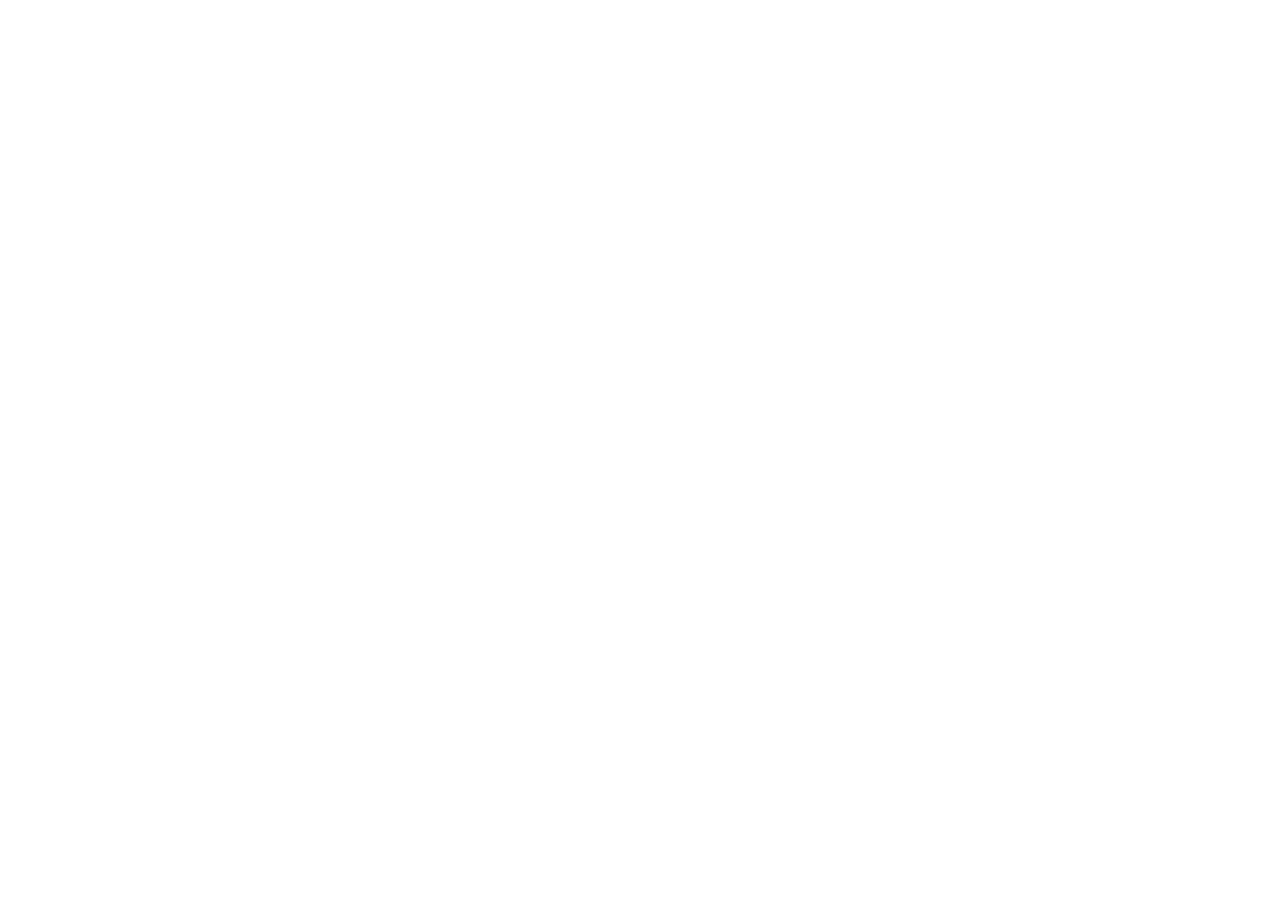
==== commit 46553317: "network map" ====
--- a/network.html
+++ b/network.html
@@ -6,7 +6,6 @@
 <title>Melbourne Bus Network Reform</title>
 <link rel="stylesheet" href="https://unpkg.com/leaflet@1.9.4/dist/leaflet.css"/>
 <script src="https://unpkg.com/leaflet@1.9.4/dist/leaflet.js"></script>
-<script src="https://unpkg.com/@turf/turf@6/turf.min.js"></script>
 <style>
   * { margin: 0; padding: 0; box-sizing: border-box; }
   html, body, #map { width: 100%; height: 100%; }
@@ -26,78 +25,11 @@
   #route-info.visible { display: block; }
   #route-info strong { display: block; font-size: 14px; margin-bottom: 2px; }
   #route-info span { color: #555; }
-
-  #coverage-toggle {
-    position: absolute;
-    bottom: 24px;
-    left: 10px;
-    z-index: 1000;
-    background: white;
-    padding: 8px 12px;
-    font: 13px/1.4 sans-serif;
-    color: #333;
-    cursor: pointer;
-    user-select: none;
-    border: none;
-    display: flex;
-    align-items: center;
-    gap: 7px;
-  }
-  #coverage-toggle .dot {
-    width: 10px;
-    height: 10px;
-    border-radius: 50%;
-    background: #aaa;
-    flex-shrink: 0;
-    transition: background 0.15s;
-  }
-  #coverage-toggle.active .dot { background: #fd8d3c; }
-
-  #legend {
-    display: none;
-    position: absolute;
-    bottom: 60px;
-    left: 10px;
-    z-index: 1000;
-    background: white;
-    padding: 10px 14px;
-    font: 12px/1.6 sans-serif;
-    color: #333;
-    pointer-events: none;
-  }
-  #legend.visible { display: block; }
-  #legend .legend-title {
-    font-weight: 600;
-    font-size: 11px;
-    text-transform: uppercase;
-    letter-spacing: 0.05em;
-    color: #888;
-    margin-bottom: 4px;
-  }
-  #legend .legend-row {
-    display: flex;
-    align-items: center;
-    gap: 8px;
-  }
-  #legend .swatch {
-    width: 16px;
-    height: 12px;
-    border-radius: 2px;
-    flex-shrink: 0;
-  }
 </style>
 </head>
 <body>
 <div id="map"></div>
 <div id="route-info"><strong id="ri-name"></strong><span id="ri-meta"></span></div>
-<div id="legend">
-  <div class="legend-title">Route coverage</div>
-  <div class="legend-row"><div class="swatch" style="background:#e31a1c;"></div>0 routes</div>
-  <div class="legend-row"><div class="swatch" style="background:#fd8d3c;"></div>1 route</div>
-  <div class="legend-row"><div class="swatch" style="background:#2196f3;"></div>2 routes</div>
-  <div class="legend-row"><div class="swatch" style="background:#005a2b;"></div>3+ routes</div>
-</div>
-<button id="coverage-toggle"><span class="dot"></span>Coverage</button>
 
 <script>
 const COLORS = {
@@ -109,29 +41,10 @@
 
 let selectedVis = null;
 let selectedHit = null;
-let coverageLayers = [];
-let coverageOn     = false;
 
 const info   = document.getElementById('route-info');
 const riName = document.getElementById('ri-name');
 const riMeta = document.getElementById('ri-meta');
-const legend = document.getElementById('legend');
-const btn    = document.getElementById('coverage-toggle');
-
-// Coverage colours: 0 routes (red), 1 route (orange), 2 routes (blue), 3+ routes (dark green)
-const COV_STYLES = [
-  { fillColor: '#fd8d3c', color: '#d45500', label: '1 route' },
-  { fillColor: '#2196f3', color: '#0d6fca', label: '2 routes' },
-  { fillColor: '#005a2b', color: '#003d1c', label: '3+ routes' }
-];
-const COV0_STYLE = { fillColor: '#e31a1c', color: '#99000d', label: '0 routes' };
-
-function safeUnion(a, b) {
-  try { return a ? turf.union(a, b) : b; } catch(e) { return a; }
-}
-function safeIntersect(a, b) {
-  try { return turf.intersect(a, b); } catch(e) { return null; }
-}
 
 function routeStyle(f) {
   return {
@@ -158,7 +71,9 @@
   info.classList.add('visible');
 }
 
-function hideInfo() { info.classList.remove('visible'); }
+function hideInfo() { 
+  info.classList.remove('visible'); 
+}
 
 function deselect() {
   if (selectedVis) {
@@ -180,92 +95,36 @@
   .then(r => r.json())
   .then(GEOJSON => {
 
-    // --- Build graduated coverage zones ---
-    const features = GEOJSON.features;
-    const bufs = features.map(f => {
-      try { return turf.buffer(f, 0.8, { units: 'kilometers' }); }
-      catch(e) { return null; }
-    }).filter(Boolean);
-
-    // ≥1 route: union of all individual buffers
-    let cov1 = bufs.reduce((acc, b) => safeUnion(acc, b), null);
-
-    // ≥2 routes: union of all pairwise intersections
-    let cov2 = null;
-    for (let i = 0; i < bufs.length; i++) {
-      for (let j = i + 1; j < bufs.length; j++) {
-        const inter = safeIntersect(bufs[i], bufs[j]);
-        if (inter) cov2 = safeUnion(cov2, inter);
-      }
-    }
-
-    // ≥3 routes: union of all triple intersections
-    let cov3 = null;
-    for (let i = 0; i < bufs.length; i++) {
-      for (let j = i + 1; j < bufs.length; j++) {
-        const ij = safeIntersect(bufs[i], bufs[j]);
-        if (!ij) continue;
-        for (let k = j + 1; k < bufs.length; k++) {
-          const ijk = safeIntersect(ij, bufs[k]);
-          if (ijk) cov3 = safeUnion(cov3, ijk);
-        }
-      }
-    }
-
-    // ≥0 routes (uncovered): bbox of all buffers minus cov1
-    let cov0 = null;
-    if (cov1) {
-      try {
-        const bbox = turf.bbox(cov1);
-        const pad = 0.02;
-        const bboxPoly = turf.bboxPolygon([bbox[0]-pad, bbox[1]-pad, bbox[2]+pad, bbox[3]+pad]);
-        cov0 = turf.difference(bboxPoly, cov1);
-      } catch(e) { cov0 = null; }
-    }
-
-    // Build Leaflet layers — stacked bottom to top: cov0, cov1, cov2, cov3
-    function makeLayer(geom, style) {
-      if (!geom) return null;
-      return L.geoJSON(geom, {
-        style: {
-          color: style.color,
-          weight: 0.5,
-          opacity: 0.4,
-          fillColor: style.fillColor,
-          fillOpacity: 0.2
-        },
-        interactive: false
-      });
-    }
-
-    coverageLayers = [
-      makeLayer(cov0, COV0_STYLE),
-      makeLayer(cov1, COV_STYLES[0]),
-      makeLayer(cov2, COV_STYLES[1]),
-      makeLayer(cov3, COV_STYLES[2])
-    ];
-
     // --- Visible route layer ---
     const visLayer = L.geoJSON(GEOJSON, {
       style: routeStyle,
       interactive: false
     }).addTo(map);
 
-    // --- Hit layer ---
+    // --- Hit layer (Thick transparent layer to make clicking lines easier) ---
     L.geoJSON(GEOJSON, {
       style: () => ({ color: 'transparent', weight: 20, opacity: 0 }),
       onEachFeature: (feature, hitLayer) => {
         hitLayer.on('click', function(e) {
           L.DomEvent.stopPropagation(e);
 
-          if (selectedHit === this) { deselect(); return; }
+          // If clicking already selected route, deselect it
+          if (selectedHit === this) { 
+            deselect(); 
+            return; 
+          }
 
-          if (selectedVis) selectedVis.setStyle(routeStyle(selectedVis.feature));
+          // Reset previous selection
+          if (selectedVis) {
+            selectedVis.setStyle(routeStyle(selectedVis.feature));
+          }
 
+          // Find the corresponding visible layer line to highlight
           let visMatch = null;
           visLayer.eachLayer(vl => {
             if (vl.feature && vl.feature.id === feature.id) visMatch = vl;
           });
+          
           if (visMatch) {
             visMatch.setStyle({
               color: COLORS.selected,
@@ -274,6 +133,7 @@
             });
             selectedVis = visMatch;
           }
+          
           selectedHit = this;
           showInfo(feature);
         });
@@ -281,25 +141,6 @@
     }).addTo(map);
 
     map.fitBounds(visLayer.getBounds(), { padding: [20, 20] });
-
-    // --- Coverage toggle ---
-    btn.addEventListener('click', () => {
-      coverageOn = !coverageOn;
-      if (coverageOn) {
-        [3, 2, 1, 0].forEach(idx => {
-          if (coverageLayers[idx]) {
-            coverageLayers[idx].addTo(map);
-            coverageLayers[idx].bringToBack();
-          }
-        });
-        btn.classList.add('active');
-        legend.classList.add('visible');
-      } else {
-        coverageLayers.forEach(layer => { if (layer) layer.remove(); });
-        btn.classList.remove('active');
-        legend.classList.remove('visible');
-      }
-    });
   });
 
 map.on('click', deselect);
